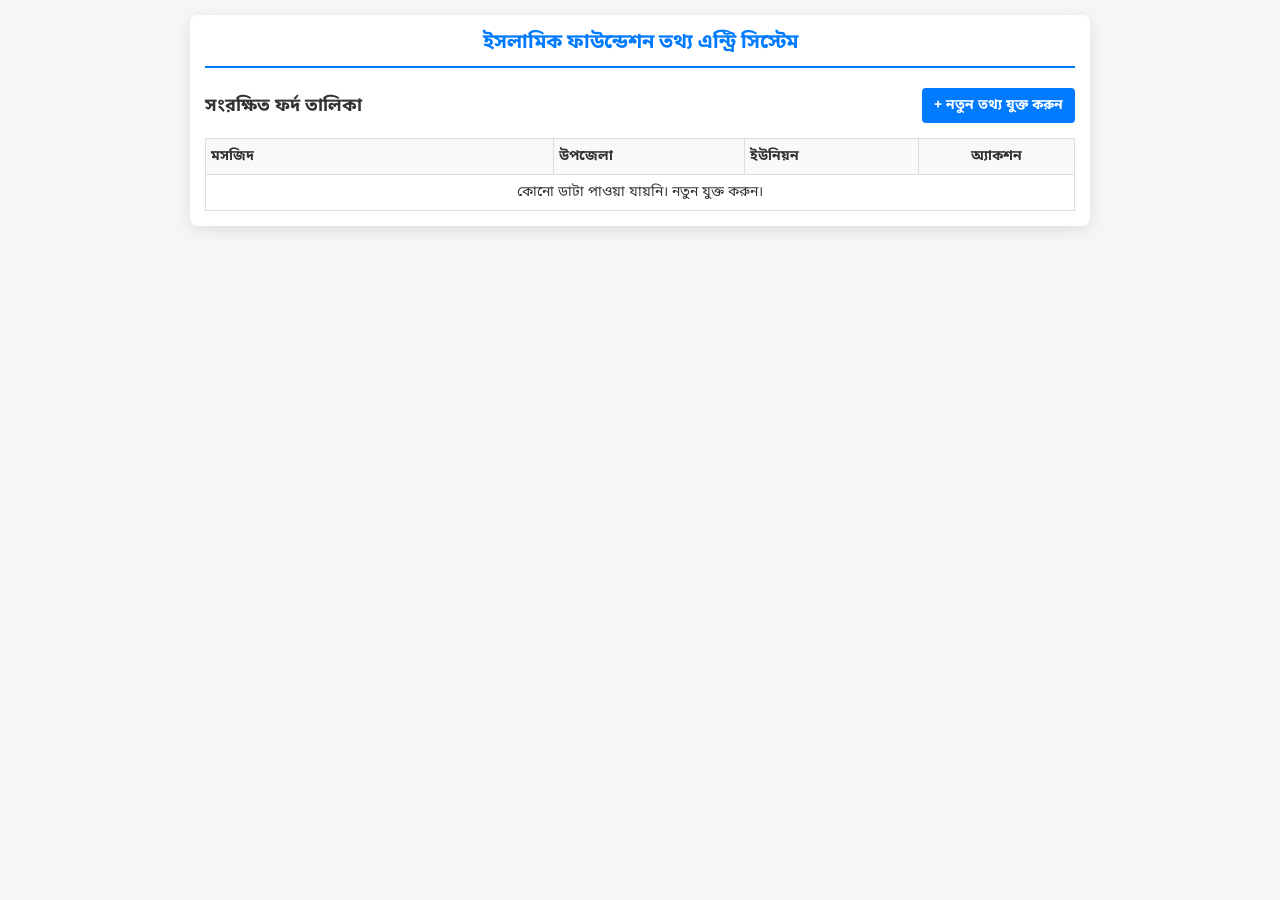
==== index.html @ f5e56ef1 "Add files via upload" ====
<!DOCTYPE html>
<html lang="bn">
<head>
    <meta charset="UTF-8">
    <meta name="viewport" content="width=device-width, initial-scale=1.0, maximum-scale=1.0, user-scalable=no">
    <title>মসজিদ তথ্য সংগ্রহ সিস্টেম</title>
    <style>
        @import url('https://fonts.googleapis.com/css2?family=Tiro+Bangla&family=Noto+Sans+Bengali:wght@400;600&display=swap');

        /* ==========================================
           সাধারণ (Global) স্টাইল
           ========================================== */
        * {
            box-sizing: border-box; 
        }

        body {
            font-family: 'Noto Sans Bengali', sans-serif;
            background-color: #f4f7f6;
            margin: 0;
            padding: 0;
            color: #333;
            overflow-x: hidden; /* ডানে-বামে নড়া পুরোপুরি বন্ধ */
        }

        .container {
            max-width: 900px;
            margin: 15px auto;
            background: #fff;
            padding: 15px;
            border-radius: 8px;
            box-shadow: 0 4px 15px rgba(0,0,0,0.1);
        }

        .app-header {
            text-align: center;
            border-bottom: 2px solid #007bff;
            padding-bottom: 10px;
            margin-bottom: 20px;
        }
        .app-header h2 { margin: 0; color: #007bff; font-size: 20px; }

        /* বাটন স্টাইল */
        .btn {
            padding: 8px 12px;
            border: none;
            border-radius: 4px;
            cursor: pointer;
            font-family: inherit;
            font-size: 14px;
            font-weight: bold;
            color: white;
            transition: 0.3s;
        }
        .btn-primary { background-color: #007bff; }
        .btn-success { background-color: #28a745; }
        .btn-warning { background-color: #ffc107; color: #000; }
        .btn-danger { background-color: #dc3545; }
        .btn-secondary { background-color: #6c757d; }
        
        .btn:hover { opacity: 0.8; }

        .top-bar {
            display: flex;
            justify-content: space-between;
            align-items: center;
            margin-bottom: 15px;
            flex-wrap: wrap; 
            gap: 10px;
        }
        .top-bar h3 { margin: 0; font-size: 18px; }

        /* ==========================================
           ১. ড্যাশবোর্ড / লিস্ট ভিউ স্টাইল (Fixed Size)
           ========================================== */
        table.data-table {
            width: 100%;
            border-collapse: collapse;
            table-layout: fixed; /* টেবিল যেন স্ক্রিনের বাইরে না যায় */
        }
        table.data-table th, table.data-table td {
            border: 1px solid #ddd;
            padding: 8px 5px; /* প্যাডিং কমানো হয়েছে */
            text-align: left;
            vertical-align: middle;
            word-wrap: break-word; /* লম্বা লেখা ভেঙে নিচে আসবে */
            font-size: 14px;
        }
        table.data-table th { background-color: #f8f9fa; }

        /* কলামের জায়গা নির্ধারণ (যাতে সুন্দরভাবে ফিট হয়) */
        table.data-table th:nth-child(1) { width: 40%; } /* মসজিদের নাম */
        table.data-table th:nth-child(2) { width: 22%; } /* উপজেলা */
        table.data-table th:nth-child(3) { width: 20%; } /* ইউনিয়ন */
        table.data-table th:nth-child(4) { width: 18%; text-align: center; } /* অ্যাকশন */

        .action-btns { 
            display: flex; 
            flex-direction: column; /* বাটনগুলো নিচে নিচে আসবে */
            gap: 4px; 
        }

        .action-btns .btn {
            padding: 5px 0;
            font-size: 11px; /* বাটনের ফন্ট ছোট করা হয়েছে */
            width: 100%;
            border-radius: 3px;
        }

        /* ==========================================
           ২. ফর্ম ভিউ স্টাইল
           ========================================== */
        #form-section { display: none; }
        .form-group { margin-bottom: 15px; }
        .form-group label { display: block; font-weight: 600; margin-bottom: 5px; font-size: 14px; }
        .form-group label span { font-size: 12px; color: #666; font-weight: normal; }
        .form-control {
            width: 100%;
            padding: 10px;
            border: 1px solid #ccc;
            border-radius: 4px;
            font-family: inherit;
            font-size: 16px; /* মোবাইলে অটো-জুম বন্ধ করতে ফন্ট 16px */
            box-sizing: border-box;
        }
        textarea.form-control { resize: vertical; min-height: 60px; }
        .section-title {
            background-color: #e9ecef;
            padding: 8px;
            border-radius: 4px;
            margin: 20px 0 10px 0;
            font-weight: bold;
            text-align: center;
        }

        /* ==========================================
           মোবাইলের জন্য মিডিয়া কোয়েরি
           ========================================== */
        @media (max-width: 600px) {
            .container { margin: 10px; padding: 10px; }
            .top-bar { flex-direction: column; align-items: stretch; }
            .top-bar .btn { width: 100%; }
            
            /* মোবাইলে টেবিলের টেক্সট আরও একটু ছোট হবে */
            table.data-table th, table.data-table td {
                font-size: 12px;
                padding: 5px 3px;
            }
            .action-btns .btn { font-size: 10px; padding: 4px 0; }
        }

        /* ==========================================
           ৩. প্রিন্ট ভিউ 
           ========================================== */
        #print-view {
            display: none;
            font-family: 'Tiro Bangla', serif;
            width: 100%;
            max-width: 210mm;
            margin: 0 auto;
            background: #fff;
        }
        .print-header { text-align: center; margin-bottom: 15px; }
        .print-header h2 { margin: 0; font-size: 24px; }
        .print-header h3 { margin: 5px 0 10px 0; font-size: 20px; }
        .print-sub-header { font-size: 16px; margin-bottom: 15px; text-align: center; }
        .underline-text { border-bottom: 1px dashed #000; display: inline-block; min-width: 150px; text-align: center; }
        
        .print-table { width: 100%; border-collapse: collapse; font-size: 15px; }
        .print-table th, .print-table td { border: 1px solid #000; padding: 6px 10px; vertical-align: top; }
        .col-question { width: 45%; }
        .col-answer { width: 55%; font-family: 'Tiro Bangla', serif; white-space: pre-wrap; }
        .small-txt { font-size: 12px; }
        
        .print-footer { margin-top: 40px; }
        .signature-area { text-align: right; font-size: 15px; font-weight: bold; margin-top: 60px; margin-bottom: 40px; }
        .deadline-area { text-align: center; font-size: 15px; font-weight: bold; }

        @media print {
            @page { size: A4 portrait; margin: 13mm; }
            body { background: none; padding: 0; margin: 0; }
            #app-view { display: none !important; }
            #print-view { display: block !important; }
        }
    </style>
</head>
<body>

    <div id="app-view" class="container">
        <div class="app-header">
            <h2>ইসলামিক ফাউন্ডেশন তথ্য এন্ট্রি সিস্টেম</h2>
        </div>

        <!-- ১. লিস্ট সেকশন -->
        <div id="list-section">
            <div class="top-bar">
                <h3>সংরক্ষিত ফর্দ তালিকা</h3>
                <button class="btn btn-primary" onclick="showForm()">+ নতুন তথ্য যুক্ত করুন</button>
            </div>
            
            <!-- টেবিল এখন ১০০% ফিট থাকবে -->
            <table class="data-table">
                <thead>
                    <tr>
                        <th>মসজিদ</th>
                        <th>উপজেলা</th>
                        <th>ইউনিয়ন</th>
                        <th>অ্যাকশন</th>
                    </tr>
                </thead>
                <tbody id="table-body">
                    <!-- জাভাস্ক্রিপ্ট দিয়ে এখানে ডাটা আসবে -->
                </tbody>
            </table>
        </div>

        <!-- ২. ফর্ম সেকশন -->
        <div id="form-section">
            <div class="top-bar">
                <h3 id="form-title">নতুন তথ্য এন্ট্রি</h3>
                <button class="btn btn-secondary" onclick="showList()">← তালিকায় ফিরে যান</button>
            </div>
            
            <input type="hidden" id="edit_id">

            <div class="form-group">
                <label>উপজেলার নাম:</label>
                <input type="text" id="in_upazila" class="form-control" placeholder="উপজেলার নাম লিখুন">
            </div>
            <div class="form-group">
                <label>১. ইউনিয়নের নাম:</label>
                <input type="text" id="in_q1" class="form-control" placeholder="ইউনিয়নের নাম">
            </div>
            <div class="form-group">
                <label>২. মসজিদের নাম ও ঠিকানা:</label>
                <textarea id="in_q2" class="form-control" placeholder="মসজিদের নাম ও বিস্তারিত ঠিকানা"></textarea>
            </div>
            <div class="form-group">
                <label>৩. মসজিদের মোট জনবলের সংখ্যা: <br><span>(পদবি সহ সংখ্যা উল্লেখ করুন)</span></label>
                <input type="text" id="in_q3" class="form-control">
            </div>
            <div class="form-group">
                <label>৪. মসজিদের ধরন: <br><span>(জামে মসজিদ/পাঞ্জেগানা)</span></label>
                <input type="text" id="in_q4" class="form-control">
            </div>

            <div class="section-title">খতিবের তথ্য</div>
            <div class="form-group"><label>৫. খতিবের নাম, মোবাইল নম্বর ও এনআইডি নম্বর:</label><textarea id="in_q5" class="form-control"></textarea></div>
            <div class="form-group"><label>৬. খতিবের স্থায়ী ঠিকানা:</label><textarea id="in_q6" class="form-control"></textarea></div>
            <div class="form-group"><label>৭. অন্য কোন পেশা (যদি থাকে):</label><input type="text" id="in_q7" class="form-control"></div>
            <div class="form-group"><label>৮. সরকারি কোষাগার থেকে কোন বেতন বা সম্মানি পায় কিনা? <span>(উত্তর হ্যাঁ হলে বিস্তারিত লিখুন)</span></label><textarea id="in_q8" class="form-control"></textarea></div>

            <div class="section-title">ইমামের তথ্য</div>
            <div class="form-group"><label>৯. ইমামের নাম, মোবাইল নম্বর ও এনআইডি নম্বর:</label><textarea id="in_q9" class="form-control"></textarea></div>
            <div class="form-group"><label>১০. ইমামের স্থায়ী ঠিকানা:</label><textarea id="in_q10" class="form-control"></textarea></div>
            <div class="form-group"><label>১১. অন্য কোন পেশা (যদি থাকে):</label><input type="text" id="in_q11" class="form-control"></div>
            <div class="form-group"><label>১২. সরকারি কোষাগার থেকে কোন বেতন বা সম্মানি পায় কিনা? <span>(উত্তর হ্যাঁ হলে বিস্তারিত লিখুন)</span></label><textarea id="in_q12" class="form-control"></textarea></div>

            <div class="section-title">মুয়াজ্জিনের তথ্য</div>
            <div class="form-group"><label>১৩. মুয়াজ্জিনের নাম, মোবাইল নম্বর ও এনআইডি নম্বর:</label><textarea id="in_q13" class="form-control"></textarea></div>
            <div class="form-group"><label>১৪. মুয়াজ্জিনের স্থায়ী ঠিকানা:</label><textarea id="in_q14" class="form-control"></textarea></div>
            <div class="form-group"><label>১৫. অন্য কোন পেশা (যদি থাকে):</label><input type="text" id="in_q15" class="form-control"></div>
            <div class="form-group"><label>১৬. সরকারি কোষাগার থেকে কোন বেতন বা সম্মানি পায় কিনা? <span>(উত্তর হ্যাঁ হলে বিস্তারিত লিখুন)</span></label><textarea id="in_q16" class="form-control"></textarea></div>

            <div class="section-title">খাদেমের তথ্য</div>
            <div class="form-group"><label>১৭. খাদেমের নাম, মোবাইল নম্বর ও এনআইডি নম্বর:</label><textarea id="in_q17" class="form-control"></textarea></div>
            <div class="form-group"><label>১৮. খাদেমের স্থায়ী ঠিকানা:</label><textarea id="in_q18" class="form-control"></textarea></div>

            <button class="btn btn-success" style="width: 100%; padding: 12px; font-size: 16px; margin-top: 15px;" onclick="saveData()">💾 ডাটা সেভ করুন</button>
        </div>
    </div>


    <!-- ৩. প্রিন্ট ভিউ -->
    <div id="print-view">
        <div class="print-header">
            <h2>ইসলামিক ফাউন্ডেশন</h2>
            <h3>কুমিল্লা জেলা</h3>
            <div class="print-sub-header">
                কুমিল্লা জেলা, <span class="underline-text" id="out_upazila"></span> উপজেলার খতিব/ইমাম/মুয়াজ্জিন/খাদেমের তথ্য
            </div>
        </div>

        <table class="print-table">
            <tbody>
                <tr><td class="col-question">১. ইউনিয়নের নাম</td><td class="col-answer" id="out_q1"></td></tr>
                <tr><td class="col-question">২. মসজিদের নাম ও ঠিকানা</td><td class="col-answer" id="out_q2"></td></tr>
                <tr><td class="col-question">৩. মসজিদের মোট জনবলের সংখ্যা <br><span class="small-txt">(পদবি সহ সংখ্যা উল্লেখ করুন)</span></td><td class="col-answer" id="out_q3"></td></tr>
                <tr><td class="col-question">৪. মসজিদের ধরন <br><span class="small-txt">(জামে মসজিদ/পাঞ্জেগানা)</span></td><td class="col-answer" id="out_q4"></td></tr>
                <tr><td class="col-question">৫. খতিবের নাম, মোবাইল নম্বর <br>ও এনআইডি নম্বর</td><td class="col-answer" id="out_q5"></td></tr>
                <tr><td class="col-question">৬. খতিবের স্থায়ী ঠিকানা</td><td class="col-answer" id="out_q6"></td></tr>
                <tr><td class="col-question">৭. অন্য কোন পেশা (যদি থাকে)</td><td class="col-answer" id="out_q7"></td></tr>
                <tr><td class="col-question">৮. সরকারি কোষাগার থেকে <br>কোন বেতন বা সম্মানি পায় <br>কিনা? <span class="small-txt">(উত্তর হ্যাঁ হলে বিস্তারিত লিখুন)</span></td><td class="col-answer" id="out_q8"></td></tr>
                <tr><td class="col-question">৯. ইমামের নাম, মোবাইল <br>নম্বর ও এনআইডি নম্বর</td><td class="col-answer" id="out_q9"></td></tr>
                <tr><td class="col-question">১০. ইমামের স্থায়ী ঠিকানা</td><td class="col-answer" id="out_q10"></td></tr>
                <tr><td class="col-question">১১. অন্য কোন পেশা (যদি থাকে)</td><td class="col-answer" id="out_q11"></td></tr>
                <tr><td class="col-question">১২. সরকারি কোষাগার থেকে <br>কোন বেতন বা সম্মানি পায় <br>কিনা? <span class="small-txt">(উত্তর হ্যাঁ হলে বিস্তারিত লিখুন)</span></td><td class="col-answer" id="out_q12"></td></tr>
                <tr><td class="col-question">১৩. মুয়াজ্জিনের নাম, মোবাইল <br>নম্বর ও এনআইডি নম্বর</td><td class="col-answer" id="out_q13"></td></tr>
                <tr><td class="col-question">১৪. মুয়াজ্জিনের স্থায়ী ঠিকানা</td><td class="col-answer" id="out_q14"></td></tr>
                <tr><td class="col-question">১৫. অন্য কোন পেশা (যদি থাকে)</td><td class="col-answer" id="out_q15"></td></tr>
                <tr><td class="col-question">১৬. সরকারি কোষাগার থেকে <br>কোন বেতন বা সম্মানি পায় <br>কিনা? <span class="small-txt">(উত্তর হ্যাঁ হলে বিস্তারিত লিখুন)</span></td><td class="col-answer" id="out_q16"></td></tr>
                <tr><td class="col-question">১৭. খাদেমের নাম, মোবাইল <br>নম্বর ও এনআইডি নম্বর</td><td class="col-answer" id="out_q17"></td></tr>
                <tr><td class="col-question">১৮. খাদেমের স্থায়ী ঠিকানা</td><td class="col-answer" id="out_q18"></td></tr>
            </tbody>
        </table>

        <div class="print-footer">
            <div class="signature-area">মসজিদ কমিটির সভাপতি/সেক্রেটারি/সদস্যের স্বাক্ষর ও মোবাইল নম্বর</div>
            <div class="deadline-area">আগামী ০১/০৩/২০২৬ খ্রি: এর মাঝে উপজেলা ফিল্ড সুপারভাইজার এর নিকট ফর্মটি জমা দিতে হবে।</div>
        </div>
    </div>

    <!-- জাভাস্ক্রিপ্ট লজিক -->
    <script>
        window.onload = function() {
            loadTableData();
        };

        function showForm() {
            clearForm();
            document.getElementById('list-section').style.display = 'none';
            document.getElementById('form-section').style.display = 'block';
            document.getElementById('form-title').innerText = "নতুন তথ্য এন্ট্রি";
            window.scrollTo(0, 0);
        }

        function showList() {
            document.getElementById('form-section').style.display = 'none';
            document.getElementById('list-section').style.display = 'block';
            loadTableData();
            window.scrollTo(0, 0);
        }

        function clearForm() {
            document.getElementById('edit_id').value = '';
            document.getElementById('in_upazila').value = '';
            for(let i=1; i<=18; i++) document.getElementById('in_q' + i).value = '';
        }

        function saveData() {
            let id = document.getElementById('edit_id').value;
            let record = {
                id: id ? id : Date.now().toString(),
                upazila: document.getElementById('in_upazila').value,
            };
            
            for(let i=1; i<=18; i++) {
                record['q' + i] = document.getElementById('in_q' + i).value;
            }

            let records = JSON.parse(localStorage.getItem('mosqueRecords')) || [];

            if(id) {
                let index = records.findIndex(r => r.id === id);
                if(index !== -1) records[index] = record;
                alert("ডাটা সফলভাবে আপডেট করা হয়েছে!");
            } else {
                records.push(record);
                alert("ডাটা সফলভাবে সেভ করা হয়েছে!");
            }

            localStorage.setItem('mosqueRecords', JSON.stringify(records));
            showList();
        }

        function loadTableData() {
            let records = JSON.parse(localStorage.getItem('mosqueRecords')) || [];
            let tbody = document.getElementById('table-body');
            tbody.innerHTML = '';

            if(records.length === 0) {
                tbody.innerHTML = '<tr><td colspan="4" style="text-align:center;">কোনো ডাটা পাওয়া যায়নি। নতুন যুক্ত করুন।</td></tr>';
                return;
            }

            records.forEach(record => {
                let row = `<tr>
                    <td>${record.q2 || 'নাম নেই'}</td>
                    <td>${record.upazila || '-'}</td>
                    <td>${record.q1 || '-'}</td>
                    <td>
                        <div class="action-btns">
                            <button class="btn btn-warning" onclick="editData('${record.id}')">এডিট</button>
                            <button class="btn btn-primary" onclick="printData('${record.id}')">প্রিন্ট</button>
                            <button class="btn btn-danger" onclick="deleteData('${record.id}')">ডিলিট</button>
                        </div>
                    </td>
                </tr>`;
                tbody.innerHTML += row;
            });
        }

        function editData(id) {
            let records = JSON.parse(localStorage.getItem('mosqueRecords')) || [];
            let record = records.find(r => r.id === id);
            
            if(record) {
                document.getElementById('edit_id').value = record.id;
                document.getElementById('in_upazila').value = record.upazila;
                for(let i=1; i<=18; i++) {
                    document.getElementById('in_q' + i).value = record['q' + i] || '';
                }
                
                document.getElementById('list-section').style.display = 'none';
                document.getElementById('form-section').style.display = 'block';
                document.getElementById('form-title').innerText = "তথ্য সংশোধন করুন";
                window.scrollTo(0, 0);
            }
        }

        function deleteData(id) {
            if(confirm("আপনি কি নিশ্চিত যে এই ডাটা ডিলিট করতে চান?")) {
                let records = JSON.parse(localStorage.getItem('mosqueRecords')) || [];
                records = records.filter(r => r.id !== id);
                localStorage.setItem('mosqueRecords', JSON.stringify(records));
                loadTableData();
            }
        }

        function printData(id) {
            let records = JSON.parse(localStorage.getItem('mosqueRecords')) || [];
            let record = records.find(r => r.id === id);

            if(record) {
                document.getElementById('out_upazila').innerText = record.upazila || '';
                for(let i=1; i<=18; i++) {
                    document.getElementById('out_q' + i).innerText = record['q' + i] || '';
                }
                
                if (typeof AndroidInterface !== "undefined") {
                    AndroidInterface.doPrint(); 
                } else {
                    window.print();
                }
            }
        }
    </script>
</body>
</html>
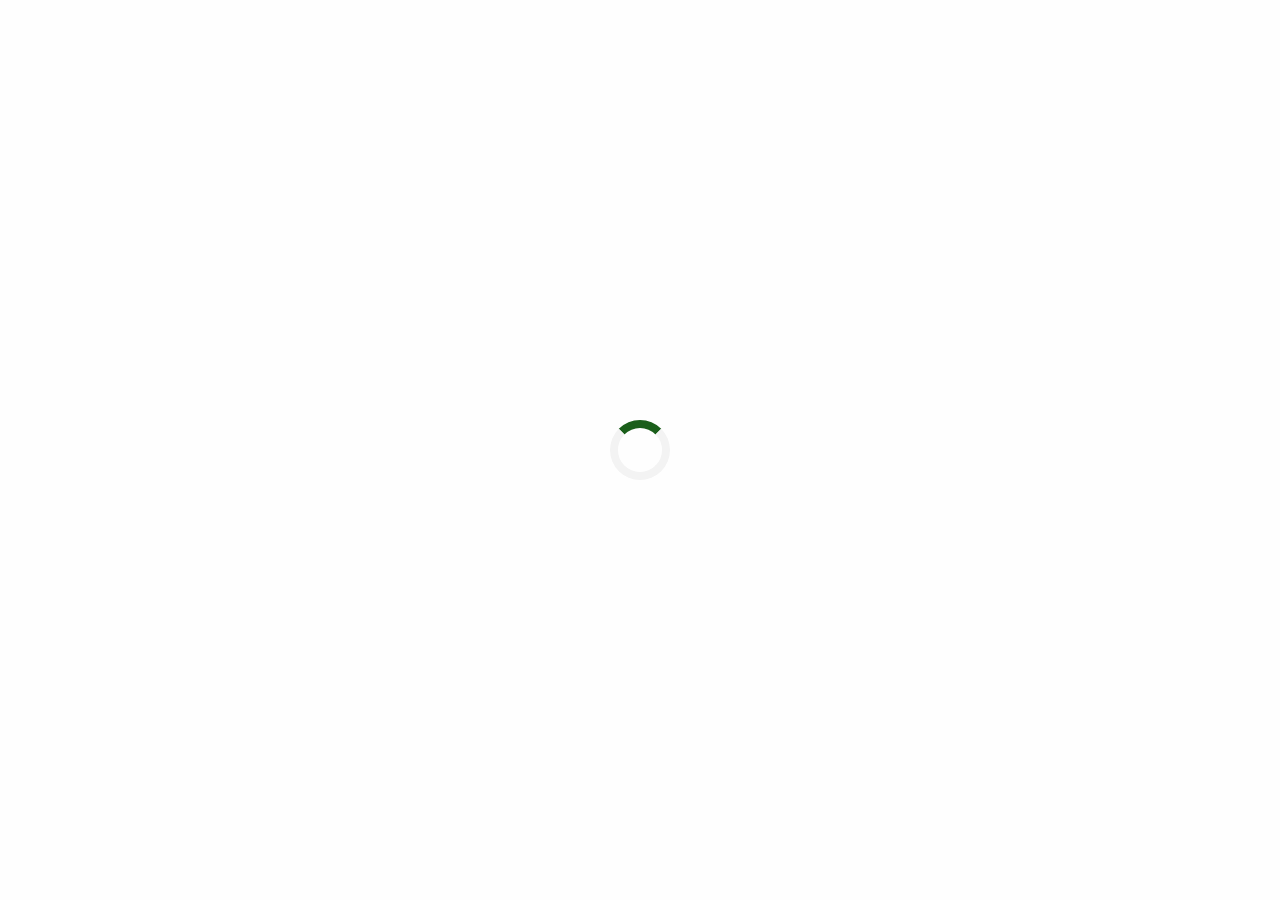
==== commit 0c5832d3: "Add files via upload" ====
--- a/index.html
+++ b/index.html
@@ -1,439 +1,11198 @@
 <!DOCTYPE html>
 <html lang="bn">
+
 <head>
     <meta charset="UTF-8">
-    <meta name="viewport" content="width=device-width, initial-scale=1.0, maximum-scale=1.0, user-scalable=no">
-    <title>মসজিদ তথ্য সংগ্রহ সিস্টেম</title>
+    <meta name="viewport" content="width=device-width, initial-scale=1.0">
+    <title>পাড়াগ্রাম মাদ্রাসা ম্যানেজমেন্ট</title>
+    <link rel="stylesheet" href="https://cdnjs.cloudflare.com/ajax/libs/font-awesome/6.4.0/css/all.min.css">
+    
     <style>
-        @import url('https://fonts.googleapis.com/css2?family=Tiro+Bangla&family=Noto+Sans+Bengali:wght@400;600&display=swap');
-
-        /* ==========================================
-           সাধারণ (Global) স্টাইল
-           ========================================== */
+
+     /* START: Compact Fee Table CSS */
+
+/* টেবিলের হেডার যদি থেকেও থাকে, তা লুকানো হবে */
+#feeTableBody tr, #teacherFeeTableBody tr {
+    border-bottom: 1px solid #e0e0e0;
+}
+
+.fee-compact-row td {
+    vertical-align: middle !important;
+    padding: 8px 5px !important; /* প্যাডিং কমানো হয়েছে */
+}
+
+/* ১ম কলাম: ছাত্রের তথ্য */
+.fee-student-cell {
+    display: flex;
+    align-items: center;
+    gap: 10px;
+}
+.fee-student-img {
+    width: 42px;
+    height: 42px;
+    border-radius: 50%;
+    border: 2px solid #ddd;
+    object-fit: cover;
+}
+.fee-student-info {
+    display: flex;
+    flex-direction: column;
+    line-height: 1.2;
+}
+.fee-student-name {
+    font-size: 15px;
+    font-weight: bold;
+    color: #333;
+    text-decoration: none;
+}
+.fee-student-meta {
+    font-size: 11px;
+    color: #666;
+    margin-top: 2px;
+}
+
+/* ২য় কলাম: মাস ও টাকা */
+.fee-month-amount-cell {
+    text-align: center;
+    min-width: 80px;
+}
+.fee-month-text {
+    font-size: 12px;
+    color: #555;
+    margin-bottom: 2px;
+}
+.fee-amount-text {
+    font-size: 14px;
+    font-weight: bold;
+    color: var(--primary); /* গ্রিন কালার */
+}
+
+/* ৩য় কলাম: স্ট্যাটাস ও অ্যাকশন */
+.fee-action-cell {
+    text-align: right; /* সব ডান পাশে থাকবে */
+    min-width: 90px;
+}
+.fee-badge-pill {
+    display: inline-block;
+    padding: 3px 8px;
+    border-radius: 12px;
+    font-size: 10px;
+    font-weight: bold;
+    margin-bottom: 5px;
+}
+.fee-btn-group {
+    display: flex;
+    justify-content: flex-end; /* ডান দিকে বাটন */
+    gap: 5px;
+}
+.btn-icon-tiny {
+    width: 28px;
+    height: 28px;
+    border-radius: 4px;
+    display: flex;
+    align-items: center;
+    justify-content: center;
+    border: none;
+    cursor: pointer;
+    color: white;
+}
+.btn-collect-sm {
+    background-color: var(--success);
+    color: white;
+    border: none;
+    padding: 4px 10px;
+    border-radius: 4px;
+    font-size: 11px;
+    cursor: pointer;
+}
+
+/* END: Compact Fee Table CSS */
+
+        :root {
+            --primary: #1a5e1a;
+            --secondary: #2d8b2d;
+            --accent: #f1c40f;
+            --light: #f8f9fa;
+            --dark: #2c3e50;
+            --danger: #e74c3c;
+            --success: #27ae60;
+            --warning: #f39c12;
+            --info: #3498db;
+            --text: #333;
+            --bg: #f5f5f5;
+        }
+
         * {
-            box-sizing: border-box; 
-        }
-
-        body {
-            font-family: 'Noto Sans Bengali', sans-serif;
-            background-color: #f4f7f6;
             margin: 0;
             padding: 0;
-            color: #333;
-            overflow-x: hidden; /* ডানে-বামে নড়া পুরোপুরি বন্ধ */
+            box-sizing: border-box;
+            font-family: 'Segoe UI', Tahoma, Geneva, Verdana, serif;
+        }
+
+        body {
+            background-color: var(--bg);
+            color: var(--text);
         }
 
         .container {
-            max-width: 900px;
-            margin: 15px auto;
-            background: #fff;
+            max-width: 100%;
+            margin: 0 auto;
+            padding: 0 15px;
+        }
+
+        /* Header Styles */
+        header {
+            background: linear-gradient(135deg, var(--primary), var(--secondary));
+            color: white;
+            padding: 15px 0;
+            box-shadow: 0 2px 10px rgba(0, 0, 0, 0.1);
+            position: sticky;
+            top: 0;
+            z-index: 100;
+        }
+
+        .header-content {
+            display: flex;
+            justify-content: space-between;
+            align-items: center;
+        }
+
+        .logo {
+            display: flex;
+            align-items: center;
+            gap: 10px;
+        }
+
+        .logo i {
+            font-size: 24px;
+        }
+
+        .logo h1 {
+            font-size: 18px;
+            font-weight: 600;
+        }
+
+        .user-actions,
+        .year-management {
+            display: flex;
+            gap: 15px;
+            align-items: center;
+        }
+
+        .user-actions button,
+        .year-management button {
+            background: transparent;
+            border: none;
+            color: white;
+            font-size: 16px;
+            cursor: pointer;
+        }
+
+        /* Navigation Styles */
+        nav {
+            background-color: white;
+            padding: 10px 0;
+            box-shadow: 0 2px 5px rgba(0, 0, 0, 0.05);
+            overflow-x: auto;
+            white-space: nowrap;
+        }
+
+        .nav-menu {
+            display: inline-flex;
+            list-style: none;
+            padding: 0 10px;
+        }
+
+        .nav-menu li {
+            text-align: center;
+            flex-shrink: 0;
+        }
+
+        .nav-menu a {
+            text-decoration: none;
+            color: var(--dark);
+            font-size: 12px;
+            display: flex;
+            flex-direction: column;
+            align-items: center;
+            gap: 5px;
+            padding: 5px 10px;
+            border-radius: 8px;
+            transition: all 0.3s;
+        }
+
+        .nav-menu a.active,
+        .nav-menu a:hover {
+            background-color: var(--primary);
+            color: white;
+        }
+
+        .nav-menu i {
+            font-size: 18px;
+        }
+
+        /* Main Content Styles */
+        main {
+            padding: 20px 0;
+            min-height: calc(100vh - 140px);
+        }
+
+        .section-title {
+            font-size: 18px;
+            margin-bottom: 15px;
+            color: var(--primary);
+            border-left: 4px solid var(--accent);
+            padding-left: 10px;
+        }
+
+        .card {
+            background-color: white;
+            border-radius: 10px;
+            box-shadow: 0 2px 10px rgba(0, 0, 0, 0.05);
             padding: 15px;
-            border-radius: 8px;
-            box-shadow: 0 4px 15px rgba(0,0,0,0.1);
-        }
-
-        .app-header {
+            margin-bottom: 15px;
+        }
+
+        .card-header {
+            display: flex;
+            justify-content: space-between;
+            align-items: center;
+            margin-bottom: 10px;
+            flex-wrap: wrap;
+            gap: 10px;
+        }
+
+        .card-title {
+            font-size: 16px;
+            font-weight: 600;
+            color: var(--dark);
+        }
+
+        .card-content {
+            font-size: 14px;
+            line-height: 1.5;
+        }
+
+        /* Dashboard Grid */
+        .dashboard-grid {
+            display: grid;
+            grid-template-columns: repeat(2, 1fr);
+            gap: 15px;
+        }
+
+        .stat-card {
+            background: linear-gradient(135deg, var(--primary), var(--secondary));
+            color: white;
+            border-radius: 10px;
+            padding: 15px;
             text-align: center;
-            border-bottom: 2px solid #007bff;
-            padding-bottom: 10px;
+        }
+
+        .stat-card i {
+            font-size: 24px;
+            margin-bottom: 10px;
+        }
+
+        .stat-card .number {
+            font-size: 24px;
+            font-weight: bold;
+            margin-bottom: 5px;
+        }
+
+        .stat-card .label {
+            font-size: 14px;
+        }
+
+        /* Form Styles */
+        .form-group {
+            margin-bottom: 15px;
+        }
+
+        .form-label {
+            display: block;
+            margin-bottom: 5px;
+            font-weight: 500;
+        }
+
+        .form-control {
+            width: 100%;
+            padding: 10px;
+            border: 1px solid #ddd;
+            border-radius: 5px;
+            font-size: 14px;
+        }
+
+        .btn {
+            padding: 10px 15px;
+            border: none;
+            border-radius: 5px;
+            font-size: 14px;
+            cursor: pointer;
+            transition: all 0.3s;
+        }
+
+        .btn:disabled {
+            background-color: #ccc;
+            cursor: not-allowed;
+        }
+
+        .btn .fa-spinner {
+            margin-right: 8px;
+        }
+
+        .btn-primary {
+            background-color: var(--primary);
+            color: white;
+        }
+
+        .btn-secondary {
+            background-color: var(--secondary);
+            color: white;
+        }
+
+        .btn-danger {
+            background-color: var(--danger);
+            color: white;
+        }
+
+        .btn-info {
+            background-color: var(--info);
+            color: white;
+        }
+
+        .btn-warning {
+            background-color: var(--warning);
+            color: white;
+        }
+
+        .btn-success {
+            background-color: var(--success);
+            color: white;
+        }
+
+        .btn-block {
+            display: block;
+            width: 100%;
+        }
+
+        /* Table Styles */
+        .table {
+            width: 100%;
+            border-collapse: collapse;
+        }
+
+        .table th,
+        .table td {
+            padding: 10px;
+            text-align: left;
+            border-bottom: 1px solid #ddd;
+        }
+
+        .table th {
+            background-color: #f8f9fa;
+            font-weight: 600;
+        }
+
+        .table tr:hover {
+            background-color: #f8f9fa;
+        }
+
+        .table-responsive {
+            overflow-x: auto;
+        }
+
+        /* START: New Search Styles */
+        .search-container {
+            position: relative;
+            flex-grow: 1;
+            max-width: 300px;
+        }
+
+        .search-results {
+            position: absolute;
+            top: 100%;
+            left: 0;
+            right: 0;
+            background-color: white;
+            border: 1px solid #ddd;
+            border-radius: 0 0 5px 5px;
+            box-shadow: 0 4px 8px rgba(0, 0, 0, 0.1);
+            z-index: 100;
+            max-height: 300px;
+            overflow-y: auto;
+        }
+
+        .search-result-item {
+            padding: 10px 15px;
+            cursor: pointer;
+            border-bottom: 1px solid #f0f0f0;
+        }
+
+        .search-result-item:last-child {
+            border-bottom: none;
+        }
+
+        .search-result-item:hover {
+            background-color: #f8f9fa;
+        }
+
+        /* END: New Search Styles */
+
+
+        /* Login Page */
+        .login-container {
+            display: flex;
+            justify-content: center;
+            align-items: center;
+            min-height: 100vh;
+            background: linear-gradient(135deg, var(--primary), var(--secondary));
+        }
+
+        .login-box {
+            background-color: white;
+            border-radius: 10px;
+            box-shadow: 0 5px 15px rgba(0, 0, 0, 0.1);
+            padding: 30px;
+            width: 100%;
+            max-width: 400px;
+        }
+
+        .login-header {
+            text-align: center;
+            margin-bottom: 30px;
+        }
+
+        .login-header h2 {
+            color: var(--primary);
+            margin-bottom: 10px;
+        }
+
+        .login-header p {
+            color: var(--dark);
+            font-size: 14px;
+        }
+
+        .login-footer {
+            text-align: center;
+            margin-top: 20px;
+            font-size: 14px;
+        }
+
+        .login-footer a {
+            color: var(--primary);
+            text-decoration: none;
+        }
+
+        /* Tabs */
+        .tabs {
+            display: flex;
             margin-bottom: 20px;
-        }
-        .app-header h2 { margin: 0; color: #007bff; font-size: 20px; }
-
-        /* বাটন স্টাইল */
-        .btn {
-            padding: 8px 12px;
-            border: none;
-            border-radius: 4px;
+            border-bottom: 1px solid #ddd;
+            overflow-x: auto;
+            white-space: nowrap;
+        }
+
+        .tab {
+            padding: 10px 20px;
             cursor: pointer;
-            font-family: inherit;
-            font-size: 14px;
-            font-weight: bold;
-            color: white;
-            transition: 0.3s;
-        }
-        .btn-primary { background-color: #007bff; }
-        .btn-success { background-color: #28a745; }
-        .btn-warning { background-color: #ffc107; color: #000; }
-        .btn-danger { background-color: #dc3545; }
-        .btn-secondary { background-color: #6c757d; }
-        
-        .btn:hover { opacity: 0.8; }
-
-        .top-bar {
+            border-bottom: 2px solid transparent;
+            flex-shrink: 0;
+        }
+
+        .tab.active {
+            border-bottom: 2px solid var(--primary);
+            color: var(--primary);
+            font-weight: 600;
+        }
+
+        .tab-content {
+            display: none;
+        }
+
+        .tab-content.active {
+            display: block;
+        }
+
+        /* Admin Specific Styles */
+        .admin-panel {
+            background-color: white;
+            border-radius: 10px;
+            box-shadow: 0 2px 10px rgba(0, 0, 0, 0.05);
+            padding: 15px;
+            margin-bottom: 15px;
+        }
+
+        .admin-header {
             display: flex;
             justify-content: space-between;
             align-items: center;
             margin-bottom: 15px;
-            flex-wrap: wrap; 
+            flex-wrap: wrap;
             gap: 10px;
         }
-        .top-bar h3 { margin: 0; font-size: 18px; }
-
-        /* ==========================================
-           ১. ড্যাশবোর্ড / লিস্ট ভিউ স্টাইল (Fixed Size)
-           ========================================== */
-        table.data-table {
+
+        /* Year Management Styles */
+        .year-selector {
+            display: flex;
+            align-items: center;
+            gap: 10px;
+            color: white;
+        }
+
+        .year-selector select {
+            background: transparent;
+            border: 1px solid rgba(255, 255, 255, 0.5);
+            color: white;
+            padding: 5px 10px;
+            border-radius: 5px;
+        }
+
+        .year-selector select option {
+            color: var(--dark);
+        }
+
+        .current-year-badge {
+            background-color: var(--accent);
+            color: var(--dark);
+            padding: 2px 8px;
+            border-radius: 12px;
+            font-size: 12px;
+            font-weight: bold;
+            margin-left: 5px;
+        }
+
+        .year-management-btn {
+            background: rgba(255, 255, 255, 0.2);
+            border: none;
+            color: white;
+            padding: 5px 10px;
+            border-radius: 5px;
+            cursor: pointer;
+            font-size: 12px;
+        }
+
+        /* Year Modal Styles */
+        .year-modal {
+            position: fixed;
+            top: 0;
+            left: 0;
+            width: 100%;
+            height: 100%;
+            background-color: rgba(0, 0, 0, 0.5);
+            display: flex;
+            justify-content: center;
+            align-items: center;
+            z-index: 1000;
+        }
+
+        .year-modal-content {
+            background-color: white;
+            border-radius: 10px;
+            padding: 30px;
+            width: 90%;
+            max-width: 400px;
+            box-shadow: 0 5px 15px rgba(0, 0, 0, 0.3);
+        }
+
+        .year-modal-header {
+            text-align: center;
+            margin-bottom: 20px;
+        }
+
+        .year-modal-header h2 {
+            color: var(--primary);
+            margin-bottom: 10px;
+        }
+
+        .year-modal-header p {
+            color: var(--dark);
+            font-size: 14px;
+        }
+
+        .year-list {
+            display: grid;
+            grid-template-columns: repeat(3, 1fr);
+            gap: 10px;
+            margin-bottom: 20px;
+            max-height: 200px;
+            overflow-y: auto;
+        }
+
+        .year-item {
+            padding: 10px;
+            text-align: center;
+            background-color: #f8f9fa;
+            border-radius: 5px;
+            cursor: pointer;
+            transition: all 0.3s;
+            position: relative;
+        }
+
+        .year-item:hover {
+            background-color: var(--primary);
+            color: white;
+        }
+
+        .year-item.active {
+            background-color: var(--primary);
+            color: white;
+        }
+
+        .year-item-delete {
+            position: absolute;
+            top: 2px;
+            right: 5px;
+            background: none;
+            border: none;
+            color: var(--danger);
+            cursor: pointer;
+            font-size: 12px;
+        }
+
+        .year-item.active .year-item-delete {
+            color: white;
+        }
+
+        .year-actions {
+            display: flex;
+            justify-content: space-between;
+            margin-top: 20px;
+        }
+
+        /* New List Styles (Student & Teacher) */
+        .student-list,
+        .teacher-list {
+            display: flex;
+            flex-direction: column;
+        }
+
+        .list-item {
+            display: flex;
+            align-items: center;
+            padding: 12px 10px;
+            border-bottom: 1px solid #f0f0f0;
+            transition: background-color 0.2s;
+        }
+
+        .admin-panel .list-item:last-child {
+            border-bottom: none;
+        }
+
+        .list-item:hover {
+            background-color: var(--light);
+        }
+
+        .list-item-photo {
+            flex-shrink: 0;
+            margin-right: 15px;
+        }
+
+        .list-item-photo img {
+            width: 50px;
+            height: 50px;
+            border-radius: 50%;
+            object-fit: cover;
+            border: 2px solid #eee;
+        }
+
+        .list-item-info {
+            flex-grow: 1;
+            display: flex;
+            flex-direction: column;
+            gap: 2px;
+        }
+
+        .list-item-name {
+            font-size: 16px;
+            font-weight: 600;
+            color: var(--dark);
+            cursor: pointer;
+            text-decoration: none;
+        }
+
+        .list-item-name:hover {
+            color: var(--primary);
+            text-decoration: underline;
+        }
+
+        .list-item-sub {
+            font-size: 13px;
+            color: #555;
+        }
+
+        .list-item-class {
+            font-size: 13px;
+            color: var(--secondary);
+            font-weight: 500;
+        }
+
+        .list-item-extra {
+            text-align: right;
+            font-size: 14px;
+            color: var(--dark);
+            min-width: 120px;
+            flex-shrink: 0;
+        }
+
+        .list-item-actions {
+            display: flex;
+            gap: 8px;
+            margin-top: 5px;
+            justify-content: flex-end;
+        }
+
+        .list-item-actions .btn {
+            padding: 4px 8px;
+            font-size: 12px;
+        }
+
+        /* End of New List Styles */
+
+
+        /* Modal Styles */
+        .modal {
+            position: fixed;
+            top: 0;
+            left: 0;
+            width: 100%;
+            height: 100%;
+            background-color: rgba(0, 0, 0, 0.5);
+            display: flex;
+            justify-content: center;
+            align-items: center;
+            z-index: 1000;
+        }
+
+        .modal-content {
+            background-color: white;
+            border-radius: 10px;
+            padding: 30px;
+            width: 90%;
+            max-width: 500px;
+            box-shadow: 0 5px 15px rgba(0, 0, 0, 0.3);
+            max-height: 90vh;
+            overflow-y: auto;
+        }
+
+        .modal-content.modal-lg {
+            max-width: 900px;
+        }
+
+        .modal-header {
+            text-align: center;
+            margin-bottom: 20px;
+        }
+
+        .modal-header h2 {
+            color: var(--primary);
+            margin-bottom: 10px;
+        }
+
+        .modal-actions {
+            display: flex;
+            justify-content: flex-end;
+            gap: 10px;
+            margin-top: 20px;
+        }
+
+        /* New Class Management Styles */
+        .class-management-container {
+            position: relative;
+            padding-bottom: 80px;
+            /* Space for FAB */
+        }
+
+        .class-grid {
+            display: grid;
+            grid-template-columns: repeat(2, 1fr);
+            /* Two columns on all screens */
+            gap: 15px;
+        }
+
+        .class-card-item {
+            background: linear-gradient(135deg, var(--primary), var(--secondary));
+            /* Islamic Green Gradient */
+            color: white;
+            border-radius: 10px;
+            padding: 15px;
+            text-align: center;
+            box-shadow: 0 2px 5px rgba(0, 0, 0, 0.1);
+            display: flex;
+            flex-direction: column;
+            justify-content: space-between;
+        }
+
+        .class-card-item .icon {
+            font-size: 32px;
+            margin-bottom: 10px;
+            opacity: 0.8;
+        }
+
+        .class-card-item h3 {
+            font-size: 18px;
+            font-weight: 600;
+            margin: 0;
+        }
+
+        .class-card-item p {
+            font-size: 13px;
+            margin: 4px 0;
+            opacity: 0.9;
+        }
+
+        .class-card-actions {
+            margin-top: 15px;
+            display: grid;
+            grid-template-columns: 1fr 1fr;
+            gap: 10px;
+        }
+
+        .class-card-actions .btn {
+            background-color: rgba(255, 255, 255, 0.2);
+            /* Subtle buttons */
+            border: 1px solid rgba(255, 255, 255, 0.4);
+            color: white;
+            border-radius: 5px;
+            padding: 8px 10px;
+            font-size: 14px;
+            cursor: pointer;
+            display: flex;
+            align-items: center;
+            justify-content: center;
+            gap: 5px;
+            transition: background-color 0.2s;
+        }
+
+        .class-card-actions .btn:hover {
+            background-color: rgba(255, 255, 255, 0.3);
+        }
+
+        /* Floating Action Button (FAB) */
+        .fab {
+            position: fixed;
+            /* Fixed position relative to viewport */
+            bottom: 30px;
+            right: 30px;
+            width: 60px;
+            height: 60px;
+            background-color: var(--info);
+            /* Blue FAB */
+            color: white;
+            border-radius: 50%;
+            border: none;
+            box-shadow: 0 4px 10px rgba(0, 0, 0, 0.3);
+            font-size: 28px;
+            display: flex;
+            justify-content: center;
+            align-items: center;
+            cursor: pointer;
+            z-index: 999;
+            transition: background-color 0.3s, transform 0.2s;
+        }
+
+        .fab:hover {
+            background-color: #5dade2;
+            /* Lighter blue */
+            transform: scale(1.05);
+        }
+
+        /* Responsive */
+        @media (min-width: 768px) {
+            .container {
+                max-width: 750px;
+            }
+
+            .dashboard-grid {
+                grid-template-columns: repeat(4, 1fr);
+            }
+
+            .nav-menu a {
+                font-size: 14px;
+            }
+        }
+
+        @media (min-width: 992px) {
+            .container {
+                max-width: 970px;
+            }
+        }
+
+        @media (min-width: 1200px) {
+            .container {
+                max-width: 1170px;
+            }
+        }
+
+        /* Hidden Class */
+        .hidden {
+            display: none !important;
+        }
+
+        /* Filter Styles */
+        .class-filter {
+            margin-bottom: 0;
+        }
+
+        .class-filter select,
+        .attendance-filters select,
+        .attendance-filters input {
+            padding: 8px 12px;
+            border: 1px solid #ddd;
+            border-radius: 5px;
+            font-size: 14px;
+        }
+
+        .attendance-filters {
+            display: flex;
+            gap: 10px;
+            align-items: center;
+            flex-wrap: wrap;
+        }
+
+        /* Attendance Status Colors */
+        .attendance-status {
+            border-width: 2px;
+            font-weight: bold;
+            transition: all 0.2s ease-in-out;
+        }
+
+        .attendance-status.status-present {
+            background-color: #eafaf1;
+            /* Light green */
+            border-color: var(--success);
+            color: var(--success);
+        }
+
+        .attendance-status.status-absent {
+            background-color: #fceae9;
+            /* Light red */
+            border-color: var(--danger);
+            color: var(--danger);
+        }
+
+        .attendance-status.status-leave {
+            background-color: #fef5e7;
+            /* Light yellow */
+            border-color: var(--warning);
+            color: var(--warning);
+        }
+
+        .attendance-status.status-none {
+            background-color: #f8f9fa;
+            /* Light grey */
+            border-color: #ddd;
+            color: #555;
+        }
+
+        /* Diary & Subject Management Styles */
+        .diary-entry {
+            background-color: var(--light);
+            border-radius: 8px;
+            padding: 15px;
+            margin-bottom: 10px;
+            border-left: 4px solid var(--secondary);
+        }
+
+        .diary-entry h4 {
+            color: var(--primary);
+            margin-bottom: 5px;
+            font-size: 16px;
+        }
+
+        .diary-entry p {
+            margin: 0;
+            line-height: 1.6;
+        }
+
+        .diary-list-item {
+            display: flex;
+            justify-content: space-between;
+            align-items: center;
+            padding: 10px;
+            border-bottom: 1px solid #eee;
+        }
+
+        .diary-list-item:last-child {
+            border-bottom: none;
+        }
+
+        .subject-list-container {
+            max-height: 250px;
+            overflow-y: auto;
+            border: 1px solid #ddd;
+            border-radius: 5px;
+            padding: 10px;
+            margin-bottom: 15px;
+        }
+
+        .subject-item {
+            display: flex;
+            justify-content: space-between;
+            align-items: center;
+            padding: 8px;
+            border-radius: 5px;
+        }
+
+        .subject-item:nth-child(even) {
+            background-color: #f8f9fa;
+        }
+
+        .subject-item-actions button {
+            background: none;
+            border: none;
+            cursor: pointer;
+            color: var(--danger);
+            font-size: 14px;
+        }
+
+        /* Notice List Item */
+        .notice-list-item {
+            border-bottom: 1px solid #eee;
+            padding-bottom: 10px;
+            margin-bottom: 10px;
+        }
+
+        .notice-list-item:last-child {
+            border-bottom: none;
+            margin-bottom: 0;
+        }
+
+        .notice-title {
+            font-size: 16px;
+            font-weight: 600;
+            color: var(--primary);
+        }
+
+        .notice-meta {
+            font-size: 12px;
+            color: #777;
+            margin-bottom: 5px;
+        }
+
+        /* Result Management Specific Styles */
+        #resultEntryTable input {
+            width: 60px;
+            padding: 5px;
+            text-align: center;
+        }
+
+        /* === START: New Result/Marksheet Styles inspired by screenshot === */
+        .new-marksheet-container,
+        .new-result-sheet-container {
+            font-family: 'SutonnyOMJ', Arial, sans-serif;
+            /* A common Bengali font */
+            position: relative;
+            background: #fff;
+            padding: 15px;
+        }
+
+        .marksheet-print-wrapper {
+            display: flex;
+            flex-direction: column;
+            gap: 20px;
+        }
+
+        .new-marksheet {
+            border: 5px solid #a84300;
+            padding: 10px;
+            background-color: #fff;
+            /* Changed from #fde6d4 to white */
+        }
+
+        .new-marksheet-header {
+            text-align: center;
+            margin-bottom: 10px;
+        }
+
+        .new-marksheet-header h2 {
+            color: #006400;
+            margin: 0;
+            font-size: 24px;
+        }
+
+        .new-marksheet-header .logos {
+            display: flex;
+            justify-content: space-between;
+            align-items: center;
+            padding: 5px 0;
+        }
+
+        .new-marksheet-header img {
+            height: 60px;
+            width: 60px;
+            object-fit: contain;
+        }
+
+        .new-marksheet-header img.student-photo {
+            border: 2px solid #006400;
+        }
+
+        .new-marksheet-info table {
             width: 100%;
             border-collapse: collapse;
-            table-layout: fixed; /* টেবিল যেন স্ক্রিনের বাইরে না যায় */
-        }
-        table.data-table th, table.data-table td {
-            border: 1px solid #ddd;
-            padding: 8px 5px; /* প্যাডিং কমানো হয়েছে */
+            font-size: 14px;
+            margin-bottom: 10px;
+        }
+
+        .new-marksheet-info td {
+            border: 1px solid #333;
+            padding: 4px 8px;
+        }
+
+        .new-marksheet-info .label-col {
+            font-weight: bold;
+            width: 50px;
+        }
+
+        .new-marksheet-info .bg-green {
+            background-color: #a2d2a2;
+        }
+
+        .new-marksheet-info .bg-yellow {
+            background-color: #f7e7a7;
+        }
+
+        .new-marksheet-info .bg-orange {
+            background-color: #f5c8a8;
+        }
+
+        .new-marksheet-info .bg-blue {
+            background-color: #a7d8f7;
+            text-align: center;
+            font-size: 20px;
+            font-weight: bold;
+        }
+
+        .subjects-and-summary-container {
+            border: 2px solid #800080;
+            background-color: #fff;
+        }
+
+        .subjects-and-summary-container .subjects-table {
+            width: 100%;
+            border-collapse: collapse;
+        }
+
+        .subjects-and-summary-container .subjects-table th,
+        .subjects-and-summary-container .subjects-table td {
+            border: 1px solid #800080;
+            padding: 6px 10px;
+            font-size: 14px;
             text-align: left;
-            vertical-align: middle;
-            word-wrap: break-word; /* লম্বা লেখা ভেঙে নিচে আসবে */
-            font-size: 14px;
-        }
-        table.data-table th { background-color: #f8f9fa; }
-
-        /* কলামের জায়গা নির্ধারণ (যাতে সুন্দরভাবে ফিট হয়) */
-        table.data-table th:nth-child(1) { width: 40%; } /* মসজিদের নাম */
-        table.data-table th:nth-child(2) { width: 22%; } /* উপজেলা */
-        table.data-table th:nth-child(3) { width: 20%; } /* ইউনিয়ন */
-        table.data-table th:nth-child(4) { width: 18%; text-align: center; } /* অ্যাকশন */
-
-        .action-btns { 
-            display: flex; 
-            flex-direction: column; /* বাটনগুলো নিচে নিচে আসবে */
-            gap: 4px; 
-        }
-
-        .action-btns .btn {
-            padding: 5px 0;
-            font-size: 11px; /* বাটনের ফন্ট ছোট করা হয়েছে */
-            width: 100%;
-            border-radius: 3px;
-        }
-
-        /* ==========================================
-           ২. ফর্ম ভিউ স্টাইল
-           ========================================== */
-        #form-section { display: none; }
-        .form-group { margin-bottom: 15px; }
-        .form-group label { display: block; font-weight: 600; margin-bottom: 5px; font-size: 14px; }
-        .form-group label span { font-size: 12px; color: #666; font-weight: normal; }
-        .form-control {
-            width: 100%;
-            padding: 10px;
-            border: 1px solid #ccc;
-            border-radius: 4px;
-            font-family: inherit;
-            font-size: 16px; /* মোবাইলে অটো-জুম বন্ধ করতে ফন্ট 16px */
-            box-sizing: border-box;
-        }
-        textarea.form-control { resize: vertical; min-height: 60px; }
-        .section-title {
-            background-color: #e9ecef;
-            padding: 8px;
-            border-radius: 4px;
-            margin: 20px 0 10px 0;
+        }
+
+        .subjects-and-summary-container .subjects-table th {
+            background-color: #f0e6f0;
             font-weight: bold;
             text-align: center;
         }
 
-        /* ==========================================
-           মোবাইলের জন্য মিডিয়া কোয়েরি
-           ========================================== */
-        @media (max-width: 600px) {
-            .container { margin: 10px; padding: 10px; }
-            .top-bar { flex-direction: column; align-items: stretch; }
-            .top-bar .btn { width: 100%; }
+        .subjects-and-summary-container .subjects-table td:last-child {
+            text-align: center;
+            font-weight: bold;
+        }
+
+        .new-marksheet-summary table {
+            width: 100%;
+            border-collapse: collapse;
+            margin-top: 0;
+            border-top: 2px solid #800080;
+        }
+
+        .new-marksheet-summary td {
+            font-size: 16px;
+            padding: 6px 15px;
+            font-weight: bold;
+        }
+
+        .new-marksheet-summary td:first-child {
+            width: 70%;
+        }
+
+        .new-marksheet-summary td:last-child {
+            text-align: center;
+        }
+
+        .new-marksheet-summary tr {
+            border-bottom: 1px solid #ddd;
+        }
+
+        .new-marksheet-summary .divider {
+            border-left: 10px solid #800080;
+        }
+
+        .new-marksheet-summary td {
+            background-color: #d7e9d7;
+        }
+
+        /* New Result Sheet Styles */
+        .new-result-sheet-header {
+            text-align: center;
+            margin-bottom: 20px;
+        }
+
+        .new-result-sheet-header h2 {
+            color: #d9534f;
+            margin: 0;
+            font-size: 28px;
+        }
+
+        .new-result-sheet-header h3,
+        .new-result-sheet-header h4 {
+            margin: 2px 0;
+        }
+
+        .new-result-sheet-container .table {
+            border: 2px solid #337ab7;
+        }
+
+        .new-result-sheet-container .table th {
+            background-color: #d9edf7;
+            color: #31708f;
+            text-align: center;
+            vertical-align: middle;
+            border: 1px solid #bce8f1;
+        }
+
+        .new-result-sheet-container .table td {
+            text-align: center;
+            border: 1px solid #bce8f1;
+        }
+
+        .new-result-sheet-container .table td:nth-child(2) {
+            text-align: left;
+        }
+
+        /* === END: New Result/Marksheet Styles === */
+
+        /* START: New PDF & Reports Styles */
+        .class-checkbox-group,
+        .report-options-group {
+            max-height: 150px;
+            overflow-y: auto;
+            border: 1px solid #ddd;
+            padding: 10px;
+            border-radius: 5px;
+        }
+
+        .class-checkbox-group label,
+        .report-options-group label {
+            display: flex;
+            align-items: center;
+            gap: 8px;
+            margin-bottom: 5px;
+        }
+
+        .report-options-group {
+            display: grid;
+            grid-template-columns: repeat(2, 1fr);
+            gap: 5px;
+        }
+
+        #pdf-render-area {
+            position: absolute;
+            left: -9999px;
+            top: -9999px;
+            background: #fff;
+        }
+
+    
+        
+       .pdf-page {
+            width: 210mm;
+            min-height: 297mm;
+            padding: 8mm;
+            box-sizing: border-box;
+            background: #fff;
+            page-break-after: always;
+        }
+
+        .pdf-page .result-sheet-wrapper {
+            page-break-before: always;
+        }
+
+        .pdf-page .result-sheet-wrapper:first-child {
+            page-break-before: avoid;
+        }
+
+        .pdf-page:last-child {
+            page-break-after: avoid;
+        }
+
+        .print-area .pdf-page {
+            width: 100%;
+            min-height: auto;
+            padding: 3mm;
+        }
+
+        .pdf-grid-container {
+            display: grid;
+            gap: 25px;
+        }
+
+        .admit-card-container {
+            grid-template-columns: repeat(2, 1fr);
+            grid-template-rows: repeat(3, 1fr);
+            /* Changed from 4 to 3 for 6 cards per page */
+        }
+
+        .admit-card-container img.admit-card-photo {
+            position: absolute;
+            top: 15px;
+            right: 10px;
+            width: 50px;
+            height: 50px;
+            object-fit: cover;
+            border: 2px solid white;
+            border-radius: 4px;
+        }
+
+
+        .id-card-container {
+            grid-template-columns: repeat(2, 1fr);
+            grid-template-rows: repeat(5, 1fr);
+        }
+
+        .seat-card-container {
+            grid-template-columns: repeat(3, 1fr);
+            grid-template-rows: repeat(6, 1fr);
+        }
+
+        .admit-card {
+            font-family: 'SutonnyOMJ', Arial, serif;
+            border: 2px solid #ccc;
+            border-radius: 8px;
+            overflow: hidden;
+            background-color: #eaf7f5;
+            display: flex;
+            flex-direction: column;
+            font-size: 13px;
+            color: #000;
+            position: relative;
+        }
+
+        .admit-card-header {
+            background-image: linear-gradient(to right, #4a4a4a, #2c3e50, #4a4a4a);
+            color: white;
+            padding: 8px;
+            text-align: center;
+            position: relative;
+        }
+
+        .admit-card-header h4 {
+            font-size: 25px;
+            margin: 0;
+            color: #e6c027;
+            font-weight: bold;
+        }
+
+        .admit-card-header::after {
+            content: '';
+            position: absolute;
+            bottom: -10px;
+            left: 50%;
+            transform: translateX(-50%);
+            width: 120%;
+            height: 20px;
+            background: #eaf7f5;
+            border-radius: 50%;
+        }
+
+        .admit-card-exam-name {
+            background-color: #f39c12;
+            padding: 2px 5px;
+            border-radius: 5px;
+            margin: 15px auto 5px auto;
+            display: inline-block;
+            font-size: 18px;
+            font-weight: bold;
+        }
+
+        .admit-card-title {
+            background-color: #e74c3c;
+            color: white;
+            padding: 6px;
+            text-align: center;
+            width: 80px;
+            margin: 5px auto;
+            font-weight: bold;
+            position: relative;
+            font-size: 20px;
+        }
+
+        .admit-card-title::before,
+        .admit-card-title::after {
+            content: "";
+            position: absolute;
+            top: 50%;
+            transform: translateY(-50%);
+            border-top: 11px solid transparent;
+            border-bottom: 11px solid transparent;
+        }
+
+        .admit-card-title::before {
+            left: -10px;
+            border-right: 10px solid #a93527;
+        }
+
+        .admit-card-title::after {
+            right: -10px;
+            border-left: 10px solid #a93527;
+        }
+
+        .admit-card-body {
+            padding: 5px 10px;
+            flex-grow: 1;
+        }
+
+        .admit-card-body p {
+            margin: 4px 0;
+            border-bottom: 1px dotted #333;
+        }
+        
+          
+
+        .admit-card-footer {
+            background-color: #e74c3c;
+            color: white;
+            text-align: center;
+            padding: 4px;
+            font-size: 11px;
+        }
+
+        .admit-card-signatures {
+            display: flex;
+            justify-content: space-between;
+            margin-top: 35px;
+            padding: 0 5px;
+            font-size: 11px;
+        }
+
+        .admit-card-signatures div {
+            border-top: 1px solid #000;
+            padding-top: 2px;
+        }
+
+        .id-card {
+            border: 1px solid var(--primary);
+            border-radius: 8px;
+            padding: 8px;
+            text-align: center;
+            background: #fff;
+            font-size: 10px;
+        }
+
+        .id-card img {
+            width: 40px;
+            height: 40px;
+            border-radius: 50%;
+            margin-bottom: 5px;
+            object-fit: cover;
+            border: 2px solid var(--primary);
+        }
+
+        .id-card h5 {
+            font-size: 12px;
+            margin: 0;
+            color: var(--primary);
+        }
+
+        .id-card p {
+            margin: 2px 0;
+        }
+
+        .seat-card {
+            border: 1px solid var(--dark);
+            padding: 10px;
+            text-align: center;
+            background: #fff;
+            font-size: 10px;
+        }
+
+        .seat-card h5 {
+            font-size: 14px;
+            margin: 0;
+            font-weight: bold;
+        }
+
+        .seat-card p {
+            margin: 3px 0;
+        }
+
+        .seat-card .roll {
+            font-size: 20px;
+            font-weight: bold;
+            color: var(--primary);
+        }
+
+        /* END: New PDF & Reports Styles */
+
+
+        /* Print Styles */
+        @media print {
+        
+             
+            body {
+                -webkit-print-color-adjust: exact !important;
+                print-color-adjust: exact !important;
+            }
+
+            body * {
+                visibility: hidden;
+            }
+
+            .print-area,
+            .print-area * {
+                visibility: visible;
+            }
+
+            .print-area {
+                position: absolute;
+                left: 0;
+                top: 0;
+                width: 100%;
+                font-size: 10pt;
+            }
+
+            header,
+            nav,
+            .modal-actions,
+            .no-print {
+                display: none !important;
+            }
+
+            .modal {
+                position: static;
+                background: none;
+                display: block;
+                overflow: visible;
+                box-shadow: none;
+            }
+
+            .modal-content {
+                box-shadow: none;
+                border: none;
+                padding: 3mm;
+                max-height: none;
+                overflow: visible;
+                width: 100%;
+                max-width: 100%;
+            }
+
+            .table th,
+            .table td {
+                padding: 4px;
+                font-size: 11pt;
+                border: 1px solid #999;
+            }
+
+            .table th {
+                background-color: #e9e9e9 !important;
+            }
+
+            .marksheet-print-wrapper {
+                display: flex;
+                flex-wrap: wrap;
+                justify-content: space-between;
+            }
+
+            .marksheet {
+                width: 100%;
+                /* Full width for single column layout on print */
+                page-break-inside: avoid;
+                margin-bottom: 10mm;
+            }
+
+            .marksheet:last-child {
+                margin-bottom: 0;
+            }
             
-            /* মোবাইলে টেবিলের টেক্সট আরও একটু ছোট হবে */
-            table.data-table th, table.data-table td {
-                font-size: 12px;
-                padding: 5px 3px;
-            }
-            .action-btns .btn { font-size: 10px; padding: 4px 0; }
-        }
-
-        /* ==========================================
-           ৩. প্রিন্ট ভিউ 
-           ========================================== */
-        #print-view {
-            display: none;
-            font-family: 'Tiro Bangla', serif;
-            width: 100%;
-            max-width: 210mm;
-            margin: 0 auto;
-            background: #fff;
-        }
-        .print-header { text-align: center; margin-bottom: 15px; }
-        .print-header h2 { margin: 0; font-size: 24px; }
-        .print-header h3 { margin: 5px 0 10px 0; font-size: 20px; }
-        .print-sub-header { font-size: 16px; margin-bottom: 15px; text-align: center; }
-        .underline-text { border-bottom: 1px dashed #000; display: inline-block; min-width: 150px; text-align: center; }
+        }
+    
+      /* START: loderer css */
+@keyframes spin {
+    0% { transform: rotate(0deg); }
+    100% { transform: rotate(360deg); }
+}
+/* END: লোডারের css */
+
+   /* START: এই কোডটি যোগ করুন */
+        body.modal-open {
+            overflow: hidden;
+        }
+        /* END: এই কোডটি যোগ করুন */
         
-        .print-table { width: 100%; border-collapse: collapse; font-size: 15px; }
-        .print-table th, .print-table td { border: 1px solid #000; padding: 6px 10px; vertical-align: top; }
-        .col-question { width: 45%; }
-        .col-answer { width: 55%; font-family: 'Tiro Bangla', serif; white-space: pre-wrap; }
-        .small-txt { font-size: 12px; }
-        
-        .print-footer { margin-top: 40px; }
-        .signature-area { text-align: right; font-size: 15px; font-weight: bold; margin-top: 60px; margin-bottom: 40px; }
-        .deadline-area { text-align: center; font-size: 15px; font-weight: bold; }
-
-        @media print {
-            @page { size: A4 portrait; margin: 13mm; }
-            body { background: none; padding: 0; margin: 0; }
-            #app-view { display: none !important; }
-            #print-view { display: block !important; }
-        }
-    </style>
+        /* Developer Profile Card Design */
+.dev-card {
+    background: white;
+    border-radius: 15px;
+    box-shadow: 0 5px 20px rgba(0,0,0,0.1);
+    overflow: hidden;
+    text-align: center;
+    max-width: 400px;
+    margin: 20px auto;
+    position: relative;
+    padding-bottom: 30px;
+}
+
+.dev-header-bg {
+    background: linear-gradient(to right, #36d1dc, #5b86e5); /* স্ক্রিনশটের মতো গ্র্যাডিয়েন্ট কালার */
+    background: linear-gradient(135deg, #2ab5a3, #3ad5b0); /* স্ক্রিনশটের গ্রিন ভাব আনতে */
+    height: 120px;
+    width: 100%;
+}
+
+.dev-profile-img {
+    width: 140px;
+    height: 140px;
+    margin: -70px auto 10px;
+    border-radius: 50%;
+    background: white;
+    padding: 4px;
+    position: relative;
+}
+
+.dev-profile-img img {
+    width: 100%;
+    height: 100%;
+    border-radius: 50%;
+    object-fit: cover;
+    border: 2px solid #eee;
+}
+
+.dev-info h2 {
+    color: #2c3e50;
+    font-size: 22px;
+    font-weight: bold;
+    margin-top: 10px;
+    margin-bottom: 5px;
+}
+
+.dev-info p {
+    color: #3498db;
+    font-size: 14px;
+    margin-bottom: 20px;
+    font-weight: 500;
+}
+
+.dev-contact-box {
+    background: #f8f9fa;
+    border: 1px dashed #ccc;
+    border-radius: 10px;
+    padding: 15px;
+    margin: 0 30px 20px;
+    display: flex;
+    flex-direction: column;
+    align-items: center;
+    gap: 5px;
+}
+
+.dev-contact-box i {
+    color: #555;
+    font-size: 16px;
+    margin-bottom: 5px;
+}
+
+.dev-contact-box span {
+    font-size: 12px;
+    color: #777;
+}
+
+.dev-contact-box strong {
+    font-size: 18px;
+    color: #333;
+    letter-spacing: 1px;
+}
+
+.dev-social-icons {
+    display: flex;
+    justify-content: center;
+    gap: 15px;
+    margin-bottom: 25px;
+}
+
+.dev-social-btn {
+    width: 45px;
+    height: 45px;
+    border-radius: 50%;
+    display: flex;
+    align-items: center;
+    justify-content: center;
+    text-decoration: none;
+    color: white;
+    font-size: 20px;
+    transition: transform 0.3s;
+}
+
+.dev-social-btn:hover {
+    transform: scale(1.1);
+}
+
+.btn-fb { background-color: #1877f2; }
+.btn-info-circle { background-color: #e74c3c; }
+
+.dev-call-btn {
+    background-color: #2c3e50;
+    color: white;
+    padding: 12px 40px;
+    border-radius: 25px;
+    text-decoration: none;
+    font-weight: 500;
+    display: inline-block;
+    box-shadow: 0 4px 10px rgba(44, 62, 80, 0.3);
+    transition: background 0.3s;
+}
+
+.dev-call-btn:hover {
+    background-color: #1a252f;
+}
+
+/* শিক্ষক হাজিরার কালারফুল ড্রপডাউন */
+.att-select {
+    font-weight: bold;
+    border-radius: 5px;
+    padding: 5px;
+    transition: all 0.3s;
+}
+
+.att-present {
+    background-color: #28a745 !important; /* সবুজ */
+    color: white !important;
+    border: 1px solid #218838;
+}
+
+.att-leave {
+    background-color: #ffc107 !important; /* হলুদ/কমলা */
+    color: #333 !important;
+    border: 1px solid #e0a800;
+}
+
+.att-none {
+    background-color: #fff !important;
+    color: #555 !important;
+    border: 1px solid #ccc;
+}
+
+/* বেতন টেবিল ও স্ট্যাটাস ডিজাইন */
+.fee-table-compact th, .fee-table-compact td { padding: 8px 5px; font-size: 13px; vertical-align: middle; }
+.fee-status-badge { padding: 3px 8px; border-radius: 12px; font-size: 11px; font-weight: bold; display: inline-block; min-width: 60px; text-align: center; }
+.fee-paid { background-color: #d4edda; color: #155724; border: 1px solid #c3e6cb; }
+.fee-due { background-color: #f8d7da; color: #721c24; border: 1px solid #f5c6cb; }
+.action-btn-group { display: flex; gap: 5px; justify-content: center; }
+.action-btn-group .btn { padding: 2px 6px; font-size: 12px; }
+@media (max-width: 600px) { .fee-table-compact th, .fee-table-compact td { font-size: 11px; padding: 6px 3px; } }
+
+/* === ডাইনামিক প্রিন্ট সেটিংস CSS === */
+:root {
+    --p-font-size: 11pt;
+    --p-padding: 4px;
+    --p-scale: 1;
+    --p-width: 100%;
+}
+
+/* যেই কন্টেন্ট প্রিন্ট হবে তার স্টাইল */
+.dynamic-content-wrapper {
+    transform: scale(var(--p-scale));
+    transform-origin: top left; /* বাম কোণা থেকে জুম হবে */
+    width: var(--p-width) !important;
+}
+
+.dynamic-content-wrapper .table th, 
+.dynamic-content-wrapper .table td {
+    font-size: var(--p-font-size) !important;
+    padding: var(--p-padding) !important;
+    line-height: 1.2 !important;
+}
+
+/* প্রিন্টের সময় এই সেটিংসগুলো কার্যকর হবে */
+@media print {
+    .no-print { display: none !important; }
+
+    .dynamic-content-wrapper {
+        transform: scale(var(--p-scale));
+        transform-origin: top left;
+        width: var(--p-width) !important;
+    }
+    
+    .dynamic-content-wrapper .table th, 
+    .dynamic-content-wrapper .table td {
+        font-size: var(--p-font-size) !important;
+        padding: var(--p-padding) !important;
+    }
+}
+
+/* START: মোবাইল হেডার ফিক্স (নাম উপরে, বাটন নিচে) */
+@media (max-width: 768px) {
+    /* পুরো হেডার কন্টেন্টকে উপর-নিচে সাজানো */
+    .header-content {
+        flex-direction: column !important;
+        align-items: center !important;
+        gap: 10px;
+    }
+
+    /* মাদ্রাসার নাম এবং লোগো সেকশন */
+    .logo {
+        width: 100%;
+        justify-content: center; /* মাঝখানে আনা */
+        text-align: center;
+        margin-bottom: 5px; /* নামের নিচে সামান্য ফাঁকা */
+    }
+
+    /* মাদ্রাসার নামের ফন্ট সাইজ ও স্টাইল */
+    .logo h1 {
+        font-size: 20px !important; /* নামটা একটু বড় ও স্পষ্ট হবে */
+        line-height: 1.4;
+        white-space: normal; /* বড় নাম হলে সুন্দরভাবে ভেঙ্গে যাবে */
+    }
+
+    /* বাটন এবং সাল সিলেক্টর সেকশন */
+    .user-actions, 
+    .year-management {
+        width: 100%;
+        justify-content: center !important; /* বাটনগুলো মাঝখানে থাকবে */
+        gap: 15px !important; /* বাটনগুলোর মাঝে ফাঁকা */
+        flex-wrap: wrap;
+    }
+
+    /* সাল নির্বাচনের বক্সটি একটু সুন্দর করা */
+    .year-selector {
+        background: rgba(255, 255, 255, 0.2);
+        padding: 5px 15px;
+        border-radius: 20px;
+    }
+}
+/* END: মোবাইল হেডার ফিক্স */
+
+  /* --- Global Ad Banner Styles --- */
+#globalAdBanner {
+    position: fixed;
+    bottom: 0;
+    left: 0;
+    width: 100%;
+    background: white;
+    box-shadow: 0 -4px 15px rgba(0,0,0,0.15);
+    z-index: 9999;
+    display: none; /* JS will show it */
+    text-align: center;
+    padding: 0;
+    border-top: 3px solid var(--accent); /* মাদ্রাসার থিম কালার */
+}
+
+#globalAdBanner img {
+    width: 100%;
+    height: auto;
+    max-height: 80px; /* বেশি বড় যেন না হয় */
+    object-fit: cover; /* ছবি কেটে যাবে না */
+    display: block;
+}
+
+#globalAdBanner .close-ad {
+    position: absolute;
+    top: -12px;
+    right: 10px;
+    background: #e74c3c;
+    color: white;
+    width: 24px;
+    height: 24px;
+    border-radius: 50%;
+    font-size: 16px;
+    font-weight: bold;
+    line-height: 22px;
+    cursor: pointer;
+    box-shadow: 0 2px 5px rgba(0,0,0,0.3);
+    border: 2px solid white;
+}
+
+/* Floating Action Button (FAB) Adjustment */
+/* ব্যানার থাকলে FAB বাটন যাতে ব্যানারের নিচে ঢাকা না পড়ে */
+.fab { 
+    transition: bottom 0.3s;
+}
+.fab.banner-active {
+    bottom: 95px !important;
+}
+
+/* Body Padding Adjustment */
+body.has-banner {
+    padding-bottom: 90px !important;
+}
+
+ /* --- নতুন প্রিন্ট এবং রিপোর্ট স্টাইল (Start) --- */
+
+/* A4 পেজ সেটআপ */
+.print-a4-page {
+    width: 210mm;
+    min-height: 297mm;
+    padding: 10mm;
+    margin: 0 auto;
+    background: white;
+    box-sizing: border-box;
+    overflow: hidden;
+    page-break-after: always;
+    position: relative;
+    font-family: 'SutonnyOMJ', sans-serif; /* বাংলা ফন্ট */
+}
+
+/* ৬টি কার্ড প্রতি পেজে (বকেয়া তালিকা) */
+.grid-6-per-page {
+    display: grid;
+    grid-template-columns: 1fr 1fr;
+    grid-template-rows: repeat(3, 1fr);
+    gap: 15px;
+    height: 100%;
+}
+
+/* ২টি কার্ড প্রতি পেজে (রুটিন) */
+.grid-2-per-page {
+    display: grid;
+    grid-template-columns: 1fr;
+    grid-template-rows: repeat(2, 1fr);
+    gap: 30px;
+    height: 100%;
+}
+
+/* ইনপুট ফিল্ড ডিজাইন */
+.money-input { width: 80px; padding: 5px; border: 1px solid #ccc; border-radius: 4px; text-align: right; }
+.routine-row input { font-size: 13px; }
+
+/* --- নতুন প্রিন্ট এবং রিপোর্ট স্টাইল (End) --- */
+
+/* --- START: ইনফরমেশন সেকশন ডিজাইন --- */
+.info-card-grid {
+    display: grid;
+    grid-template-columns: repeat(auto-fill, minmax(320px, 1fr));
+    gap: 20px;
+    padding: 10px 0;
+}
+
+.info-card {
+    background: #fff;
+    border-radius: 10px;
+    box-shadow: 0 5px 15px rgba(0,0,0,0.05);
+    overflow: hidden;
+    transition: transform 0.3s ease, box-shadow 0.3s ease;
+    border-top: 4px solid var(--primary);
+    display: flex;
+    flex-direction: column;
+}
+
+.info-card:hover {
+    transform: translateY(-5px);
+    box-shadow: 0 12px 25px rgba(0,0,0,0.1);
+}
+
+.info-card-header {
+    background: #fdfdfd;
+    padding: 15px 20px;
+    border-bottom: 1px solid #f0f0f0;
+    display: flex;
+    justify-content: space-between;
+    align-items: center;
+}
+
+.info-card-title {
+    font-size: 18px;
+    font-weight: 700;
+    color: var(--dark);
+    margin: 0;
+    display: flex;
+    align-items: center;
+    gap: 12px;
+}
+
+.info-icon-box {
+    width: 35px;
+    height: 35px;
+    background: rgba(26, 94, 26, 0.1);
+    color: var(--primary);
+    border-radius: 50%;
+    display: flex;
+    align-items: center;
+    justify-content: center;
+    font-size: 16px;
+}
+
+.info-card-body {
+    padding: 20px;
+    color: #444;
+    font-size: 15px;
+    line-height: 1.7;
+    white-space: pre-wrap;
+    flex-grow: 1;
+}
+
+.info-card-body a { color: var(--info); text-decoration: none; font-weight: 600; }
+.info-card-body a:hover { text-decoration: underline; }
+
+.info-admin-actions { display: flex; gap: 10px; }
+.info-admin-actions i { cursor: pointer; font-size: 15px; padding: 5px; border-radius: 4px; transition: 0.2s; }
+.info-btn-edit { color: var(--info); background: rgba(52, 152, 219, 0.1); }
+.info-btn-delete { color: var(--danger); background: rgba(231, 76, 60, 0.1); }
+
+.icon-select-grid { display: grid; grid-template-columns: repeat(6, 1fr); gap: 10px; margin-top: 10px; }
+.icon-option { text-align: center; padding: 10px; border: 1px solid #ddd; border-radius: 5px; cursor: pointer; font-size: 18px; transition: all 0.2s; }
+.icon-option:hover, .icon-option.selected { background-color: var(--primary); color: white; border-color: var(--primary); }
+/* --- END: ইনফরমেশন সেকশন ডিজাইন --- */
+
+ /* হাজিরা বাটন ডিজাইন */
+.att-btn-container { display: flex; gap: 5px; } /* বাটনগুলো পাশাপাশি রাখবে */
+
+.att-btn {
+    flex: 1; padding: 6px; border: 1px solid #ddd; background: white;
+    cursor: pointer; border-radius: 4px; font-weight: bold;
+}
+
+/* উপস্থিত বাটন চাপলে সবুজ হবে */
+.att-btn.active-present { background: #28a745; color: white; border-color: #28a745; }
+
+/* অনুপস্থিত বাটন চাপলে লাল হবে */
+.att-btn.active-absent { background: #dc3545; color: white; border-color: #dc3545; }
+
+/* ছুটি বাটন চাপলে হলুদ হবে */
+.att-btn.active-leave { background: #ffc107; color: black; border-color: #ffc107; }
+
+/* বাল্ক অ্যাকশন বাটন এরিয়া */
+.bulk-att-actions { margin: 10px 0; padding: 10px; background: #f1f1f1; border-radius: 5px; display: none; gap: 10px; }
+
+</style>
+
 </head>
+
+
 <body>
 
-    <div id="app-view" class="container">
-        <div class="app-header">
-            <h2>ইসলামিক ফাউন্ডেশন তথ্য এন্ট্রি সিস্টেম</h2>
+     <!-- START: লোডার -->
+<div id="loader" style="position: fixed; top: 0; left: 0; width: 100%; height: 100%; background-color: rgba(255, 255, 255, 0.9); z-index: 9999; display: flex; justify-content: center; align-items: center;">
+    <div style="border: 8px solid #f3f3f3; border-radius: 50%; border-top: 8px solid #1a5e1a; width: 60px; height: 60px; animation: spin 1s linear infinite;"></div>
+</div>
+<!-- END: লোডার -->
+
+
+    <!-- HTML কন্টেন্ট অপরিবর্তিত -->
+    <!-- Login Page -->
+    <div id="loginPage" class="login-container hidden">
+        <div class="login-box">
+            <div class="login-header">
+                <h2 class="dynamic-madrasa-name">মাদ্রাসা ম্যানেজমেন্ট</h2>
+                <p>লগইন করুন আপনার অ্যাকাউন্টে প্রবেশ করতে</p>
+            </div>
+            <form id="loginForm">
+                <div class="form-group">
+                    <label class="form-label">ইমেইল / মোবাইল নম্বর</label>
+                    <input type="text" class="form-control" id="loginIdentifier" required>
+                </div>
+                <div class="form-group">
+                    <label class="form-label">পাসওয়ার্ড</label>
+                    <input type="password" class="form-control" id="loginPassword" required>
+                </div>
+                <div class="form-group">
+                    <label class="form-label">লগইন টাইপ</label>
+                    <select class="form-control" id="loginType">
+                        <option value="user">অভিভাবক</option>
+                        <option value="teacher">শিক্ষক</option>
+                        <option value="admin">অ্যাডমিন</option>
+                    </select>
+                </div>
+                <button type="submit" id="loginButton" class="btn btn-primary btn-block">লগইন</button>
+            </form>
+            <div class="login-footer">
+                <p>অ্যাকাউন্ট নেই? <a href="tel:+8801815330274">অ্যাডমিনের সাথে যোগাযোগ করুন</a></p>
+            </div>
         </div>
-
-        <!-- ১. লিস্ট সেকশন -->
-        <div id="list-section">
-            <div class="top-bar">
-                <h3>সংরক্ষিত ফর্দ তালিকা</h3>
-                <button class="btn btn-primary" onclick="showForm()">+ নতুন তথ্য যুক্ত করুন</button>
+    </div>
+
+    <!-- Year Management Modal -->
+    <div id="yearModal" class="year-modal hidden">
+        <div class="year-modal-content">
+            <div class="year-modal-header">
+                <h2>সাল ব্যবস্থাপনা</h2>
+                <p>নতুন সাল যোগ করুন বা বিদ্যমান সাল ব্যবস্থাপনা করুন</p>
+            </div>
+            <div class="year-list" id="yearList">
+                <!-- বছরগুলো ডাইনামিকভাবে যোগ করা হবে -->
+            </div>
+            <div class="form-group">
+                <label class="form-label">নতুন সাল যোগ করুন</label>
+                <input type="number" class="form-control" id="newYear" placeholder="যেমন: ২০২৪" min="2000" max="2100">
+            </div>
+            <div class="year-actions">
+                <button class="btn btn-secondary" id="addYear">সাল যোগ করুন</button>
+                <button class="btn btn-primary" id="confirmYear">নির্বাচন করুন</button>
+            </div>
+        </div>
+    </div>
+
+    <!-- START: Student Promotion Modal -->
+    <div id="promotionModal" class="modal hidden">
+        <div class="modal-content modal-lg">
+            <div class="modal-header">
+                <h2>ছাত্র প্রমোশন</h2>
+            </div>
+            <form id="promotionForm">
+                <div class="dashboard-grid" style="grid-template-columns: 1fr 1fr;">
+                    <div class="form-group">
+                        <label class="form-label">যে সাল থেকে</label>
+                        <input type="text" class="form-control" id="promotionFromYear" readonly>
+                    </div>
+                    <div class="form-group">
+                        <label class="form-label">যে সালে যাবে</label>
+                        <select class="form-control" id="promotionToYear" required></select>
+                    </div>
+                    <div class="form-group">
+                        <label class="form-label">যে ক্লাস থেকে</label>
+                        <select class="form-control" id="promotionFromClass" required></select>
+                    </div>
+                    <div class="form-group">
+                        <label class="form-label">যে ক্লাসে যাবে</label>
+                        <select class="form-control" id="promotionToClass" required></select>
+                    </div>
+                </div>
+                <div class="form-group">
+                    <label class="form-label">ছাত্র তালিকা</label>
+                    <div id="promotionStudentListContainer" style="max-height: 300px; overflow-y: auto; border: 1px solid #ddd; padding: 10px;">
+                        <p style="text-align:center;">প্রথমে 'যে ক্লাস থেকে' নির্বাচন করুন।</p>
+                    </div>
+                </div>
+                <div class="modal-actions">
+                    <button type="button" class="btn btn-secondary" onclick="hideModal('promotionModal')">বাতিল</button>
+                    <button type="submit" class="btn btn-primary" id="promoteStudentsBtn">প্রমোট করুন</button>
+                </div>
+            </form>
+        </div>
+    </div>
+    <!-- END: Student Promotion Modal -->
+
+    <!-- Add Student Modal -->
+    <div id="studentModal" class="modal hidden">
+        <div class="modal-content">
+            <div class="modal-header">
+                <h2 id="studentModalTitle">ছাত্র যোগ করুন</h2>
+            </div>
+            <form id="studentForm">
+                <div class="form-group">
+                    <label class="form-label">ছাত্রের নাম</label>
+                    <input type="text" class="form-control" id="studentName" required>
+                </div>
+                <div class="form-group">
+                    <label class="form-label">পিতার নাম</label>
+                    <input type="text" class="form-control" id="studentFatherName" required>
+                </div>
+                <div class="form-group">
+                    <label class="form-label">রোল নম্বর</label>
+                    <input type="number" class="form-control" id="studentRoll" required>
+                </div>
+                <div class="form-group">
+                    <label class="form-label">ক্লাস</label>
+                    <select class="form-control" id="studentClass" required>
+                        <option value="">ক্লাস নির্বাচন করুন</option>
+                        <!-- Options will be populated dynamically -->
+                    </select>
+                </div>
+
+                 <div class="form-group">
+    <label class="form-label">ছাত্রের মাসিক বেতন (ঐচ্ছিক)</label>
+    <input type="number" class="form-control" id="studentMonthlyFee" placeholder="খালি রাখলে ক্লাসের বেতন প্রযোজ্য হবে">
+    <small style="color:#666;">দরিদ্র ছাত্রদের জন্য এখানে কম টাকা নির্ধারণ করতে পারেন।</small>
+</div>
+
+                <div class="form-group">
+                    <label class="form-label">জন্ম তারিখ</label>
+                    <input type="date" class="form-control" id="studentDob" required>
+                </div>
+                <div class="form-group">
+                    <label class="form-label">জন্ম নিবন্ধন নম্বর</label>
+                    <input type="text" class="form-control" id="studentBirthReg" required>
+                </div>
+                <div class="form-group">
+                    <label class="form-label">লিঙ্গ</label>
+                    <select class="form-control" id="studentGender" required>
+                        <option value="">লিঙ্গ নির্বাচন করুন</option>
+                        <option value="male">পুরুষ</option>
+                        <option value="female">মহিলা</option>
+                    </select>
+                </div>
+                <div class="form-group">
+                    <label class="form-label">ছবির URL</label>
+                    <input type="url" class="form-control" id="studentPhoto" placeholder="ছবির লিংক দিন">
+                </div>
+                <div class="form-group">
+                    <label class="form-label">ইমেইল</label>
+                    <input type="email" class="form-control" id="studentEmail" required>
+                </div>
+                <div class="form-group">
+                    <label class="form-label">পাসওয়ার্ড</label>
+                    <input type="password" class="form-control" id="studentPassword" placeholder="নতুন ছাত্রের জন্য আবশ্যক" required>
+                </div>
+                <div class="form-group">
+                    <label class="form-label">মোবাইল নম্বর</label>
+                    <input type="text" class="form-control" id="studentMobile">
+                </div>
+                <div class="form-group">
+                    <label class="form-label">ঠিকানা</label>
+                    <textarea class="form-control" id="studentAddress" rows="3"></textarea>
+                </div>
+                <div class="modal-actions">
+                    <button type="button" class="btn btn-secondary" id="cancelStudent">বাতিল</button>
+                    <button type="submit" class="btn btn-primary" id="saveStudent">সংরক্ষণ করুন</button>
+                </div>
+            </form>
+        </div>
+    </div>
+
+    <!-- Add Teacher Modal -->
+    <div id="teacherModal" class="modal hidden">
+        <div class="modal-content">
+            <div class="modal-header">
+                <h2 id="teacherModalTitle">শিক্ষক যোগ করুন</h2>
+            </div>
+            <form id="teacherForm">
+                <div class="form-group">
+                    <label class="form-label">শিক্ষকের নাম</label>
+                    <input type="text" class="form-control" id="teacherName" required>
+                </div>
+                <div class="form-group">
+                    <label class="form-label">ইমেইল</label>
+                    <input type="email" class="form-control" id="teacherEmail" required>
+                </div>
+                <div class="form-group">
+                    <label class="form-label">মোবাইল নম্বর</label>
+                    <input type="text" class="form-control" id="teacherMobile" required>
+                </div>
+                <div class="form-group">
+                    <label class="form-label">পাসওয়ার্ড</label>
+                    <input type="password" class="form-control" id="teacherPassword" placeholder="নতুন শিক্ষকের জন্য আবশ্যক" required>
+                </div>
+                <div class="form-group">
+                    <label class="form-label">ছবির URL</label>
+                    <input type="url" class="form-control" id="teacherPhoto" placeholder="ছবির লিংক দিন">
+                </div>
+                <div class="form-group">
+                    <label class="form-label">ঠিকানা</label>
+                    <textarea class="form-control" id="teacherAddress" rows="3"></textarea>
+                </div>
+
+                
+<div class="form-group">
+    <label class="form-label">ব্যক্তিগত সময়সীমা (অপশনাল)</label>
+    <div style="display:flex; gap:10px;">
+        <div style="flex:1;">
+            <small>শুরু (In)</small>
+            <input type="time" class="form-control" id="teacherStartTime">
+        </div>
+        <div style="flex:1;">
+            <small>শেষ (Out)</small>
+            <input type="time" class="form-control" id="teacherEndTime">
+        </div>
+    </div>
+    <small style="color:#777;">ফাঁকা রাখলে মাদ্রাসার ডিফল্ট সময় প্রযোজ্য হবে।</small>
+</div>
+
+                <div class="modal-actions">
+                    <button type="button" class="btn btn-secondary" id="cancelTeacher">বাতিল</button>
+                    <button type="submit" class="btn btn-primary" id="saveTeacher">সংরক্ষণ করুন</button>
+                </div>
+            </form>
+        </div>
+    </div>
+
+    <!-- Add Teacher Class Assignment Modal -->
+    <div id="teacherClassAssignmentModal" class="modal hidden">
+        <div class="modal-content">
+            <div class="modal-header">
+                <h2 id="teacherClassAssignmentModalTitle">ক্লাস নির্ধারণ করুন</h2>
+            </div>
+            <form id="teacherClassAssignmentForm">
+                <input type="hidden" id="assignmentTeacherId">
+                <div id="classListForAssignment" style="max-height: 300px; overflow-y: auto; border: 1px solid #ddd; padding: 15px; border-radius: 5px;">
+                    <!-- Checkboxes will be populated here -->
+                </div>
+                <div class="modal-actions">
+                    <button type="button" class="btn btn-secondary" id="cancelTeacherClassAssignment">বাতিল</button>
+                    <button type="submit" class="btn btn-primary">সংরক্ষণ করুন</button>
+                </div>
+            </form>
+        </div>
+    </div>
+
+    <!-- Teacher Subject Assignment Modal (নতুন) -->
+<div id="teacherSubjectAssignmentModal" class="modal hidden">
+    <div class="modal-content">
+        <div class="modal-header">
+            <h2>বিষয় নির্ধারণ করুন</h2>
+        </div>
+        <form id="teacherSubjectAssignmentForm">
+            <input type="hidden" id="subAssignTeacherId">
+            <div class="form-group">
+                <label class="form-label">ক্লাস নির্বাচন করুন</label>
+                <select id="subAssignClassSelect" class="form-control" onchange="renderSubjectsForAssignment()">
+                    <option value="">-- ক্লাস --</option>
+                </select>
+            </div>
+            <div class="form-group">
+                <label class="form-label">বিষয়সমূহ (টিক চিহ্ন দিন)</label>
+                <div id="subjectListForAssignment" class="class-checkbox-group" style="min-height: 100px; border:1px solid #ddd; padding:10px;">
+                    <p style="text-align:center; color:#777;">প্রথমে ক্লাস নির্বাচন করুন</p>
+                </div>
+            </div>
+            <div class="modal-actions">
+                <button type="button" class="btn btn-secondary" onclick="hideModal('teacherSubjectAssignmentModal')">বন্ধ করুন</button>
+                <button type="submit" class="btn btn-primary">সংরক্ষণ করুন</button>
+            </div>
+        </form>
+    </div>
+</div>
+
+    <!-- Add Class Modal -->
+    <div id="classModal" class="modal hidden">
+        <div class="modal-content">
+            <div class="modal-header">
+                <h2 id="classModalTitle">ক্লাস যোগ করুন</h2>
+            </div>
+            <form id="classForm">
+                <div class="form-group">
+                    <label class="form-label">ক্লাসের নাম</label>
+                    <input type="text" class="form-control" id="className" required>
+                </div>
+                <div class="form-group">
+                    <label class="form-label">সাল</label>
+                    <input type="number" class="form-control" id="classYear" required min="2000" max="2100" readonly>
+                </div>
+
+               <div class="form-group">
+    <label class="form-label">ক্লাসের মাসিক বেতন (টাকা)</label>
+    <input type="number" class="form-control" id="classMonthlyFee" placeholder="উদাঃ ৫০০">
+</div>
+
+                <div class="modal-actions">
+                    <button type="button" class="btn btn-secondary" id="cancelClass">বাতিল</button>
+                    <button type="submit" class="btn btn-primary" id="saveClass">সংরক্ষণ করুন</button>
+                </div>
+            </form>
+        </div>
+    </div>
+
+    <!-- Student Attendance Report Modal -->
+    <div id="attendanceReportModal" class="modal hidden">
+        <div class="modal-content">
+            <div class="modal-header">
+                <h2 id="attendanceReportTitle">উপস্থিতি রিপোর্ট</h2>
+            </div>
+            <div id="attendanceReportContent">
+                <!-- Content will be populated by JS -->
+            </div>
+            <div class="modal-actions">
+                <button type="button" class="btn btn-secondary" id="closeAttendanceReport">বন্ধ করুন</button>
+            </div>
+        </div>
+    </div>
+
+  <!-- Add Fee Modal -->
+<div id="feeModal" class="modal hidden">
+    <div class="modal-content">
+        <div class="modal-header">
+            <h2 id="feeModalTitle">বেতন যোগ করুন</h2>
+        </div>
+        <form id="feeForm">
+            <input type="hidden" id="feeId">
+            <div class="form-group">
+                <label class="form-label">ক্লাস</label>
+                <select class="form-control" id="feeClass" required>
+                    <option value="">ক্লাস নির্বাচন করুন</option>
+                    <!-- Options will be populated dynamically -->
+                </select>
+            </div>
+            <div class="form-group">
+                <label class="form-label">ছাত্র/ছাত্রী</label>
+                <select class="form-control" id="feeStudent" required>
+                    <option value="">ছাত্র/ছাত্রী নির্বাচন করুন</option>
+                    <!-- Options will be populated dynamically -->
+                </select>
             </div>
             
-            <!-- টেবিল এখন ১০০% ফিট থাকবে -->
-            <table class="data-table">
+            <!-- START: মাস নির্বাচনের অংশটি পরিবর্তন করা হয়েছে -->
+            <div class="form-group">
+                <label class="form-label">মাস নির্বাচন করুন</label>
+                <!-- মাস সম্পাদনার জন্য একটি div -->
+                <div id="feeMonthEditContainer" class="hidden">
+                    <input type="text" id="feeMonthDisplay" class="form-control" readonly>
+                </div>
+                <!-- একাধিক মাস যোগ করার জন্য চেকবক্স -->
+                <div id="feeMonthCheckboxes" class="class-checkbox-group" style="grid-template-columns: repeat(3, 1fr); display: grid;">
+                    <!-- Months will be populated by JS -->
+                </div>
+            </div>
+            <!-- END: মাস নির্বাচনের অংশ পরিবর্তন শেষ -->
+
+            <div class="form-group">
+                <label class="form-label" id="feeAmountLabel">মাসিক বেতনের পরিমাণ</label>
+                <input type="number" class="form-control" id="feeAmount" required>
+            </div>
+
+            <!-- START: মোট টাকার পরিমাণ দেখানোর জন্য নতুন অংশ -->
+            <div class="form-group" id="totalFeeGroup">
+                <p style="font-size: 16px; font-weight: bold; color: var(--primary);">
+                    সর্বমোট পরিমাণ: <span id="totalFeeDisplay">০ ৳</span>
+                </p>
+            </div>
+            <!-- END: নতুন অংশ শেষ -->
+
+            <div class="form-group">
+                <label class="form-label">স্ট্যাটাস</label>
+                <select class="form-control" id="feeStatus" required>
+                    <option value="paid">পরিশোধিত</option>
+                    <option value="unpaid">বকেয়া</option>
+                </select>
+            </div>
+            <div class="form-group" id="paidDateGroup">
+                <label class="form-label">পরিশোধের তারিখ</label>
+                <input type="date" class="form-control" id="paidDate">
+            </div>
+            <div class="modal-actions">
+                <button type="button" class="btn btn-secondary" id="cancelFee">বাতিল</button>
+                <button type="submit" class="btn btn-primary" id="saveFee">সংরক্ষণ করুন</button>
+            </div>
+        </form>
+    </div>
+</div>
+
+    <!-- Student Fee Report Modal -->
+    <div id="feeReportModal" class="modal hidden">
+        <div class="modal-content">
+            <div class="modal-header">
+                <h2 id="feeReportTitle">বেতন রিপোর্ট</h2>
+            </div>
+            <div id="feeReportContent">
+                <!-- Content will be populated by JS -->
+            </div>
+            <div class="modal-actions">
+                <button type="button" class="btn btn-secondary" id="closeFeeReport">বন্ধ করুন</button>
+            </div>
+        </div>
+    </div>
+
+    <!-- Add/Edit Diary Modal -->
+    <div id="diaryModal" class="modal hidden">
+        <div class="modal-content">
+            <div class="modal-header">
+                <h2 id="diaryModalTitle">ডায়েরি যোগ করুন</h2>
+            </div>
+            <form id="diaryForm">
+                <input type="hidden" id="diaryId">
+                <div class="form-group">
+                    <label class="form-label">ক্লাস</label>
+                    <select class="form-control" id="diaryEntryClass" required>
+                        <option value="">ক্লাস নির্বাচন করুন</option>
+                        <!-- Options will be populated dynamically -->
+                    </select>
+                </div>
+                <div class="form-group">
+                    <label class="form-label">তারিখ</label>
+                    <input type="date" class="form-control" id="diaryEntryDate" required>
+                </div>
+                <div class="form-group">
+                    <label class="form-label">বিষয়</label>
+                    <select class="form-control" id="diaryEntrySubject" required>
+                        <option value="">বিষয় নির্বাচন করুন</option>
+                        <!-- Options will be populated dynamically based on class -->
+                    </select>
+                </div>
+                <div class="form-group">
+                    <label class="form-label">পড়ার বিবরণ</label>
+                    <textarea class="form-control" id="diaryEntryDetails" rows="4" required></textarea>
+                </div>
+                <div class="modal-actions">
+                    <button type="button" class="btn btn-secondary" id="cancelDiaryEntry">বাতিল</button>
+                    <button type="submit" class="btn btn-primary">সংরক্ষণ করুন</button>
+                </div>
+            </form>
+        </div>
+    </div>
+
+    <!-- Subject Management Modal -->
+    <div id="subjectManagementModal" class="modal hidden">
+        <div class="modal-content">
+            <div class="modal-header">
+                <h2>বিষয় ব্যবস্থাপনা</h2>
+                <p>ক্লাস অনুযায়ী বিষয় যোগ, এডিট বা ডিলিট করুন</p>
+            </div>
+            <div class="form-group">
+                <label class="form-label">ক্লাস নির্বাচন করুন</label>
+                <select class="form-control" id="subjectMgmtClassSelect">
+                    <option value="">-- ক্লাস --</option>
+                    <!-- Options populated by JS -->
+                </select>
+            </div>
+            <div id="subjectListForClassContainer" class="hidden">
+                <label class="form-label">বিষয় তালিকা</label>
+                <div class="subject-list-container" id="subjectListForClass">
+                    <!-- Subjects list populated by JS -->
+                </div>
+                <label class="form-label">নতুন বিষয় যোগ করুন</label>
+                <div style="display: flex; gap: 10px;">
+                    <input type="text" class="form-control" id="newSubjectName" placeholder="বিষয়ের নাম">
+                    <button type="button" class="btn btn-primary" id="addSubjectForClassBtn">যোগ করুন</button>
+                </div>
+            </div>
+            <div class="modal-actions">
+                <button type="button" class="btn btn-secondary" id="closeSubjectModal">বন্ধ করুন</button>
+            </div>
+        </div>
+    </div>
+
+    <!-- START: Result Management Modals -->
+    <!-- Exam Name Management Modal -->
+    <div id="examNameModal" class="modal hidden">
+        <div class="modal-content">
+            <div class="modal-header">
+                <h2>পরীক্ষার নাম ব্যবস্থাপনা</h2>
+            </div>
+            <div id="examNameList"></div>
+            <form id="examNameForm" style="margin-top: 20px; display: flex; gap: 10px;">
+                <input type="hidden" id="examNameId">
+                <input type="text" class="form-control" id="examNameInput" placeholder="নতুন পরীক্ষার নাম" required>
+                <button type="submit" class="btn btn-primary">সংরক্ষণ</button>
+            </form>
+            <div class="modal-actions">
+                <button type="button" class="btn btn-secondary" onclick="hideModal('examNameModal')">বন্ধ করুন</button>
+            </div>
+        </div>
+    </div>
+
+    <!-- Grade Management Modal -->
+    <div id="gradeModal" class="modal hidden">
+        <div class="modal-content">
+            <div class="modal-header">
+                <h2>গ্রেড ব্যবস্থাপনা</h2>
+            </div>
+            <form id="gradeForm">
+                <div id="gradeListContainer"></div>
+                <div class="modal-actions">
+                    <button type="button" class="btn btn-secondary" onclick="hideModal('gradeModal')">বাতিল</button>
+                    <button type="submit" class="btn btn-primary">সংরক্ষণ করুন</button>
+                </div>
+            </form>
+        </div>
+    </div>
+
+
+    <!-- START: এই সম্পূর্ণ resultEntryModal টি পরিবর্তন করুন -->
+<!-- Result Entry Modal -->
+<div id="resultEntryModal" class="modal hidden">
+    <div class="modal-content modal-lg">
+        <div class="modal-header">
+            <h2 id="resultEntryTitle">ফলাফল যোগ/সম্পাদনা</h2>
+        </div>
+
+        <!-- Entry Method Selector -->
+<div class="form-group" style="text-align: center; margin-bottom: 20px;">
+    <label class="form-label">পদ্ধতি নির্বাচন করুন:</label>
+    <div style="display: inline-flex; border: 1px solid #ddd; border-radius: 5px; overflow: hidden;">
+        <button class="btn btn-secondary" id="entryMethodClassBtn" onclick="showEntryView('class')"><i class="fas fa-eye"></i> ক্লাসের ফলাফল দেখুন</button>
+        <button class="btn btn-primary" id="entryMethodStudentBtn" onclick="showEntryView('student')"><i class="fas fa-user-edit"></i> ছাত্র অনুযায়ী এন্ট্রি</button>
+        <button class="btn btn-primary" id="entryMethodSubjectBtn" onclick="showEntryView('subject')"><i class="fas fa-book-medical"></i> বিষয় অনুযায়ী এন্ট্রি</button>
+    </div>
+</div>
+
+        <!-- Container for Entry Methods -->
+        <div id="resultEntryContent">
+            <!-- 1. Entry by Class (Existing System) -->
+            <div id="entryByClassView">
+                <!-- Content will be loaded by JS -->
+            </div>
+
+            <!-- 2. Entry by Student -->
+            <div id="entryByStudentView" class="hidden">
+                <div class="form-group">
+                    <label class="form-label">ছাত্র নির্বাচন করুন</label>
+                    <select class="form-control" id="selectStudentForEntry"></select>
+                </div>
+                <div id="studentSubjectListContainer">
+                    <!-- Subject inputs for the selected student will appear here -->
+                </div>
+            </div>
+
+            <!-- 3. Entry by Subject -->
+            <div id="entryBySubjectView" class="hidden">
+                <div class="form-group">
+                    <label class="form-label">বিষয় নির্বাচন করুন</label>
+                    <select class="form-control" id="selectSubjectForEntry"></select>
+                </div>
+                <div id="subjectStudentListContainer">
+                    <!-- Student inputs for the selected subject will appear here -->
+                </div>
+            </div>
+        </div>
+
+        <div class="modal-actions">
+            <button type="button" class="btn btn-secondary" onclick="hideModal('resultEntryModal')">বন্ধ করুন</button>
+            <button type="button" class="btn btn-primary" id="saveResultsBtn">ফলাফল সংরক্ষণ করুন</button>
+        </div>
+    </div>
+</div>
+<!-- END: resultEntryModal পরিবর্তন শেষ -->
+
+    <!-- Result Sheet Modal -->
+    <div id="resultSheetModal" class="modal hidden">
+        <div class="modal-content modal-lg print-area">
+            <div class="modal-header no-print">
+                <h2 id="resultSheetTitle">ফলাফল শীট</h2>
+            </div>
+            <div id="resultSheetContent"></div>
+            <div class="modal-actions no-print">
+                <button type="button" class="btn btn-secondary" onclick="hideModal('resultSheetModal')">বন্ধ করুন</button>
+                <button type="button" class="btn btn-info" onclick="printModalContent('resultSheetContent')"><i class="fas fa-print"></i> প্রিন্ট করুন</button>
+            </div>
+        </div>
+    </div>
+
+    <!-- Marksheet Print Modal -->
+    <div id="marksheetPrintModal" class="modal hidden">
+        <div class="modal-content modal-lg print-area">
+            <div class="modal-header no-print">
+                <h2 id="marksheetPrintTitle">মার্কশীট</h2>
+            </div>
+            <div id="marksheetPrintContent"></div>
+            <div class="modal-actions no-print">
+                <button type="button" class="btn btn-secondary" onclick="hideModal('marksheetPrintModal')">বন্ধ করুন</button>
+                <button type="button" class="btn btn-info" onclick="printModalContent('marksheetPrintContent')"><i class="fas fa-print"></i> প্রিন্ট করুন</button>
+            </div>
+        </div>
+    </div>
+
+    <!-- Admit Card Print Modal (NEW) -->
+    <div id="admitCardPrintModal" class="modal hidden">
+        <div class="modal-content modal-lg print-area">
+            <div class="modal-header no-print">
+                <h2 id="admitCardPrintTitle">প্রবেশপত্র</h2>
+            </div>
+            <div id="admitCardPrintContent"></div>
+            <div class="modal-actions no-print">
+                <button type="button" class="btn btn-secondary" onclick="hideModal('admitCardPrintModal')">বন্ধ করুন</button>
+                <button type="button" class="btn btn-info" onclick="printModalContent('admitCardPrintContent')"><i class="fas fa-print"></i> প্রিন্ট করুন</button>
+            </div>
+        </div>
+    </div>
+    <!-- END: Result Management Modals -->
+
+    <!-- START: Report Viewer Modal (NEW) -->
+    <div id="reportViewModal" class="modal hidden">
+        <div class="modal-content modal-lg print-area">
+            <div class="modal-header no-print">
+                <h2 id="reportViewTitle">রিপোর্ট প্রিভিউ</h2>
+            </div>
+            <div id="reportViewContent">
+                <!-- Generated report will be displayed here -->
+            </div>
+            <div class="modal-actions no-print">
+                <button type="button" class="btn btn-secondary" onclick="hideModal('reportViewModal')">বন্ধ করুন</button>
+                <button type="button" class="btn btn-info" onclick="printModalContent('reportViewContent')"><i class="fas fa-print"></i> প্রিন্ট করুন</button>
+            </div>
+        </div>
+    </div>
+    <!-- END: Report Viewer Modal -->
+
+
+    <!-- START: Notice Management Modal -->
+    <div id="noticeModal" class="modal hidden">
+        <div class="modal-content">
+            <div class="modal-header">
+                <h2 id="noticeModalTitle">নোটিশ যোগ করুন</h2>
+            </div>
+            <form id="noticeForm">
+                <input type="hidden" id="noticeId">
+                <div class="form-group">
+                    <label class="form-label">শিরোনাম</label>
+                    <input type="text" class="form-control" id="noticeTitle" required>
+                </div>
+                <div class="form-group">
+                    <label class="form-label">বিস্তারিত</label>
+                    <textarea class="form-control" id="noticeDetails" rows="4" required></textarea>
+                </div>
+                <div class="form-group">
+                    <label class="form-label">কাদের জন্য নোটিশ</label>
+                    <select class="form-control" id="noticeTargetType">
+                        <option value="all">সকলের জন্য</option>
+                        <option value="teacher">শিক্ষকদের জন্য</option>
+                        <option value="class">ক্লাসের জন্য</option>
+                        <option value="student">নির্দিষ্ট ছাত্রের জন্য</option>
+                    </select>
+                </div>
+                <!-- Dynamic Target Options -->
+                <div id="teacherTargetGroup" class="form-group hidden">
+                    <label class="form-label">শিক্ষক নির্বাচন করুন</label>
+                    <select class="form-control" id="noticeTeacherTarget">
+                        <option value="all">সকল শিক্ষক</option>
+                        <!-- Teachers populated by JS -->
+                    </select>
+                </div>
+                <div id="classTargetGroup" class="form-group hidden">
+                    <label class="form-label">ক্লাস নির্বাচন করুন</label>
+                    <select class="form-control" id="noticeClassTarget">
+                        <option value="all">সকল ক্লাস</option>
+                        <!-- Classes populated by JS -->
+                    </select>
+                </div>
+                <div id="studentTargetGroup" class="form-group hidden">
+                    <div style="display: flex; gap: 10px;">
+                        <div style="flex-grow: 1;">
+                            <label class="form-label">ক্লাস</label>
+                            <select class="form-control" id="noticeStudentClassSelect">
+                                <option value="">-- ক্লাস --</option>
+                            </select>
+                        </div>
+                        <div style="flex-grow: 1;">
+                            <label class="form-label">ছাত্র</label>
+                            <select class="form-control" id="noticeStudentTarget" disabled>
+                                <option value="">-- ছাত্র --</option>
+                            </select>
+                        </div>
+                    </div>
+                </div>
+                <!-- End Dynamic Target Options -->
+                <div class="modal-actions">
+                    <button type="button" class="btn btn-secondary" id="cancelNotice">বাতিল</button>
+                    <button type="submit" class="btn btn-primary">সংরক্ষণ করুন</button>
+                </div>
+            </form>
+        </div>
+    </div>
+    <!-- END: Notice Management Modal -->
+
+    <!-- Create Fee Head Modal -->
+<div id="createFeeHeadModal" class="modal hidden">
+    <div class="modal-content">
+        <div class="modal-header">
+            <h2>নতুন ফি খাত তৈরি</h2>
+        </div>
+        <form id="createFeeHeadForm">
+            <div class="form-group">
+                <label class="form-label">ফি এর নাম (শিরোনাম)</label>
+                <input type="text" class="form-control" id="cfhTitle" placeholder="যেমন: বার্ষিক পরীক্ষা ফি ২০২৪" required>
+            </div>
+            <div class="form-group">
+                <label class="form-label">কোন ক্লাসের জন্য?</label>
+                <select class="form-control" id="cfhClass" required>
+                    <option value="">ক্লাস নির্বাচন করুন</option>
+                    <!-- JS populated -->
+                </select>
+            </div>
+            <div class="form-group">
+                <label class="form-label">জনপ্রতি টাকার পরিমাণ</label>
+                <input type="number" class="form-control" id="cfhAmount" required>
+            </div>
+            <div class="modal-actions">
+                <button type="button" class="btn btn-secondary" onclick="hideModal('createFeeHeadModal')">বাতিল</button>
+                <button type="submit" class="btn btn-primary">সংরক্ষণ করুন</button>
+            </div>
+        </form>
+    </div>
+</div>
+
+
+    <!-- User App -->
+    <div id="userApp" class="hidden">
+        <header>
+            <div class="container">
+                <div class="header-content">
+                    <div class="logo">
+                        <i class="fas fa-mosque"></i>
+                        <h1 class="dynamic-madrasa-name">মাদ্রাসা লোড হচ্ছে...</h1>
+                    </div>
+                    <div class="user-actions">
+                        <div class="year-selector">
+                            <span>সাল:</span>
+                            <select id="userYearSelect"></select>
+                            <span class="current-year-badge" id="userCurrentYearBadge"></span>
+                        </div>
+                        <button id="userLogout"><i class="fas fa-sign-out-alt"></i></button>
+                    </div>
+                </div>
+            </div>
+        </header>
+
+        <nav>
+            <div class="container">
+                <ul class="nav-menu">
+                    <li><a href="#" class="nav-link active" data-target="userDashboard"><i class="fas fa-home"></i> ড্যাশবোর্ড</a></li>
+                    <li><a href="#" class="nav-link" data-target="userInfoSection"><i class="fas fa-info-circle"></i> তথ্য ও নিয়মাবলি</a></li>
+                    <li><a href="#" class="nav-link" data-target="userProfile"><i class="fas fa-user"></i> প্রোফাইল</a></li>
+                    <li><a href="#" class="nav-link" data-target="userFees"><i class="fas fa-money-bill"></i> বেতন</a></li>
+                    <li><a href="#" class="nav-link" data-target="userDiary"><i class="fas fa-book"></i> ডায়েরি</a></li>
+                    <li><a href="#" class="nav-link" data-target="userAttendance"><i class="fas fa-calendar-check"></i> উপস্থিতি</a></li>
+                    <li><a href="#" class="nav-link" data-target="userResult"><i class="fas fa-chart-bar"></i> রেজাল্ট</a></li>
+                    <li><a href="#" class="nav-link" data-target="userNotice"><i class="fas fa-bullhorn"></i> নোটিশ</a></li>
+                    <li><a href="#" class="nav-link" data-target="userDeveloperInfo"><i class="fas fa-code"></i> ডেভেলপার</a></li>
+                    
+                </ul>
+            </div>
+        </nav>
+
+        <main>
+            <div class="container">
+                <!-- User Dashboard -->
+                <div id="userDashboard" class="tab-content active">
+                    <h2 class="section-title">ড্যাশবোর্ড</h2>
+
+                    <div class="dashboard-grid">
+                        <div class="stat-card">
+                            <i class="fas fa-user-graduate"></i>
+                            <div class="number" id="userAttendancePercent">০%</div>
+                            <div class="label">উপস্থিতি (চলতি মাস)</div>
+                        </div>
+                        <div class="stat-card" style="background: linear-gradient(135deg, var(--danger), #c0392b);">
+                            <i class="fas fa-money-bill-wave"></i>
+                            <div class="number" id="userTotalDue">০ ৳</div>
+                            <div class="label">মোট বকেয়া</div>
+                        </div>
+                        <div class="stat-card">
+                            <i class="fas fa-book"></i>
+                            <div class="number" id="userCurrentClass">...</div>
+                            <div class="label">বর্তমান ক্লাস</div>
+                        </div>
+                        <div class="stat-card">
+                            <i class="fas fa-bell"></i>
+                            <div class="number" id="userNewNotices">০</div>
+                            <div class="label">নতুন নোটিশ</div>
+                        </div>
+                    </div>
+
+                    <div class="card">
+                        <div class="card-header">
+                            <h3 class="card-title">আজকের ডায়েরি</h3>
+                        </div>
+                        <div class="card-content" id="userDashboardDiary">
+                            <!-- আজকের ডায়েরি এখানে আসবে -->
+                        </div>
+                    </div>
+                </div>
+
+<!-- madrasainfo -->
+<div id="userInfoSection" class="tab-content">
+    <h2 class="section-title">তথ্য ও নিয়মাবলি</h2>
+    <div id="userInfoGrid" class="info-card-grid"></div>
+</div>   
+
+<!-- User Profile -->
+                <div id="userProfile" class="tab-content">
+                    <h2 class="section-title">প্রোফাইল</h2>
+                    <div class="card">
+                        <div class="card-content" style="text-align: center;">
+                            <img id="userProfilePhoto" src="https://via.placeholder.com/100" alt="Profile Photo" style="width: 100px; height: 100px; border-radius: 50%; object-fit: cover; margin-bottom: 15px;">
+                        </div>
+                        <div class="card-content">
+                            <div class="form-group"><label class="form-label">নাম</label><input type="text" id="userProfileName" class="form-control" readonly></div>
+                            <div class="form-group"><label class="form-label">পিতার নাম</label><input type="text" id="userProfileFatherName" class="form-control" readonly></div>
+                            <div class="form-group"><label class="form-label">ক্লাস</label><input type="text" id="userProfileClass" class="form-control" readonly></div>
+                            <div class="form-group"><label class="form-label">রোল</label><input type="text" id="userProfileRoll" class="form-control" readonly></div>
+                            <div class="form-group"><label class="form-label">মোবাইল</label><input type="text" id="userProfileMobile" class="form-control" readonly></div>
+                            <div class="form-group"><label class="form-label">ইমেইল</label><input type="email" id="userProfileEmail" class="form-control" readonly></div>
+                            <div class="form-group"><label class="form-label">ঠিকানা</label><textarea class="form-control" id="userProfileAddress" readonly></textarea></div>
+                        </div>
+                    </div>
+                </div>
+
+                <!-- User Fees -->
+                <div id="userFees" class="tab-content">
+                    <h2 class="section-title">বেতন তথ্য</h2>
+                    <div class="card">
+                        <div class="card-header">
+                            <h3 class="card-title">বেতন ইতিহাস (<span id="userFeeYear"></span>)</h3>
+                        </div>
+                        <div class="card-content table-responsive">
+                            <table class="table">
+                                <thead>
+                                    <tr>
+                                        <th>মাস</th>
+                                        <th>পরিমাণ</th>
+                                        <th>স্ট্যাটাস</th>
+                                        <th>পরিশোধের তারিখ</th>
+                                    </tr>
+                                </thead>
+                                <tbody id="userFeesHistoryBody"></tbody>
+                            </table>
+                        </div>
+                    </div>
+                </div>
+
+                <!-- User Diary -->
+                <div id="userDiary" class="tab-content">
+                    <h2 class="section-title">ক্লাস ডায়েরি</h2>
+                    <div class="card">
+                        <div class="card-header">
+                            <h3 class="card-title">ডায়েরি খুঁজুন</h3> <input type="date" id="userDiaryDateFilter" class="form-control" style="width:auto;">
+                        </div>
+                    </div>
+                    <div class="card">
+                        <div class="card-header">
+                            <h3 class="card-title" id="userDiaryTitle">আজকের ডায়েরি</h3>
+                        </div>
+                        <div class="card-content" id="userDiaryContent"></div>
+                    </div>
+                </div>
+
+                <!-- User Attendance -->
+                <div id="userAttendance" class="tab-content">
+                    <h2 class="section-title">উপস্থিতি রিপোর্ট</h2>
+                    <div class="card">
+                        <div class="card-header">
+                            <h3 class="card-title">মাসিক উপস্থিতি সারাংশ</h3>
+                        </div>
+                        <div class="card-content" id="userAttendanceSummary"></div>
+                    </div>
+                </div>
+
+                <!-- User Result -->
+                <div id="userResult" class="tab-content">
+                    <h2 class="section-title">পরীক্ষার ফলাফল</h2>
+                    <div class="card">
+                        <div class="card-header">
+                            <h3 class="card-title">ফলাফল দেখুন</h3>
+                            <select id="userExamSelect" class="form-control" style="width: auto;"></select>
+                        </div>
+                        <div class="card-content" id="userResultContent">
+                            <p style="text-align: center;">একটি পরীক্ষা নির্বাচন করুন।</p>
+                        </div>
+                    </div>
+                </div>
+
+                <!-- User Notices -->
+                <div id="userNotice" class="tab-content">
+                    <h2 class="section-title">নোটিশ বোর্ড</h2>
+                    <div class="card">
+                        <div class="card-content" id="userNoticeList"></div>
+                    </div>
+                </div>
+            </div>
+            
+            <!-- Developer Info Tab for User -->
+<div id="userDeveloperInfo" class="tab-content">
+    <h2 class="section-title">ডেভেলপার পরিচিতি</h2>
+    <!-- উপরের একই কার্ড কোড এখানে কপি করুন -->
+    <div class="dev-card">
+        <div class="dev-header-bg"></div>
+        <div class="dev-profile-img">
+            <img src="https://i.ibb.co.com/tPJR46QB/developer.jpg">
+        </div>
+        <div class="dev-info">
+            <h2>মাওলানা মোজ্জাম্মেল হোসাইন</h2>
+            <p>সফটওয়্যার ডেভেলপার</p>
+        </div>
+        <div class="dev-contact-box">
+            <i class="fas fa-phone-alt"></i>
+            <span>মোবাইল:</span>
+            <strong>01815330274</strong>
+        </div>
+        <div class="dev-social-icons">
+            <a href="https://m.facebook.com/muzzammel60" class="dev-social-btn btn-fb"><i class="fab fa-facebook-f"></i></a>
+            <a href="https://asunjanbo.blogspot.com" class="dev-social-btn btn-info-circle"><i class="fas fa-info"></i></a>
+        </div>
+        <a href="tel:+8801815330274" class="dev-call-btn">সরাসরি কল করুন</a>
+    </div>
+</div>
+        </main>
+    </div>
+
+    <!-- Teacher App -->
+    <div id="teacherApp" class="hidden">
+        <header>
+            <div class="container">
+                <div class="header-content">
+                    <div class="logo">
+                        <i class="fas fa-mosque"></i>
+                        <h1 class="dynamic-madrasa-name">মাদ্রাসা লোড হচ্ছে...</h1>
+                    </div>
+                    <div class="year-management">
+                        <div class="year-selector">
+                            <span>সাল:</span>
+                            <select id="teacherYearSelect"></select>
+                            <span class="current-year-badge" id="teacherCurrentYearBadge"></span>
+                        </div>
+                        <button id="teacherLogout"><i class="fas fa-sign-out-alt"></i></button>
+                    </div>
+                </div>
+            </div>
+        </header>
+
+        <nav>
+            <div class="container">
+                <ul class="nav-menu">
+                    <li><a href="#" class="nav-link active" data-target="teacherDashboard"><i class="fas fa-home"></i> ড্যাশবোর্ড</a></li>
+                    <li><a href="#" class="nav-link" data-target="teacherInfoSection"><i class="fas fa-info-circle"></i> তথ্য ও নিয়মাবলি</a></li>
+                    <li><a href="#" class="nav-link" data-target="teacherProfile"><i class="fas fa-user"></i> প্রোফাইল</a></li>
+                    <li><a href="#" class="nav-link" data-target="teacherNotices"><i class="fas fa-bullhorn"></i> নোটিশ</a></li>
+                    <li><a href="#" class="nav-link" data-target="teacherStudentManagement"><i class="fas fa-user-graduate"></i> ছাত্র</a></li>
+                    <li><a href="#" class="nav-link" data-target="teacherAttendance"><i class="fas fa-calendar-check"></i> উপস্থিতি</a></li>
+                    <li><a href="#" class="nav-link" data-target="teacherFeeManagement"><i class="fas fa-money-bill"></i> বেতন</a></li>
+                    
+                    <li><a href="#" class="nav-link" data-target="teacherDiaryManagement"><i class="fas fa-book-reader"></i> ডায়েরি</a></li>
+                    <li><a href="#" class="nav-link" data-target="teacherResultManagement"><i class="fas fa-chart-bar"></i> রেজাল্ট</a></li>
+                    <li><a href="#" class="nav-link" data-target="teacherDeveloperInfo"><i class="fas fa-code"></i> ডেভেলপার পরিচিতি</a></li>
+                    <li><a href="#" class="nav-link" data-target="teacherMyAttendance"><i class="fas fa-clock"></i> আমার হাজিরা</a></li>
+                    
+                </ul>
+            </div>
+        </nav>
+
+        <main>
+            <div class="container">
+                <!-- Teacher Dashboard -->
+                <div id="teacherDashboard" class="tab-content active">
+                    <h2 class="section-title">ড্যাশবোর্ড</h2>
+                    <div class="dashboard-grid">
+                        <div class="stat-card">
+                            <i class="fas fa-users"></i>
+                            <div class="number" id="teacherTotalStudents">০</div>
+                            <div class="label">মোট ছাত্র (দায়িত্বপ্রাপ্ত)</div>
+                        </div>
+                        <div class="stat-card">
+                            <i class="fas fa-chalkboard-teacher"></i>
+                            <div class="number" id="teacherTotalClasses">০</div>
+                            <div class="label">মোট ক্লাস (দায়িত্বপ্রাপ্ত)</div>
+                        </div>
+                        <div class="stat-card">
+                            <i class="fas fa-bell"></i>
+                            <div class="number" id="teacherNewNotices">০</div>
+                            <div class="label">নতুন নোটিশ</div>
+                        </div>
+                    </div>
+                </div>
+
+     <!-- info -->  
+<div id="teacherInfoSection" class="tab-content">
+    <h2 class="section-title">তথ্য ও নিয়মাবলি</h2>
+    <div id="teacherInfoGrid" class="info-card-grid"></div>
+</div>        
+
+ <!-- Teacher Profile -->
+                <div id="teacherProfile" class="tab-content">
+                    <h2 class="section-title">প্রোফাইল</h2>
+                    <div class="card">
+                        <div class="card-header">
+                            <h3 class="card-title">ব্যক্তিগত তথ্য</h3>
+                        </div>
+                        <div class="card-content">
+                            <div class="form-group"><label class="form-label">নাম</label><input type="text" id="teacherProfileName" class="form-control" readonly></div>
+                            <div class="form-group"><label class="form-label">মোবাইল নম্বর</label><input type="text" id="teacherProfileMobile" class="form-control" readonly></div>
+                            <div class="form-group"><label class="form-label">ইমেইল</label><input type="email" id="teacherProfileEmail" class="form-control" readonly></div>
+                            <div class="form-group"><label class="form-label">ঠিকানা</label><textarea class="form-control" id="teacherProfileAddress" readonly></textarea></div>
+                        </div>
+                    </div>
+                </div>
+
+                <!-- Teacher Notices -->
+                <div id="teacherNotices" class="tab-content">
+                    <h2 class="section-title">নোটিশ বোর্ড</h2>
+                    <div class="card">
+                        <div class="card-content" id="teacherNoticeList"></div>
+                    </div>
+                </div>
+
+                <!-- Teacher Student Management -->
+                <div id="teacherStudentManagement" class="tab-content">
+                    <div class="admin-panel">
+                        <div class="admin-header">
+                            <h3 class="card-title">ছাত্র তালিকা</h3>
+                            <div style="display: flex; align-items: center; gap: 10px; flex-wrap: wrap; justify-content: flex-end; width:100%;">
+                                <div class="search-container">
+                                    <input type="search" id="teacherStudentSearch" class="form-control" placeholder="ছাত্রের নাম খুঁজুন...">
+                                    <div id="teacherSearchResults" class="search-results hidden"></div>
+                                </div>
+                                <select id="teacherClassFilter" class="form-control" style="width: auto;"></select>
+                                <button class="btn btn-primary" id="teacherAddStudentBtn">ছাত্র যোগ</button>
+                            </div>
+                        </div>
+                        <div class="student-list" id="teacherStudentList"></div>
+                    </div>
+                </div>
+                <div id="teacherStudentDetailsPage" class="hidden"></div>
+
+
+               
+                <!-- Teacher Attendance -->
+<div id="teacherAttendance" class="tab-content">
+    <h2 class="section-title">উপস্থিতি ব্যবস্থাপনা</h2>
+    <div class="admin-panel">
+        <div class="admin-header">
+            <h3 class="card-title">উপস্থিতি নিন</h3>
+            <div class="attendance-filters">
+                <input type="date" id="teacherAttendanceDate" class="form-control" style="width: auto;">
+                <select id="teacherAttendanceClassFilter" class="form-control" style="width: auto;">
+                    <option value="">ক্লাস নির্বাচন করুন</option>
+                </select>
+            </div>
+        </div>
+
+        <!-- Teacher Attendance Bulk Actions -->
+<div class="bulk-att-actions" id="teacherBulkActionsContainer" style="display:none; gap:10px; margin-bottom:15px; padding:10px; background:#f1f1f1; border-radius:5px; flex-wrap:wrap;">
+    <button class="btn btn-success btn-sm" onclick="markAllTeacherAttendance('present')">
+        ✅ সবাইকে উপস্থিত
+    </button>
+    <button class="btn btn-danger btn-sm" onclick="markAllTeacherAttendance('absent')">
+        ❌ সবাইকে অনুপস্থিত
+    </button>
+    <!-- নতুন ডিলিট বাটন -->
+    <button class="btn btn-secondary btn-sm" onclick="deleteAllTeacherAttendance()" style="background:#6c757d; border-color:#6c757d;">
+        🗑️ হাজিরা মুছুন
+    </button>
+</div>
+
+        <!-- সারাংশ ড্যাশবোর্ড -->
+        <div class="card" style="margin-top: 15px;">
+            <div class="card-header"><h3 class="card-title">সারাংশ</h3></div>
+            <div class="dashboard-grid" style="grid-template-columns: repeat(3, 1fr); padding: 15px;">
+                <div class="stat-card">
+                    <i class="fas fa-user-check"></i>
+                    <div class="number" id="teacherPresentCount">০</div>
+                    <div class="label">উপস্থিত</div>
+                </div>
+                <div class="stat-card" style="background: linear-gradient(135deg, var(--danger), #c0392b);">
+                    <i class="fas fa-user-times"></i>
+                    <div class="number" id="teacherAbsentCount">০</div>
+                    <div class="label">অনুপস্থিত</div>
+                </div>
+                <div class="stat-card" style="background: linear-gradient(135deg, var(--warning), #d35400);">
+                    <i class="fas fa-user-clock"></i>
+                    <div class="number" id="teacherLeaveCount">০</div>
+                    <div class="label">ছুটি</div>
+                </div>
+            </div>
+        </div>
+
+        <div class="table-responsive">
+            <table class="table">
                 <thead>
                     <tr>
-                        <th>মসজিদ</th>
-                        <th>উপজেলা</th>
-                        <th>ইউনিয়ন</th>
-                        <th>অ্যাকশন</th>
+                        <th style="width: 15%">রোল</th>
+                        <th style="width: 35%">নাম</th>
+                        <th style="width: 50%">স্ট্যাটাস</th>
                     </tr>
                 </thead>
-                <tbody id="table-body">
-                    <!-- জাভাস্ক্রিপ্ট দিয়ে এখানে ডাটা আসবে -->
+                <tbody id="teacherAttendanceTableBody"></tbody>
+            </table>
+        </div>
+    </div>
+</div>
+
+                <!-- Teacher Fee Management -->
+                <div id="teacherFeeManagement" class="tab-content">
+                    <h2 class="section-title">বেতন ব্যবস্থাপনা</h2>
+                    <div class="admin-panel">
+                        <div class="admin-header">
+                            <h3 class="card-title">বেতন তালিকা</h3>
+                            <div style="display: flex; align-items: center; gap: 10px; flex-wrap: wrap;">
+                                <select id="teacherFeeClassFilter" class="form-control" style="width: auto;"></select>
+                                <select id="teacherFeeMonthFilter" class="form-control" style="width: auto;">
+                                    <option value="">সকল মাস</option>
+                                    <option value="January">জানুয়ারি</option>
+                                    <option value="February">ফেব্রুয়ারি</option>
+                                    <option value="March">মার্চ</option>
+                                    <option value="April">এপ্রিল</option>
+                                    <option value="May">মে</option>
+                                    <option value="June">জুন</option>
+                                    <option value="July">জুলাই</option>
+                                    <option value="August">আগস্ট</option>
+                                    <option value="September">সেপ্টেম্বর</option>
+                                    <option value="October">অক্টোবর</option>
+                                    <option value="November">নভেম্বর</option>
+                                    <option value="December">ডিসেম্বর</option>
+                                </select>
+                       <select id="teacherFeeStatusFilter" class="form-control" style="width: auto;">
+    <option value="">সকল স্ট্যাটাস</option>
+    <option value="paid">পরিশোধিত</option>
+    <option value="due">বকেয়া</option>
+</select>
+                                <button class="btn btn-primary" id="teacherAddFeeBtn">বেতন যোগ</button>
+                            </div>
+                        </div>
+                        <div class="table-responsive">
+                            <table class="table">
+                               
+                                <tbody id="teacherFeeTableBody"></tbody>
+                            </table>
+                        </div>
+                    </div>
+                </div>
+
+                <!-- Teacher Diary Management -->
+                <div id="teacherDiaryManagement" class="tab-content">
+                    <h2 class="section-title">ক্লাস ডায়েরি ব্যবস্থাপনা</h2>
+                    <div class="admin-panel">
+                        <div class="admin-header">
+                            <h3 class="card-title">ডায়েরি তালিকা</h3>
+                            <div style="display: flex; align-items: center; gap: 10px; flex-wrap: wrap;">
+                                <input type="date" id="teacherDiaryDateFilter" class="form-control" style="width: auto;">
+                                <select id="teacherDiaryClassFilter" class="form-control" style="width: auto;"></select>
+                                <button class="btn btn-info" id="teacherManageSubjectsBtn">বিষয় ব্যবস্থাপনা</button>
+                                <button class="btn btn-primary" id="teacherAddDiaryBtn">ডায়েরি যোগ</button>
+                            </div>
+                        </div>
+                        <div class="table-responsive">
+                            <table class="table">
+                               
+<thead>
+    <tr>
+        <th>ক্লাস</th>
+        <th>বিষয়</th>
+        <th>পড়ার বিবরণ</th>
+        <th>কতজন দেখেছে</th>
+        <th>কার্যক্রম</th>
+    </tr>
+</thead>
+                                <tbody id="teacherDiaryTableBody"></tbody>
+                            </table>
+                        </div>
+                    </div>
+                </div>
+
+                <!-- Teacher Result Management -->
+                <div id="teacherResultManagement" class="tab-content">
+                    <h2 class="section-title">ফলাফল ব্যবস্থাপনা</h2>
+                    <div class="admin-panel">
+                        <div class="admin-header">
+                            <h3 class="card-title">পরীক্ষার তালিকা</h3>
+                            <div><button class="btn btn-primary" id="teacherManageExamsBtn">পরীক্ষা ব্যবস্থাপনা</button></div>
+                        </div>
+                        <div class="table-responsive">
+                            <table class="table">
+                                <thead>
+                                    <tr>
+                                        <th>পরীক্ষার নাম</th>
+                                        <th>কার্যক্রম</th>
+                                    </tr>
+                                </thead>
+                                <tbody id="teacherExamListForResults"></tbody>
+                            </table>
+                        </div>
+                    </div>
+                </div>
+                
+                <!-- Developer Info Tab for Teacher -->
+<div id="teacherDeveloperInfo" class="tab-content">
+    <h2 class="section-title">ডেভেলপার পরিচিতি</h2>
+    <!-- উপরের একই কার্ড কোড এখানে কপি করুন -->
+    <div class="dev-card">
+        <div class="dev-header-bg"></div>
+        <div class="dev-profile-img">
+            <img src="https://i.ibb.co.com/tPJR46QB/developer.jpg">
+        </div>
+        <div class="dev-info">
+            <h2>মাওলানা মোজ্জাম্মেল হোসাইন</h2>
+            <p>সফটওয়্যার ডেভেলপার</p>
+        </div>
+        <div class="dev-contact-box">
+            <i class="fas fa-phone-alt"></i>
+            <span>মোবাইল:</span>
+            <strong>01815330274</strong>
+        </div>
+        <div class="dev-social-icons">
+            <a href="https://m.facebook.com/muzzammel60" class="dev-social-btn btn-fb"><i class="fab fa-facebook-f"></i></a>
+            <a href="https://asunjanbo.blogspot.com" class="dev-social-btn btn-info-circle"><i class="fas fa-info"></i></a>
+        </div>
+        <a href="tel:+8801815330274" class="dev-call-btn">সরাসরি কল করুন</a>
+    </div>
+</div>
+                
+            </div>
+       
+<!-- Teacher Own Attendance Tab -->
+<div id="teacherMyAttendance" class="tab-content">
+    <h2 class="section-title">আমার হাজিরা ও সময়ের হিসাব</h2>
+    <div class="card mb-3">
+        <div class="card-content" style="padding: 10px; display: flex; gap: 10px; align-items: center;">
+            <select id="myReportYear" class="form-control" style="width: auto;"></select>
+            <select id="myReportMonth" class="form-control" style="width: auto;">
+                <option value="">চলতি মাস</option>
+                <option value="0">জানুয়ারি</option>
+                <option value="1">ফেব্রুয়ারি</option>
+                <option value="2">মার্চ</option>
+                <option value="3">এপ্রিল</option>
+                <option value="4">মে</option>
+                <option value="5">জুন</option>
+                <option value="6">জুলাই</option>
+                <option value="7">আগস্ট</option>
+                <option value="8">সেপ্টেম্বর</option>
+                <option value="9">অক্টোবর</option>
+                <option value="10">নভেম্বর</option>
+                <option value="11">ডিসেম্বর</option>
+            </select>
+            <button class="btn btn-info" onclick="renderTeacherOwnData()">হিসাব দেখুন</button>
+        </div>
+    </div>
+    <div class="dashboard-grid">
+        <div class="stat-card"><i class="fas fa-user-check"></i><div class="number" id="tAttPresent">০ দিন</div><div class="label">মোট উপস্থিত</div></div>
+        <div class="stat-card" style="background: linear-gradient(135deg, var(--warning), #d35400);"><i class="fas fa-plane-departure"></i><div class="number" id="tAttLeave">০ দিন</div><div class="label">মোট ছুটি</div></div>
+        <div class="stat-card" style="background: linear-gradient(135deg, var(--danger), #c0392b);"><i class="fas fa-clock"></i><div class="number" id="tAttShortage">০ঘঃ ০মিঃ</div><div class="label">মোট সময়ের ঘাটতি</div></div>
+    </div>
+    <div class="card mt-3">
+        <div class="card-header"><h3 class="card-title">আজকের এন্ট্রি (<span id="tAttDateDisplay"></span>)</h3></div>
+        <div class="card-content">
+            <div class="form-group"><label class="form-label">স্ট্যাটাস</label><select id="myAttStatus" class="form-control"><option value="present">উপস্থিত</option><option value="leave">ছুটি</option></select></div>
+            <div class="dashboard-grid" style="grid-template-columns: 1fr 1fr; gap: 10px;">
+                <div class="form-group"><label class="form-label">আগমন (In)</label><input type="time" id="myInTime" class="form-control"><small style="color: var(--primary);">নির্ধারিত: <span id="schoolStartDisplay"></span></small></div>
+                <div class="form-group"><label class="form-label">প্রস্থান (Out)</label><input type="time" id="myOutTime" class="form-control"><small style="color: var(--primary);">নির্ধারিত: <span id="schoolEndDisplay"></span></small></div>
+            </div>
+            <button class="btn btn-success btn-block" onclick="saveMyAttendance()">আপডেট করুন</button>
+        </div>
+    </div>
+    <div class="card mt-3">
+        <div class="card-header"><h3 class="card-title">বিস্তারিত ইতিহাস</h3></div>
+        <div class="table-responsive">
+            <table class="table"><thead><tr><th>তারিখ</th><th>স্ট্যাটাস</th><th>সময়</th><th>ঘাটতি</th></tr></thead><tbody id="myAttHistoryBody"></tbody></table>
+        </div>
+    </div>
+</div>
+ </main>
+    </div>
+
+    <!-- Admin App -->
+    <div id="adminApp" class="hidden">
+        <header>
+            <div class="container">
+                <div class="header-content">
+                    <div class="logo">
+                        <i class="fas fa-mosque"></i>
+                        <h1 class="dynamic-madrasa-name">মাদ্রাসা লোড হচ্ছে...</h1>
+                    </div>
+                    <div class="year-management">
+                        <div class="year-selector">
+                            <span>সাল:</span>
+                            <select id="yearSelect">
+                                <!-- বছরগুলো ডাইনামিকভাবে যোগ করা হবে -->
+                            </select>
+                            <span class="current-year-badge" id="currentYearBadge">২০২৪</span>
+                        </div>
+                        <button class="year-management-btn" id="manageYearBtn"><i class="fas fa-cog"></i></button>
+                        <button id="adminLogout"><i class="fas fa-sign-out-alt"></i></button>
+                    </div>
+                </div>
+            </div>
+        </header>
+
+        <nav>
+            <div class="container">
+                <ul class="nav-menu">
+                    <li><a href="#" class="nav-link active" data-target="adminDashboard"><i class="fas fa-home"></i> ড্যাশবোর্ড</a></li>
+                    <li><a href="#" class="nav-link" data-target="adminInfoSection"><i class="fas fa-info-circle"></i> তথ্য ও নিয়মাবলি</a></li>
+                    <li><a href="#" class="nav-link" data-target="studentManagement"><i class="fas fa-user-graduate"></i> ছাত্র ব্যবস্থাপনা</a></li>
+                    <li><a href="#" class="nav-link" data-target="teacherManagement"><i class="fas fa-chalkboard-teacher"></i> শিক্ষক ব্যবস্থাপনা</a></li>
+                    <li><a href="#" class="nav-link" data-target="classManagement"><i class="fas fa-school"></i> ক্লাস ব্যবস্থাপনা</a></li>
+                    <li><a href="#" class="nav-link" data-target="attendanceManagement"><i class="fas fa-calendar-check"></i> উপস্থিতি</a></li>
+                    <li><a href="#" class="nav-link" data-target="feeManagement"><i class="fas fa-money-bill"></i> বেতন ব্যবস্থাপনা</a></li>
+                    <li><a href="#" class="nav-link" data-target="otherFeeManagement"><i class="fas fa-hand-holding-usd"></i> অন্যান্য ফি</a></li>
+                    <li><a href="#" class="nav-link" data-target="resultManagement"><i class="fas fa-chart-bar"></i> রেজাল্ট</a></li>
+                    <li><a href="#" class="nav-link" data-target="noticeManagement"><i class="fas fa-bullhorn"></i> নোটিশ</a></li>
+                    <li><a href="#" class="nav-link" data-target="diaryManagement"><i class="fas fa-book-reader"></i> ক্লাস ডায়েরি</a></li>
+                    <li><a href="#" class="nav-link" data-target="reportsManagement"><i class="fas fa-file-pdf"></i> রিপোর্ট</a></li>
+                    <li><a href="#" class="nav-link" data-target="developerInfo"><i class="fas fa-code"></i> ডেভেলপার</a></li>
+                    <li><a href="#" class="nav-link" data-target="adminTeacherAttendance"><i class="fas fa-clock"></i> শিক্ষক হাজিরা</a></li>
+                    <li><a href="#" class="nav-link" data-target="advancedReports"><i class="fas fa-print"></i>বেতন রিপোর্ট ও রুটিন</a></li>
+                    <li><a href="#" class="nav-link" data-target="feeSummarySection"><i class="fas fa-chart-pie"></i> বেতন সামারি</a></li>
+                </ul>
+            </div>
+        </nav>
+
+        <main>
+            <div class="container">
+                <!-- Admin Dashboard -->
+
+                <div id="adminDashboard" class="tab-content active">
+                    <h2 class="section-title">ড্যাশবোর্ড</h2>
+
+                    <div class="dashboard-grid">
+                        <div class="stat-card">
+                            <i class="fas fa-user-graduate"></i>
+                            <div id="totalStudentsCount" style="font-size: 17px; text-align: left; padding-left: 20px; width: 100%; line-height: 1.6;">
+                                <div>
+                                    <span>ছাত্র : </span>
+                                    <span id="totalBoys" style="font-weight: bold;">০</span>
+                                </div>
+                                <div>
+                                    <span>ছাত্রী : </span>
+                                    <span id="totalGirls" style="font-weight: bold;">০</span>
+                                </div>
+                                <div style="border-top: 1px solid rgba(255,255,255,0.4); margin-top: 5px; padding-top: 5px;">
+                                    <strong style="font-size: 18px;">মোট শিক্ষার্থী : </strong>
+                                    <strong id="totalStudentsOverall" style="font-size: 18px;">০</strong>
+                                </div>
+                            </div>
+                            <div class="label" style="margin-top: 0px;">শিক্ষার্থী পরিসংখ্যান</div>
+                        </div>
+                        <div class="stat-card">
+                            <i class="fas fa-chalkboard-teacher"></i>
+                            <div class="number" id="totalTeachersCount">০</div>
+                            <div class="label">মোট শিক্ষক</div>
+                        </div>
+                        <div class="stat-card">
+                            <i class="fas fa-school"></i>
+                            <div class="number" id="totalClassesCount">০</div>
+                            <div class="label">মোট ক্লাস</div>
+                        </div>
+                        <div class="stat-card">
+                            <i class="fas fa-money-bill-wave"></i>
+                            <div class="number" id="monthlyCollection">০ ৳</div>
+                            <div class="label">মাসিক আদায়</div>
+                        </div>
+                    </div>
+
+                    <div class="card">
+                        <div class="card-header">
+                            <h3 class="card-title">সাম্প্রতিক কার্যক্রম</h3>
+                        </div>
+                        <div class="card-content" id="recentActivities">
+                            <p>সাম্প্রতিক কার্যক্রম এখানে দেখানো হবে।</p>
+                        </div>
+                    </div>
+
+                    <div class="card">
+                        <div class="card-header">
+                            <h3 class="card-title">উপস্থিতি সারাংশ</h3>
+                        </div>
+                        <div class="card-content">
+                            <div class="dashboard-grid">
+                                <div class="stat-card">
+                                    <i class="fas fa-calendar-check"></i>
+                                    <div class="number" id="todayPresent">০</div>
+                                    <div class="label">আজকের উপস্থিতি</div>
+                                </div>
+                                <div class="stat-card">
+                                    <i class="fas fa-calendar-times"></i>
+                                    <div class="number" id="todayAbsent">০</div>
+                                    <div class="label">আজকের অনুপস্থিতি</div>
+                                </div>
+                                <div class="stat-card">
+                                    <i class="fas fa-percentage"></i>
+                                    <div class="number" id="overallAttendance">০%</div>
+                                    <div class="label">সামগ্রিক উপস্থিতি</div>
+                                </div>
+                            </div>
+                        </div>
+                    </div>
+                </div>
+         
+   
+         <!-- Admin Info Management Tab -->
+<div id="adminInfoSection" class="tab-content">
+    <h2 class="section-title">তথ্য ও নিয়মাবলি ব্যবস্থাপনা</h2>
+    <div class="admin-panel">
+        <div class="admin-header">
+            <h3 class="card-title">সকল তথ্য কার্ড</h3>
+            <button class="btn btn-primary" onclick="showInfoModal()"><i class="fas fa-plus"></i> নতুন তথ্য যোগ করুন</button>
+        </div>
+        <div id="adminInfoGrid" class="info-card-grid"></div>
+    </div>
+</div>
+
+                <!-- Student Management -->
+                <div id="studentManagement" class="tab-content">
+                    <div id="studentListPage">
+                        <h2 class="section-title">ছাত্র ব্যবস্থাপনা</h2>
+                        <div class="admin-panel">
+                            <div class="admin-header">
+                                <h3 class="card-title">ছাত্র তালিকা</h3>
+                                <div style="display: flex; align-items: center; gap: 10px; flex-wrap: wrap; justify-content: flex-end; width:100%;">
+                                    <div class="search-container">
+                                        <input type="search" id="adminStudentSearch" class="form-control" placeholder="ছাত্রের নাম খুঁজুন...">
+                                        <div id="adminSearchResults" class="search-results hidden"></div>
+                                    </div>
+                                    <div class="class-filter">
+                                        <select id="classFilter">
+                                            <option value="">সকল ক্লাস</option>
+                                        </select>
+                                    </div>
+                                    <button class="btn btn-warning" id="showPromotionModalBtn">ছাত্র প্রমোশন</button>
+                                    <button class="btn btn-primary" id="addStudentBtn">ছাত্র যোগ করুন</button>
+                                </div>
+                            </div>
+                            <div class="student-list" id="studentList">
+                            </div>
+                        </div>
+                    </div>
+                </div>
+
+                <!-- START: পরিবর্তন #1 - ডিটেলস পেজটিকে ছাত্র ব্যবস্থাপনা ট্যাব থেকে বের করে স্বাধীন করা হয়েছে -->
+                <div id="adminStudentDetailsPage" class="tab-content">
+                    <!-- ডিটেলস পেজের কন্টেন্ট জাভাস্ক্রিপ্ট দ্বারা লোড হবে -->
+                </div>
+                <!-- END: পরিবর্তন #1 -->
+
+                <!-- Teacher Management -->
+                <div id="teacherManagement" class="tab-content">
+                    <h2 class="section-title">শিক্ষক ব্যবস্থাপনা</h2>
+                    <div class="admin-panel">
+                        <div class="admin-header">
+                            <h3 class="card-title">শিক্ষক তালিকা</h3>
+                            <button class="btn btn-primary" id="addTeacherBtn">শিক্ষক যোগ করুন</button>
+                        </div>
+                        <div class="teacher-list" id="teacherList">
+                        </div>
+                    </div>
+                </div>
+
+                <!-- Class Management -->
+                <div id="classManagement" class="tab-content">
+                    <h2 class="section-title">ক্লাস ব্যবস্থাপনা</h2>
+                    <div class="class-management-container">
+                        <div class="class-grid" id="classGrid">
+                        </div>
+                        <button class="fab" id="addClassFab" title="নতুন ক্লাস যোগ করুন">
+                            <i class="fas fa-plus"></i>
+                        </button>
+                    </div>
+                </div>
+
+               
+ <!-- Attendance Management -->
+
+<div id="attendanceManagement" class="tab-content">
+    <h2 class="section-title">উপস্থিতি ব্যবস্থাপনা</h2>
+    <div class="admin-panel">
+        <div class="admin-header">
+            <h3 class="card-title">হাজিরা গ্রহণ</h3>
+            <div class="attendance-filters" style="flex-wrap: wrap; align-items: flex-end;">
+                <div>
+                    <label style="font-size:12px; display:block;">তারিখ</label>
+                    <input type="date" id="attendanceDate" class="form-control">
+                </div>
+                <div>
+                    <label style="font-size:12px; display:block;">ক্লাস</label>
+                    <select id="attendanceClass" class="form-control">
+                        <option value="">ক্লাস নির্বাচন করুন</option>
+                    </select>
+                </div>
+                <!-- ছুটি অপশন -->
+                <div>
+                    <label style="font-size:12px; display:block;">ছুটি/বন্ধ (ঐচ্ছিক)</label>
+                    <div style="display:flex; gap:5px;">
+                        <input type="text" id="attHolidayReasonInput" class="form-control" placeholder="বন্ধের কারণ..." style="min-width: 150px;">
+                        <button class="btn btn-warning" onclick="saveDailyHoliday('student')" title="সেভ করুন"><i class="fas fa-save"></i></button>
+                        <button class="btn btn-info" onclick="showBulkHolidayModal()" title="একাধিক দিন"><i class="fas fa-calendar-alt"></i></button>
+                    </div>
+                </div>
+            </div>
+        </div>
+
+        <!-- ছুটির স্ট্যাটাস -->
+        <div id="studentHolidayStatusDisplay" style="margin: 20px 0; text-align: center; display: none;"></div>
+
+        <!-- === নতুন সামারি বক্স (এখানে সংখ্যা দেখাবে) === -->
+        <div class="card" id="studentAttSummaryBox" style="margin-top: 15px; margin-bottom: 15px;">
+            <div class="card-header"><h3 class="card-title">আজকের সারাংশ</h3></div>
+            <div class="dashboard-grid" style="grid-template-columns: repeat(3, 1fr); padding: 10px;">
+                <div class="stat-card">
+                    <i class="fas fa-user-check"></i>
+                    <div class="number" id="adminPresentCount">০</div>
+                    <div class="label">উপস্থিত</div>
+                </div>
+                <div class="stat-card" style="background: linear-gradient(135deg, var(--danger), #c0392b);">
+                    <i class="fas fa-user-times"></i>
+                    <div class="number" id="adminAbsentCount">০</div>
+                    <div class="label">অনুপস্থিত</div>
+                </div>
+                <div class="stat-card" style="background: linear-gradient(135deg, var(--warning), #d35400);">
+                    <i class="fas fa-user-clock"></i>
+                    <div class="number" id="adminLeaveCount">০</div>
+                    <div class="label">ছুটি</div>
+                </div>
+            </div>
+        </div>
+        <!-- === সামারি শেষ === -->
+
+        <!-- বাল্ক অ্যাকশন বাটন -->
+        <div class="bulk-att-actions" id="bulkActionsContainer" style="display:none; gap:10px; margin-bottom:15px; padding:10px; background:#f1f1f1; border-radius:5px; flex-wrap:wrap;">
+            <button class="btn btn-success btn-sm" onclick="markAllAttendance('present')">✅ সবাইকে উপস্থিত</button>
+            <button class="btn btn-danger btn-sm" onclick="markAllAttendance('absent')">❌ সবাইকে অনুপস্থিত</button>
+            <button class="btn btn-secondary btn-sm" onclick="deleteAllAttendance()" style="background:#6c757d; border-color:#6c757d;">🗑️ হাজিরা মুছুন</button>
+        </div>
+
+        <div class="table-responsive">
+            <table class="table">
+                <thead>
+                    <tr><th style="width: 15%">রোল</th><th style="width: 35%">নাম</th><th style="width: 50%">স্ট্যাটাস</th></tr>
+                </thead>
+                <tbody id="adminAttendanceTableBody">
+                    <tr><td colspan="3" style="text-align:center;">একটি ক্লাস এবং তারিখ নির্বাচন করুন।</td></tr>
                 </tbody>
             </table>
         </div>
-
-        <!-- ২. ফর্ম সেকশন -->
-        <div id="form-section">
-            <div class="top-bar">
-                <h3 id="form-title">নতুন তথ্য এন্ট্রি</h3>
-                <button class="btn btn-secondary" onclick="showList()">← তালিকায় ফিরে যান</button>
+    </div>
+</div>
+
+               <!-- Fee Summary Section -->
+<div id="feeSummarySection" class="tab-content">
+    <h2 class="section-title">বেতন সামারি ও বিশ্লেষণ</h2>
+    
+    <div class="card">
+        <div class="card-header">
+            <h3 class="card-title">ফিল্টার অপশন</h3>
+        </div>
+        <div class="card-content">
+            <div class="form-group" style="display: flex; gap: 10px; flex-wrap: wrap;">
+                
+                <div style="flex: 1; min-width: 150px;">
+                    <label class="form-label">সাল</label>
+                    <select id="fsYear" class="form-control"></select>
+                </div>
+
+                <div style="flex: 1; min-width: 150px;">
+                    <label class="form-label">মাস</label>
+                    <select id="fsMonth" class="form-control">
+                        <option value="all">পুরো বছর (১২ মাস)</option>
+                        <option value="January">জানুয়ারি</option>
+                        <option value="February">ফেব্রুয়ারি</option>
+                        <option value="March">মার্চ</option>
+                        <option value="April">এপ্রিল</option>
+                        <option value="May">মে</option>
+                        <option value="June">জুন</option>
+                        <option value="July">জুলাই</option>
+                        <option value="August">আগস্ট</option>
+                        <option value="September">সেপ্টেম্বর</option>
+                        <option value="October">অক্টোবর</option>
+                        <option value="November">নভেম্বর</option>
+                        <option value="December">ডিসেম্বর</option>
+                    </select>
+                </div>
+            </div>
+
+            <div class="form-group">
+                <label class="form-label">ক্লাস নির্বাচন করুন (একাধিক বা সব)</label>
+                <div id="fsClassCheckboxes" class="class-checkbox-group" style="max-height: 150px; overflow-y: auto; border: 1px solid #ddd; padding: 10px; display: grid; grid-template-columns: repeat(2, 1fr); gap: 5px;">
+                    <!-- JS দিয়ে লোড হবে -->
+                </div>
+                <div style="margin-top: 5px;">
+                    <button class="btn btn-sm btn-info" onclick="toggleFsClasses(true)">সব সিলেক্ট</button>
+                    <button class="btn btn-sm btn-secondary" onclick="toggleFsClasses(false)">সব আনসিলেক্ট</button>
+                </div>
+            </div>
+
+            <button class="btn btn-primary btn-block" onclick="calculateFeeSummary()">
+                <i class="fas fa-calculator"></i> হিসাব দেখুন
+            </button>
+        </div>
+    </div>
+
+    <!-- ফলাফল দেখানোর কার্ড -->
+    <div id="fsResultArea" class="hidden">
+        <h3 class="section-title" style="margin-top: 20px; border-left-color: var(--info);">ফলাফল বিবরণী</h3>
+        
+        <div class="dashboard-grid">
+            <div class="stat-card" style="background: linear-gradient(135deg, #34495e, #2c3e50);">
+                <i class="fas fa-bullseye"></i>
+                <div class="number" id="fsTotalDemand">0 ৳</div>
+                <div class="label">মোট আদায়যোগ্য (Target)</div>
+            </div>
+            <div class="stat-card" style="background: linear-gradient(135deg, var(--success), #27ae60);">
+                <i class="fas fa-hand-holding-usd"></i>
+                <div class="number" id="fsTotalCollected">0 ৳</div>
+                <div class="label">মোট আদায় হয়েছে</div>
+            </div>
+            <div class="stat-card" style="background: linear-gradient(135deg, var(--danger), #c0392b);">
+                <i class="fas fa-money-bill-wave"></i>
+                <div class="number" id="fsTotalDue">0 ৳</div>
+                <div class="label">মোট বকেয়া</div>
+            </div>
+        </div>
+
+        <div class="card" style="margin-top: 20px;">
+            <div class="card-header">
+                <h3 class="card-title">ক্লাস ভিত্তিক বিস্তারিত</h3>
+            </div>
+            <div class="table-responsive">
+                <table class="table table-bordered">
+                    <thead>
+                        <tr style="background: #f1f1f1;">
+                            <th>ক্লাসের নাম</th>
+                            <th style="text-align: right;">টার্গেট</th>
+                            <th style="text-align: right; color: green;">আদায়</th>
+                            <th style="text-align: right; color: red;">বকেয়া</th>
+                            <th style="text-align: center;">আদায়ের হার</th>
+                        </tr>
+                    </thead>
+                    <tbody id="fsDetailsTable"></tbody>
+                </table>
+            </div>
+        </div>
+    </div>
+</div>
+
+                <!-- Fee Management -->
+                <div id="feeManagement" class="tab-content">
+                    <h2 class="section-title">বেতন ব্যবস্থাপনা</h2>
+                    <div class="admin-panel">
+                        <div class="admin-header">
+                            <h3 class="card-title">বেতন তালিকা</h3>
+                            <div class="d-flex" style="display: flex; align-items: center; gap: 10px; flex-wrap: wrap;">
+                                <select id="feeClassFilter" class="form-control" style="width: auto;">
+                                    <option value="">সকল ক্লাস</option>
+                                </select>
+                                <select id="feeMonthFilter" class="form-control" style="width: auto;">
+                                    <option value="">সকল মাস</option>
+                                    <option value="January">জানুয়ারি</option>
+                                    <option value="February">ফেব্রুয়ারি</option>
+                                    <option value="March">মার্চ</option>
+                                    <option value="April">এপ্রিল</option>
+                                    <option value="May">মে</option>
+                                    <option value="June">জুন</option>
+                                    <option value="July">জুলাই</option>
+                                    <option value="August">আগস্ট</option>
+                                    <option value="September">সেপ্টেম্বর</option>
+                                    <option value="October">অক্টোবর</option>
+                                    <option value="November">নভেম্বর</option>
+                                    <option value="December">ডিসেম্বর</option>
+                                </select>
+                                <select id="feeStatusFilter" class="form-control" style="width: auto;">
+    <option value="">সকল স্ট্যাটাস</option>
+    <option value="paid">পরিশোধিত</option>
+    <option value="due">বকেয়া</option>
+</select>
+                                <button class="btn btn-primary" id="addFeeBtn">বেতন যোগ করুন</button>
+                            </div>
+                        </div>
+                        <div class="table-responsive">
+                            <table class="table">
+                               
+                                <tbody id="feeTableBody">
+                                    <tr>
+                                        <td colspan="6" style="text-align:center;">এই সালের জন্য কোনো বেতনের তথ্য নেই।</td>
+                                    </tr>
+                                </tbody>
+                            </table>
+                        </div>
+                    </div>
+                </div>
+
+        <!-- Advanced Reports Tab Start -->
+<div id="advancedReports" class="tab-content">
+    <h2 class="section-title">বেতন রিপোর্ট ও পরীক্ষার রুটিন</h2>
+
+    <!-- ১. বকেয়া বেতনের রিপোর্ট -->
+    <div class="card">
+        <div class="card-header"><h3 class="card-title">১. বকেয়া বেতনের স্লিপ (৬ জন/পৃষ্ঠা)</h3></div>
+        <div class="card-content">
+            <div class="form-group" style="display:flex; gap:10px; align-items:flex-end; flex-wrap:wrap;">
+                <div>
+                    <label class="form-label">ক্লাস</label>
+                    <select id="advRepClass" class="form-control" style="min-width:150px;"></select>
+                </div>
+                <div>
+                    <label class="form-label">কোন মাস পর্যন্ত?</label>
+                    <select id="advRepMonth" class="form-control" style="min-width:150px;">
+                        <option value="0">জানুয়ারি</option>
+                        <option value="1">ফেব্রুয়ারি</option>
+                        <option value="2">মার্চ</option>
+                        <option value="3">এপ্রিল</option>
+                        <option value="4">মে</option>
+                        <option value="5">জুন</option>
+                        <option value="6">জুলাই</option>
+                        <option value="7">আগস্ট</option>
+                        <option value="8">সেপ্টেম্বর</option>
+                        <option value="9">অক্টোবর</option>
+                        <option value="10">নভেম্বর</option>
+                        <option value="11">ডিসেম্বর</option>
+                    </select>
+                </div>
+                <button class="btn btn-primary" onclick="prepareDueList()">তালিকা প্রস্তুত করুন</button>
             </div>
             
-            <input type="hidden" id="edit_id">
-
-            <div class="form-group">
-                <label>উপজেলার নাম:</label>
-                <input type="text" id="in_upazila" class="form-control" placeholder="উপজেলার নাম লিখুন">
+            <div id="dueListPrepArea" class="hidden" style="margin-top:20px; border-top:1px solid #eee; padding-top:10px;">
+                <p class="text-info">অন্যান্য ফি বা নোট থাকলে ম্যানুয়ালি লিখুন:</p>
+                <div class="table-responsive" style="max-height: 400px; overflow-y: auto;">
+                    <table class="table">
+                        <thead><tr><th>রোল-নাম</th><th>বেতন বকেয়া (অটো)</th><th>অন্যান্য ফি</th><th>বিবরণ (অপশনাল)</th></tr></thead>
+                        <tbody id="dueListTableBody"></tbody>
+                    </table>
+                </div>
+                <div style="margin-top:10px; text-align:right;">
+                    <button class="btn btn-success" onclick="printDueList6Per()">🖨️ প্রিন্ট করুন</button>
+                </div>
             </div>
-            <div class="form-group">
-                <label>১. ইউনিয়নের নাম:</label>
-                <input type="text" id="in_q1" class="form-control" placeholder="ইউনিয়নের নাম">
-            </div>
-            <div class="form-group">
-                <label>২. মসজিদের নাম ও ঠিকানা:</label>
-                <textarea id="in_q2" class="form-control" placeholder="মসজিদের নাম ও বিস্তারিত ঠিকানা"></textarea>
-            </div>
-            <div class="form-group">
-                <label>৩. মসজিদের মোট জনবলের সংখ্যা: <br><span>(পদবি সহ সংখ্যা উল্লেখ করুন)</span></label>
-                <input type="text" id="in_q3" class="form-control">
-            </div>
-            <div class="form-group">
-                <label>৪. মসজিদের ধরন: <br><span>(জামে মসজিদ/পাঞ্জেগানা)</span></label>
-                <input type="text" id="in_q4" class="form-control">
-            </div>
-
-            <div class="section-title">খতিবের তথ্য</div>
-            <div class="form-group"><label>৫. খতিবের নাম, মোবাইল নম্বর ও এনআইডি নম্বর:</label><textarea id="in_q5" class="form-control"></textarea></div>
-            <div class="form-group"><label>৬. খতিবের স্থায়ী ঠিকানা:</label><textarea id="in_q6" class="form-control"></textarea></div>
-            <div class="form-group"><label>৭. অন্য কোন পেশা (যদি থাকে):</label><input type="text" id="in_q7" class="form-control"></div>
-            <div class="form-group"><label>৮. সরকারি কোষাগার থেকে কোন বেতন বা সম্মানি পায় কিনা? <span>(উত্তর হ্যাঁ হলে বিস্তারিত লিখুন)</span></label><textarea id="in_q8" class="form-control"></textarea></div>
-
-            <div class="section-title">ইমামের তথ্য</div>
-            <div class="form-group"><label>৯. ইমামের নাম, মোবাইল নম্বর ও এনআইডি নম্বর:</label><textarea id="in_q9" class="form-control"></textarea></div>
-            <div class="form-group"><label>১০. ইমামের স্থায়ী ঠিকানা:</label><textarea id="in_q10" class="form-control"></textarea></div>
-            <div class="form-group"><label>১১. অন্য কোন পেশা (যদি থাকে):</label><input type="text" id="in_q11" class="form-control"></div>
-            <div class="form-group"><label>১২. সরকারি কোষাগার থেকে কোন বেতন বা সম্মানি পায় কিনা? <span>(উত্তর হ্যাঁ হলে বিস্তারিত লিখুন)</span></label><textarea id="in_q12" class="form-control"></textarea></div>
-
-            <div class="section-title">মুয়াজ্জিনের তথ্য</div>
-            <div class="form-group"><label>১৩. মুয়াজ্জিনের নাম, মোবাইল নম্বর ও এনআইডি নম্বর:</label><textarea id="in_q13" class="form-control"></textarea></div>
-            <div class="form-group"><label>১৪. মুয়াজ্জিনের স্থায়ী ঠিকানা:</label><textarea id="in_q14" class="form-control"></textarea></div>
-            <div class="form-group"><label>১৫. অন্য কোন পেশা (যদি থাকে):</label><input type="text" id="in_q15" class="form-control"></div>
-            <div class="form-group"><label>১৬. সরকারি কোষাগার থেকে কোন বেতন বা সম্মানি পায় কিনা? <span>(উত্তর হ্যাঁ হলে বিস্তারিত লিখুন)</span></label><textarea id="in_q16" class="form-control"></textarea></div>
-
-            <div class="section-title">খাদেমের তথ্য</div>
-            <div class="form-group"><label>১৭. খাদেমের নাম, মোবাইল নম্বর ও এনআইডি নম্বর:</label><textarea id="in_q17" class="form-control"></textarea></div>
-            <div class="form-group"><label>১৮. খাদেমের স্থায়ী ঠিকানা:</label><textarea id="in_q18" class="form-control"></textarea></div>
-
-            <button class="btn btn-success" style="width: 100%; padding: 12px; font-size: 16px; margin-top: 15px;" onclick="saveData()">💾 ডাটা সেভ করুন</button>
         </div>
     </div>
 
-
-    <!-- ৩. প্রিন্ট ভিউ -->
-    <div id="print-view">
-        <div class="print-header">
-            <h2>ইসলামিক ফাউন্ডেশন</h2>
-            <h3>কুমিল্লা জেলা</h3>
-            <div class="print-sub-header">
-                কুমিল্লা জেলা, <span class="underline-text" id="out_upazila"></span> উপজেলার খতিব/ইমাম/মুয়াজ্জিন/খাদেমের তথ্য
+    <!-- ২. পরীক্ষার রুটিন -->
+    <div class="card">
+        <div class="card-header"><h3 class="card-title">২. পরীক্ষার রুটিন ও বকেয়া (২ জন/পৃষ্ঠা)</h3></div>
+        <div class="card-content">
+            <div class="form-group">
+                <label class="form-label">পরীক্ষার নাম</label>
+                <input type="text" id="routineExamName" class="form-control" placeholder="যেমন: বার্ষিক পরীক্ষা ২০২৪">
+            </div>
+            <div class="form-group" style="display:flex; gap:10px;">
+                <div style="flex:1"><label class="form-label">ক্লাস</label><select id="routineClass" class="form-control"></select></div>
+                <div style="flex:1"><label class="form-label">হিসাবের মাস (পর্যন্ত)</label>
+                    <select id="routineCalcMonth" class="form-control">
+                         <option value="0">জানুয়ারি</option><option value="1">ফেব্রুয়ারি</option><option value="2">মার্চ</option>
+                         <option value="3">এপ্রিল</option><option value="4">মে</option><option value="5">জুন</option>
+                         <option value="6">জুলাই</option><option value="7">আগস্ট</option><option value="8">সেপ্টেম্বর</option>
+                         <option value="9">অক্টোবর</option><option value="10">নভেম্বর</option><option value="11">ডিসেম্বর</option>
+                    </select>
+                </div>
+                <div style="flex:1"><label class="form-label">পরীক্ষার ফি</label><input type="number" id="routineExamFee" class="form-control" value="0"></div>
+            </div>
+            
+            <div class="form-group">
+                <label class="form-label">রুটিন (তারিখ - বার - সময় - বিষয়)</label>
+                <div id="routineRows">
+                    <div class="routine-row" style="display:flex; gap:5px; margin-bottom:5px;">
+                        <input type="text" class="form-control" placeholder="তারিখ (১০/১২)" name="rDate" style="width:20%">
+                        <input type="text" class="form-control" placeholder="বার (শনি)" name="rDay" style="width:15%">
+                        <input type="text" class="form-control" placeholder="সময় (১০:০০-১:০০)" name="rTime" style="width:25%">
+                        <input type="text" class="form-control" placeholder="বিষয়" name="rSub" style="width:35%">
+                    </div>
+                </div>
+                <button class="btn btn-sm btn-info" onclick="addRoutineRow()">+ আরো বিষয় যোগ করুন</button>
+            </div>
+
+            <div class="form-group">
+                <label class="form-label">নোট (সবার জন্য)</label>
+                <input type="text" id="routineNote" class="form-control" placeholder="উদাঃ বকেয়া পরিশোধ করে প্রবেশপত্র সংগ্রহ করুন।">
+            </div>
+
+             <div style="margin-top:10px;">
+                <button class="btn btn-primary" onclick="prepareRoutineList()">প্রিভিউ ও এডিট</button>
+            </div>
+
+            <div id="routinePrepArea" class="hidden" style="margin-top:20px; border-top:1px solid #eee; padding-top:10px;">
+                <div class="table-responsive" style="max-height: 300px; overflow-y: auto;">
+                    <table class="table">
+                        <thead><tr><th>নাম</th><th>বেতন বকেয়া</th><th>পরীক্ষা ফি</th><th>অন্যান্য ফি</th><th>মোট</th></tr></thead>
+                        <tbody id="routinePrepTableBody"></tbody>
+                    </table>
+                </div>
+                <div style="margin-top:10px; text-align:right;">
+                    <button class="btn btn-success" onclick="printRoutine2Per()">🖨️ রুটিন প্রিন্ট করুন</button>
+                </div>
             </div>
         </div>
-
-        <table class="print-table">
-            <tbody>
-                <tr><td class="col-question">১. ইউনিয়নের নাম</td><td class="col-answer" id="out_q1"></td></tr>
-                <tr><td class="col-question">২. মসজিদের নাম ও ঠিকানা</td><td class="col-answer" id="out_q2"></td></tr>
-                <tr><td class="col-question">৩. মসজিদের মোট জনবলের সংখ্যা <br><span class="small-txt">(পদবি সহ সংখ্যা উল্লেখ করুন)</span></td><td class="col-answer" id="out_q3"></td></tr>
-                <tr><td class="col-question">৪. মসজিদের ধরন <br><span class="small-txt">(জামে মসজিদ/পাঞ্জেগানা)</span></td><td class="col-answer" id="out_q4"></td></tr>
-                <tr><td class="col-question">৫. খতিবের নাম, মোবাইল নম্বর <br>ও এনআইডি নম্বর</td><td class="col-answer" id="out_q5"></td></tr>
-                <tr><td class="col-question">৬. খতিবের স্থায়ী ঠিকানা</td><td class="col-answer" id="out_q6"></td></tr>
-                <tr><td class="col-question">৭. অন্য কোন পেশা (যদি থাকে)</td><td class="col-answer" id="out_q7"></td></tr>
-                <tr><td class="col-question">৮. সরকারি কোষাগার থেকে <br>কোন বেতন বা সম্মানি পায় <br>কিনা? <span class="small-txt">(উত্তর হ্যাঁ হলে বিস্তারিত লিখুন)</span></td><td class="col-answer" id="out_q8"></td></tr>
-                <tr><td class="col-question">৯. ইমামের নাম, মোবাইল <br>নম্বর ও এনআইডি নম্বর</td><td class="col-answer" id="out_q9"></td></tr>
-                <tr><td class="col-question">১০. ইমামের স্থায়ী ঠিকানা</td><td class="col-answer" id="out_q10"></td></tr>
-                <tr><td class="col-question">১১. অন্য কোন পেশা (যদি থাকে)</td><td class="col-answer" id="out_q11"></td></tr>
-                <tr><td class="col-question">১২. সরকারি কোষাগার থেকে <br>কোন বেতন বা সম্মানি পায় <br>কিনা? <span class="small-txt">(উত্তর হ্যাঁ হলে বিস্তারিত লিখুন)</span></td><td class="col-answer" id="out_q12"></td></tr>
-                <tr><td class="col-question">১৩. মুয়াজ্জিনের নাম, মোবাইল <br>নম্বর ও এনআইডি নম্বর</td><td class="col-answer" id="out_q13"></td></tr>
-                <tr><td class="col-question">১৪. মুয়াজ্জিনের স্থায়ী ঠিকানা</td><td class="col-answer" id="out_q14"></td></tr>
-                <tr><td class="col-question">১৫. অন্য কোন পেশা (যদি থাকে)</td><td class="col-answer" id="out_q15"></td></tr>
-                <tr><td class="col-question">১৬. সরকারি কোষাগার থেকে <br>কোন বেতন বা সম্মানি পায় <br>কিনা? <span class="small-txt">(উত্তর হ্যাঁ হলে বিস্তারিত লিখুন)</span></td><td class="col-answer" id="out_q16"></td></tr>
-                <tr><td class="col-question">১৭. খাদেমের নাম, মোবাইল <br>নম্বর ও এনআইডি নম্বর</td><td class="col-answer" id="out_q17"></td></tr>
-                <tr><td class="col-question">১৮. খাদেমের স্থায়ী ঠিকানা</td><td class="col-answer" id="out_q18"></td></tr>
-            </tbody>
-        </table>
-
-        <div class="print-footer">
-            <div class="signature-area">মসজিদ কমিটির সভাপতি/সেক্রেটারি/সদস্যের স্বাক্ষর ও মোবাইল নম্বর</div>
-            <div class="deadline-area">আগামী ০১/০৩/২০২৬ খ্রি: এর মাঝে উপজেলা ফিল্ড সুপারভাইজার এর নিকট ফর্মটি জমা দিতে হবে।</div>
+    </div>
+</div>
+<!-- Advanced Reports Tab End -->     
+
+
+<!-- Other Fee Management Tab (সংশোধিত) -->
+<div id="otherFeeManagement" class="tab-content">
+    <h2 class="section-title">অন্যান্য ফি আদায় ও রিপোর্ট</h2>
+    
+    <div class="admin-panel">
+        <!-- Admin Header for Other Fee -->
+        <div class="admin-header">
+            <h3 class="card-title">ফি আদায় করুন</h3>
+            <div style="display: flex; gap: 5px; flex-wrap: wrap; align-items: center;">
+                <select id="otherFeeHeadSelector" class="form-control" style="width: auto; min-width: 200px;">
+                    <option value="">-- ফি এর খাত নির্বাচন করুন --</option>
+                </select>
+                <!-- বাটন গ্রুপ -->
+                <button class="btn btn-info" onclick="editSelectedFeeHead()" title="নাম বা টাকার পরিমাণ ঠিক করুন"><i class="fas fa-edit"></i></button>
+                <button class="btn btn-danger" onclick="deleteSelectedFeeHead()" title="এই খাতটি মুছে ফেলুন"><i class="fas fa-trash"></i></button>
+                <span style="border-right: 2px solid #ddd; height: 30px; margin: 0 5px;"></span>
+                <button class="btn btn-primary" onclick="showCreateFeeHeadModal()">নতুন ফি খাত তৈরি করুন</button>
+            </div>
+        </div>
+
+        <!-- Dashboard Summary for Selected Fee -->
+        <div id="otherFeeSummary" class="hidden">
+            <div class="dashboard-grid" style="margin-bottom: 20px;">
+                <div class="stat-card">
+                    <i class="fas fa-users"></i>
+                    <div class="number" id="ofTotalStudent">0</div>
+                    <div class="label">মোট ছাত্র</div>
+                </div>
+                <div class="stat-card" style="background: linear-gradient(135deg, var(--success), #27ae60);">
+                    <i class="fas fa-check-circle"></i>
+                    <div class="number" id="ofTotalPaid">0</div>
+                    <div class="label">আদায় হয়েছে (জন)</div>
+                </div>
+                <div class="stat-card" style="background: linear-gradient(135deg, var(--warning), #f39c12);">
+                    <i class="fas fa-exclamation-circle"></i>
+                    <div class="number" id="ofTotalDue">0</div>
+                    <div class="label">বকেয়া আছে (জন)</div>
+                </div>
+                <div class="stat-card" style="background: linear-gradient(135deg, var(--info), #2980b9);">
+                    <i class="fas fa-coins"></i>
+                    <div class="number" id="ofCollectedAmount">0 ৳</div>
+                    <div class="label">মোট আদায় (টাকা)</div>
+                </div>
+            </div>
+
+            <!-- Collection List -->
+            <div class="table-responsive">
+                <table class="table">
+                    <thead>
+                        <tr>
+                            <th>রোল</th>
+                            <th>নাম</th>
+                            <th>অবস্থা</th>
+                            <th>অ্যাকশন</th>
+                        </tr>
+                    </thead>
+                    <tbody id="otherFeeCollectionTable"></tbody>
+                </table>
+            </div>
+        </div>
+        
+        <div id="otherFeePlaceholder" style="text-align: center; padding: 40px; color: #777;">
+            উপরে তালিকা থেকে একটি "ফি খাত" নির্বাচন করুন অথবা নতুন তৈরি করুন।
         </div>
     </div>
-
-    <!-- জাভাস্ক্রিপ্ট লজিক -->
+</div>
+
+
+                <!-- Result Management -->
+                <div id="resultManagement" class="tab-content">
+                    <h2 class="section-title">ফলাফল ব্যবস্থাপনা</h2>
+                    <div class="admin-panel">
+                        <div class="admin-header">
+                            <h3 class="card-title">পরীক্ষার তালিকা</h3>
+                            <div>
+                                <button class="btn btn-secondary" onclick="showGradeModal()">গ্রেড সিস্টেম</button>
+                                <button class="btn btn-primary" onclick="showExamNameModal()">পরীক্ষা ব্যবস্থাপনা</button>
+                            </div>
+                        </div>
+                        <div class="table-responsive">
+                            <table class="table">
+                                <thead>
+                                    <tr>
+                                        <th>পরীক্ষার নাম</th>
+                                        <th>কার্যক্রম</th>
+                                    </tr>
+                                </thead>
+                                <tbody id="examListForResults">
+                                </tbody>
+                            </table>
+                        </div>
+                    </div>
+                </div>
+
+                <!-- Notice Management -->
+                <div id="noticeManagement" class="tab-content">
+                    <h2 class="section-title">নোটিশ ব্যবস্থাপনা</h2>
+                    <div class="admin-panel">
+                        <div class="admin-header">
+                            <h3 class="card-title">নোটিশ তালিকা</h3>
+                            <button class="btn btn-primary" id="addNoticeBtn">নোটিশ যোগ করুন</button>
+                        </div>
+                        <div class="table-responsive">
+                            <table class="table">
+                                <thead>
+                                    <tr>
+                                        <th>শিরোনাম</th>
+                                        <th>কাদের জন্য</th>
+                                        <th>তারিখ</th>
+                                        <th>কার্যক্রম</th>
+                                    </tr>
+                                </thead>
+                                <tbody id="noticeTableBody">
+                                </tbody>
+                            </table>
+                        </div>
+                    </div>
+                </div>
+
+                <!-- Diary Management -->
+                <div id="diaryManagement" class="tab-content">
+                    <h2 class="section-title">ক্লাস ডায়েরি ব্যবস্থাপনা</h2>
+                    <div class="admin-panel">
+                        <div class="admin-header">
+                            <h3 class="card-title">ডায়েরি তালিকা</h3>
+                            <div class="d-flex" style="display: flex; align-items: center; gap: 10px; flex-wrap: wrap;">
+                                <input type="date" id="diaryDateFilter" class="form-control" style="width: auto;">
+                                <select id="diaryClassFilter" class="form-control" style="width: auto;">
+                                    <option value="">সকল ক্লাস</option>
+                                </select>
+                                <button class="btn btn-info" id="manageSubjectsBtn" style="background-color: var(--info);">বিষয় ব্যবস্থাপনা</button>
+                                <button class="btn btn-primary" id="addDiaryBtn">ডায়েরি যোগ করুন</button>
+                            </div>
+                        </div>
+                        <div id="diaryList" class="table-responsive">
+                            <table class="table">
+                                
+<thead>
+    <tr>
+        <th>ক্লাস</th>
+        <th>বিষয়</th>
+        <th>পড়ার বিবরণ</th>
+        <th>কতজন দেখেছে</th> 
+        <th>কার্যক্রম</th>
+    </tr>
+</thead>
+                                <tbody id="diaryTableBody">
+                                    <tr>
+                                        <td colspan="4" style="text-align:center;">এই তারিখের জন্য কোনো ডায়েরি নেই।</td>
+                                    </tr>
+                                </tbody>
+                            </table>
+                        </div>
+                    </div>
+                </div>
+
+                <!-- START: New Reports Management Tab -->
+                <div id="reportsManagement" class="tab-content">
+                    <h2 class="section-title">রিপোর্ট জেনারেটর</h2>
+                    <div class="card">
+                        <div class="card-content">
+                            <div class="form-group">
+                                <label class="form-label">রিপোর্টের ধরণ</label>
+                                <select id="reportType" class="form-control">
+                                    <option value="studentList">ছাত্র-ছাত্রীর তালিকা</option>
+                                    <option value="admitCard">প্রবেশপত্র</option>
+                                    <option value="idCard">পরিচয়পত্র</option>
+                                    <option value="seatPlan">আসন বিন্যাস</option>
+                                    <option value="resultSheet">ফলাফল শীট (সকল ক্লাস)</option>
+                                    <option value="results">মার্কশীট (সকল ছাত্র)</option>
+                                    <option value="teacherWiseResult">শিক্ষক ভিত্তিক ফলাফল</option>
+                                </select>
+                            </div>
+
+                            <div class="form-group hidden" id="examSelectorGroup">
+                                <label class="form-label">পরীক্ষা নির্বাচন করুন</label>
+                                <select id="reportExamSelector" class="form-control"></select>
+                            </div>
+
+                            <!-- START: Report Customization Options -->
+                            <div class="form-group hidden" id="studentListOptions">
+                                <label class="form-label">তালিকার কলাম নির্বাচন করুন</label>
+                                <div class="report-options-group">
+                                    <label><input type="checkbox" name="studentListCols" value="roll" checked> রোল নং</label>
+                                    <label><input type="checkbox" name="studentListCols" value="name" checked> নাম</label>
+                                    <label><input type="checkbox" name="studentListCols" value="fatherName" checked> পিতার নাম</label>
+                                    <label><input type="checkbox" name="studentListCols" value="dob"> জন্ম তারিখ</label>
+                                    <label><input type="checkbox" name="studentListCols" value="mobile" checked> মোবাইল নাম্বার</label>
+                                    <label><input type="checkbox" name="studentListCols" value="address"> ঠিকানা</label>
+                                    <label><input type="checkbox" name="studentListCols" value="birthReg"> জন্ম নিবন্ধন</label>
+                                </div>
+                            </div>
+                            <div class="form-group hidden" id="admitCardOptions">
+                                <label class="form-label">প্রবেশপত্রের তথ্য নির্বাচন করুন</label>
+                                <div class="report-options-group">
+                                    <label><input type="checkbox" name="admitCardFields" value="name" checked> নাম</label>
+                                    <label><input type="checkbox" name="admitCardFields" value="fatherName" checked> পিতার নাম</label>
+                                    <label><input type="checkbox" name="admitCardFields" value="roll" checked> রোল</label>
+                                    <label><input type="checkbox" name="admitCardFields" value="className" checked> শ্রেণীর নাম</label>
+                                    <label><input type="checkbox" name="admitCardFields" value="photo"> শিক্ষার্থীর ছবি</label>
+                                </div>
+                            </div>
+                            <!-- END: Report Customization Options -->
+
+
+                            <div class="form-group">
+                                <label class="form-label">ক্লাস নির্বাচন করুন</label>
+                                <div id="reportClassSelector" class="class-checkbox-group">
+                                </div>
+                            </div>
+
+                            <button class="btn btn-success btn-block" id="generateReportBtn">
+                                <i class="fas fa-eye"></i> রিপোর্ট দেখুন
+                            </button>
+                        </div>
+                    </div>
+                </div>
+                <!-- END: New Reports Management Tab -->
+
+<!-- Info Management Modal -->
+<div id="infoModal" class="modal hidden">
+    <div class="modal-content">
+        <div class="modal-header">
+            <h2 id="infoModalTitle">তথ্য যোগ করুন</h2>
+        </div>
+        <form id="infoForm">
+            <input type="hidden" id="infoId">
+            
+            <div class="form-group">
+                <label class="form-label">শিরোনাম (Title)</label>
+                <input type="text" class="form-control" id="infoTitle" placeholder="উদাঃ যোগাযোগ / ক্লাস রুটিন / নিয়মাবলি" required>
+            </div>
+
+            <div class="form-group">
+                <label class="form-label">আইকন নির্বাচন করুন</label>
+                <input type="hidden" id="infoIcon" value="fa-info-circle">
+                <div class="icon-select-grid">
+                    <div class="icon-option selected" onclick="selectIcon(this, 'fa-info-circle')"><i class="fas fa-info-circle"></i></div>
+                    <div class="icon-option" onclick="selectIcon(this, 'fa-phone-alt')"><i class="fas fa-phone-alt"></i></div>
+                    <div class="icon-option" onclick="selectIcon(this, 'fa-map-marker-alt')"><i class="fas fa-map-marker-alt"></i></div>
+                    <div class="icon-option" onclick="selectIcon(this, 'fa-money-bill-wave')"><i class="fas fa-money-bill-wave"></i></div>
+                    <div class="icon-option" onclick="selectIcon(this, 'fa-clock')"><i class="fas fa-clock"></i></div>
+                    <div class="icon-option" onclick="selectIcon(this, 'fa-bullhorn')"><i class="fas fa-bullhorn"></i></div>
+                    <div class="icon-option" onclick="selectIcon(this, 'fa-book-open')"><i class="fas fa-book-open"></i></div>
+                    <div class="icon-option" onclick="selectIcon(this, 'fa-user-tie')"><i class="fas fa-user-tie"></i></div>
+                </div>
+            </div>
+
+            <div class="form-group">
+                <label class="form-label">বিস্তারিত তথ্য</label>
+                <textarea class="form-control" id="infoContent" rows="6" placeholder="এখানে বিস্তারিত লিখুন..." required></textarea>
+                <small style="color:#777;">মোবাইল নম্বর বা ওয়েব লিংক দিলে তা অটোমেটিক লিংক হয়ে যাবে।</small>
+            </div>
+
+            <div class="modal-actions">
+                <button type="button" class="btn btn-secondary" onclick="hideModal('infoModal')">বন্ধ করুন</button>
+                <button type="submit" class="btn btn-primary">সংরক্ষণ করুন</button>
+            </div>
+        </form>
+    </div>
+</div>
+   
+<!-- Developer Info Tab for Admin -->
+<div id="developerInfo" class="tab-content">
+    <h2 class="section-title">ডেভেলপার পরিচিতি</h2>
+    
+    <div class="dev-card">
+        <div class="dev-header-bg"></div>
+        <div class="dev-profile-img">
+            <!-- এখানে আপনার ছবি দিন -->
+            <img src="https://i.ibb.co.com/tPJR46QB/developer.jpg">
+        </div>
+        <div class="dev-info">
+            <h2>মাওলানা মোজ্জাম্মেল হোসাইন</h2>
+            <p>সফটওয়্যার ডেভেলপার</p>
+        </div>
+        <div class="dev-contact-box">
+            <i class="fas fa-phone-alt"></i>
+            <span>মোবাইল:</span>
+            <strong>01815330274</strong>
+        </div>
+        <div class="dev-social-icons">
+            <a href="https://m.facebook.com/muzzammel60" class="dev-social-btn btn-fb"><i class="fab fa-facebook-f"></i></a>
+            <a href="https://asunjanbo.blogspot.com" class="dev-social-btn btn-info-circle"><i class="fas fa-info"></i></a>
+        </div>
+        <a href="tel:+8801815330274" class="dev-call-btn">সরাসরি কল করুন</a>
+    </div>
+</div>
+     </div>
+     
+
+   <!-- Admin Teacher Attendance Tab -->
+<div id="adminTeacherAttendance" class="tab-content">
+    <h2 class="section-title">শিক্ষক হাজিরা ও সময় পর্যবেক্ষণ</h2>
+
+    <!-- ১. সেটিংস -->
+    <div class="card mb-3">
+        <div class="card-header"><h3 class="card-title">নির্ধারিত ক্লাসের সময়সীমা</h3></div>
+        <div class="card-content" style="display: flex; gap: 15px; align-items: flex-end; flex-wrap: wrap;">
+            <div class="form-group" style="margin-bottom: 0;">
+                <label>ক্লাস শুরু</label><input type="time" id="schoolStartTime" class="form-control">
+            </div>
+            <div class="form-group" style="margin-bottom: 0;">
+                <label>ক্লাস শেষ</label><input type="time" id="schoolEndTime" class="form-control">
+            </div>
+            <button class="btn btn-primary" onclick="saveSchoolTiming()">সময় সেভ করুন</button>
+        </div>
+    </div>
+
+    <!-- ২. দৈনিক হাজিরা -->
+    <div class="admin-panel mb-3">
+        <div class="admin-header">
+            <h3 class="card-title">দৈনিক হাজিরা</h3>
+            <div style="display:flex; flex-wrap:wrap; gap:10px; align-items:flex-end;">
+                <div>
+                    <label style="font-size:12px; display:block;">তারিখ</label>
+                    <input type="date" id="adminTeacherAttDate" class="form-control">
+                </div>
+                <div>
+                    <label style="font-size:12px; display:block;">ছুটি/বন্ধ (ঐচ্ছিক)</label>
+                    <div style="display:flex; gap:5px;">
+                        <input type="text" id="teacherHolidayReasonInput" class="form-control" placeholder="বন্ধের কারণ..." style="min-width: 150px;">
+                        <button class="btn btn-warning" onclick="saveDailyHoliday('teacher')" title="সেভ করুন"><i class="fas fa-save"></i></button>
+                        <button class="btn btn-info" onclick="showBulkHolidayModal()" title="একাধিক দিন"><i class="fas fa-calendar-alt"></i></button>
+                    </div>
+                </div>
+                <div style="padding-bottom:8px;">
+                    <span id="attDayNameDisplay" style="font-weight:bold; color:var(--primary); font-size:16px;"></span>
+                </div>
+            </div>
+        </div>
+
+        <div id="teacherHolidayStatusDisplay" style="margin: 10px 0; text-align: center; display: none;"></div>
+
+        <div class="table-responsive" style="max-height: 300px; overflow-y: auto;">
+            <table class="table">
+                <thead style="position: sticky; top: 0; background: #eee;">
+                    <tr><th>শিক্ষক</th><th>স্ট্যাটাস</th><th>আগমন (In)</th><th>প্রস্থান (Out)</th><th>আজকের ঘাটতি</th></tr>
+                </thead>
+                <tbody id="adminTeacherAttTable"></tbody>
+            </table>
+        </div>
+    </div>
+
+    <!-- ৩. রিপোর্ট -->
+    <div class="card">
+        <div class="card-header"><h3 class="card-title">মাসিক রিপোর্ট ও সময়ের হিসাব</h3></div>
+        <div class="card-content">
+            <div style="display: flex; gap: 10px; margin-bottom: 15px; flex-wrap: wrap; background: #f8f9fa; padding: 10px; border-radius: 5px;">
+                <select id="reportTeacherId" class="form-control" style="width: auto;">
+                    <option value="all">সকল শিক্ষক (সারাংশ)</option>
+                </select>
+                <select id="reportYear" class="form-control" style="width: auto;"></select>
+                <select id="reportMonth" class="form-control" style="width: auto;">
+                    <option value="all">পুরো বছর</option>
+                    <option value="0">জানুয়ারি</option>
+                    <option value="1">ফেব্রুয়ারি</option>
+                    <option value="2">মার্চ</option>
+                    <option value="3">এপ্রিল</option>
+                    <option value="4">মে</option>
+                    <option value="5">জুন</option>
+                    <option value="6">জুলাই</option>
+                    <option value="7">আগস্ট</option>
+                    <option value="8">সেপ্টেম্বর</option>
+                    <option value="9">অক্টোবর</option>
+                    <option value="10">নভেম্বর</option>
+                    <option value="11">ডিসেম্বর</option>
+                </select>
+                <button class="btn btn-info" onclick="renderAdminReport()">রিপোর্ট দেখুন</button>
+            </div>
+            <div id="adminReportContainer"><p class="text-center text-muted">রিপোর্ট দেখতে ফিল্টার সেট করুন।</p></div>
+        </div>
+    </div>
+</div>
+
+</main>
+    </div>
+
+    <!-- This hidden area is used for rendering content before converting to PDF -->
+    <div id="pdf-render-area"></div>
+
+    <!-- Firebase SDK Scripts -->
+    <script src="https://www.gstatic.com/firebasejs/8.10.1/firebase-app.js"></script>
+    <script src="https://www.gstatic.com/firebasejs/8.10.1/firebase-auth.js"></script>
+    <script src="https://www.gstatic.com/firebasejs/8.10.1/firebase-firestore.js"></script>
+
     <script>
-        window.onload = function() {
-            loadTableData();
+
+
+        // For Firebase JS SDK v7.20.0 and later, measurementId is optional
+// For Firebase JS SDK v7.20.0 and later, measurementId is optional
+const firebaseConfig = {
+  apiKey: "AIzaSyBepC0zDwNHTzd2g7AUk6qyZEzBgHJJSiY",
+  authDomain: "madrasa-49d11.firebaseapp.com",
+  projectId: "madrasa-49d11",
+  storageBucket: "madrasa-49d11.firebasestorage.app",
+  messagingSenderId: "557452587231",
+  appId: "1:557452587231:web:a3a57603abdad6c185b96a",
+  measurementId: "G-Z8CH8S5NG2"
+};
+
+        // Initialize Firebase
+        firebase.initializeApp(firebaseConfig);
+        const db = firebase.firestore();
+        const auth = firebase.auth();
+        let currentMadrasaId = null;
+        let currentMadrasaName = "মাদ্রাসা ম্যানেজমেন্ট";
+        let currentMadrasaLogo = "https://via.placeholder.com/100";
+        let isRegistering = false;
+        
+        // থিম পরিবর্তন করার ফাংশন
+function applyDynamicTheme(primary, secondary) {
+    const root = document.documentElement;
+    if(primary) root.style.setProperty('--primary', primary);
+    if(secondary) root.style.setProperty('--secondary', secondary);
+    if(primary) root.style.setProperty('--info', primary); // ইনফো বাটনও সেইম কালার হবে
+}
+
+        // State management
+        let currentYear = new Date().getFullYear();
+        let students = [],
+            teachers = [],
+            classes = [],
+            years = [],
+            attendanceRecords = [],
+            feeRecords = [],
+            subjects = [],
+            diaries = [],
+            teacherClassAssignments = [],
+            exams = [],
+            results = [],
+            grades = [],
+            notices = [];
+            let holidays = [];
+     let teacherAttendanceRecords = [];
+     let schoolTiming = { start: "08:30", end: "12:50" };
+     let feeHeads = []; // ফি এর খাতগুলো এখানে থাকবে
+     let teacherSubjectAssignments = [];
+
+        let currentUser = null;
+        let currentUserType = null;
+        let currentUserData = null;
+        let currentUserProfiles = []; // For students with multiple year records
+        let editingStudentId, editingTeacherId, editingClassId, editingFeeId, editingDiaryId, editingNoticeId;
+        
+        let lastActiveAdminTabId = 'adminDashboard';
+        let lastActiveTeacherTabId = 'teacherDashboard';
+        let modalSelectedYear = null;
+
+        // DOM elements
+        const loginPage = document.getElementById('loginPage');
+        const userApp = document.getElementById('userApp');
+        const teacherApp = document.getElementById('teacherApp');
+        const adminApp = document.getElementById('adminApp');
+
+        // Helper function
+        const toBengaliNumber = (numStr) => {
+            if (numStr === null || numStr === undefined) return '';
+            const bengaliDigits = ['০', '১', '২', '৩', '৪', '৫', '৬', '৭', '৮', '৯'];
+            return String(numStr).replace(/[0-9]/g, d => bengaliDigits[parseInt(d)]);
         };
 
-        function showForm() {
-            clearForm();
-            document.getElementById('list-section').style.display = 'none';
-            document.getElementById('form-section').style.display = 'block';
-            document.getElementById('form-title').innerText = "নতুন তথ্য এন্ট্রি";
-            window.scrollTo(0, 0);
-        }
-
-        function showList() {
-            document.getElementById('form-section').style.display = 'none';
-            document.getElementById('list-section').style.display = 'block';
-            loadTableData();
-            window.scrollTo(0, 0);
-        }
-
-        function clearForm() {
-            document.getElementById('edit_id').value = '';
-            document.getElementById('in_upazila').value = '';
-            for(let i=1; i<=18; i++) document.getElementById('in_q' + i).value = '';
-        }
-
-        function saveData() {
-            let id = document.getElementById('edit_id').value;
-            let record = {
-                id: id ? id : Date.now().toString(),
-                upazila: document.getElementById('in_upazila').value,
-            };
+        function getClassNameById(id) {
+            const classObj = classes.find(c => c.id === id);
+            return classObj ? classObj.name : 'Unknown';
+        }
+
+        function getStudentNameById(id) {
+            const student = students.find(s => s.id === id);
+            return student ? student.name : 'Unknown';
+        }
+
+        function getTeacherNameById(id) {
+            if (!id) return null;
+            const teacher = teachers.find(t => t.id === id);
+            return teacher ? teacher.name : 'Unknown';
+        }
+
+        function getSubjectNameById(id) {
+            const subject = subjects.find(s => s.id === id);
+            return subject ? subject.name : 'Unknown';
+        }
+
+        function getExamNameById(id) {
+            const exam = exams.find(e => e.id === id);
+            return exam ? exam.name : 'Unknown';
+        }
+    
+      // মোট টাকা গননার এই নতুন ফাংশনটি যোগ করুন
+function updateTotalFeeDisplay() {
+    const checkedMonths = document.querySelectorAll('#feeMonthCheckboxes input:checked').length;
+    const amountPerMonth = parseFloat(document.getElementById('feeAmount').value) || 0;
+    const totalAmount = checkedMonths * amountPerMonth;
+    document.getElementById('totalFeeDisplay').textContent = `${toBengaliNumber(totalAmount)} ৳`;
+}
+
+        // +++ এই নতুন কোডটি পেস্ট করুন +++
+        function printModalContent(elementId) {
+            // প্রথমে চেক করা হচ্ছে "Android" নামে কোনো অবজেক্ট আছে কি না।
+            // এটি নিশ্চিত করে যে আমরা অ্যাপের WebView এর ভেতরে আছি।
+            if (typeof Android !== 'undefined' && Android.print) {
+                // যদি অ্যাপের ভেতরে থাকে, তাহলে সরাসরি জাভা কোডকে কল করা হবে।
+                Android.print();
+            } else {
+                // যদি অ্যাপের বাইরে (সাধারণ ব্রাউজারে) থাকে, তাহলে আগের মতো কাজ করবে।
+                console.warn("Android interface not found. Using browser's print function.");
+                
+                const printArea = document.getElementById(elementId);
+                if (!printArea) {
+                    console.error("Print area not found:", elementId);
+                    return;
+                }
+
+                const styles = Array.from(document.querySelectorAll('style, link[rel="stylesheet"]'))
+                    .map(el => el.outerHTML)
+                    .join('\n');
+
+                const printWindow = window.open('', '_blank', 'height=800,width=800');
+
+                printWindow.document.write('<html><head><title>প্রিন্ট করুন</title>');
+                printWindow.document.write(styles);
+                printWindow.document.write('</head><body>');
+                printWindow.document.write(printArea.innerHTML);
+                printWindow.document.write('</body></html>');
+                printWindow.document.close();
+
+                printWindow.onload = function() {
+                    printWindow.focus();
+                    printWindow.print();
+                    printWindow.close();
+                };
+            }
+        }
+        
+     async function loadAllDataFromFirestore() {
+    if(!currentMadrasaId) return;
+    const loader = document.getElementById('loader');
+    if(loader) loader.style.display = 'flex';
+
+    try {
+        const mapSnapshot = (snapshot) => snapshot.docs.map(doc => ({id: doc.id, ...doc.data()}));
+
+        const [yearsSnap, classesSnap, studentsSnap, teachersSnap, assignSnap, timeSnap, feeHeadsSnap, subSnap, examSnap, gradeSnap, subAssignSnap, noticesSnap, tAttSnap, holidaysSnap] = await Promise.all([
+            db.collection('settings').where('madrasaId', '==', currentMadrasaId).where('type', '==', 'years').get(),
+            db.collection('classes').where('madrasaId', '==', currentMadrasaId).get(),
+            db.collection('students').where('madrasaId', '==', currentMadrasaId).get(),
+            db.collection('teachers').where('madrasaId', '==', currentMadrasaId).get(),
+            db.collection('teacherClassAssignments').where('madrasaId', '==', currentMadrasaId).get(),
+            db.collection('settings').where('madrasaId', '==', currentMadrasaId).where('type', '==', 'timing').get(),
+            db.collection('fee_heads').where('madrasaId', '==', currentMadrasaId).get(),
+            db.collection('subjects').where('madrasaId', '==', currentMadrasaId).get(),
+            db.collection('exams').where('madrasaId', '==', currentMadrasaId).get(),
+            db.collection('settings').where('madrasaId', '==', currentMadrasaId).where('type', '==', 'grades').get(),
+            db.collection('teacherSubjectAssignments').where('madrasaId', '==', currentMadrasaId).get(),
+            db.collection('notices').where('madrasaId', '==', currentMadrasaId).limit(20).get(),
+            db.collection('teacher_attendance').where('madrasaId', '==', currentMadrasaId).where('year', '==', currentYear).get(),
+            // ছুটির ডাটা লোড
+            db.collection('holidays').where('madrasaId', '==', currentMadrasaId).where('year', '==', currentYear).get()
+        ]);
+
+        years = (!yearsSnap.empty) ? yearsSnap.docs[0].data().list.sort((a,b)=>b-a) : [new Date().getFullYear()];
+        classes = mapSnapshot(classesSnap);
+        students = mapSnapshot(studentsSnap);
+        teachers = mapSnapshot(teachersSnap);
+        teacherClassAssignments = mapSnapshot(assignSnap);
+        subjects = mapSnapshot(subSnap);
+        exams = mapSnapshot(examSnap);
+        notices = mapSnapshot(noticesSnap).sort((a, b) => new Date(b.date) - new Date(a.date));
+        
+        teacherAttendanceRecords = mapSnapshot(tAttSnap);
+        holidays = mapSnapshot(holidaysSnap); // ছুটির ডাটা ভেরিয়েবলে রাখা হলো
+
+        // অন্যান্য ভেরিয়েবল রিসেট
+        attendanceRecords = [];
+        feeRecords = [];
+        diaries = [];
+        results = [];
+
+        schoolTiming = (!timeSnap.empty) ? timeSnap.docs[0].data() : {start:"08:30",end:"12:50"};
+        feeHeads = mapSnapshot(feeHeadsSnap);
+        grades = (!gradeSnap.empty) ? gradeSnap.docs[0].data().list : [{grade:'A+',min:80},{grade:'A',min:70},{grade:'A-',min:60},{grade:'B',min:50},{grade:'C',min:40},{grade:'D',min:33},{grade:'F',min:0}];
+        teacherSubjectAssignments = mapSnapshot(subAssignSnap);
+
+        if(!years.includes(currentYear)) currentYear = years[0] || new Date().getFullYear();
+        currentYear = parseInt(currentYear) || new Date().getFullYear();
+        
+        if(document.getElementById('totalStudentsOverall')) {
+             document.getElementById('totalStudentsOverall').innerText = toBengaliNumber(students.length);
+        }
+
+    } catch (e) { 
+        console.error(e); 
+        alert("ডাটা লোড সমস্যা: " + e.message); 
+    } finally {
+        if(loader) loader.style.display = 'none';
+    }
+}
+          
+     async function handleLogin(e) {
+    e.preventDefault();
+    const loginButton = document.getElementById('loginButton');
+    const originalButtonHTML = loginButton.innerHTML;
+    loginButton.disabled = true;
+    loginButton.innerHTML = `<i class="fas fa-spinner fa-spin"></i> প্রসেসিং...`;
+
+    const loginIdentifier = document.getElementById('loginIdentifier').value;
+    const password = document.getElementById('loginPassword').value;
+    const loginType = document.getElementById('loginType').value;
+
+   
+
+    if (!loginIdentifier || !password) {
+        alert('অনুগ্রহ করে ইমেইল/মোবাইল নম্বর এবং পাসওয়ার্ড দিন');
+        loginButton.disabled = false;
+        loginButton.innerHTML = originalButtonHTML;
+        return;
+    }
+
+    try {
+        let emailToLogin = loginIdentifier;
+
+        // মোবাইল নম্বর দিয়ে লগইন হ্যান্ডেল করা
+        if (!loginIdentifier.includes('@')) {
+            let userQuery;
+            if (loginType === 'user') {
+                userQuery = await db.collection('students').where('mobile', '==', loginIdentifier).get();
+            } else if (loginType === 'teacher') {
+                userQuery = await db.collection('teachers').where('mobile', '==', loginIdentifier).get();
+            } else if (loginType === 'admin') {
+                userQuery = await db.collection('users').where('mobile', '==', loginIdentifier).where('role', '==', 'admin').get();
+            }
+
+            if (!userQuery.empty) {
+                // একাধিক থাকলে প্রথমটি নেওয়া হবে
+                emailToLogin = userQuery.docs[0].data().email;
+            } else {
+                throw new Error("Mobile not found");
+            }
+        }
+
+        await auth.signInWithEmailAndPassword(emailToLogin, password);
+        // সফল হলে auth listener বাকি কাজ করবে
+
+    } catch (error) {
+        console.error("Login failed:", error);
+        if (error.message === "Mobile not found") {
+            alert("এই মোবাইল নম্বরটি ডাটাবেসে পাওয়া যায়নি।");
+        } else if (error.code === 'auth/wrong-password' || error.code === 'auth/invalid-credential') {
+            alert("ভুল পাসওয়ার্ড।");
+        } else if (error.code === 'auth/user-not-found') {
+            alert("ব্যবহারকারী পাওয়া যায়নি।");
+        } else {
+            alert("লগইন ব্যর্থ হয়েছে। তথ্য যাচাই করুন।");
+        }
+        
+        loginButton.disabled = false;
+        loginButton.innerHTML = originalButtonHTML;
+    }
+}
+
+        auth.onAuthStateChanged(async (user) => {
+    if (typeof isRegistering !== 'undefined' && isRegistering) return;
+
+    const loader = document.getElementById('loader');
+
+    if (user) {
+        currentUser = user;
+        
+        try {
+            const userRoleDoc = await db.collection('users').doc(user.uid).get();
             
-            for(let i=1; i<=18; i++) {
-                record['q' + i] = document.getElementById('in_q' + i).value;
+            if (userRoleDoc.exists) {
+                const userData = userRoleDoc.data();
+                
+                let isMadrasaBlocked = false;
+                
+                // ডিফল্ট লোগো রিসেট
+                currentMadrasaLogo = "https://via.placeholder.com/100";
+
+                // === থিম ভেরিয়েবল ডিক্লেয়ার (নতুন) ===
+                let currentThemePrimary = null;
+                let currentThemeSecondary = null;
+
+                if (userData.role === 'admin') {
+                    if (userData.isBlocked === true) isMadrasaBlocked = true;
+                    if (userData.madrasaName) currentMadrasaName = userData.madrasaName;
+                    
+                    // এডমিনের লোগো সেট করা
+                    if (userData.logoUrl && userData.logoUrl.trim() !== "") {
+                        currentMadrasaLogo = userData.logoUrl;
+                    }
+
+                    // === এডমিনের থিম কালার লোড (নতুন) ===
+                    if(userData.themePrimary) currentThemePrimary = userData.themePrimary;
+                    if(userData.themeSecondary) currentThemeSecondary = userData.themeSecondary;
+
+                } else {
+                    const adminQuery = await db.collection('users')
+                        .where('madrasaId', '==', userData.madrasaId)
+                        .where('role', '==', 'admin')
+                        .limit(1)
+                        .get();
+
+                    if (!adminQuery.empty) {
+                        const adminData = adminQuery.docs[0].data();
+                        if (adminData.isBlocked === true) isMadrasaBlocked = true;
+                        if (adminData.madrasaName) currentMadrasaName = adminData.madrasaName;
+                        
+                        // এডমিনের লোগো সেট করা (অন্য ইউজারদের জন্য)
+                        if (adminData.logoUrl && adminData.logoUrl.trim() !== "") {
+                            currentMadrasaLogo = adminData.logoUrl;
+                        }
+
+                        // === অন্য ইউজারদের জন্য থিম কালার লোড (নতুন) ===
+                        if(adminData.themePrimary) currentThemePrimary = adminData.themePrimary;
+                        if(adminData.themeSecondary) currentThemeSecondary = adminData.themeSecondary;
+                    }
+                }
+
+                // === থিম অ্যাপ্লাই করা (নতুন) ===
+                applyDynamicTheme(currentThemePrimary, currentThemeSecondary);
+
+                if (isMadrasaBlocked) {
+                    alert("⚠️ দুঃখিত! এই মাদ্রাসার অ্যাক্সেস সাময়িকভাবে বন্ধ (Blocked) করা হয়েছে।\nপ্রশাসকের সাথে যোগাযোগ করুন।");
+                    await auth.signOut();
+                    if (loader) loader.style.display = 'none';
+                    return;
+                }
+
+                updateMadrasaNameUI();
+                currentUserType = userData.role;
+                currentMadrasaId = userData.madrasaId;
+                
+                // ব্যানার লোড এবং বাকি অ্যাপ লোড করা
+                loadGlobalBanner();
+
+                if (!currentMadrasaId) {
+                    alert("আপনার অ্যাকাউন্টের সাথে কোনো মাদ্রাসা যুক্ত নেই।");
+                    await auth.signOut();
+                    if (loader) loader.style.display = 'none';
+                    return;
+                }
+
+                await loadAllDataFromFirestore();
+
+                // ইউজার রোল অনুযায়ী অ্যাপ দেখানো
+                if (currentUserType === 'user') {
+                    const studentQuerySnapshot = await db.collection('students')
+                        .where('madrasaId', '==', currentMadrasaId)
+                        .where('email', '==', user.email).get();
+                        
+                    if (!studentQuerySnapshot.empty) {
+                        currentUserProfiles = studentQuerySnapshot.docs.map(doc => ({id: doc.id, ...doc.data()}));
+                        let latestProfile = null;
+                        let maxYear = 0;
+                        for (const profile of currentUserProfiles) {
+                            const profileClass = classes.find(c => c.id === profile.class);
+                            if (profileClass && profileClass.year > maxYear) {
+                                maxYear = profileClass.year;
+                                latestProfile = profile;
+                            }
+                        }
+                        currentUserData = latestProfile;
+                        if (latestProfile) {
+                            const latestClass = classes.find(c => c.id === latestProfile.class);
+                            if (latestClass) currentYear = latestClass.year;
+                        }
+                    }
+                } else if (currentUserType === 'teacher') {
+                    const teacherSnapshot = await db.collection('teachers')
+                        .where('madrasaId', '==', currentMadrasaId)
+                        .where('email', '==', user.email).limit(1).get();
+                    if (!teacherSnapshot.empty) currentUserData = { id: teacherSnapshot.docs[0].id, ...teacherSnapshot.docs[0].data() };
+                } else {
+                    currentUserData = { name: "Admin", madrasaName: currentMadrasaName };
+                }
+
+                hideLoginPage();
+                if (currentUserType === 'user') showUserApp();
+                else if (currentUserType === 'teacher') showTeacherApp();
+                else if (currentUserType === 'admin') showAdminApp();
+
+                loadAppData();
+                if (loader) loader.style.display = 'none';
+
+            } else {
+                console.log("User data not found in database.");
+                await auth.signOut();
+                if (loader) loader.style.display = 'none';
             }
 
-            let records = JSON.parse(localStorage.getItem('mosqueRecords')) || [];
-
-            if(id) {
-                let index = records.findIndex(r => r.id === id);
-                if(index !== -1) records[index] = record;
-                alert("ডাটা সফলভাবে আপডেট করা হয়েছে!");
-            } else {
-                records.push(record);
-                alert("ডাটা সফলভাবে সেভ করা হয়েছে!");
+        } catch (error) {
+            console.error("Auth check error:", error);
+            if (loader) loader.style.display = 'none';
+        }
+    } else {
+        currentUser = null;
+        currentUserType = null;
+        currentUserData = null;
+        currentUserProfiles = [];
+        showLoginPage();
+        if (loader) loader.style.display = 'none';
+    }
+});
+
+        async function logout() {
+            try {
+                await auth.signOut();
+            } catch (error) {
+                console.error("Logout Error: ", error);
             }
-
-            localStorage.setItem('mosqueRecords', JSON.stringify(records));
-            showList();
-        }
-
-        function loadTableData() {
-            let records = JSON.parse(localStorage.getItem('mosqueRecords')) || [];
-            let tbody = document.getElementById('table-body');
-            tbody.innerHTML = '';
-
-            if(records.length === 0) {
-                tbody.innerHTML = '<tr><td colspan="4" style="text-align:center;">কোনো ডাটা পাওয়া যায়নি। নতুন যুক্ত করুন।</td></tr>';
+        }
+        
+        async function saveStudent(e) {
+    e.preventDefault();
+    const btn = e.submitter;
+    const originalText = btn.innerHTML;
+    btn.disabled = true; btn.innerHTML = 'সংরক্ষণ...';
+
+    try {
+        let inputPhoto = document.getElementById('studentPhoto').value.trim();
+        const inputGender = document.getElementById('studentGender').value;
+        const password = document.getElementById('studentPassword').value; // পাসওয়ার্ড ভেরিয়েবল
+
+        if (!inputPhoto) {
+            if (inputGender === 'male') inputPhoto = "https://i.ibb.co.com/chD4BtwF/images-5.jpg";
+            else if (inputGender === 'female') inputPhoto = "https://i.ibb.co.com/Z18kPGTY/136302126-muslim-avatar-vector-illustration-muslim-people-flat-icon.jpg";
+            else inputPhoto = "https://via.placeholder.com/150"; 
+        }
+
+        const studentData = {
+            name: document.getElementById('studentName').value,
+            fatherName: document.getElementById('studentFatherName').value,
+            roll: parseInt(document.getElementById('studentRoll').value),
+            class: document.getElementById('studentClass').value,
+            dob: document.getElementById('studentDob').value,
+            birthReg: document.getElementById('studentBirthReg').value,
+            gender: inputGender,
+            photo: inputPhoto,
+            email: document.getElementById('studentEmail').value,
+            mobile: document.getElementById('studentMobile').value,
+            address: document.getElementById('studentAddress').value,
+            monthlyFee: document.getElementById('studentMonthlyFee').value === "" ? null : parseFloat(document.getElementById('studentMonthlyFee').value),
+            madrasaId: currentMadrasaId,
+            password: password // <--- নতুন: পাসওয়ার্ড ডাটাবেসে সেভ করা হচ্ছে
+        };
+
+        if (editingStudentId) {
+            // এডিট করার সময় যদি পাসওয়ার্ড খালি থাকে, তবে আগের পাসওয়ার্ড আপডেট হবে না
+            const updateData = { ...studentData };
+            if (!password) delete updateData.password; 
+            
+            await db.collection('students').doc(editingStudentId).update(updateData);
+        } else {
+            if (!password) { alert('পাসওয়ার্ড আবশ্যক।'); btn.disabled=false; btn.innerHTML=originalText; return; }
+
+            const tempApp = firebase.initializeApp(firebaseConfig, 'tempApp');
+            try {
+                const userCred = await tempApp.auth().createUserWithEmailAndPassword(studentData.email, password);
+                await db.collection('students').add(studentData);
+                await db.collection('users').doc(userCred.user.uid).set({
+                    email: studentData.email,
+                    mobile: studentData.mobile,
+                    role: 'user',
+                    madrasaId: currentMadrasaId
+                });
+            } finally {
+                await tempApp.auth().signOut();
+                await tempApp.delete();
+            }
+        }
+        hideModal('studentModal');
+        await loadAllDataFromFirestore();
+        loadDataForActiveTab();
+        alert('সফলভাবে সংরক্ষিত।');
+    } catch (error) { console.error(error); alert("সমস্যা হয়েছে: " + error.message); }
+    finally { btn.disabled = false; btn.innerHTML = originalText; }
+}
+        
+        async function saveTeacher(e) {
+    e.preventDefault();
+    const btn = e.submitter;
+    const originalText = btn.innerHTML;
+    btn.disabled = true; btn.innerHTML = 'সংরক্ষণ...';
+
+    try {
+        const password = document.getElementById('teacherPassword').value; // পাসওয়ার্ড ভেরিয়েবল
+
+        const teacherData = {
+            name: document.getElementById('teacherName').value,
+            email: document.getElementById('teacherEmail').value,
+            mobile: document.getElementById('teacherMobile').value,
+            photo: document.getElementById('teacherPhoto').value,
+            address: document.getElementById('teacherAddress').value,
+            startTime: document.getElementById('teacherStartTime').value, 
+            endTime: document.getElementById('teacherEndTime').value,
+            madrasaId: currentMadrasaId,
+            password: password // <--- নতুন: পাসওয়ার্ড ডাটাবেসে সেভ করা হচ্ছে
+        };
+
+        if (editingTeacherId) {
+            // এডিট করার সময় পাসওয়ার্ড ফিল্ড খালি থাকলে আপডেট হবে না
+            const updateData = { ...teacherData };
+            if (!password) delete updateData.password;
+
+            await db.collection('teachers').doc(editingTeacherId).update(updateData);
+        } else {
+            if (!password) { alert('পাসওয়ার্ড আবশ্যক।'); btn.disabled=false; btn.innerHTML=originalText; return; }
+            
+            const tempApp = firebase.initializeApp(firebaseConfig, 'tempTeacherApp');
+            try {
+                const userCred = await tempApp.auth().createUserWithEmailAndPassword(teacherData.email, password);
+                await db.collection('teachers').add(teacherData);
+                await db.collection('users').doc(userCred.user.uid).set({
+                    email: teacherData.email,
+                    mobile: teacherData.mobile,
+                    role: 'teacher',
+                    madrasaId: currentMadrasaId 
+                });
+            } finally {
+                await tempApp.auth().signOut();
+                await tempApp.delete();
+            }
+        }
+        hideModal('teacherModal');
+        await loadAllDataFromFirestore();
+        renderTeacherList();
+        alert('শিক্ষক সংরক্ষিত।');
+    } catch (error) { console.error(error); alert("সমস্যা হয়েছে: " + error.message); }
+    finally { btn.disabled = false; btn.innerHTML = originalText; }
+}
+
+        function handleStudentSearch(event, userType) {
+            const searchInput = event.target;
+            const resultsContainer = document.getElementById(`${userType}SearchResults`);
+            const query = searchInput.value.trim().toLowerCase();
+
+            if (!query) {
+                resultsContainer.innerHTML = '';
+                resultsContainer.classList.add('hidden');
                 return;
             }
 
-            records.forEach(record => {
-                let row = `<tr>
-                    <td>${record.q2 || 'নাম নেই'}</td>
-                    <td>${record.upazila || '-'}</td>
-                    <td>${record.q1 || '-'}</td>
+            let searchableStudents = students.filter(s => classes.some(c => c.id === s.class && c.year === currentYear));
+
+            if (userType === 'teacher' && currentUserData) {
+                const assignedClassIds = teacherClassAssignments
+                    .filter(a => a.teacherId === currentUserData.id && a.year === currentYear)
+                    .map(a => a.classId);
+                searchableStudents = searchableStudents.filter(s => assignedClassIds.includes(s.class));
+            }
+
+            const matches = searchableStudents.filter(s => s.name.toLowerCase().includes(query));
+
+            if (matches.length > 0) {
+                resultsContainer.innerHTML = matches.map(student => `
+                    <div class="search-result-item" onclick="showStudentDetailsAndClearSearch('${student.id}', '${userType}')">
+                        <div class="list-item-name">${student.name}</div>
+                        <div class="list-item-sub">পিতা: ${student.fatherName} | ক্লাস: ${getClassNameById(student.class)}</div>
+                    </div>
+                `).join('');
+                resultsContainer.classList.remove('hidden');
+            } else {
+                resultsContainer.innerHTML = '<div class="search-result-item" style="text-align:center; cursor:default;">কোনো ছাত্র পাওয়া যায়নি</div>';
+                resultsContainer.classList.remove('hidden');
+            }
+        }
+
+        function showStudentDetailsAndClearSearch(studentId, userType) {
+            showStudentDetails(studentId, userType);
+
+            const searchInput = document.getElementById(`${userType}StudentSearch`);
+            const resultsContainer = document.getElementById(`${userType}SearchResults`);
+
+            if (searchInput) searchInput.value = '';
+            if (resultsContainer) {
+                resultsContainer.innerHTML = '';
+                resultsContainer.classList.add('hidden');
+            }
+        }
+
+        function showLoginPage() {
+            [loginPage].forEach(p => p.classList.remove('hidden'));
+            [userApp, teacherApp, adminApp].forEach(p => p.classList.add('hidden'));
+        }
+
+        function hideLoginPage() {
+            loginPage.classList.add('hidden');
+        }
+
+        function showUserApp() {
+            [userApp].forEach(p => p.classList.remove('hidden'));
+            [loginPage, teacherApp, adminApp].forEach(p => p.classList.add('hidden'));
+        }
+
+        function showTeacherApp() {
+            [teacherApp].forEach(p => p.classList.remove('hidden'));
+            [loginPage, userApp, adminApp].forEach(p => p.classList.add('hidden'));
+        }
+
+        function showAdminApp() {
+            [adminApp].forEach(p => p.classList.remove('hidden'));
+            [loginPage, userApp, teacherApp].forEach(p => p.classList.add('hidden'));
+        }
+
+        function handleNavClick(e) {
+            e.preventDefault();
+            const navLink = e.currentTarget;
+            const nav = navLink.closest('.nav-menu');
+            nav.querySelectorAll('.nav-link').forEach(link => link.classList.remove('active'));
+            navLink.classList.add('active');
+            
+            const appContainer = navLink.closest('#userApp, #teacherApp, #adminApp');
+            appContainer.querySelectorAll('.tab-content').forEach(content => content.classList.remove('active'));
+
+            const targetTabId = navLink.getAttribute('data-target');
+
+            // অ্যাডমিন প্যানেলের জন্য
+            if (appContainer.id === 'adminApp') {
+                const adminDetailsPage = document.getElementById('adminStudentDetailsPage');
+                if (adminDetailsPage) adminDetailsPage.classList.remove('active');
+                lastActiveAdminTabId = targetTabId;
+            }
+
+            // শিক্ষক প্যানেলের জন্য
+            if (appContainer.id === 'teacherApp') {
+                const teacherDetailsPage = document.getElementById('teacherStudentDetailsPage');
+                if (teacherDetailsPage) {
+                    teacherDetailsPage.classList.add('hidden');
+                    teacherDetailsPage.innerHTML = '';
+                }
+                lastActiveTeacherTabId = targetTabId;
+            }
+            
+            document.getElementById(targetTabId).classList.add('active');
+            loadDataForActiveTab();
+        }
+
+        
+      async function renderFeeManagement(options) {
+    const { containerId, classFilterId, monthFilterId, statusFilterId, canDelete, allowedClassIds } = options;
+    const tbody = document.getElementById(containerId);
+    const classFilter = document.getElementById(classFilterId).value;
+    const monthFilter = document.getElementById(monthFilterId).value;
+    const statusFilter = document.getElementById(statusFilterId) ? document.getElementById(statusFilterId).value : '';
+
+    tbody.innerHTML = '<tr><td colspan="3" style="text-align:center;">লোড হচ্ছে...</td></tr>';
+
+    if (!classFilter && !allowedClassIds) {
+         tbody.innerHTML = '<tr><td colspan="3" style="text-align:center;">অনুগ্রহ করে একটি ক্লাস নির্বাচন করুন।</td></tr>';
+         return;
+    }
+
+    try {
+        let query = db.collection('fees')
+            .where('madrasaId', '==', currentMadrasaId)
+            .where('year', '==', currentYear);
+
+        if (classFilter) {
+            query = query.where('classId', '==', classFilter);
+        }
+
+        if (monthFilter) {
+            query = query.where('month', '==', monthFilter);
+        }
+
+        const snapshot = await query.get();
+        const currentViewFees = snapshot.docs.map(doc => ({id: doc.id, ...doc.data()}));
+        
+        tbody.innerHTML = '';
+
+        const currentYearClassIds = classes.filter(c => c.year === currentYear).map(c => c.id);
+        let targetStudents = students.filter(s => currentYearClassIds.includes(s.class));
+
+        if (classFilter) {
+            targetStudents = targetStudents.filter(s => s.class == classFilter);
+        } else if (allowedClassIds) {
+            targetStudents = targetStudents.filter(s => allowedClassIds.includes(s.class));
+        }
+
+        targetStudents.sort((a, b) => a.roll - b.roll);
+
+        if (targetStudents.length === 0) {
+            tbody.innerHTML = `<tr><td colspan="3" style="text-align:center; padding: 20px; color:#777;">কোনো ছাত্র পাওয়া যায়নি।</td></tr>`; 
+            return;
+        }
+
+        const monthMap = {'January':'জানুয়ারি','February':'ফেব্রুয়ারি','March':'মার্চ','April':'এপ্রিল','May':'মে','June':'জুন','July':'জুলাই','August':'আগস্ট','September':'সেপ্টেম্বর','October':'অক্টোবর','November':'নভেম্বর','December':'ডিসেম্বর'};
+        const displayMonth = monthFilter ? (monthMap[monthFilter] || monthFilter) : '-';
+        const userType = containerId.includes('teacher') ? 'teacher' : 'admin';
+
+        targetStudents.forEach(std => {
+            let record = null;
+            if (monthFilter) {
+                record = currentViewFees.find(f => f.studentId === std.id && f.month === monthFilter);
+            }
+
+            const status = record ? 'paid' : 'due';
+            if (statusFilter && statusFilter !== status && monthFilter) return;
+
+            const photoUrl = std.photo || 'https://via.placeholder.com/50';
+            const colStudent = `
+                <div class="fee-student-cell">
+                    <img src="${photoUrl}" class="fee-student-img">
+                    <div class="fee-student-info">
+                        <a href="#" class="fee-student-name" onclick="event.preventDefault(); showStudentDetails('${std.id}', '${userType}')">${std.name}</a>
+                        <span class="fee-student-meta">পিতা: ${std.fatherName}</span>
+                        <span class="fee-student-meta" style="color:var(--secondary);">ক্লাস: ${getClassNameById(std.class)} (রোল: ${toBengaliNumber(std.roll)})</span>
+                    </div>
+                </div>`;
+
+            let colMoney = '';
+            if(monthFilter) {
+                const amountShow = record ? `${toBengaliNumber(record.amount)} ৳` : '-';
+                
+                // আদায়কারীর নাম দেখানোর লজিক
+                let collectorInfo = '';
+                if (record && record.createdBy) {
+                    const teacher = teachers.find(t => t.id === record.createdBy);
+                    if (teacher) {
+                        collectorInfo = `<div style="font-size:10px; color:#555; margin-top:2px;">আদায়কারী: ${teacher.name}</div>`;
+                    }
+                }
+                
+                colMoney = `<div class="fee-month-text">${displayMonth}</div>
+                            <div class="fee-amount-text">${amountShow}</div>
+                            ${collectorInfo}`;
+            } else {
+                 colMoney = `<small style="color:#aaa;">মাস নির্বাচন করুন</small>`;
+            }
+
+            let colAction = '';
+            if (monthFilter) {
+                if (record) {
+                    colAction = `<span class="fee-badge-pill fee-paid">পরিশোধিত</span>
+                        <div class="fee-btn-group">
+                            <button class="btn-icon-tiny" style="background:#3498db;" onclick="showFeeModal('${record.id}')"><i class="fas fa-pen"></i></button>
+                            ${canDelete ? `<button class="btn-icon-tiny" style="background:#e74c3c;" onclick="deleteFee('${record.id}')"><i class="fas fa-trash"></i></button>` : ''}
+                        </div>`;
+                } else {
+                    colAction = `<span class="fee-badge-pill fee-due">বকেয়া</span>
+                        <div style="margin-top:2px;">
+                            <button class="btn-collect-sm" onclick="addFeeDirectly('${std.id}', '${std.class}', '${monthFilter}')"><i class="fas fa-hand-holding-usd"></i> আদায়</button>
+                        </div>`;
+                }
+            } else {
+                 colAction = `<small style="color:#aaa;">--</small>`;
+            }
+
+            tbody.innerHTML += `<tr class="fee-compact-row"><td style="width: 55%;">${colStudent}</td><td class="fee-month-amount-cell" style="width: 20%;">${colMoney}</td><td class="fee-action-cell" style="width: 25%;">${colAction}</td></tr>`;
+        });
+    } catch (e) {
+        console.error(e);
+        tbody.innerHTML = `<tr><td colspan="3" style="text-align:center; color:red;">ডাটা লোড করতে সমস্যা হয়েছে।</td></tr>`; 
+    }
+}
+
+// ২. শর্টকাট আদায় বাটন ফাংশন (আপডেট করা)
+// ২. শর্টকাট আদায় বাটন ফাংশন (ফিক্সড)
+async function addFeeDirectly(studentId, classId, month) {
+    hideModal('feeReportModal'); 
+    showFeeModal(); // মোডাল ওপেন
+    
+    // ১. ক্লাস সেট করা
+    const classSelect = document.getElementById('feeClass');
+    classSelect.value = classId;
+    
+    // ২. ছাত্রের ড্রপডাউন লোড করা
+    await populateFeeStudentDropdown(); 
+    
+    // ৩. ছাত্র সেট করা
+    const studentSelect = document.getElementById('feeStudent');
+    studentSelect.value = studentId;
+    
+    // ৪. ছাত্র সেট করার পর আবার কল করা (যাতে টাকার পরিমাণ এবং মাসের চেকবক্স লোড হয়)
+    await populateFeeStudentDropdown(); 
+
+    // ৫. নির্দিষ্ট মাস চেক করে দেওয়া
+    document.querySelectorAll('input[name="feeMonths"]').forEach(cb => cb.checked = false);
+    const cb = document.querySelector(`input[name="feeMonths"][value="${month}"]`);
+    if(cb && !cb.disabled) cb.checked = true;
+    
+    // ৬. অটোমেটিক টাকার পরিমাণ সেট করা (এই অংশটি নতুন)
+    const student = students.find(s => s.id === studentId);
+    if (student) {
+        const rate = getFeeRate(student);
+        const amountInput = document.getElementById('feeAmount');
+        if (amountInput) amountInput.value = rate;
+    }
+
+    // ৭. অন্যান্য সেটিংস
+    document.getElementById('feeStatus').value = 'paid';
+    document.getElementById('paidDate').valueAsDate = new Date();
+    document.getElementById('paidDateGroup').style.display = 'block';
+    
+    // ৮. মোট টাকা আপডেট
+    updateTotalFeeDisplay();
+}
+
+// এই ফাংশনটি দিয়ে showStudentFeeReport রিপ্লেস করুন
+function showStudentFeeReport(studentId) {
+    const student = students.find(s => s.id === studentId);
+    if (!student) return;
+
+    const canManage = ['admin', 'teacher'].includes(currentUserType);
+    const canDelete = currentUserType === 'admin';
+
+    document.getElementById('feeReportTitle').innerHTML = `
+        <div style="font-size:16px;">${student.name}</div>
+        <div style="font-size:12px; color:#666;">বেতন রিপোর্ট - ${toBengaliNumber(currentYear)}</div>`;
+
+    const months = ["January", "February", "March", "April", "May", "June", "July", "August", "September", "October", "November", "December"];
+    const monthMap = {'January':'জানুয়ারি','February':'ফেব্রুয়ারি','March':'মার্চ','April':'এপ্রিল','May':'মে','June':'জুন','July':'জুলাই','August':'আগস্ট','September':'সেপ্টেম্বর','October':'অক্টোবর','November':'নভেম্বর','December':'ডিসেম্বর'};
+    
+    let totalPaid = 0;
+    let listHtml = `<div style="max-height: 400px; overflow-y: auto; border: 1px solid #eee; border-radius: 5px;">`;
+
+    months.forEach(m => {
+        // ফিক্স: feeRecords গ্লোবাল ভেরিয়েবল থেকে ডাটা ফিল্টার করা হচ্ছে। নিশ্চিত করুন feeRecords লোড হয়েছে।
+        // যদি on-demand লোডিং ব্যবহার করেন, তবে এখানে আলাদা কুয়েরি লাগতে পারে।
+        // কিন্তু আপনার বর্তমান সেটআপে feeRecords লোড করা হয় না শুরুতে। তাই এখানে আলাদা কুয়েরি করতে হবে।
+        
+        // যেহেতু এই মোডালটি সিঙ্গেল স্টুডেন্টের জন্য, আমরা এখানে সরাসরি ডাটাবেস থেকে ডাটা আনতে পারি অথবা
+        // আগের loadAllDataFromFirestore ফাংশনে feeRecords লোড করা বন্ধ করায় এখন এখানে ডাটা পাওয়া যাচ্ছে না।
+        
+        // সমাধান: এই ফাংশনের শুরুতে ডাটা লোড করে নিতে হবে।
+    });
+    
+    // নতুন লজিক: ডাটা লোড করে তারপর দেখানো
+    loadStudentFees(studentId).then(fees => {
+        let totalPaid = 0;
+        let listHtml = `<div style="max-height: 400px; overflow-y: auto; border: 1px solid #eee; border-radius: 5px;">`;
+
+        months.forEach(m => {
+            const rec = fees.find(f => f.month === m);
+            let rowStyle = rec ? "background-color: #f0fff4;" : "";
+            let status = rec ? `<span class="fee-status-badge fee-paid">পরিশোধিত</span>` : `<span class="fee-status-badge fee-due">বকেয়া</span>`;
+            let amt = rec ? `<span style="font-weight:bold; color:var(--primary);">${toBengaliNumber(rec.amount)} ৳</span>` : `<small style="color:#999;">প্রদেয়</small>`;
+            
+            if(rec) totalPaid += parseFloat(rec.amount);
+
+            let actions = '';
+            if(canManage) {
+                if(rec) actions = `<button class="btn btn-primary" style="padding:2px 8px;font-size:11px;" onclick="showFeeModal('${rec.id}')"><i class="fas fa-edit"></i></button> ${canDelete ? `<button class="btn btn-danger" style="padding:2px 8px;font-size:11px;" onclick="deleteFee('${rec.id}')"><i class="fas fa-trash"></i></button>` : ''}`;
+                else actions = `<button class="btn btn-success" style="padding:2px 10px;font-size:11px;" onclick="addFeeDirectly('${studentId}', '${student.class}', '${m}')">আদায়</button>`;
+            }
+
+            listHtml += `
+                <div style="display:flex; justify-content:space-between; align-items:center; padding:10px; border-bottom:1px solid #eee; ${rowStyle}">
+                    <div style="flex:1;">
+                        <div style="font-weight:500;">${monthMap[m]}</div>
+                        <div style="margin-top:2px;">${status}</div>
+                    </div>
+                    <div style="text-align:right;">
+                        <div style="margin-bottom:5px;">${amt}</div>
+                        <div>${actions}</div>
+                    </div>
+                </div>`;
+        });
+        listHtml += `</div>
+            <div style="background:var(--primary);color:white;padding:10px;border-radius:5px;margin-bottom:10px;text-align:center;margin-top:10px;">
+                <small>মোট পরিশোধিত</small><br><span style="font-size:18px;font-weight:bold;">${toBengaliNumber(totalPaid)} ৳</span>
+            </div>`;
+
+        document.getElementById('feeReportContent').innerHTML = listHtml;
+        showModal('feeReportModal');
+    });
+}
+
+// সাহায্যকারী ফাংশন: নির্দিষ্ট ছাত্রের ফি লোড করা
+async function loadStudentFees(studentId) {
+    try {
+        const snapshot = await db.collection('fees')
+            .where('madrasaId', '==', currentMadrasaId)
+            .where('studentId', '==', studentId)
+            .where('year', '==', currentYear)
+            .get();
+        return snapshot.docs.map(doc => ({id: doc.id, ...doc.data()}));
+    } catch (e) {
+        console.error(e);
+        return [];
+    }
+}
+
+// ৪. বেতন সেভ ফাংশন (আপডেট)
+async function saveFee(e) {
+    e.preventDefault();
+    const btn = e.submitter;
+    const originalText = btn.innerHTML;
+    btn.disabled = true; btn.innerHTML = 'সংরক্ষণ...';
+
+    try {
+        const status = document.getElementById('feeStatus').value || 'paid';
+        if (editingFeeId) {
+            await db.collection('fees').doc(editingFeeId).update({
+                studentId: document.getElementById('feeStudent').value,
+                classId: document.getElementById('feeClass').value,
+                amount: parseFloat(document.getElementById('feeAmount').value),
+                status: status,
+                paidDate: document.getElementById('paidDate').value,
+                year: currentYear,
+                // madrasaId আপডেটে না দিলেও চলে, তবে সিকিউরিটির জন্য রাখা ভালো
+            });
+        } else {
+            const classId = document.getElementById('feeClass').value;
+            const studentId = document.getElementById('feeStudent').value;
+            const amount = parseFloat(document.getElementById('feeAmount').value);
+            const paidDate = document.getElementById('paidDate').value;
+            const selectedMonths = Array.from(document.querySelectorAll('input[name="feeMonths"]:checked')).map(cb => cb.value);
+
+            if (!studentId || !classId || selectedMonths.length === 0) { alert('তথ্য অসম্পূর্ণ।'); btn.disabled=false; btn.innerHTML=originalText; return; }
+            
+            const batch = db.batch();
+            selectedMonths.forEach(month => {
+                const data = { 
+                    studentId, classId, month, amount, status, paidDate, year: currentYear,
+                    madrasaId: currentMadrasaId // নতুন লাইন
+                };
+                if (currentUserType === 'teacher') data.createdBy = currentUserData.id;
+                batch.set(db.collection('fees').doc(), data);
+            });
+            await batch.commit();
+        }
+        hideModal('feeModal');
+        await loadAllDataFromFirestore();
+        loadDataForActiveTab();
+    } catch (e) { console.error(e); alert("সমস্যা হয়েছে!"); } 
+    finally { btn.disabled = false; btn.innerHTML = originalText; }
+}
+
+async function loadDataForActiveTab() {
+    if (!currentUserType) return;
+    
+    // ইউজার টাইপ অনুযায়ী অ্যাপ এবং অ্যাক্টিভ ট্যাব খুঁজে বের করা
+    let app, activeTab;
+    if (currentUserType === 'admin') {
+        app = document.getElementById('adminApp');
+    } else if (currentUserType === 'teacher') {
+        app = document.getElementById('teacherApp');
+    } else if (currentUserType === 'user') {
+        app = document.getElementById('userApp'); // ইউজার অ্যাপও যোগ করা হলো
+    }
+
+    if (!app) return;
+    activeTab = app.querySelector('.tab-content.active');
+    if (!activeTab) return;
+
+    const currentMonthName = new Date().toLocaleString('en-US', { month: 'long' });
+    
+    // ফিল্টার সেটআপ
+    const adminMonthFilter = document.getElementById('feeMonthFilter');
+    if(activeTab.id === 'feeManagement' && adminMonthFilter && !adminMonthFilter.value) adminMonthFilter.value = currentMonthName;
+    
+    const teacherMonthFilter = document.getElementById('teacherFeeMonthFilter');
+    if(activeTab.id === 'teacherFeeManagement' && teacherMonthFilter && !teacherMonthFilter.value) teacherMonthFilter.value = currentMonthName;
+
+    // অটো ক্লাস সিলেক্ট লজিক
+    if (activeTab.id === 'feeManagement') {
+        const feeClassSelect = document.getElementById('feeClassFilter');
+        if (feeClassSelect && feeClassSelect.options.length > 1 && feeClassSelect.value === "") feeClassSelect.selectedIndex = 1; 
+    }
+    if (activeTab.id === 'teacherFeeManagement') {
+        const tFeeClassSelect = document.getElementById('teacherFeeClassFilter');
+        if (tFeeClassSelect && tFeeClassSelect.options.length > 1 && tFeeClassSelect.value === "") tFeeClassSelect.selectedIndex = 1; 
+    }
+    if (activeTab.id === 'studentManagement') {
+        const studentClassFilter = document.getElementById('classFilter');
+        if (studentClassFilter && studentClassFilter.options.length > 1 && studentClassFilter.value === "") studentClassFilter.selectedIndex = 1; 
+    }
+
+    // --- ডাটা রেন্ডার ---
+    if (activeTab.id === 'feeManagement') {
+        await renderFeeManagement({
+            containerId: 'feeTableBody',
+            classFilterId: 'feeClassFilter',
+            monthFilterId: 'feeMonthFilter',
+            statusFilterId: 'feeStatusFilter', 
+            canDelete: true
+        });
+    } 
+    else if (activeTab.id === 'teacherFeeManagement') {
+        const assignedIds = teacherClassAssignments
+            .filter(a => a.teacherId === currentUserData.id && a.year === currentYear)
+            .map(a => a.classId);
+        await renderFeeManagement({
+            containerId: 'teacherFeeTableBody',
+            classFilterId: 'teacherFeeClassFilter',
+            monthFilterId: 'teacherFeeMonthFilter',
+            statusFilterId: 'teacherFeeStatusFilter',
+            canDelete: false,
+            allowedClassIds: assignedIds
+        });
+    } 
+    else if (activeTab.id === 'studentManagement') {
+        renderStudentList({ containerId: 'studentList', filterId: 'classFilter', canDelete: true });
+    }
+    else if (activeTab.id === 'adminDashboard') await renderAdminDashboard();
+    else if (activeTab.id === 'teacherManagement') renderTeacherList();
+    else if (activeTab.id === 'classManagement') renderClassList();
+    else if (activeTab.id === 'teacherStudentManagement') {
+        const assignedIds = teacherClassAssignments.filter(a => a.teacherId === currentUserData.id && a.year === currentYear).map(a => a.classId);
+        renderStudentList({containerId: 'teacherStudentList', filterId: 'teacherClassFilter', canDelete: false, allowedClassIds: assignedIds});
+    }
+    else if (activeTab.id === 'diaryManagement') renderDiaryManagement({containerId: 'diaryTableBody', dateFilterId: 'diaryDateFilter', classFilterId: 'diaryClassFilter', canDelete: true});
+    else if (activeTab.id === 'teacherDiaryManagement') {
+        const assignedIds = teacherClassAssignments.filter(a => a.teacherId === currentUserData.id && a.year === currentYear).map(a => a.classId);
+        renderDiaryManagement({containerId: 'teacherDiaryTableBody', dateFilterId: 'teacherDiaryDateFilter', classFilterId: 'teacherDiaryClassFilter', canDelete: false, allowedClassIds: assignedIds});
+    }
+    else if (activeTab.id === 'resultManagement') renderResultManagement({containerId: 'examListForResults', canDelete: true});
+    else if (activeTab.id === 'teacherResultManagement') {
+        const assignedIds = teacherClassAssignments.filter(a => a.teacherId === currentUserData.id && a.year === currentYear).map(a => a.classId);
+        renderResultManagement({containerId: 'teacherExamListForResults', canDelete: false, allowedClassIds: assignedIds});
+    }
+    else if (activeTab.id === 'attendanceManagement') await renderAttendanceManagement();
+    else if (activeTab.id === 'teacherAttendance') renderTeacherAttendanceTable();
+    else if (activeTab.id === 'noticeManagement') renderNoticeManagement();
+    else if (activeTab.id === 'reportsManagement') renderReportsTab();
+    else if (activeTab.id === 'adminTeacherAttendance') {
+         const dIn = document.getElementById('adminTeacherAttDate'); if(dIn && !dIn.value) dIn.valueAsDate = new Date();
+         populateTeacherAttendanceDropdowns(); renderAdminTeacherAttendance(); renderAdminReport();
+    }
+    else if (activeTab.id === 'teacherMyAttendance') { 
+        populateTeacherAttendanceDropdowns(); 
+        renderTeacherOwnData(); 
+    }
+    else if (activeTab.id === 'otherFeeManagement') {
+        loadFeeHeads();
+    }
+    /* --- নতুন কোড এখানে --- */
+    else if (['adminInfoSection', 'teacherInfoSection', 'userInfoSection'].includes(activeTab.id)) {
+        await loadCustomInfoData();
+    }
+
+    else if (activeTab.id === 'feeSummarySection') {
+        initFeeSummary();
+    }
+}
+     
+
+        async function renderAdminDashboard() {
+    // ১. লোডিং ইন্ডিকেটর সেট করা
+    const ids = ['todayPresent', 'todayAbsent', 'monthlyCollection', 'overallAttendance'];
+    ids.forEach(id => {
+        const el = document.getElementById(id);
+        if(el) el.textContent = '...';
+    });
+
+    const activityContainer = document.getElementById('recentActivities');
+    if (activityContainer) activityContainer.innerHTML = '<p style="text-align:center;">লোড হচ্ছে...</p>';
+
+    // ২. লোকাল ডাটা (ছাত্র/শিক্ষক) থেকে কাউন্ট দেখানো
+    // এটি সার্ভার কলের আগেই হয়ে যাবে, তাই অ্যাপ ফাস্ট মনে হবে
+    const studentsForYear = students.filter(s => classes.some(c => c.id === s.class && c.year === currentYear));
+    
+    if(document.getElementById('totalStudentsOverall')) document.getElementById('totalStudentsOverall').textContent = toBengaliNumber(studentsForYear.length);
+    if(document.getElementById('totalBoys')) document.getElementById('totalBoys').textContent = toBengaliNumber(studentsForYear.filter(s => s.gender === 'male').length);
+    if(document.getElementById('totalGirls')) document.getElementById('totalGirls').textContent = toBengaliNumber(studentsForYear.filter(s => s.gender === 'female').length);
+    
+    if(document.getElementById('totalTeachersCount')) document.getElementById('totalTeachersCount').textContent = toBengaliNumber(teachers.length);
+    if(document.getElementById('totalClassesCount')) document.getElementById('totalClassesCount').textContent = toBengaliNumber(classes.filter(c => c.year === currentYear).length);
+
+    try {
+        // ৩. সার্ভার থেকে আজকের হাজিরা আনা
+        const todayStr = new Date().toISOString().split('T')[0];
+        const attSnapshot = await db.collection('attendance')
+            .where('madrasaId', '==', currentMadrasaId)
+            .where('date', '==', todayStr)
+            .get();
+
+        const todayRecords = attSnapshot.docs.map(doc => doc.data());
+        const todayPresent = todayRecords.filter(a => a.status === 'present').length;
+        const todayAbsent = todayRecords.filter(a => a.status === 'absent').length;
+
+        if(document.getElementById('todayPresent')) document.getElementById('todayPresent').textContent = toBengaliNumber(todayPresent);
+        if(document.getElementById('todayAbsent')) document.getElementById('todayAbsent').textContent = toBengaliNumber(todayAbsent);
+
+        // ৪. সার্ভার থেকে এই মাসের বেতন কালেকশন আনা
+        const currentMonth = new Date().toLocaleString('en-US', { month: 'long' });
+        const feeSnapshot = await db.collection('fees')
+            .where('madrasaId', '==', currentMadrasaId)
+            .where('year', '==', currentYear)
+            .where('month', '==', currentMonth)
+            .where('status', '==', 'paid')
+            .get();
+
+        const monthlyCollection = feeSnapshot.docs.reduce((sum, doc) => sum + (doc.data().amount || 0), 0);
+        if(document.getElementById('monthlyCollection')) document.getElementById('monthlyCollection').textContent = toBengaliNumber(monthlyCollection) + ' ৳';
+
+        // ৫. উপস্থিতির হার (আজকের)
+        const totalCounted = todayPresent + todayAbsent;
+        const overallAttendance = totalCounted > 0 ? ((todayPresent / totalCounted) * 100).toFixed(0) : 0;
+        if(document.getElementById('overallAttendance')) document.getElementById('overallAttendance').textContent = toBengaliNumber(overallAttendance) + '% (আজ)';
+
+        // ৬. সাম্প্রতিক কার্যক্রম লোড করা (ইনডেক্স ছাড়া)
+        // আমরা শেষ ১০টি করে রেকর্ড আনব এবং জাভাস্ক্রিপ্ট দিয়ে সর্ট করব
+        const [noticeSnap, feeRecentSnap, diarySnap] = await Promise.all([
+            db.collection('notices').where('madrasaId', '==', currentMadrasaId).limit(10).get(),
+            db.collection('fees').where('madrasaId', '==', currentMadrasaId).limit(10).get(),
+            db.collection('diaries').where('madrasaId', '==', currentMadrasaId).limit(10).get()
+        ]);
+
+        let activities = [];
+
+        // নোটিশ প্রসেস
+        noticeSnap.docs.forEach(doc => {
+            const d = doc.data();
+            if(d.date) {
+                activities.push({
+                    type: 'bullhorn',
+                    text: `নোটিশ: ${d.title}`,
+                    date: d.date,
+                    color: '#3498db'
+                });
+            }
+        });
+
+        // ফি প্রসেস
+        feeRecentSnap.docs.forEach(doc => {
+            const d = doc.data();
+            if(d.paidDate) {
+                const student = students.find(s => s.id === d.studentId);
+                const name = student ? student.name : 'একজন ছাত্র';
+                activities.push({
+                    type: 'money-bill-wave',
+                    text: `${name} - ${toBengaliNumber(d.amount)}৳ জমা দিয়েছে`,
+                    date: d.paidDate,
+                    color: '#27ae60'
+                });
+            }
+        });
+
+        // ডায়েরি প্রসেস
+        diarySnap.docs.forEach(doc => {
+            const d = doc.data();
+            if(d.date) {
+                const subject = subjects.find(s => s.id === d.subjectId);
+                const subName = subject ? subject.name : 'বিষয়';
+                const clsName = getClassNameById(d.classId) || '';
+                activities.push({
+                    type: 'book',
+                    text: `ডায়েরি: ${subName} (${clsName})`,
+                    date: d.date,
+                    color: '#f39c12'
+                });
+            }
+        });
+
+        // জাভাস্ক্রিপ্ট দিয়ে তারিখ অনুযায়ী নতুন থেকে পুরাতন সাজানো
+        activities.sort((a, b) => new Date(b.date) - new Date(a.date));
+
+        // সেরা ৫টি দেখানো
+        if (activityContainer) {
+            if (activities.length === 0) {
+                activityContainer.innerHTML = '<p style="text-align:center; color:#777;">কোনো সাম্প্রতিক কার্যক্রম নেই।</p>';
+            } else {
+                activityContainer.innerHTML = activities.slice(0, 5).map(act => `
+                    <div style="display:flex; align-items:center; gap:10px; padding:8px 0; border-bottom:1px solid #eee;">
+                        <div style="width:35px; height:35px; border-radius:50%; background:${act.color}20; color:${act.color}; display:flex; align-items:center; justify-content:center; flex-shrink: 0;">
+                            <i class="fas fa-${act.type}"></i>
+                        </div>
+                        <div style="overflow: hidden;">
+                            <div style="font-size:14px; font-weight:500; white-space: nowrap; overflow: hidden; text-overflow: ellipsis;">${act.text}</div>
+                            <div style="font-size:11px; color:#888;">${toBengaliNumber(new Date(act.date).toLocaleDateString('bn-BD'))}</div>
+                        </div>
+                    </div>
+                `).join('');
+            }
+        }
+
+    } catch (error) {
+        console.error("Dashboard Error: ", error);
+        if (activityContainer) activityContainer.innerHTML = '<p style="text-align:center; color:red;">তথ্য লোড করা যায়নি।</p>';
+    }
+}
+
+        function showModal(id) {
+            document.getElementById(id).classList.remove('hidden');
+            document.body.classList.add('modal-open'); // <-- এই লাইনটি যোগ করুন
+        }
+
+        function hideModal(id) {
+            document.getElementById(id).classList.add('hidden');
+            document.body.classList.remove('modal-open'); // <-- এই লাইনটি যোগ করুন
+        }
+
+        function showYearModal() {
+            modalSelectedYear = currentYear;
+            renderYearList();
+            document.getElementById('yearModal').classList.remove('hidden');
+            document.body.classList.add('modal-open'); // <-- এই লাইনটি যোগ করুন
+        }
+
+        function hideYearModal() {
+            document.getElementById('yearModal').classList.add('hidden');
+            document.body.classList.remove('modal-open'); // <-- এই লাইনটি যোগ করুন
+        }
+
+        function renderYearList() {
+            const yearList = document.getElementById('yearList');
+            yearList.innerHTML = '';
+            years.forEach(year => {
+                const yearItem = document.createElement('div');
+                yearItem.className = `year-item ${year === modalSelectedYear ? 'active' : ''}`;
+                yearItem.dataset.year = year;
+                
+                const yearText = document.createTextNode(toBengaliNumber(year));
+                yearItem.appendChild(yearText);
+
+                const deleteBtn = document.createElement('button');
+                deleteBtn.className = 'year-item-delete';
+                deleteBtn.innerHTML = `<i class="fas fa-times"></i>`;
+                deleteBtn.onclick = (event) => {
+                    event.stopPropagation();
+                    deleteYear(year);
+                };
+                yearItem.appendChild(deleteBtn);
+                
+                yearItem.addEventListener('click', () => selectYearInModal(year));
+                yearList.appendChild(yearItem);
+            });
+        }
+        
+        function selectYearInModal(year) {
+            modalSelectedYear = year;
+            document.querySelectorAll('.year-item').forEach(item => item.classList.remove('active'));
+            const yearItem = document.querySelector(`.year-item[data-year="${year}"]`);
+            if (yearItem) {
+                yearItem.classList.add('active');
+            }
+        }
+
+        function confirmYear() {
+            if (modalSelectedYear) {
+                handleYearChange(modalSelectedYear);
+            }
+            hideYearModal();
+        }
+
+        async function addYear() {
+    const newYearInput = document.getElementById('newYear');
+    const newYear = parseInt(newYearInput.value);
+    if (!newYear || newYear < 2000 || newYear > 2100) return alert('সঠিক সাল দিন');
+    if (years.includes(newYear)) return alert('সালটি ইতিমধ্যে আছে');
+
+    const updatedYears = [newYear, ...years].sort((a, b) => b - a);
+    
+    try {
+        // সেটিংস এখন কুয়েরি করে আনতে হবে কারণ প্রতিটি মাদ্রাসার আলাদা সেটিংস
+        const snapshot = await db.collection('settings')
+            .where('madrasaId', '==', currentMadrasaId)
+            .where('type', '==', 'years').get();
+
+        if (!snapshot.empty) {
+            await snapshot.docs[0].ref.update({ list: updatedYears });
+        } else {
+            await db.collection('settings').add({
+                type: 'years',
+                list: updatedYears,
+                madrasaId: currentMadrasaId
+            });
+        }
+
+        years = updatedYears;
+        newYearInput.value = '';
+        renderYearList();
+        renderYearSelect();
+        alert(`${toBengaliNumber(newYear)} সাল যোগ করা হয়েছে।`);
+    } catch (error) { console.error(error); alert("সমস্যা হয়েছে।"); }
+}
+
+        async function deleteYear(year) {
+            if (years.length <= 1) {
+                alert('অন্তত একটি সাল থাকতে হবে');
+                return;
+            }
+            if (year === currentYear) {
+                alert('বর্তমান সাল মুছতে পারবেন না');
+                return;
+            }
+            if (confirm(` আপনি কি ${toBengaliNumber(year)} সাল এবং এর সাথে সম্পর্কিত সমস্ত ক্লাস, ছাত্র, পরীক্ষার ফলাফল ইত্যাদি মুছে ফেলতে চান? এই কাজটি ফিরিয়ে আনা যাবে না।`)) {
+
+                const batch = db.batch();
+                
+                const classesToDelete = classes.filter(c => c.year === year);
+                const classIdsToDelete = classesToDelete.map(c => c.id);
+
+                classesToDelete.forEach(c => batch.delete(db.collection('classes').doc(c.id)));
+
+                const studentsToDelete = students.filter(s => classIdsToDelete.includes(s.class));
+                studentsToDelete.forEach(s => batch.delete(db.collection('students').doc(s.id)));
+                
+                const collectionsToDelete = ['attendance', 'fees', 'diaries', 'results', 'exams', 'subjects', 'teacherClassAssignments'];
+                for (const coll of collectionsToDelete) {
+                    const snapshot = await db.collection(coll).where('year', '==', year).get();
+                    snapshot.docs.forEach(doc => batch.delete(doc.ref));
+                }
+
+                const updatedYears = years.filter(y => y !== year);
+                batch.set(db.collection('settings').doc('years'), {
+                    list: updatedYears
+                });
+
+                try {
+                    await batch.commit();
+                    await loadAllDataFromFirestore();
+                    selectYearInModal(currentYear); // মুছে ফেলার পর বর্তমান সালকে সিলেক্ট করুন
+                    renderYearList();
+                    renderYearSelect();
+                    alert(`${toBengaliNumber(year)} সাল এবং সম্পর্কিত সমস্ত ডেটা মুছে ফেলা হয়েছে।`);
+                } catch (e) {
+                    console.error(e);
+                    alert("সাল মুছতে সমস্যা হয়েছে।");
+                }
+            }
+        }
+
+        async function handleYearChange(newYear) {
+            currentYear = parseInt(newYear);
+
+            if (currentUserType === 'user') {
+                const profileForYear = currentUserProfiles.find(p => {
+                    const pClass = classes.find(c => c.id === p.class);
+                    return pClass && pClass.year === currentYear;
+                });
+                currentUserData = profileForYear || null;
+            }
+
+            loadAppData();
+        }
+
+        function renderYearSelect() {
+            const yearData = (currentUserType === 'user' && currentUserProfiles.length > 0) ? [...new Set(currentUserProfiles.map(p => {
+                    const c = classes.find(cls => cls.id === p.class);
+                    return c ? c.year : null;
+                }).filter(Boolean))].sort((a, b) => b - a) :
+                years;
+
+            const selectors = [{
+                    id: 'yearSelect',
+                    badgeId: 'currentYearBadge'
+                },
+                {
+                    id: 'teacherYearSelect',
+                    badgeId: 'teacherCurrentYearBadge'
+                },
+                {
+                    id: 'userYearSelect',
+                    badgeId: 'userCurrentYearBadge'
+                }
+            ];
+
+            selectors.forEach(sel => {
+                const selectEl = document.getElementById(sel.id);
+                const badgeEl = document.getElementById(sel.badgeId);
+                if (selectEl) {
+                    selectEl.innerHTML = '';
+                    yearData.forEach(year => {
+                        selectEl.innerHTML += `<option value="${year}" ${year === currentYear ? 'selected' : ''}>${toBengaliNumber(year)}</option>`;
+                    });
+                }
+                if (badgeEl) {
+                    badgeEl.textContent = toBengaliNumber(currentYear);
+                }
+            });
+        }
+
+
+        async function deleteStudent(id) {
+            if (currentUserType !== 'admin') {
+                alert('আপনার এই অনুমতি নেই।');
+                return;
+            }
+            if (confirm('আপনি কি এই ছাত্রকে তালিকা থেকে মুছে ফেলতে চান? এটি তাদের লগইন অ্যাকাউন্ট ডিলিট করবে না।')) {
+                try {
+                    await db.collection('students').doc(id).delete();
+                    await loadAllDataFromFirestore();
+                    hideStudentDetails('admin');
+                    loadDataForActiveTab();
+                    renderClassList();
+                } catch (error) {
+                    console.error("Error deleting student: ", error);
+                    alert("ছাত্রকে মুছতে সমস্যা হয়েছে।");
+                }
+            }
+        }
+
+        async function deleteTeacher(id) {
+            if (confirm('আপনি কি এই শিক্ষককে তালিকা থেকে মুছে ফেলতে চান?')) {
+                try {
+                    await db.collection('teachers').doc(id).delete();
+                    await loadAllDataFromFirestore();
+                    renderTeacherList();
+                } catch (e) {
+                    console.error(e);
+                    alert("শিক্ষককে মুছতে সমস্যা হয়েছে।")
+                }
+            }
+        }
+
+        async function saveTeacherClassAssignments(e) {
+    e.preventDefault();
+    const btn = e.submitter;
+    const originalText = btn.innerHTML;
+    btn.disabled = true;
+
+    try {
+        const teacherId = document.getElementById('assignmentTeacherId').value;
+        const selectedClassIds = Array.from(document.querySelectorAll('#classListForAssignment input:checked')).map(cb => cb.value);
+
+        const batch = db.batch();
+        // আগের অ্যাসাইনমেন্ট ডিলিট করার সময় madrasaId চেক করা ভালো, যদিও teacherId ইউনিক
+        const oldAssignmentsQuery = await db.collection('teacherClassAssignments')
+            .where('teacherId', '==', teacherId)
+            .where('year', '==', currentYear).get();
+            
+        oldAssignmentsQuery.docs.forEach(doc => batch.delete(doc.ref));
+
+        selectedClassIds.forEach(classId => {
+            const newAssignmentRef = db.collection('teacherClassAssignments').doc();
+            batch.set(newAssignmentRef, {
+                teacherId,
+                classId,
+                year: currentYear,
+                madrasaId: currentMadrasaId // নতুন লাইন
+            });
+        });
+
+        await batch.commit();
+        hideModal('teacherClassAssignmentModal');
+        await loadAllDataFromFirestore();
+        renderTeacherList();
+    } catch (error) { console.error(error); alert("সমস্যা হয়েছে।"); }
+    finally { btn.disabled = false; btn.innerHTML = originalText; }
+}
+
+        async function saveClass(e) {
+    e.preventDefault();
+    const btn = e.submitter;
+    const originalText = btn.innerHTML;
+    btn.disabled = true; btn.innerHTML = 'সংরক্ষণ...';
+
+    try {
+        const clsData = {
+            name: document.getElementById('className').value,
+            year: parseInt(document.getElementById('classYear').value),
+            // এই লাইনটি নতুন যোগ হয়েছে (বেতন সেভ করার জন্য)
+            monthlyFee: parseFloat(document.getElementById('classMonthlyFee').value) || 0, 
+            madrasaId: currentMadrasaId
+        };
+        if (editingClassId) {
+            await db.collection('classes').doc(editingClassId).update(clsData);
+        } else {
+            await db.collection('classes').add(clsData);
+        }
+        hideModal('classModal');
+        await loadAllDataFromFirestore();
+        renderClassList();
+        populateClassDropdowns();
+        alert("ক্লাস সফলভাবে সংরক্ষিত হয়েছে।");
+    } catch (error) { console.error(error); alert("সমস্যা হয়েছে।"); }
+    finally { btn.disabled = false; btn.innerHTML = originalText; }
+}
+
+        async function updateAttendance(studentId, date, newStatus, classId) {
+            try {
+                const attendanceQuery = await db.collection('attendance').where('studentId', '==', studentId).where('date', '==', date).limit(1).get();
+
+                if (newStatus === '') {
+                    if (!attendanceQuery.empty) await attendanceQuery.docs[0].ref.delete();
+                } else {
+                    const record = {
+                        studentId,
+                        classId,
+                        date,
+                        status: newStatus,
+                        year: currentYear,
+                        madrasaId: currentMadrasaId
+                    };
+                    if (!attendanceQuery.empty) await attendanceQuery.docs[0].ref.update({
+                        status: newStatus
+                    });
+                    else await db.collection('attendance').add(record);
+                }
+
+                const recordIndex = attendanceRecords.findIndex(r => r.studentId === studentId && r.date === date);
+                if (newStatus === '') {
+                    if (recordIndex !== -1) attendanceRecords.splice(recordIndex, 1);
+                } else {
+                    if (recordIndex !== -1) {
+                        attendanceRecords[recordIndex].status = newStatus;
+                    } else {
+                        attendanceRecords.push({
+                            id: 'temp',
+                            studentId,
+                            classId,
+                            date,
+                            status: newStatus,
+                            year: currentYear
+                        });
+                    }
+                }
+
+            } catch (e) {
+                console.error(e);
+                alert("উপস্থিতি আপডেট করতে সমস্যা হয়েছে।");
+            }
+        }
+
+        
+
+        async function deleteFee(feeId) {
+            if (currentUserType !== 'admin') {
+                alert('আপনার এই অনুমতি নেই।');
+                return;
+            }
+            if (confirm('আপনি কি এই বেতনের তথ্য মুছে ফেলতে চান?')) {
+                try {
+                    await db.collection('fees').doc(feeId).delete();
+                    await loadAllDataFromFirestore();
+                    loadDataForActiveTab();
+                } catch (e) {
+                    console.error(e);
+                    alert("তথ্য মুছতে সমস্যা হয়েছে।");
+                }
+            }
+        }
+
+        async function saveDiary(e) {
+    e.preventDefault();
+    const btn = e.submitter;
+    const originalText = btn.innerHTML;
+    btn.disabled = true;
+    btn.innerHTML = 'সংরক্ষণ...';
+
+    try {
+        const diaryData = {
+            classId: document.getElementById('diaryEntryClass').value,
+            subjectId: document.getElementById('diaryEntrySubject').value,
+            date: document.getElementById('diaryEntryDate').value,
+            details: document.getElementById('diaryEntryDetails').value,
+            year: currentYear,
+            madrasaId: currentMadrasaId
+        };
+
+        if (currentUserType === 'teacher') {
+            diaryData[editingDiaryId ? 'lastModifiedBy' : 'createdBy'] = currentUserData.id;
+        }
+
+        if (editingDiaryId) {
+            await db.collection('diaries').doc(editingDiaryId).update(diaryData);
+        } else {
+            await db.collection('diaries').add(diaryData);
+        }
+        
+        hideModal('diaryModal');
+        
+        // ফিক্স: ডাটা সেভ করার পর গ্লোবাল diaries আপডেট করা হচ্ছে না, তাই লিস্ট রিফ্রেশ হচ্ছে না।
+        // লোড অল ডাটা কল করার দরকার নেই, শুধু রেন্ডার ফাংশন কল করলেই হবে (সেখানে ডাটা ফেচ করা হয়)
+        // await loadAllDataFromFirestore(); // এটা বাদ দিন, অনেক ভারী
+        
+        // বর্তমান ট্যাব অনুযায়ী রেন্ডার ফাংশন কল করা
+        if (currentUserType === 'teacher') {
+             // শিক্ষকের জন্য প্যারামিটার সহ কল করতে হবে
+             const assignedIds = teacherClassAssignments.filter(a => a.teacherId === currentUserData.id && a.year === currentYear).map(a => a.classId);
+             await renderDiaryManagement({
+                 containerId: 'teacherDiaryTableBody', 
+                 dateFilterId: 'teacherDiaryDateFilter', 
+                 classFilterId: 'teacherDiaryClassFilter', 
+                 canDelete: false, 
+                 allowedClassIds: assignedIds
+             });
+        } else {
+             await renderDiaryManagement({
+                 containerId: 'diaryTableBody', 
+                 dateFilterId: 'diaryDateFilter', 
+                 classFilterId: 'diaryClassFilter', 
+                 canDelete: true
+             });
+        }
+
+        alert("সফলভাবে সংরক্ষিত হয়েছে।");
+        
+    } catch (e) { 
+        console.error(e); 
+        alert("সমস্যা হয়েছে: " + e.message); 
+    } finally { 
+        btn.disabled = false; 
+        btn.innerHTML = originalText; 
+    }
+}
+
+        async function addSubjectForClass() {
+    const classId = document.getElementById('subjectMgmtClassSelect').value;
+    const name = document.getElementById('newSubjectName').value.trim();
+    if (!classId || !name) return alert('তথ্য অসম্পূর্ণ');
+
+    try {
+        await db.collection('subjects').add({
+            classId,
+            name,
+            year: currentYear,
+            totalMarks: 100,
+            madrasaId: currentMadrasaId // নতুন লাইন
+        });
+        document.getElementById('newSubjectName').value = '';
+        await loadAllDataFromFirestore();
+        renderSubjectListForClass();
+    } catch (e) { console.error(e); alert("সমস্যা হয়েছে।"); }
+}
+
+        async function deleteSubject(subjectId) {
+            if (currentUserType !== 'admin') {
+                alert('আপনার এই অনুমতি নেই।');
+                return;
+            }
+            if (diaries.some(d => d.subjectId === subjectId) || results.some(r => r.subjectId === subjectId)) {
+                alert('এই বিষয়টি ডায়েরি বা ফলাফলে ব্যবহৃত হয়েছে, তাই মুছে ফেলা যাবে না।');
+                return;
+            }
+            if (confirm('আপনি কি এই বিষয়টি মুছে ফেলতে চান?')) {
+                try {
+                    await db.collection('subjects').doc(subjectId).delete();
+                    await loadAllDataFromFirestore();
+                    renderSubjectListForClass();
+                } catch (e) {
+                    console.error(e);
+                    alert("বিষয়টি মুছতে সমস্যা হয়েছে।");
+                }
+            }
+        }
+
+      async function editSubject(id, oldName, oldMarks) {
+    const newName = prompt("বিষয়ের নাম পরিবর্তন করুন:", oldName);
+    if (newName === null) return; // বাতিল করলে
+
+    const newMarksStr = prompt("পূর্ণমান পরিবর্তন করুন (যেমন: 100):", oldMarks);
+    const newMarks = parseInt(newMarksStr);
+
+    if (!newName || isNaN(newMarks)) {
+        alert("সঠিক তথ্য দিন।");
+        return;
+    }
+
+    try {
+        await db.collection('subjects').doc(id).update({
+            name: newName,
+            totalMarks: newMarks
+        });
+        await loadAllDataFromFirestore();
+        renderSubjectListForClass(); // লিস্ট রিফ্রেশ
+        alert("বিষয় আপডেট হয়েছে।");
+    } catch (e) {
+        console.error(e);
+        alert("আপডেট করতে সমস্যা হয়েছে।");
+    }
+}
+
+
+        async function saveExamName(e) {
+    e.preventDefault();
+    const btn = e.submitter;
+    const originalText = btn.innerHTML;
+    btn.disabled = true;
+
+    try {
+        const id = document.getElementById('examNameId').value;
+        const name = document.getElementById('examNameInput').value;
+        if (!name) return;
+
+        let examData = {
+            name: name,
+            year: currentYear,
+            madrasaId: currentMadrasaId
+        };
+
+        if (id) {
+            await db.collection('exams').doc(id).update({ name: name });
+            // লোকাল আপডেট (ফিক্স)
+            const index = exams.findIndex(ex => ex.id === id);
+            if(index !== -1) exams[index].name = name;
+        } else {
+            const docRef = await db.collection('exams').add(examData);
+            // লোকাল আপডেট (ফিক্স)
+            exams.push({ id: docRef.id, ...examData });
+        }
+        
+        document.getElementById('examNameForm').reset();
+        document.getElementById('examNameId').value = '';
+        
+        // রেন্ডার ফাংশন কল (ডাটাবেস থেকে আবার লোড করার দরকার নেই কারণ আমরা লোকালে পুশ করেছি)
+        renderExamNames({ canDelete: currentUserType === 'admin' });
+        
+        // রেজাল্ট ট্যাবের ড্রপডাউন বা টেবিল আপডেট করার জন্য (যদি খোলা থাকে)
+        if(document.getElementById('resultManagement').classList.contains('active')) {
+             renderResultManagement({containerId: 'examListForResults', canDelete: true});
+        }
+        
+        alert("সংরক্ষণ হয়েছে।");
+        
+    } catch (e) { 
+        console.error(e); 
+        alert("সমস্যা হয়েছে।"); 
+    } finally { 
+        btn.disabled = false; 
+        btn.innerHTML = originalText; 
+    }
+}
+
+        async function saveGrades(e) {
+    e.preventDefault();
+    const btn = e.submitter;
+    const originalText = btn.innerHTML;
+    btn.disabled = true;
+
+    try {
+        const newGrades = [];
+        document.querySelectorAll('#gradeForm [name=gradeName]').forEach((el, i) => {
+            newGrades.push({
+                grade: el.value,
+                min: parseInt(document.querySelectorAll('#gradeForm [name=gradeMin]')[i].value)
+            });
+        });
+        grades = newGrades.sort((a, b) => b.min - a.min);
+
+        const snapshot = await db.collection('settings')
+            .where('madrasaId', '==', currentMadrasaId)
+            .where('type', '==', 'grades').get();
+
+        if (!snapshot.empty) {
+            await snapshot.docs[0].ref.update({ list: grades });
+        } else {
+            await db.collection('settings').add({
+                type: 'grades',
+                list: grades,
+                madrasaId: currentMadrasaId
+            });
+        }
+
+        hideModal('gradeModal');
+        alert('গ্রেড সিস্টেম সংরক্ষিত।');
+    } catch (e) { console.error(e); alert("সমস্যা হয়েছে।"); }
+    finally { btn.disabled = false; btn.innerHTML = originalText; }
+}
+
+
+// এই ফাংশনটি নির্ধারণ করে কোন ভিউ থেকে সেভ করা হচ্ছে
+async function saveAllResults() {
+    // কোন ভিউটি বর্তমানে দৃশ্যমান আছে তা খুঁজে বের করে
+    const classView = document.getElementById('entryByClassView');
+    const studentView = document.getElementById('entryByStudentView');
+    
+    // দৃশ্যমান ভিউ অনুযায়ী সঠিক ইনপুট সিলেক্টর দিয়ে processAndSaveResults ফাংশনকে কল করে
+    if (!classView.classList.contains('hidden')) {
+        await processAndSaveResults('#entryByClassView input');
+    } else if (!studentView.classList.contains('hidden')) {
+        await processAndSaveResults('#entryByStudentView input');
+    } else {
+        await processAndSaveResults('#entryBySubjectView input');
+    }
+}
+
+// এই ফাংশনটি ফলাফল যোগ, আপডেট এবং ডিলিট করার মূল কাজটি করে
+async function processAndSaveResults(inputSelector) {
+    const saveButton = document.getElementById('saveResultsBtn');
+    const originalButtonHTML = saveButton.innerHTML;
+    saveButton.disabled = true;
+    saveButton.innerHTML = `<i class="fas fa-spinner fa-spin"></i> সংরক্ষণ হচ্ছে...`;
+
+    try {
+        const modal = document.getElementById('resultEntryModal');
+        const { examId, classId } = modal.dataset;
+        const inputs = document.querySelectorAll(inputSelector);
+
+        if (inputs.length === 0) {
+            alert("সংরক্ষণ করার জন্য কোনো তথ্য পাওয়া যায়নি।");
+            return;
+        }
+
+        const batch = db.batch();
+
+        // ধাপ ১: পারফর্ম্যান্সের জন্য লুপের বাইরে একবারেই ক্লাসের সমস্ত বিদ্যমান ফলাফল নিয়ে আসা হয়।
+        const existingResultsSnapshot = await db.collection('results')
+            .where('examId', '==', examId)
+            .where('classId', '==', classId)
+            .get();
+
+        // ধাপ ২: দ্রুত খুঁজে বের করার জন্য ফলাফলগুলো একটি Map এ রাখা হয়।
+        const existingResultsMap = new Map();
+        existingResultsSnapshot.docs.forEach(doc => {
+            const data = doc.data();
+            const key = `${data.studentId}_${data.subjectId}`;
+            existingResultsMap.set(key, { ref: doc.ref, marks: data.marks });
+        });
+        
+        // ধাপ ৩: স্ক্রিনে থাকা প্রতিটি ইনপুট ফিল্ডের জন্য লুপ চালানো হয়।
+        for (const input of inputs) {
+            const studentId = input.dataset.studentId;
+            const subjectId = input.dataset.subjectId;
+            const newMarksStr = input.value.trim();
+            // ইনপুট খালি থাকলে newMarks null হবে, যা ডিলিট করতে সাহায্য করবে।
+            const newMarks = newMarksStr === '' ? null : parseFloat(newMarksStr);
+
+            const compositeKey = `${studentId}_${subjectId}`;
+            const existingRecord = existingResultsMap.get(compositeKey);
+
+            if (newMarks !== null) { // যদি ইনপুটে কোনো নাম্বার থাকে
+                if (existingRecord) {
+                    // যদি নাম্বার পরিবর্তন হয়ে থাকে তবেই শুধু আপডেট করা হবে।
+                    if (existingRecord.marks !== newMarks) {
+                        batch.update(existingRecord.ref, { marks: newMarks, lastModified: new Date() });
+                    }
+                } else {
+                    // যদি নতুন নাম্বার হয়, তবে যোগ করা হবে।
+                    const newResultRef = db.collection('results').doc();
+                    const newResult = {
+                        examId, classId, studentId, subjectId,
+                        marks: newMarks, year: currentYear, createdAt: new Date(), madrasaId: currentMadrasaId
+                    };
+                    if (currentUserType === 'teacher') newResult.createdBy = currentUserData.id;
+                    batch.set(newResultRef, newResult);
+                }
+            } else if (existingRecord) { // যদি ইনপুট খালি করা হয় এবং ডাটাবেসে রেকর্ড থাকে, তবে ডিলিট করা হবে।
+                batch.delete(existingRecord.ref);
+            }
+        }
+
+        // ধাপ ৪: সমস্ত পরিবর্তন (যোগ, আপডেট, ডিলিট) একসাথে ডাটাবেসে পাঠানো হয়।
+        await batch.commit();
+        hideModal('resultEntryModal');
+        await loadAllDataFromFirestore();
+        alert('ফলাফল সফলভাবে সংরক্ষণ করা হয়েছে।');
+
+    } catch (e) {
+        console.error("Error saving results: ", e);
+        alert("ফলাফল সংরক্ষণ করতে সমস্যা হয়েছে।");
+    } finally {
+        saveButton.disabled = false;
+        saveButton.innerHTML = originalButtonHTML;
+    }
+}
+// END: নতুন কোড পেস্ট করা শেষ
+
+
+        async function saveNotice(e) {
+    e.preventDefault();
+    const btn = e.submitter;
+    const originalText = btn.innerHTML;
+    btn.disabled = true;
+
+    try {
+        const type = document.getElementById('noticeTargetType').value;
+        let targetId = 'all';
+        if (type !== 'all') targetId = document.getElementById(`notice${type.charAt(0).toUpperCase() + type.slice(1)}Target`).value;
+
+        const noticeData = {
+            title: document.getElementById('noticeTitle').value,
+            details: document.getElementById('noticeDetails').value,
+            targetType: type,
+            targetId: isNaN(parseInt(targetId)) ? targetId : targetId,
+            date: new Date().toISOString().split('T')[0],
+            madrasaId: currentMadrasaId // নতুন লাইন
+        };
+
+        if (editingNoticeId) await db.collection('notices').doc(editingNoticeId).update(noticeData);
+        else await db.collection('notices').add(noticeData);
+        
+        hideModal('noticeModal');
+        await loadAllDataFromFirestore();
+        renderNoticeManagement();
+    } catch (e) { console.error(e); alert("সমস্যা হয়েছে।"); }
+    finally { btn.disabled = false; btn.innerHTML = originalText; }
+}
+
+        async function deleteNotice(noticeId) {
+            if (confirm('আপনি কি এই নোটিশটি মুছে ফেলতে চান?')) {
+                try {
+                    await db.collection('notices').doc(noticeId).delete();
+                    await loadAllDataFromFirestore();
+                    renderNoticeManagement();
+                } catch (e) {
+                    console.error(e);
+                    alert("নোটিশ মুছতে সমস্যা হয়েছে।");
+                }
+            }
+        }
+
+        // START: এখান থেকে কপি করুন
+
+
+         function updateMadrasaNameUI() {
+    document.title = currentMadrasaName;
+    const nameElements = document.querySelectorAll('.dynamic-madrasa-name');
+    nameElements.forEach(el => {
+        el.textContent = currentMadrasaName;
+    });
+}
+
+
+        function initApp() {
+            // এই ফাংশনটি অ্যাপ শুরু করার জন্য কল করা হয়
+            // এবং এটি initEventListeners ফাংশনকে চালু করে দেয়
+            initEventListeners();
+        }
+
+    /* === শিক্ষক হাজিরা লজিক শুরু === */
+
+function calculateTimeShortage(actualIn, actualOut, stdStart, stdEnd) {
+    // যদি কোনো একটা সময় না থাকে, তাহলে হিসাব করা যাবে না, ০ রিটার্ন করবে
+    if (!actualIn || !actualOut || !stdStart || !stdEnd) return 0;
+
+    const getMinutes = (t) => {
+        const parts = t.split(':');
+        const h = parseInt(parts[0], 10);
+        const m = parseInt(parts[1], 10);
+        return h * 60 + m;
+    };
+
+    const actIn = getMinutes(actualIn);   // কখন এসেছে
+    const actOut = getMinutes(actualOut); // কখন গিয়েছে
+    const stdIn = getMinutes(stdStart);   // স্কুল শুরুর সময়
+    const stdOut = getMinutes(stdEnd);    // স্কুল ছুটির সময়
+
+    // ১. দেরিতে আসা (Late Arrival)
+    // যদি আসার সময় > শুরুর সময় হয়
+    let late = 0;
+    if (actIn > stdIn) {
+        late = actIn - stdIn;
+    }
+
+    // ২. আগে চলে যাওয়া (Early Departure)
+    // যদি যাওয়ার সময় < ছুটির সময় হয়
+    let early = 0;
+    if (actOut < stdOut) {
+        early = stdOut - actOut;
+    }
+
+    // মোট ঘাটতি = দেরি + আগে চলে যাওয়া
+    return late + early; 
+}
+
+function formatDuration(minutes) {
+    if (minutes <= 0) return toBengaliNumber(0) + "মিঃ";
+    const h = Math.floor(minutes / 60), m = Math.floor(minutes % 60);
+    return (h > 0 ? `${toBengaliNumber(h)}ঘঃ ` : '') + `${toBengaliNumber(m)}মিঃ`;
+}
+
+async function saveSchoolTiming() {
+    const start = document.getElementById('schoolStartTime').value;
+    const end = document.getElementById('schoolEndTime').value;
+    if(!start || !end) { alert("উভয় সময় দিন"); return; }
+    
+    try {
+        const snapshot = await db.collection('settings')
+            .where('madrasaId', '==', currentMadrasaId)
+            .where('type', '==', 'timing').get();
+
+        const data = { start, end, type: 'timing', madrasaId: currentMadrasaId };
+
+        if (!snapshot.empty) {
+            await snapshot.docs[0].ref.update(data);
+        } else {
+            await db.collection('settings').add(data);
+        }
+        
+        schoolTiming = { start, end }; 
+        alert("সময়সূচী আপডেট হয়েছে!");
+    } catch(e) { console.error(e); alert("সমস্যা হয়েছে"); }
+}
+
+
+
+// এই ছোট ফাংশনটি সাথে যোগ করে দিন (ড্রপডাউন চেঞ্জ করার সাথে সাথে কালার বদলানোর জন্য)
+function updateColor(selectElement) {
+    selectElement.className = 'form-control att-select'; // Reset
+    if(selectElement.value === 'present') {
+        selectElement.classList.add('att-present');
+    } else if(selectElement.value === 'leave') {
+        selectElement.classList.add('att-leave');
+    } else {
+        selectElement.classList.add('att-none');
+    }
+}
+
+async function updateTeacherAttSingle(teacherId, date, element, field) {
+    const newVal = element.value;
+
+    // ১. যদি ইউজার "নির্বাচন করুন" (ফাঁকা) সিলেক্ট করেন, তবে রেকর্ড ডিলিট হবে
+    if (field === 'status' && newVal === '') {
+        if (!confirm("আপনি কি নিশ্চিত যে এই শিক্ষকের হাজিরা রেকর্ড মুছে ফেলতে চান?")) {
+            // যদি বাতিল করে, তবে আগের ভ্যালু ফেরত আনুন
+            const oldRec = teacherAttendanceRecords.find(r => r.teacherId === teacherId && r.date === date);
+            element.value = oldRec ? oldRec.status : '';
+            updateColor(element); // কালার ঠিক করা
+            return;
+        }
+
+        try {
+            // ডাটাবেস থেকে ডিলিট করা
+            const q = await db.collection('teacher_attendance')
+                .where('madrasaId', '==', currentMadrasaId)
+                .where('teacherId', '==', teacherId)
+                .where('date', '==', date)
+                .limit(1)
+                .get();
+
+            if (!q.empty) {
+                await q.docs[0].ref.delete();
+                console.log("Record deleted");
+            }
+
+            // লোকাল অ্যারে থেকে রিমুভ করা
+            const index = teacherAttendanceRecords.findIndex(r => r.teacherId === teacherId && r.date === date);
+            if (index !== -1) {
+                teacherAttendanceRecords.splice(index, 1);
+            }
+
+            // UI আপডেট: কালার রিসেট এবং টাইমিং রিসেট
+            updateColor(element);
+            
+            // সময়গুলো ডিফল্টে ফেরত আনা
+            const teacher = teachers.find(t => t.id === teacherId);
+            const defStart = (teacher && teacher.startTime) ? teacher.startTime : schoolTiming.start;
+            const defEnd = (teacher && teacher.endTime) ? teacher.endTime : schoolTiming.end;
+            
+            // ইনপুট ফিল্ড খুঁজে বের করে রিসেট করা
+            const row = element.closest('tr');
+            if(row) {
+                const inputs = row.querySelectorAll('input[type="time"]');
+                if(inputs[0]) inputs[0].value = defStart;
+                if(inputs[1]) inputs[1].value = defEnd;
+                // শর্টকাট টেক্সট কলাম ক্লিয়ার করা
+                row.cells[4].innerHTML = '- <button class="btn btn-sm" onclick="renderAdminTeacherAttendance()" style="float:right; border:none; background:none; color:#777;"><i class="fas fa-sync"></i></button>';
+            }
+
+            return; // কাজ শেষ, ফাংশন থেকে বের হয়ে যাওয়া
+
+        } catch (e) {
+            console.error(e);
+            alert("রেকর্ড মুছতে সমস্যা হয়েছে।");
+            return;
+        }
+    }
+
+    // ২. আগের লজিক: রেকর্ড আপডেট বা যোগ করা (যদি ডিলিট না হয়)
+    let record = teacherAttendanceRecords.find(r => r.teacherId === teacherId && r.date === date);
+
+    // শিক্ষকের নির্দিষ্ট সময় খুঁজে বের করা
+    const teacher = teachers.find(t => t.id === teacherId);
+    const tStart = (teacher && teacher.startTime) ? teacher.startTime : schoolTiming.start;
+    const tEnd = (teacher && teacher.endTime) ? teacher.endTime : schoolTiming.end;
+
+    if (!record) {
+        record = { 
+            teacherId, 
+            date, 
+            status: '', 
+            year: currentYear, 
+            inTime: tStart,    
+            outTime: tEnd,     
+            stdInTime: tStart, 
+            stdOutTime: tEnd,  
+            madrasaId: currentMadrasaId 
+        };
+        teacherAttendanceRecords.push(record);
+    }
+
+    record[field] = newVal;
+    
+    if (!record.stdInTime) record.stdInTime = tStart;
+    if (!record.stdOutTime) record.stdOutTime = tEnd;
+    
+    try {
+        const q = await db.collection('teacher_attendance')
+            .where('madrasaId', '==', currentMadrasaId)
+            .where('teacherId', '==', teacherId)
+            .where('date', '==', date)
+            .limit(1)
+            .get();
+
+        if (!q.empty) {
+            await q.docs[0].ref.update({ [field]: newVal });
+            console.log("Teacher attendance updated");
+        } else {
+            const dataToSave = {
+                teacherId: record.teacherId,
+                date: record.date,
+                status: record.status || '', 
+                year: record.year,
+                inTime: record.inTime,
+                outTime: record.outTime,
+                stdInTime: record.stdInTime,
+                stdOutTime: record.stdOutTime,
+                madrasaId: record.madrasaId
+            };
+            await db.collection('teacher_attendance').add(dataToSave);
+            console.log("New teacher attendance added");
+        }
+        
+    } catch(e) { 
+        console.error("Teacher Att Update Error:", e);
+        alert("হাজিরা আপডেট করতে সমস্যা হয়েছে। ইন্টারনেট সংযোগ চেক করুন।");
+    }
+}
+
+function getTeacherStats(teacherId, year, month) {
+    let records = teacherAttendanceRecords.filter(r => r.teacherId === teacherId);
+    if (year) records = records.filter(r => new Date(r.date).getFullYear() == year);
+    if (month !== 'all' && month !== '') records = records.filter(r => new Date(r.date).getMonth() == month);
+
+    // শিক্ষকের বর্তমান সেটিংস (যদি রেকর্ডে stdTime না থাকে তবে এটি ব্যবহার হবে)
+    const teacher = teachers.find(t => t.id === teacherId);
+    const fallbackStart = (teacher && teacher.startTime) ? teacher.startTime : schoolTiming.start;
+    const fallbackEnd = (teacher && teacher.endTime) ? teacher.endTime : schoolTiming.end;
+
+    let present = 0, leave = 0, shortageMins = 0;
+    records.forEach(r => {
+        if (r.status === 'present') {
+            present++;
+            // রেকর্ড এর সময় অথবা শিক্ষকের বর্তমান সময় ব্যবহার
+            const recordStart = r.stdInTime || fallbackStart;
+            const recordEnd = r.stdOutTime || fallbackEnd;
+            
+            shortageMins += calculateTimeShortage(r.inTime, r.outTime, recordStart, recordEnd);
+        } else if (r.status === 'leave') leave++;
+    });
+    return { present, leave, shortageMins, records };
+}
+
+
+
+function renderTeacherOwnData() {
+    if (!currentUserData) return;
+    const tId = currentUserData.id;
+    
+    // --- নতুন লজিক: শিক্ষকের ব্যক্তিগত সময় ---
+    // currentUserData তে সব তথ্য নাও থাকতে পারে, তাই teachers অ্যারে থেকে খুঁজি
+    const teacherObj = teachers.find(t => t.id === tId);
+    const tStart = (teacherObj && teacherObj.startTime) ? teacherObj.startTime : schoolTiming.start;
+    const tEnd = (teacherObj && teacherObj.endTime) ? teacherObj.endTime : schoolTiming.end;
+
+    let yr = document.getElementById('myReportYear').value || currentYear;
+    let mo = document.getElementById('myReportMonth').value;
+    if(mo === "") mo = new Date().getMonth(); 
+
+    const stats = getTeacherStats(tId, yr, mo);
+
+    document.getElementById('tAttPresent').innerText = toBengaliNumber(stats.present) + ' দিন';
+    document.getElementById('tAttLeave').innerText = toBengaliNumber(stats.leave) + ' দিন';
+    document.getElementById('tAttShortage').innerText = formatDuration(stats.shortageMins);
+
+    const today = new Date().toISOString().split('T')[0];
+    document.getElementById('tAttDateDisplay').innerText = toBengaliNumber(new Date().toLocaleDateString('bn-BD'));
+    // ডিসপ্লেতে ব্যক্তিগত সময় দেখানো হচ্ছে
+    document.getElementById('schoolStartDisplay').innerText = toBengaliNumber(tStart);
+    document.getElementById('schoolEndDisplay').innerText = toBengaliNumber(tEnd);
+
+    const todayRec = teacherAttendanceRecords.find(r => r.teacherId === tId && r.date === today);
+    if(todayRec) {
+        document.getElementById('myAttStatus').value = todayRec.status;
+        document.getElementById('myInTime').value = todayRec.inTime;
+        document.getElementById('myOutTime').value = todayRec.outTime;
+    } else {
+        document.getElementById('myAttStatus').value = 'present';
+        // ডিফল্ট ইনপুট ভ্যালু হিসেবে ব্যক্তিগত সময়
+        document.getElementById('myInTime').value = tStart;
+        document.getElementById('myOutTime').value = tEnd;
+    }
+
+    const hBody = document.getElementById('myAttHistoryBody');
+    hBody.innerHTML = '';
+    
+    stats.records.sort((a,b) => new Date(b.date) - new Date(a.date)).forEach(r => {
+        let sHtml = '-';
+        
+        // রেকর্ডের নিজস্ব stdTime অথবা বর্তমান ব্যক্তিগত সময়
+        const recStart = r.stdInTime || tStart;
+        const recEnd = r.stdOutTime || tEnd;
+
+        if(r.status === 'present') {
+            const s = calculateTimeShortage(r.inTime, r.outTime, recStart, recEnd);
+            sHtml = s > 0 ? `<span style="color:red; font-weight:bold;">${formatDuration(s)}</span>` : `<span style="color:green;">সঠিক</span>`;
+        } else sHtml = '<span style="color:orange;">ছুটি</span>';
+
+        hBody.innerHTML += `<tr>
+            <td>
+    ${toBengaliNumber(new Date(r.date).toLocaleDateString('bn-BD'))} 
+    <br><small style="color:#666;">${new Date(r.date).toLocaleDateString('bn-BD', { weekday: 'long' })}</small>
+</td>
+            <td>${r.status==='present'?'<span class="attendance-status status-present">উপস্থিত</span>':'<span class="attendance-status status-leave">ছুটি</span>'}</td>
+            <td><small>${toBengaliNumber(r.inTime)} - ${toBengaliNumber(r.outTime)}</small></td>
+            <td>${sHtml}</td>
+        </tr>`;
+    });
+}
+
+async function saveMyAttendance() {
+    const btn = event.target; // বাটন ডিজেবল করার জন্য
+    const originalText = btn.innerText;
+    btn.disabled = true; 
+    btn.innerText = "সেভ হচ্ছে...";
+
+    const tId = currentUserData.id;
+    const date = new Date().toISOString().split('T')[0];
+    const status = document.getElementById('myAttStatus').value;
+    const inTime = document.getElementById('myInTime').value;
+    const outTime = document.getElementById('myOutTime').value;
+
+    const record = { 
+        teacherId: tId, 
+        date, 
+        status, 
+        inTime, 
+        outTime, 
+        year: currentYear,
+        stdInTime: schoolTiming.start, 
+        stdOutTime: schoolTiming.end,
+        madrasaId: currentMadrasaId
+    };
+
+    try {
+        const q = await db.collection('teacher_attendance')
+            .where('madrasaId', '==', currentMadrasaId)
+            .where('teacherId', '==', tId)
+            .where('date', '==', date)
+            .limit(1)
+            .get();
+
+        if(!q.empty) {
+            await q.docs[0].ref.update(record);
+            // লোকাল আপডেট
+            const index = teacherAttendanceRecords.findIndex(r => r.id === q.docs[0].id);
+            if(index !== -1) teacherAttendanceRecords[index] = {id: q.docs[0].id, ...record};
+        } else {
+            const docRef = await db.collection('teacher_attendance').add(record);
+            // লোকাল আপডেট
+            teacherAttendanceRecords.push({id: docRef.id, ...record});
+        }
+        
+        // রেন্ডার ফাংশন কল
+        renderTeacherOwnData();
+        alert("আপডেট সম্পন্ন হয়েছে!");
+
+    } catch(e) { 
+        console.error(e); 
+        alert("সমস্যা হয়েছে: " + e.message); 
+    } finally {
+        btn.disabled = false;
+        btn.innerText = originalText;
+    }
+}
+
+function populateTeacherAttendanceDropdowns() {
+    const yearHTML = years.map(y => `<option value="${y}" ${y==currentYear?'selected':''}>${toBengaliNumber(y)}</option>`).join('');
+    if(document.getElementById('reportYear')) document.getElementById('reportYear').innerHTML = yearHTML;
+    if(document.getElementById('myReportYear')) document.getElementById('myReportYear').innerHTML = yearHTML;
+    const teacherSelect = document.getElementById('reportTeacherId');
+    if(teacherSelect) teacherSelect.innerHTML = `<option value="all">সকল শিক্ষক (সারাংশ)</option>` + teachers.map(t => `<option value="${t.id}">${t.name}</option>`).join('');
+}
+/* === শিক্ষক হাজিরা লজিক শেষ === */
+
+
+
+        // এই সম্পূর্ণ ফাংশনটি হলো initEventListeners এর definition
+        function initEventListeners() {
+            document.getElementById('loginForm').addEventListener('submit', handleLogin);
+            document.querySelectorAll('.nav-link').forEach(link => link.addEventListener('click', handleNavClick));
+            document.getElementById('manageYearBtn')?.addEventListener('click', showYearModal);
+            document.getElementById('addYear')?.addEventListener('click', addYear);
+            document.getElementById('confirmYear')?.addEventListener('click', confirmYear);
+            document.getElementById('adminTeacherAttDate')?.addEventListener('change', renderAdminTeacherAttendance);
+            document.getElementById('infoForm').addEventListener('submit', saveInfo);
+
+            ['yearSelect', 'teacherYearSelect', 'userYearSelect'].forEach(id => {
+                const select = document.getElementById(id);
+                if (select) select.addEventListener('change', (e) => handleYearChange(e.target.value));
+            });
+
+            document.getElementById('addStudentBtn')?.addEventListener('click', () => showStudentModal());
+            document.getElementById('classFilter')?.addEventListener('change', () => renderStudentList({
+                containerId: 'studentList',
+                filterId: 'classFilter',
+                canDelete: true
+            }));
+
+            document.getElementById('adminStudentSearch')?.addEventListener('input', (e) => handleStudentSearch(e, 'admin'));
+            document.getElementById('teacherStudentSearch')?.addEventListener('input', (e) => handleStudentSearch(e, 'teacher'));
+
+            document.getElementById('addTeacherBtn')?.addEventListener('click', () => showTeacherModal());
+            document.getElementById('teacherClassAssignmentForm')?.addEventListener('submit', saveTeacherClassAssignments);
+            document.getElementById('cancelTeacherClassAssignment')?.addEventListener('click', () => hideModal('teacherClassAssignmentModal'));
+            document.getElementById('addClassFab')?.addEventListener('click', () => showClassModal());
+            const attendanceDateInput = document.getElementById('attendanceDate');
+            if (attendanceDateInput) {
+                attendanceDateInput.valueAsDate = new Date();
+                attendanceDateInput.addEventListener('change', renderAttendanceManagement);
+            }
+            document.getElementById('attendanceClass')?.addEventListener('change', renderAttendanceManagement);
+            document.getElementById('closeAttendanceReport')?.addEventListener('click', () => hideModal('attendanceReportModal'));
+            document.getElementById('addFeeBtn')?.addEventListener('click', () => showFeeModal());
+            document.getElementById('feeClassFilter')?.addEventListener('change', () => renderFeeManagement({
+                containerId: 'feeTableBody',
+                classFilterId: 'feeClassFilter',
+                monthFilterId: 'feeMonthFilter',
+                canDelete: true
+            }));
+            document.getElementById('feeMonthFilter')?.addEventListener('change', () => renderFeeManagement({
+                containerId: 'feeTableBody',
+                classFilterId: 'feeClassFilter',
+                monthFilterId: 'feeMonthFilter',
+                canDelete: true
+            }));
+            document.getElementById('closeFeeReport')?.addEventListener('click', () => hideModal('feeReportModal'));
+            document.getElementById('addDiaryBtn')?.addEventListener('click', () => showDiaryModal());
+            const diaryDateInput = document.getElementById('diaryDateFilter');
+            if (diaryDateInput) {
+                diaryDateInput.valueAsDate = new Date();
+                diaryDateInput.addEventListener('change', () => renderDiaryManagement({
+                    containerId: 'diaryTableBody',
+                    dateFilterId: 'diaryDateFilter',
+                    classFilterId: 'diaryClassFilter',
+                    canDelete: true
+                }));
+            }
+            document.getElementById('diaryClassFilter')?.addEventListener('change', () => renderDiaryManagement({
+                containerId: 'diaryTableBody',
+                dateFilterId: 'diaryDateFilter',
+                classFilterId: 'diaryClassFilter',
+                canDelete: true
+            }));
+            document.getElementById('manageSubjectsBtn')?.addEventListener('click', showSubjectManagementModal);
+            document.getElementById('addNoticeBtn')?.addEventListener('click', () => showNoticeModal());
+            document.getElementById('teacherAddStudentBtn')?.addEventListener('click', () => showStudentModal());
+            document.getElementById('teacherClassFilter')?.addEventListener('change', loadDataForActiveTab);
+
+         const teacherAttendanceDateInput = document.getElementById('teacherAttendanceDate');
+            if (teacherAttendanceDateInput) {
+                teacherAttendanceDateInput.valueAsDate = new Date();
+                teacherAttendanceDateInput.addEventListener('change', renderTeacherAttendanceTable);
+            }
+            document.getElementById('teacherAttendanceClassFilter')?.addEventListener('change', renderTeacherAttendanceTable);
+            document.getElementById('teacherAddFeeBtn')?.addEventListener('click', () => showFeeModal());
+            document.getElementById('teacherFeeClassFilter')?.addEventListener('change', loadDataForActiveTab);
+            document.getElementById('teacherFeeMonthFilter')?.addEventListener('change', loadDataForActiveTab);
+            document.getElementById('teacherAddDiaryBtn')?.addEventListener('click', () => showDiaryModal());
+            const teacherDiaryDateInput = document.getElementById('teacherDiaryDateFilter');
+            if (teacherDiaryDateInput) {
+                teacherDiaryDateInput.valueAsDate = new Date();
+                teacherDiaryDateInput.addEventListener('change', loadDataForActiveTab);
+            }
+            document.getElementById('teacherDiaryClassFilter')?.addEventListener('change', loadDataForActiveTab);
+            document.getElementById('teacherManageSubjectsBtn')?.addEventListener('click', showSubjectManagementModal);
+            document.getElementById('teacherManageExamsBtn')?.addEventListener('click', () => showExamNameModal({
+                canDelete: false
+            }));
+            const userDiaryDateInput = document.getElementById('userDiaryDateFilter');
+            if (userDiaryDateInput) {
+                userDiaryDateInput.valueAsDate = new Date();
+                userDiaryDateInput.addEventListener('change', renderUserDiary);
+            }
+            document.getElementById('userExamSelect')?.addEventListener('change', renderUserResult);
+            document.getElementById('studentForm')?.addEventListener('submit', saveStudent);
+            document.getElementById('cancelStudent')?.addEventListener('click', () => hideModal('studentModal'));
+            document.getElementById('teacherForm')?.addEventListener('submit', saveTeacher);
+            document.getElementById('cancelTeacher')?.addEventListener('click', () => hideModal('teacherModal'));
+            document.getElementById('classForm')?.addEventListener('submit', saveClass);
+            document.getElementById('cancelClass')?.addEventListener('click', () => hideModal('classModal'));
+            document.getElementById('feeForm')?.addEventListener('submit', saveFee);
+            document.getElementById('cancelFee')?.addEventListener('click', () => hideModal('feeModal'));
+            document.getElementById('feeClass')?.addEventListener('change', populateFeeStudentDropdown);
+            document.getElementById('feeStudent')?.addEventListener('change', populateFeeStudentDropdown);
+            document.getElementById('feeStatus')?.addEventListener('change', (e) => {
+                document.getElementById('paidDateGroup').style.display = e.target.value === 'paid' ? 'block' : 'none';
+            });
+            document.getElementById('diaryForm')?.addEventListener('submit', saveDiary);
+            document.getElementById('cancelDiaryEntry')?.addEventListener('click', () => hideModal('diaryModal'));
+            document.getElementById('diaryEntryClass')?.addEventListener('change', populateDiarySubjectDropdown);
+            document.getElementById('closeSubjectModal')?.addEventListener('click', () => hideModal('subjectManagementModal'));
+            document.getElementById('subjectMgmtClassSelect')?.addEventListener('change', renderSubjectListForClass);
+            document.getElementById('addSubjectForClassBtn')?.addEventListener('click', addSubjectForClass);
+            document.getElementById('examNameForm')?.addEventListener('submit', saveExamName);
+            document.getElementById('gradeForm')?.addEventListener('submit', saveGrades);
+            
+            // ফলাফল সেভ করার বাটন
+            document.getElementById('saveResultsBtn')?.addEventListener('click', saveAllResults);
+
+            document.getElementById('noticeForm')?.addEventListener('submit', saveNotice);
+            document.getElementById('cancelNotice')?.addEventListener('click', () => hideModal('noticeModal'));
+            document.getElementById('noticeTargetType')?.addEventListener('change', handleNoticeTargetChange);
+            document.getElementById('noticeStudentClassSelect')?.addEventListener('change', () => populateNoticeStudentDropdown());
+            document.getElementById('userLogout')?.addEventListener('click', logout);
+            document.getElementById('teacherLogout')?.addEventListener('click', logout);
+            document.getElementById('adminLogout')?.addEventListener('click', logout);
+            
+            // রিপোর্ট সেকশনের বাটন
+            document.getElementById('reportType')?.addEventListener('change', handleReportTypeChange);
+            document.getElementById('generateReportBtn')?.addEventListener('click', generateReport);
+
+            // প্রমোশন সেকশনের বাটন
+            document.getElementById('showPromotionModalBtn')?.addEventListener('click', showPromotionModal);
+            document.getElementById('promotionForm')?.addEventListener('submit', handlePromotion);
+            document.getElementById('promotionToYear')?.addEventListener('change', populatePromotionToClass);
+            document.getElementById('promotionFromClass')?.addEventListener('change', populatePromotionStudentList);
+        }
+
+// END: এখানে কপি করা শেষ করুন
+
+
+        function showStudentModal(student = null) {
+    editingStudentId = student ? student.id : null;
+    document.getElementById('studentModalTitle').textContent = student ? 'ছাত্রের তথ্য সম্পাদনা' : 'নতুন ছাত্র যোগ করুন';
+    document.getElementById('studentForm').reset();
+    document.getElementById('studentPassword').required = !student;
+    document.getElementById('studentEmail').readOnly = !!student;
+
+    const studentClassSelect = document.getElementById('studentClass');
+    const classesForDropdown = classes.filter(c => c.year === currentYear);
+
+    studentClassSelect.innerHTML = '<option value="">ক্লাস নির্বাচন করুন</option>';
+    classesForDropdown.forEach(c => studentClassSelect.innerHTML += `<option value="${c.id}">${c.name}</option>`);
+
+    if (student) {
+        Object.keys(student).forEach(key => {
+            const input = document.getElementById(`student${key.charAt(0).toUpperCase() + key.slice(1)}`);
+            if (input) input.value = student[key];
+        });
+        // এডিট করার সময় ছাত্রের স্পেশাল বেতন লোড হবে
+        // এই কোডটি বসালে ০ থাকলেও ইনপুট বক্সে ০ দেখাবে
+let currentFee = '';
+if (student && student.monthlyFee !== undefined && student.monthlyFee !== null) {
+    currentFee = student.monthlyFee;
+}
+document.getElementById('studentMonthlyFee').value = currentFee;
+    }
+    showModal('studentModal');
+}
+
+        function showTeacherModal(teacher = null) {
+    editingTeacherId = teacher ? teacher.id : null;
+    document.getElementById('teacherModalTitle').textContent = teacher ? 'শিক্ষকের তথ্য সম্পাদনা' : 'নতুন শিক্ষক যোগ করুন';
+    document.getElementById('teacherForm').reset();
+    document.getElementById('teacherPassword').required = !teacher;
+    document.getElementById('teacherEmail').readOnly = !!teacher;
+
+    // সময়ের ঘর রিসেট করা
+    document.getElementById('teacherStartTime').value = '';
+    document.getElementById('teacherEndTime').value = '';
+
+    if (teacher) {
+        Object.keys(teacher).forEach(key => {
+            const input = document.getElementById(`teacher${key.charAt(0).toUpperCase() + key.slice(1)}`);
+            if (input) input.value = teacher[key];
+        });
+        // আলাদাভাবে সময় সেট করা (যদি থাকে)
+        if(teacher.startTime) document.getElementById('teacherStartTime').value = teacher.startTime;
+        if(teacher.endTime) document.getElementById('teacherEndTime').value = teacher.endTime;
+    }
+    showModal('teacherModal');
+}
+
+        function showTeacherClassAssignmentModal(teacherId) {
+           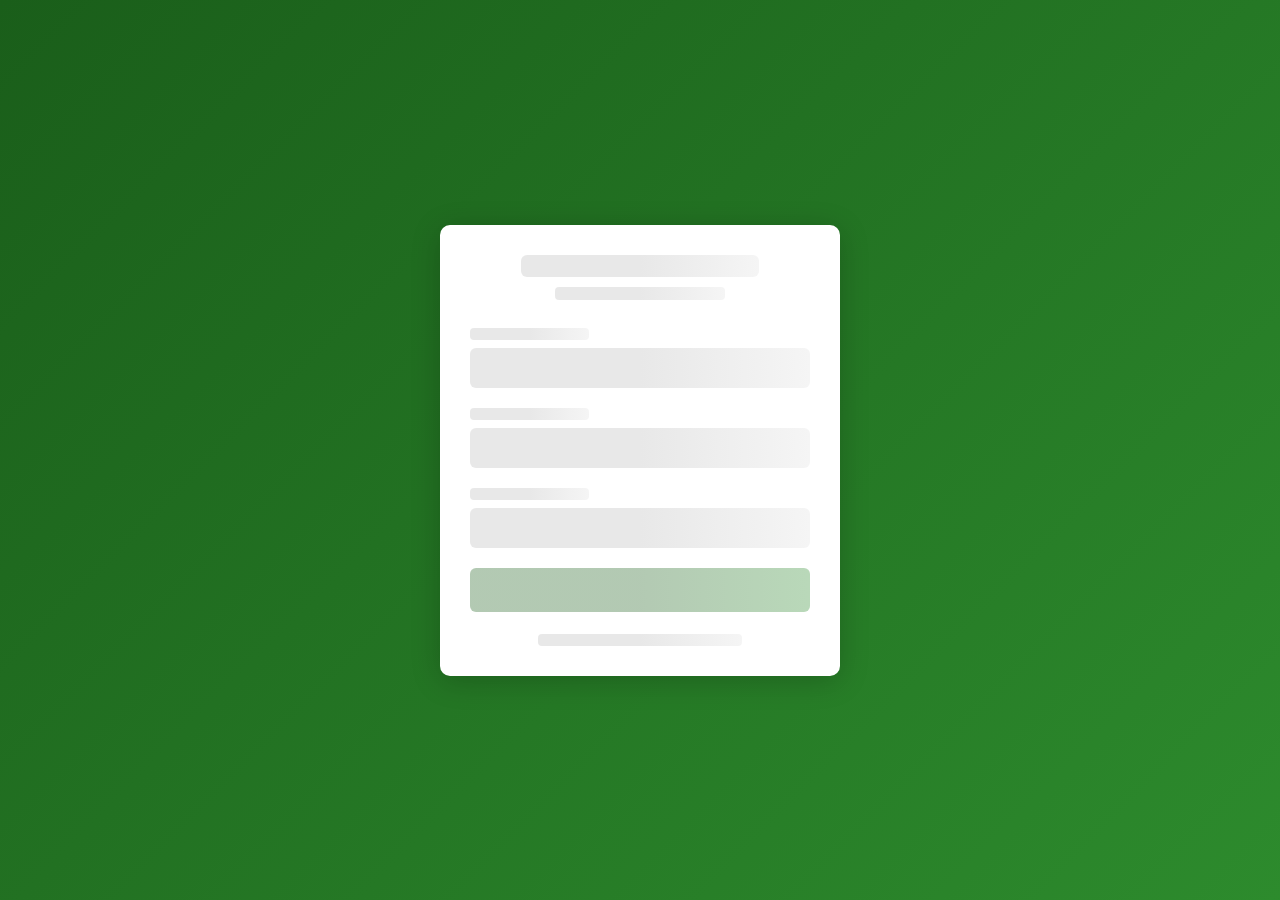
==== commit bafac190: "Rename index_updated (3).html to index.html" ====
--- a/index.html
+++ b/index.html
@@ -5,9 +5,70 @@
     <meta charset="UTF-8">
     <meta name="viewport" content="width=device-width, initial-scale=1.0">
     <title>পাড়াগ্রাম মাদ্রাসা ম্যানেজমেন্ট</title>
+    <!-- Preconnect for faster external resource loading -->
+    <link rel="preconnect" href="https://cdnjs.cloudflare.com" crossorigin>
+    <link rel="preconnect" href="https://www.gstatic.com" crossorigin>
+    <link rel="preconnect" href="https://fonts.googleapis.com">
+    <link rel="preconnect" href="https://fonts.gstatic.com" crossorigin>
+    <!-- Font Awesome — defer করা যাবে না কারণ প্রথম render এ লাগে -->
     <link rel="stylesheet" href="https://cdnjs.cloudflare.com/ajax/libs/font-awesome/6.4.0/css/all.min.css">
-    
+    <!-- jsrsasign — defer দিয়ে parse blocking সরানো হলো -->
+    <script src="https://cdnjs.cloudflare.com/ajax/libs/jsrsasign/10.5.2/jsrsasign-all-min.js"></script>
     <style>
+
+/* ===== টগল সুইচ CSS ===== */
+.toggle-switch-label {
+    position: relative; display: inline-block;
+    width: 52px; height: 28px; flex-shrink: 0;
+}
+.toggle-switch-label input { opacity: 0; width: 0; height: 0; }
+.toggle-switch-slider {
+    position: absolute; cursor: pointer;
+    top: 0; left: 0; right: 0; bottom: 0;
+    background-color: #ccc; border-radius: 28px; transition: 0.3s;
+}
+.toggle-switch-slider:before {
+    position: absolute; content: "";
+    height: 22px; width: 22px; left: 3px; bottom: 3px;
+    background-color: white; border-radius: 50%; transition: 0.3s;
+}
+.toggle-switch-label input:checked + .toggle-switch-slider { background-color: var(--success); }
+.toggle-switch-label input:checked + .toggle-switch-slider:before { transform: translateX(24px); }
+/* ===== টগল সুইচ শেষ ===== */
+
+
+
+/* ===== আয়-ব্যয় সেকশন CSS ===== */
+.ie-filter-btn { background:#f0f4f8; border:1px solid #ddd; padding:5px 14px; border-radius:20px; font-size:0.85rem; white-space:nowrap; cursor:pointer; color:var(--primary); font-weight:bold; font-family:inherit; }
+.ie-filter-btn.active { background:var(--primary); color:white; border-color:var(--primary); }
+.ie-view-tab { flex:1; padding:10px; text-align:center; cursor:pointer; background:#f9f9f9; font-size:0.9rem; transition:0.2s; }
+.ie-view-tab.active { background:var(--primary); color:white; }
+.ie-type-btn { padding:6px 18px; border:1px solid #ddd; background:white; border-radius:20px; cursor:pointer; font-family:inherit; font-size:0.9rem; }
+.ie-type-btn.active { background:var(--primary); color:white; border-color:var(--primary); }
+.ie-t-item { background:white; padding:10px 12px; margin-bottom:8px; border-radius:8px; display:flex; align-items:center; border-bottom:1px solid #eee; cursor:pointer; box-shadow:0 1px 3px rgba(0,0,0,0.06); }
+.ie-t-item:active { background:#f8f8f8; }
+.ie-t-date-box { background:#f1f5f9; color:#444; padding:5px 8px; border-radius:6px; text-align:center; margin-right:12px; min-width:55px; border:1px solid #e2e8f0; }
+.ie-t-date-day { font-size:1.2rem; font-weight:bold; line-height:1; display:block; color:var(--primary); }
+.ie-t-date-month { font-size:0.75rem; display:block; margin-top:2px; }
+.ie-t-mid { flex-grow:1; overflow:hidden; padding-right:10px; }
+.ie-t-cat { font-size:1rem; font-weight:bold; color:#333; margin-bottom:2px; white-space:nowrap; overflow:hidden; text-overflow:ellipsis; }
+.ie-t-note { font-size:0.8rem; color:#666; white-space:nowrap; overflow:hidden; text-overflow:ellipsis; }
+.ie-t-right { text-align:right; min-width:85px; }
+.ie-t-amount { font-weight:bold; font-size:1.1rem; display:block; margin-bottom:2px; }
+.ie-t-badge { font-size:0.7rem; background:#eee; padding:1px 6px; border-radius:4px; color:#555; display:inline-block; }
+.ie-summary-box { background:white; border-radius:10px; box-shadow:0 2px 8px rgba(0,0,0,0.07); margin-bottom:15px; overflow:hidden; border:1px solid #e0e0e0; }
+.ie-date-nav { display:flex; justify-content:space-between; align-items:center; padding:10px 15px; border-bottom:1px solid #eee; }
+.ie-nav-btn { background:none; border:none; font-size:1.2rem; color:var(--primary); cursor:pointer; padding:0 10px; }
+.ie-stat-row { display:grid; grid-template-columns:1fr 1fr 1fr; text-align:center; padding:10px 0; }
+.ie-stat-cell { padding:5px; border-right:1px solid #eee; }
+.ie-stat-cell:last-child { border-right:none; }
+.ie-stat-label { font-size:0.8rem; color:#666; display:block; margin-bottom:4px; }
+.ie-stat-value { font-size:1.1rem; font-weight:bold; }
+.ie-prev-row { display:flex; justify-content:space-between; align-items:center; padding:8px 15px; border-top:1px solid #eee; font-size:0.9rem; }
+.ie-manage-item { display:flex; justify-content:space-between; padding:10px; border-bottom:1px solid #eee; align-items:center; }
+.ie-empty-state { text-align:center; padding:40px 20px; color:#aaa; }
+.ie-empty-state i { font-size:2.5rem; margin-bottom:10px; display:block; }
+/* ===== আয়-ব্যয় CSS শেষ ===== */
 
      /* START: Compact Fee Table CSS */
 
@@ -165,6 +226,13 @@
 
         .logo i {
             font-size: 24px;
+        }
+        .logo .header-logo-img {
+            width: 36px;
+            height: 36px;
+            border-radius: 50%;
+            object-fit: cover;
+            border: 2px solid rgba(255,255,255,0.6);
         }
 
         .logo h1 {
@@ -1792,30 +1860,46 @@
 
 /* যেই কন্টেন্ট প্রিন্ট হবে তার স্টাইল */
 .dynamic-content-wrapper {
-    transform: scale(var(--p-scale));
-    transform-origin: top left; /* বাম কোণা থেকে জুম হবে */
-    width: var(--p-width) !important;
+    zoom: var(--p-scale);
+    transform-origin: top left;
+}
+
+.dynamic-content-wrapper * {
+    font-size: var(--p-font-size) !important;
 }
 
 .dynamic-content-wrapper .table th, 
-.dynamic-content-wrapper .table td {
+.dynamic-content-wrapper .table td,
+.dynamic-content-wrapper td,
+.dynamic-content-wrapper th {
     font-size: var(--p-font-size) !important;
     padding: var(--p-padding) !important;
     line-height: 1.2 !important;
 }
 
+.dynamic-content-wrapper h1,
+.dynamic-content-wrapper h2,
+.dynamic-content-wrapper h3 {
+    font-size: calc(var(--p-font-size) * 1.3) !important;
+}
+
 /* প্রিন্টের সময় এই সেটিংসগুলো কার্যকর হবে */
 @media print {
     .no-print { display: none !important; }
 
     .dynamic-content-wrapper {
-        transform: scale(var(--p-scale));
+        zoom: var(--p-scale);
         transform-origin: top left;
-        width: var(--p-width) !important;
-    }
-    
+    }
+
+    .dynamic-content-wrapper * {
+        font-size: var(--p-font-size) !important;
+    }
+
     .dynamic-content-wrapper .table th, 
-    .dynamic-content-wrapper .table td {
+    .dynamic-content-wrapper .table td,
+    .dynamic-content-wrapper td,
+    .dynamic-content-wrapper th {
         font-size: var(--p-font-size) !important;
         padding: var(--p-padding) !important;
     }
@@ -1863,59 +1947,31 @@
 }
 /* END: মোবাইল হেডার ফিক্স */
 
-  /* --- Global Ad Banner Styles --- */
+  /* --- Global Ad Banner Styles (Multi-Banner Slider) --- */
 #globalAdBanner {
-    position: fixed;
-    bottom: 0;
-    left: 0;
-    width: 100%;
-    background: white;
-    box-shadow: 0 -4px 15px rgba(0,0,0,0.15);
-    z-index: 9999;
-    display: none; /* JS will show it */
-    text-align: center;
-    padding: 0;
-    border-top: 3px solid var(--accent); /* মাদ্রাসার থিম কালার */
-}
-
-#globalAdBanner img {
-    width: 100%;
-    height: auto;
-    max-height: 80px; /* বেশি বড় যেন না হয় */
-    object-fit: cover; /* ছবি কেটে যাবে না */
-    display: block;
-}
-
+    position: fixed; bottom: 0; left: 0; width: 100%;
+    background: white; box-shadow: 0 -4px 15px rgba(0,0,0,0.15);
+    z-index: 9999; display: none;
+    border-top: 3px solid var(--accent);
+}
+.ad-slider-wrap { position: relative; overflow: hidden; width: 100%; max-height: 85px; }
+.ad-slides { display: flex; transition: transform 0.4s ease; width: 100%; }
+.ad-slide { min-width: 100%; position: relative; }
+.ad-slide img { width: 100%; height: auto; max-height: 85px; object-fit: cover; display: block; }
+.ad-dots { display: flex; justify-content: center; gap: 5px; padding: 4px 0 2px; background: white; }
+.ad-dot { width: 6px; height: 6px; border-radius: 50%; background: #ccc; cursor: pointer; transition: background 0.2s; }
+.ad-dot.active { background: var(--primary, #1a5e1a); }
 #globalAdBanner .close-ad {
-    position: absolute;
-    top: -12px;
-    right: 10px;
-    background: #e74c3c;
-    color: white;
-    width: 24px;
-    height: 24px;
-    border-radius: 50%;
-    font-size: 16px;
-    font-weight: bold;
-    line-height: 22px;
-    cursor: pointer;
-    box-shadow: 0 2px 5px rgba(0,0,0,0.3);
-    border: 2px solid white;
-}
-
-/* Floating Action Button (FAB) Adjustment */
-/* ব্যানার থাকলে FAB বাটন যাতে ব্যানারের নিচে ঢাকা না পড়ে */
-.fab { 
-    transition: bottom 0.3s;
-}
-.fab.banner-active {
-    bottom: 95px !important;
-}
-
-/* Body Padding Adjustment */
-body.has-banner {
-    padding-bottom: 90px !important;
-}
+    position: absolute; top: -12px; right: 10px;
+    background: #e74c3c; color: white;
+    width: 24px; height: 24px; border-radius: 50%;
+    font-size: 16px; font-weight: bold; line-height: 22px;
+    cursor: pointer; box-shadow: 0 2px 5px rgba(0,0,0,0.3);
+    border: 2px solid white; z-index: 10;
+}
+.fab { transition: bottom 0.3s; }
+.fab.banner-active { bottom: 110px !important; }
+body.has-banner { padding-bottom: 105px !important; }
 
  /* --- নতুন প্রিন্ট এবং রিপোর্ট স্টাইল (Start) --- */
 
@@ -1946,9 +2002,31 @@
 .grid-2-per-page {
     display: grid;
     grid-template-columns: 1fr;
-    grid-template-rows: repeat(2, 1fr);
-    gap: 30px;
+    grid-template-rows: repeat(2, calc(50% - 8px));
+    gap: 16px;
     height: 100%;
+}
+
+/* A4 Landscape পেজ — ২টি কার্ড পাশাপাশি */
+.print-a4-landscape {
+    width: 297mm;
+    height: 210mm;
+    padding: 10mm;
+    margin: 0 auto;
+    background: white;
+    box-sizing: border-box;
+    overflow: hidden;
+    page-break-after: always;
+    position: relative;
+}
+.grid-2-landscape {
+    display: grid;
+    grid-template-columns: 1fr 1fr;
+    gap: 10mm;
+    height: 100%;
+}
+@media print {
+    .print-a4-landscape { margin: 0; }
 }
 
 /* ইনপুট ফিল্ড ডিজাইন */
@@ -2048,22 +2126,403 @@
 /* অনুপস্থিত বাটন চাপলে লাল হবে */
 .att-btn.active-absent { background: #dc3545; color: white; border-color: #dc3545; }
 
+/* আগের দিনের অনুপস্থিতি ব্যাজ */
+.prev-absent-badge {
+    display: inline-block;
+    font-size: 10px;
+    background: #fdecea;
+    color: #c0392b;
+    border: 1px solid #f5c6cb;
+    border-radius: 4px;
+    padding: 1px 5px;
+    margin-top: 2px;
+    font-weight: normal;
+    white-space: nowrap;
+    vertical-align: middle;
+    margin-left: 4px;
+}
+
+/* হাজিরা তালিকায় নামের ঘর */
+#adminAttendanceTableBody td:nth-child(2) {
+    line-height: 1.5;
+}
+
 /* ছুটি বাটন চাপলে হলুদ হবে */
 .att-btn.active-leave { background: #ffc107; color: black; border-color: #ffc107; }
 
 /* বাল্ক অ্যাকশন বাটন এরিয়া */
 .bulk-att-actions { margin: 10px 0; padding: 10px; background: #f1f1f1; border-radius: 5px; display: none; gap: 10px; }
 
+
+/* ===== Menu Page Grid ===== */
+.menu-page-grid {
+    display: grid;
+    grid-template-columns: repeat(3, 1fr);
+    gap: 15px;
+    padding: 10px 0;
+}
+
+.menu-page-card {
+    background: white;
+    border-radius: 12px;
+    box-shadow: 0 2px 10px rgba(0,0,0,0.08);
+    padding: 20px 10px 15px;
+    text-align: center;
+    cursor: pointer;
+    transition: transform 0.2s, box-shadow 0.2s;
+    border: 1px solid #f0f0f0;
+}
+
+.menu-page-card:hover, .menu-page-card:active {
+    transform: translateY(-4px);
+    box-shadow: 0 8px 20px rgba(0,0,0,0.13);
+}
+
+.menu-page-icon {
+    width: 58px;
+    height: 58px;
+    border-radius: 14px;
+    display: flex;
+    align-items: center;
+    justify-content: center;
+    margin: 0 auto 10px;
+    font-size: 24px;
+    color: white;
+    box-shadow: 0 4px 10px rgba(0,0,0,0.15);
+}
+
+.menu-page-label {
+    font-size: 12px;
+    font-weight: 600;
+    color: #444;
+    line-height: 1.3;
+}
+
+@media (max-width: 360px) {
+    .menu-page-grid {
+        grid-template-columns: repeat(2, 1fr);
+    }
+}
+/* ===== End Menu Page Grid ===== */
 </style>
 
+<!-- Google Fonts loaded in <head> -->
+<style id="qmkPrintOrientation">@page { size: A4 portrait; margin: 12mm; }</style>
+<style id="qmkStyles">
+  .qmk-scope{
+    --qink:#1a1d1a;
+    --qpaper:#fbf8ee;
+    --qpaper-edge:#e9e2c8;
+    --qgreen-900:#0d3d2c;
+    --qgreen-700:#12523a;
+    --qgreen-500:#1c7a52;
+    --qgold-600:#b8892c;
+    --qgold-200:#f1e2b8;
+    --qpanel:#f4f2ea;
+    --qpanel-line:#dcd6c2;
+    --qdanger:#a8402f;
+    --qshadow: 0 10px 30px -12px rgba(13,61,44,0.35);
+  }
+  .qmk-scope{
+    background:
+      radial-gradient(circle at 15% 10%, rgba(184,137,44,0.08), transparent 40%),
+      radial-gradient(circle at 85% 90%, rgba(28,122,82,0.10), transparent 45%),
+      var(--qpanel);
+    font-family:'Hind Siliguri', sans-serif;
+    color:var(--qink);
+    border-radius:14px;
+    padding-bottom:6px;
+    max-width: 100%;
+    overflow: hidden; /* মোবাইল স্ক্রিনের বাইরে কনটেন্ট যাওয়া রোধ করতে */
+  }
+  .qmk-scope .display{font-family:'Noto Serif Bengali', serif;}
+
+  /* ===== Action bar (সংরক্ষণ/প্রিন্ট) ===== */
+  .qmk-scope .qmk-actionbar{
+    position:sticky; top:0; z-index:20;
+    background:linear-gradient(135deg, var(--qgreen-900), var(--qgreen-700));
+    color:#fdf9ec;
+    padding:12px 18px;
+    border-radius:14px 14px 0 0;
+    display:flex; align-items:center; gap:10px; flex-wrap:wrap;
+    box-shadow:var(--qshadow);
+  }
+  .qmk-scope .qmk-current-label{font-size:12.5px; opacity:.85;}
+  .qmk-scope .qmk-spacer{flex:1;}
+  .qmk-scope .btn{
+    border:none; cursor:pointer; font-family:inherit; font-weight:600;
+    border-radius:9px; padding:9px 16px; font-size:14px; transition:transform .12s ease, box-shadow .12s ease;
+  }
+  .qmk-scope .btn:active{transform:translateY(1px);}
+  .qmk-scope .btn-gold{background:linear-gradient(135deg,#e9c877,var(--qgold-600)); color:#2c1c05;}
+  .qmk-scope .btn-ghost{background:rgba(255,255,255,0.12); color:#fdf9ec; border:1px solid rgba(255,255,255,0.28);}
+  .qmk-scope .btn-ghost:hover{background:rgba(255,255,255,0.2);}
+
+  /* ===== Layout ===== */
+  .qmk-scope .workspace{
+    display:grid;
+    grid-template-columns: 400px 1fr;
+    gap:22px;
+    padding:22px;
+    max-width:1500px;
+    margin:0 auto;
+    align-items:start;
+  }
+  @media (max-width: 980px){
+    .qmk-scope .workspace{
+      grid-template-columns:1fr;
+      padding: 10px; /* অতিরিক্ত ফাঁকা জায়গা কমাতে প্যাডিং কমানো হলো */
+    }
+    .qmk-scope .workspace > * {
+      min-width: 0;
+      max-width: 100%; /* গ্রিড চাইল্ডের আকার যেন স্ক্রিনের চেয়ে বড় না হয় */
+    }
+  }
+
+  /* ===== Left panel ===== */
+  .qmk-scope .panel{
+    background:#fffdf7;
+    border:1px solid var(--qpanel-line);
+    border-radius:16px;
+    box-shadow:var(--qshadow);
+    overflow:hidden;
+    margin-bottom:18px;
+  }
+  .qmk-scope .panel-head{
+    padding:14px 18px; background:var(--qgold-200);
+    border-bottom:1px solid var(--qpanel-line);
+    font-weight:700; font-size:15px; color:#3a2c07;
+    display:flex; align-items:center; justify-content:space-between; gap:8px;
+  }
+  .qmk-scope .panel-head.collapsible{cursor:pointer; user-select:none;}
+  .qmk-scope .panel-head .chevron{font-size:12px; color:#7a611e;}
+  .qmk-scope .panel-body.collapsed{display:none;}
+  .qmk-scope .panel-body{padding:16px 18px;}
+  .qmk-scope .field{margin-bottom:12px;}
+  .qmk-scope .field label{display:block; font-size:12.5px; font-weight:600; color:#4a5a4f; margin-bottom:4px;}
+  .qmk-scope .field input, .qmk-scope .field select, .qmk-scope .field textarea{
+    width:100%; padding:8px 10px; border:1px solid #cfd6cd; border-radius:8px;
+    font-family:'Hind Siliguri',sans-serif; font-size:14px; background:#fff;
+  }
+  .qmk-scope .field textarea{resize:vertical; min-height:44px;}
+  .qmk-scope .row2{display:grid; grid-template-columns:1fr 1fr; gap:10px;}
+
+  .qmk-scope .check-row{display:flex; align-items:center; gap:9px; margin-bottom:10px; font-size:13.5px; font-weight:600; color:#2f3d33;}
+  .qmk-scope .check-row input{width:17px; height:17px; accent-color:var(--qgreen-500); flex:none;}
+  .qmk-scope .layout-options{display:flex; flex-direction:column; gap:8px; margin-bottom:14px;}
+  .qmk-scope .layout-opt{
+    display:flex; align-items:center; gap:10px; border:1px solid #cfd6cd; border-radius:10px;
+    padding:9px 10px; cursor:pointer; font-size:13px; font-weight:600; color:#33422f;
+  }
+  .qmk-scope .layout-opt.active{border-color:var(--qgreen-500); background:#eef6f0;}
+  .qmk-scope .layout-opt input{accent-color:var(--qgreen-500);}
+
+  .qmk-scope .type-grid{display:grid; grid-template-columns:1fr 1fr; gap:8px; margin-top:8px;}
+  .qmk-scope .type-btn{
+    border:1px dashed #a9b8ac; background:#f3f7f2; border-radius:10px;
+    padding:10px 8px; font-size:12.5px; font-weight:600; text-align:center; color:var(--qgreen-900);
+    cursor:pointer; transition:.15s;
+  }
+  .qmk-scope .type-btn:hover{background:var(--qgreen-500); color:#fff; border-color:var(--qgreen-500);}
+
+  .qmk-scope #qmkBuilderList{display:flex; flex-direction:column; gap:12px; margin-top:14px;}
+  .qmk-scope .qcard{
+    border:1px solid var(--qpanel-line); border-radius:12px; padding:12px; background:#fbfaf4;
+    position:relative;
+  }
+  .qmk-scope .qcard-top{display:flex; justify-content:space-between; align-items:center; margin-bottom:8px;}
+  .qmk-scope .qcard-tag{
+    font-size:11px; font-weight:700; color:#fff; background:var(--qgreen-500);
+    padding:3px 9px; border-radius:20px;
+  }
+  .qmk-scope .qcard-tools{display:flex; gap:6px;}
+  .qmk-scope .icon-btn{
+    width:26px; height:26px; border-radius:6px; border:1px solid #cfd6cd; background:#fff;
+    cursor:pointer; font-size:12px; display:flex; align-items:center; justify-content:center;
+  }
+  .qmk-scope .icon-btn:hover{background:#eef2ec;}
+  .qmk-scope .icon-btn.danger{color:var(--qdanger); border-color:#e3bdb4;}
+  .qmk-scope .miniLabel{font-size:11.5px; color:#6b7a70; font-weight:600; margin:6px 0 3px;}
+  .qmk-scope .opt-row{display:flex; gap:6px; margin-bottom:5px; align-items:center;}
+  .qmk-scope .opt-row input[type=text]{flex:1;}
+  .qmk-scope .add-mini{font-size:12px; color:var(--qgreen-700); font-weight:700; cursor:pointer; background:none; border:none; padding:2px 0;}
+  .qmk-scope .empty-hint{padding:22px 14px; text-align:center; color:#7c8a80; font-size:13px; line-height:1.7;}
+
+  /* ===== Right: Paper preview ===== */
+  .qmk-scope .preview-wrap{
+    background:#fffdf7;
+    border-radius:16px;
+    padding:10px;
+    box-shadow:var(--qshadow);
+    display:flex; justify-content:center;
+    overflow-x:auto;
+    overflow-y:visible;
+    max-width: 100%;
+  }
+  
+  .qmk-scope .preview-page{
+    background:var(--qpaper);
+    border:1px solid var(--qpaper-edge);
+    box-shadow: 0 2px 8px rgba(0,0,0,0.12);
+    font-size:13.5px;
+    --q-gap:14px;
+  }
+  .qmk-scope .preview-page.layout-portrait{ width:100%; max-width:760px; padding:34px 38px 46px; min-height:900px;}
+  .qmk-scope .preview-page.layout-landscape-single{
+    width:100%; max-width:1180px; padding:30px 50px 40px;
+    columns:2; column-gap:44px;
+    column-fill:balance;
+  }
+  .qmk-scope .preview-page.layout-landscape-double{ width:100%; max-width:1180px; padding:26px 30px; display:flex; min-height:660px;}
+
+  .qmk-scope .paper-copy{flex:1; min-width:0; padding:0 22px; overflow:hidden;}
+  .qmk-scope .cut-line{
+    flex:none; width:1px; border-left:1px dashed #9a9a86; margin:0 4px;
+    position:relative;
+  }
+  .qmk-scope .cut-line::before{
+    content:'✂'; position:absolute; top:-4px; left:50%; transform:translate(-50%,-100%) rotate(90deg);
+    font-size:14px; color:#9a9a86;
+  }
+
+  .qmk-scope .p-institute{
+    text-align:center; font-family:'Noto Serif Bengali', serif; font-weight:700;
+    font-size:1.48em; color:#111; margin:0;
+  }
+  .qmk-scope .p-examtitle{text-align:center; font-size:1.07em; font-weight:600; color:#111; margin:4px 0 2px;}
+  .qmk-scope .p-classsubject{text-align:center; font-size:1em; font-weight:600; color:#111; margin:0 0 8px;}
+  .qmk-scope .p-rule-solid{border-top:1.5px solid #333; margin:6px 0 10px;}
+  .qmk-scope .p-top-ornament{
+    text-align:center; font-size:0.95em; letter-spacing:3px; color:var(--qgold-600); margin-bottom:6px;
+  }
+  .qmk-scope .p-meta-row{display:flex; justify-content:space-between; font-size:1em; margin-bottom:10px; font-weight:700;}
+  .qmk-scope .p-fillrow{font-size:1em; margin:5px 0; display:flex; gap:6px;}
+  .qmk-scope .p-fillrow .fill{flex:1; border-bottom:1px dotted #8a8a78; min-width:40px; height:1.2em;}
+  .qmk-scope .p-questions{margin-top:4px;}
+  .qmk-scope .p-q{margin-bottom:var(--q-gap, 14px);}
+  .qmk-scope .p-q-head{display:flex; justify-content:space-between; gap:10px; font-size:1.04em; font-weight:600; margin-bottom:4px;}
+  .qmk-scope .p-q-head .marks{white-space:nowrap; font-weight:700; color:var(--qink);}
+  .qmk-scope .p-sub{margin:3px 0 3px 20px; font-size:1em;}
+  .qmk-scope .p-blankline{border-bottom:1px dotted #8a8a78; height:1.5em; margin:4px 0;}
+  .qmk-scope .p-letterbox-row{display:flex; gap:6px; flex-wrap:wrap; margin:6px 0;}
+  .qmk-scope .p-letterbox{
+    width:2.35em; height:2.35em; border:1px solid #999; border-radius:4px;
+    display:flex; align-items:center; justify-content:center; font-size:1.04em; background:#fff;
+  }
+  .qmk-scope .p-blankbox{width:2.35em; height:2.35em; border:1px solid #999; border-radius:4px; background:#fff;}
+  .qmk-scope .p-opts{display:flex; flex-wrap:wrap; gap:14px; margin:4px 0 4px 20px; font-size:1em;}
+  .qmk-scope .p-match-cols{display:flex; gap:26px; margin:4px 0 4px 20px;}
+  .qmk-scope .p-match-col{flex:1;}
+  .qmk-scope .p-match-col div{font-size:1em; margin-bottom:5px;}
+  .qmk-scope .p-note{margin-top:6px; font-size:0.9em; color:#6b5b1c; font-style:italic;}
+  .qmk-scope .p-footer-space{height:6px;}
+
+  /* fractions & math */
+  .qmk-scope .frac{display:inline-flex; flex-direction:column; align-items:center; vertical-align:middle; margin:0 3px; line-height:1.05; font-size:0.95em;}
+  .qmk-scope .frac-num{padding:0 3px;}
+  .qmk-scope .frac-den{border-top:1px solid #222; padding:1px 3px 0;}
+  .qmk-scope .math-col{display:inline-block; font-family:'Courier New', monospace; font-size:1.15em; margin:6px 0 10px 20px; text-align:right;}
+  .qmk-scope .math-col-row{display:flex; justify-content:flex-end; gap:8px; padding:1px 2px;}
+  .qmk-scope .math-op{width:1em; text-align:left; font-weight:700;}
+  .qmk-scope .math-col-line{border-top:2px solid #222; margin-top:3px;}
+  .qmk-scope .math-col-answer{height:1.3em;}
+
+  .qmk-scope .p-arabic-passage{
+    font-family:'Amiri','Scheherazade New','Noto Serif Bengali','Hind Siliguri', serif;
+    font-size:1.3em; line-height:2.15; margin:6px 0 10px;
+    white-space:normal; word-break:break-word; overflow-wrap:anywhere;
+    display:block; width:100%; box-sizing:border-box;
+    text-align:right; direction:rtl;
+  }
+  .qmk-scope .p-arabic-sub{
+    font-family:'Amiri','Scheherazade New','Noto Serif Bengali','Hind Siliguri', serif;
+    font-size:1.1em; margin:4px 0 6px 0; line-height:1.9;
+    white-space:normal; word-break:break-word; overflow-wrap:anywhere;
+    display:block; width:100%; box-sizing:border-box;
+    text-align:right;
+  }
+
+  /* বাজার তালিকার (bank) কার্ড */
+  .qmk-scope .qmk-bank-row{border:1px solid var(--qpanel-line); border-radius:10px; padding:8px 10px; cursor:pointer; background:#fff; margin-bottom:8px;}
+  .qmk-scope .qmk-bank-row:hover{background:#f7f5ec;}
+
+  /* print — পপ-আপ window এ সরাসরি print হবে, তাই body-level print CSS */
+  @media print{
+    body{ margin:0; padding:0; background:#fff; }
+    .preview-wrap{
+      padding:0 !important; background:none !important;
+      box-shadow:none !important; border-radius:0 !important;
+    }
+    .preview-page{
+      box-shadow:none !important; border:none !important;
+      width:100% !important; max-width:none !important;
+      margin:0 !important;
+    }
+    .preview-page.layout-portrait{
+      padding:14mm 16mm !important;
+      min-height:unset !important;
+    }
+    .preview-page.layout-landscape-double{
+      padding:10mm 12mm !important;
+      min-height:unset !important;
+    }
+    .preview-page.layout-landscape-single{
+      padding:10mm 14mm !important;
+    }
+  }
+</style>
+
+<!-- Google Fonts — একটাই call, display=swap দিয়ে FOUT এড়ানো -->
+<link href="https://fonts.googleapis.com/css2?family=Noto+Serif+Bengali:wght@500;600;700&family=Hind+Siliguri:wght@400;500;600;700&family=Amiri:wght@400;700&family=Scheherazade+New:wght@400;700&display=swap" rel="stylesheet">
+
 </head>
 
 
 <body>
 
      <!-- START: লোডার -->
-<div id="loader" style="position: fixed; top: 0; left: 0; width: 100%; height: 100%; background-color: rgba(255, 255, 255, 0.9); z-index: 9999; display: flex; justify-content: center; align-items: center;">
-    <div style="border: 8px solid #f3f3f3; border-radius: 50%; border-top: 8px solid #1a5e1a; width: 60px; height: 60px; animation: spin 1s linear infinite;"></div>
+<div id="loader" style="position: fixed; top: 0; left: 0; width: 100%; height: 100%; background: linear-gradient(135deg, #1a5e1a, #2d8b2d); z-index: 9999; display: flex; justify-content: center; align-items: center; transition: opacity 0.35s ease;">
+    <style>
+        #loader-skeleton-box {
+            background: white;
+            border-radius: 10px;
+            box-shadow: 0 5px 30px rgba(0,0,0,0.2);
+            padding: 30px;
+            width: 100%;
+            max-width: 400px;
+            margin: 0 16px;
+        }
+        .skel {
+            background: linear-gradient(90deg, #e8e8e8 25%, #f5f5f5 50%, #e8e8e8 75%);
+            background-size: 200% 100%;
+            animation: skel-shine 1.4s ease infinite;
+            border-radius: 6px;
+        }
+        @keyframes skel-shine {
+            0%   { background-position: 200% 0; }
+            100% { background-position: -200% 0; }
+        }
+        .skel-title   { height: 22px; width: 70%; margin: 0 auto 10px; border-radius: 6px; }
+        .skel-sub     { height: 13px; width: 50%; margin: 0 auto 28px; border-radius: 4px; }
+        .skel-label   { height: 12px; width: 35%; margin-bottom: 8px; border-radius: 4px; }
+        .skel-input   { height: 40px; width: 100%; margin-bottom: 20px; border-radius: 6px; }
+        .skel-btn     { height: 44px; width: 100%; margin-top: 8px; border-radius: 6px; background: linear-gradient(90deg, #1a5e1a55 25%, #2d8b2d55 50%, #1a5e1a55 75%); background-size: 200% 100%; animation: skel-shine 1.4s ease infinite; }
+        .skel-footer  { height: 12px; width: 60%; margin: 22px auto 0; border-radius: 4px; }
+    </style>
+    <div id="loader-skeleton-box">
+        <div style="text-align:center; margin-bottom:28px;">
+            <div class="skel skel-title"></div>
+            <div class="skel skel-sub"></div>
+        </div>
+        <div class="skel skel-label"></div>
+        <div class="skel skel-input"></div>
+        <div class="skel skel-label"></div>
+        <div class="skel skel-input"></div>
+        <div class="skel skel-label"></div>
+        <div class="skel skel-input"></div>
+        <div class="skel skel-btn"></div>
+        <div class="skel skel-footer"></div>
+    </div>
 </div>
 <!-- END: লোডার -->
 
@@ -2176,6 +2635,10 @@
                 <div class="form-group">
                     <label class="form-label">পিতার নাম</label>
                     <input type="text" class="form-control" id="studentFatherName" required>
+                </div>
+                <div class="form-group">
+                    <label class="form-label">মাতার নাম <span style="font-size:0.8rem; color:#888; font-weight:normal;">(ঐচ্ছিক)</span></label>
+                    <input type="text" class="form-control" id="studentMotherName" placeholder="মায়ের নাম লিখুন (না থাকলে খালি রাখুন)">
                 </div>
                 <div class="form-group">
                     <label class="form-label">রোল নম্বর</label>
@@ -2228,8 +2691,22 @@
                     <input type="text" class="form-control" id="studentMobile">
                 </div>
                 <div class="form-group">
+                    <label class="form-label">অভিভাবকের মোবাইল নম্বর <span style="font-size:0.8rem; color:#888; font-weight:normal;">(পারিবারিক গ্রুপের জন্য)</span></label>
+                    <input type="text" class="form-control" id="studentParentMobile" placeholder="একই পরিবারের সব ছাত্রে একই নম্বর দিন">
+                    <small style="color:#666;">একজন অভিভাবকের একাধিক সন্তান থাকলে সবার প্রোফাইলে একই নম্বর দিন। তখন একটি অ্যাকাউন্ট থেকে সব সন্তানের তথ্য দেখা যাবে।</small>
+                </div>
+                <div class="form-group">
                     <label class="form-label">ঠিকানা</label>
                     <textarea class="form-control" id="studentAddress" rows="3"></textarea>
+                </div>
+                <div class="form-group">
+                    <label class="form-label">বিশেষ শ্রেণী (ঐচ্ছিক)</label>
+                    <select class="form-control" id="studentCategory">
+                        <option value="">-- কোনোটি নয় --</option>
+                        <option value="orphan">এতিম</option>
+                        <option value="poor">গরীব</option>
+                    </select>
+                    <small style="color:#666;">এতিম বা গরীব ছাত্রদের আলাদা তালিকায় দেখা যাবে।</small>
                 </div>
                 <div class="modal-actions">
                     <button type="button" class="btn btn-secondary" id="cancelStudent">বাতিল</button>
@@ -2267,6 +2744,10 @@
                     <input type="url" class="form-control" id="teacherPhoto" placeholder="ছবির লিংক দিন">
                 </div>
                 <div class="form-group">
+                    <label class="form-label">পদবী</label>
+                    <input type="text" class="form-control" id="teacherDesignation" placeholder="যেমন: পরিচালক, সহকারী শিক্ষক...">
+                </div>
+                <div class="form-group">
                     <label class="form-label">ঠিকানা</label>
                     <textarea class="form-control" id="teacherAddress" rows="3"></textarea>
                 </div>
@@ -2316,31 +2797,76 @@
 
     <!-- Teacher Subject Assignment Modal (নতুন) -->
 <div id="teacherSubjectAssignmentModal" class="modal hidden">
-    <div class="modal-content">
+    <div class="modal-content" style="max-height:90vh; overflow-y:auto;">
         <div class="modal-header">
-            <h2>বিষয় নির্ধারণ করুন</h2>
-        </div>
-        <form id="teacherSubjectAssignmentForm">
-            <input type="hidden" id="subAssignTeacherId">
-            <div class="form-group">
-                <label class="form-label">ক্লাস নির্বাচন করুন</label>
-                <select id="subAssignClassSelect" class="form-control" onchange="renderSubjectsForAssignment()">
-                    <option value="">-- ক্লাস --</option>
-                </select>
-            </div>
-            <div class="form-group">
-                <label class="form-label">বিষয়সমূহ (টিক চিহ্ন দিন)</label>
-                <div id="subjectListForAssignment" class="class-checkbox-group" style="min-height: 100px; border:1px solid #ddd; padding:10px;">
-                    <p style="text-align:center; color:#777;">প্রথমে ক্লাস নির্বাচন করুন</p>
+            <h2 id="subAssignModalTitle">বিষয় ব্যবস্থাপনা</h2>
+        </div>
+
+        <!-- ট্যাব -->
+        <div style="display:flex; border-bottom:2px solid #eee; margin-bottom:15px;">
+            <button type="button" id="subTabView" onclick="switchSubTab('view')" style="flex:1; padding:10px; border:none; background:#f0f7f0; color:var(--primary); font-weight:700; font-family:inherit; cursor:pointer; border-bottom:3px solid var(--primary);">📋 বর্তমান বিষয়সমূহ</button>
+            <button type="button" id="subTabEdit" onclick="switchSubTab('edit')" style="flex:1; padding:10px; border:none; background:#fff; color:#888; font-family:inherit; cursor:pointer; border-bottom:3px solid transparent;">✏️ বিষয় নির্ধারণ</button>
+        </div>
+
+        <!-- ভিউ ট্যাব -->
+        <div id="subPanelView">
+            <div id="subjectCurrentView" style="min-height:80px;">
+                <p style="text-align:center;color:#aaa;padding:20px;">লোড হচ্ছে...</p>
+            </div>
+        </div>
+
+        <!-- এডিট ট্যাব -->
+        <div id="subPanelEdit" style="display:none;">
+            <form id="teacherSubjectAssignmentForm">
+                <input type="hidden" id="subAssignTeacherId">
+                <div class="form-group">
+                    <label class="form-label">ক্লাস নির্বাচন করুন</label>
+                    <select id="subAssignClassSelect" class="form-control" onchange="renderSubjectsForAssignment()">
+                        <option value="">-- ক্লাস --</option>
+                    </select>
                 </div>
-            </div>
-            <div class="modal-actions">
-                <button type="button" class="btn btn-secondary" onclick="hideModal('teacherSubjectAssignmentModal')">বন্ধ করুন</button>
-                <button type="submit" class="btn btn-primary">সংরক্ষণ করুন</button>
-            </div>
-        </form>
+                <div class="form-group">
+                    <label class="form-label">বিষয়সমূহ ও সময়সূচি</label>
+                    <div id="subjectListForAssignment" style="min-height:80px; border:1px solid #ddd; border-radius:6px; padding:10px;">
+                        <p style="text-align:center;color:#777;">প্রথমে ক্লাস নির্বাচন করুন</p>
+                    </div>
+                </div>
+                <div class="modal-actions">
+                    <button type="button" class="btn btn-secondary" onclick="hideModal('teacherSubjectAssignmentModal')">বন্ধ করুন</button>
+                    <button type="submit" class="btn btn-primary">সংরক্ষণ করুন</button>
+                </div>
+            </form>
+        </div>
     </div>
 </div>
+
+    <!-- নিষ্ক্রিয় ছাত্র তালিকা মোডাল (সাময়িক ছুটিতে থাকা ছাত্র/ছাত্রী) -->
+    <div id="inactiveStudentsModal" class="modal hidden">
+        <div class="modal-content">
+            <div class="modal-header">
+                <h2>নিষ্ক্রিয় (সাময়িক ছুটিতে থাকা) ছাত্র/ছাত্রী</h2>
+            </div>
+            <p style="color:#666; font-size:14px; margin-bottom:10px;">এই ছাত্র/ছাত্রীরা বর্তমানে ক্লাসের তালিকায় দেখা যাচ্ছে না এবং মোট সংখ্যা থেকেও বাদ দেওয়া হয়েছে। চাইলে যকোনো সময় আবার সক্রিয় করা যাবে।</p>
+            <div id="inactiveStudentsList" style="max-height: 60vh; overflow-y: auto;"></div>
+            <div class="modal-actions">
+                <button type="button" class="btn btn-secondary" onclick="hideModal('inactiveStudentsModal')">বন্ধ করুন</button>
+            </div>
+        </div>
+    </div>
+
+    <!-- নিষ্ক্রিয় শিক্ষক তালিকা মোডাল (সাময়িক ছুটিতে থাকা শিক্ষক) -->
+    <div id="inactiveTeachersModal" class="modal hidden">
+        <div class="modal-content">
+            <div class="modal-header">
+                <h2>নিষ্ক্রিয় (সাময়িক ছুটিতে থাকা) শিক্ষক</h2>
+            </div>
+            <p style="color:#666; font-size:14px; margin-bottom:10px;">এই শিক্ষকরা বর্তমানে তালিকায় দেখা যাচ্ছে না। চাইলে যকোনো সময় আবার সক্রিয় করা যাবে।</p>
+            <div id="inactiveTeachersList" style="max-height: 60vh; overflow-y: auto;"></div>
+            <div class="modal-actions">
+                <button type="button" class="btn btn-secondary" onclick="hideModal('inactiveTeachersModal')">বন্ধ করুন</button>
+            </div>
+        </div>
+    </div>
 
     <!-- Add Class Modal -->
     <div id="classModal" class="modal hidden">
@@ -2651,6 +3177,26 @@
             <div class="modal-header no-print">
                 <h2 id="marksheetPrintTitle">মার্কশীট</h2>
             </div>
+            <div id="marksheetPrintSettingsPanel" class="no-print" style="display:none; background:#e0f7fa; padding:10px; margin-bottom:10px; border-radius:5px; border:1px solid #006064;">
+                <h4 style="margin:0 0 5px 0; font-size:14px; color:#006064; text-align:center;">🖨️ প্রিন্ট সেটিংস</h4>
+                <div style="display:flex; gap:10px; flex-wrap:wrap; justify-content:center;">
+                    <div style="text-align:center;">
+                        <label style="font-size:11px; display:block; font-weight:bold;">ফন্ট সাইজ: <span id="msDispFS">11</span>pt</label>
+                        <input type="range" id="msFontSize" min="8" max="24" step="0.5" value="11" oninput="updateMarksheetPrintCSS()">
+                    </div>
+                    <div style="text-align:center;">
+                        <label style="font-size:11px; display:block; font-weight:bold;">প্যাডিং: <span id="msDispPad">4</span>px</label>
+                        <input type="range" id="msPadding" min="0" max="15" step="1" value="4" oninput="updateMarksheetPrintCSS()">
+                    </div>
+                    <div style="text-align:center;">
+                        <label style="font-size:11px; display:block; font-weight:bold;">জুম: <span id="msDispScale">100</span>%</label>
+                        <input type="range" id="msScale" min="0.6" max="1.3" step="0.05" value="1" oninput="updateMarksheetPrintCSS()">
+                    </div>
+                    <div style="display:flex; align-items:flex-end;">
+                        <button onclick="resetMarksheetPrintSettings()" class="btn btn-secondary btn-sm" style="height:25px; font-size:10px;">রিসেট</button>
+                    </div>
+                </div>
+            </div>
             <div id="marksheetPrintContent"></div>
             <div class="modal-actions no-print">
                 <button type="button" class="btn btn-secondary" onclick="hideModal('marksheetPrintModal')">বন্ধ করুন</button>
@@ -2679,6 +3225,47 @@
         <div class="modal-content modal-lg print-area">
             <div class="modal-header no-print">
                 <h2 id="reportViewTitle">রিপোর্ট প্রিভিউ</h2>
+            </div>
+            <div id="printSettingsPanel" class="no-print" style="display:none; background: #e0f7fa; padding: 10px; margin-bottom: 10px; border-radius: 5px; border: 1px solid #006064;">
+    <h4 style="margin: 0 0 5px 0; font-size: 14px; color: #006064; text-align: center;">🖨️ প্রিন্ট সেটিংস (কমিয়ে/বাড়িয়ে দেখুন)</h4>
+    <div style="display: flex; gap: 10px; flex-wrap: wrap; justify-content: center;">
+        <div style="text-align: center;">
+            <label style="font-size: 11px; display: block; font-weight: bold;">ফন্ট সাইজ: <span id="dispFS">11</span>pt</label>
+            <input type="range" id="setsFontSize" min="8" max="24" step="0.5" value="11" oninput="updatePrintCSS()">
+        </div>
+        <div style="text-align: center;">
+            <label style="font-size: 11px; display: block; font-weight: bold;">প্যাডিং: <span id="dispPad">4</span>px</label>
+            <input type="range" id="setsPadding" min="0" max="15" step="1" value="4" oninput="updatePrintCSS()">
+        </div>
+        <div style="text-align: center;">
+            <label style="font-size: 11px; display: block; font-weight: bold;">জুম (Scale): <span id="dispScale">100</span>%</label>
+            <input type="range" id="setsScale" min="0.6" max="1.3" step="0.05" value="1" oninput="updatePrintCSS()">
+        </div>
+        <div style="display: flex; align-items: flex-end;">
+            <button onclick="resetPrintSettings()" class="btn btn-secondary btn-sm" style="height: 25px; font-size: 10px;">রিসেট</button>
+        </div>
+    </div>
+</div>
+<div id="inlineRoutineControls" class="no-print" style="display:none; background:#fff8e1; border:1px solid #f9a825; border-radius:8px; padding:10px 14px; margin:6px 0; flex-wrap:wrap; align-items:center; gap:14px;">
+                <span style="font-weight:bold; font-size:13px; color:#e65100;">🖨️ প্রিন্ট সেটিংস:</span>
+                <!-- ফন্ট সাইজ -->
+                <div style="display:flex; align-items:center; gap:6px; background:#fff; border:1px solid #f0c040; border-radius:6px; padding:5px 10px;">
+                    <span style="font-size:12px; color:#555;">ফন্ট:</span>
+                    <button onclick="rChangeFontSize(-1)" style="width:28px;height:28px;border:1px solid #ddd;border-radius:5px;background:#f5f5f5;cursor:pointer;font-size:17px;font-weight:bold;line-height:1;">−</button>
+                    <span id="rDispFS" style="font-weight:bold; font-size:14px; min-width:38px; text-align:center; color:#c0392b;">13px</span>
+                    <button onclick="rChangeFontSize(1)" style="width:28px;height:28px;border:1px solid #ddd;border-radius:5px;background:#f5f5f5;cursor:pointer;font-size:17px;font-weight:bold;line-height:1;">+</button>
+                    <input type="range" min="8" max="22" step="1" value="13" id="rFSSlider"
+                        oninput="rChangeFontSizeAbs(parseInt(this.value))"
+                        style="width:90px; accent-color:#e65100; cursor:pointer;">
+                </div>
+                <!-- জুম -->
+                <div style="display:flex; align-items:center; gap:6px; background:#fff; border:1px solid #f0c040; border-radius:6px; padding:5px 10px;">
+                    <span style="font-size:12px; color:#555;">জুম:</span>
+                    <button onclick="rChangeScale(-0.1)" style="width:28px;height:28px;border:1px solid #ddd;border-radius:5px;background:#f5f5f5;cursor:pointer;font-size:17px;font-weight:bold;line-height:1;">−</button>
+                    <span id="rDispScale" style="font-weight:bold; font-size:14px; min-width:44px; text-align:center; color:#1565c0;">100%</span>
+                    <button onclick="rChangeScale(0.1)" style="width:28px;height:28px;border:1px solid #ddd;border-radius:5px;background:#f5f5f5;cursor:pointer;font-size:17px;font-weight:bold;line-height:1;">+</button>
+                </div>
+                <button onclick="rResetSettings()" style="padding:6px 14px;border:1px solid #bbb;border-radius:6px;background:#fff;cursor:pointer;font-size:12px;color:#555;">↺ রিসেট</button>
             </div>
             <div id="reportViewContent">
                 <!-- Generated report will be displayed here -->
@@ -2795,7 +3382,7 @@
             <div class="container">
                 <div class="header-content">
                     <div class="logo">
-                        <i class="fas fa-mosque"></i>
+                        <span id="userHeaderLogo"><i class="fas fa-mosque"></i></span>
                         <h1 class="dynamic-madrasa-name">মাদ্রাসা লোড হচ্ছে...</h1>
                     </div>
                     <div class="user-actions">
@@ -2814,13 +3401,18 @@
             <div class="container">
                 <ul class="nav-menu">
                     <li><a href="#" class="nav-link active" data-target="userDashboard"><i class="fas fa-home"></i> ড্যাশবোর্ড</a></li>
+                    <li><a href="#" class="nav-link" data-target="userMenuPage"><i class="fas fa-th"></i> সব অপশন</a></li>
                     <li><a href="#" class="nav-link" data-target="userInfoSection"><i class="fas fa-info-circle"></i> তথ্য ও নিয়মাবলি</a></li>
                     <li><a href="#" class="nav-link" data-target="userProfile"><i class="fas fa-user"></i> প্রোফাইল</a></li>
                     <li><a href="#" class="nav-link" data-target="userFees"><i class="fas fa-money-bill"></i> বেতন</a></li>
                     <li><a href="#" class="nav-link" data-target="userDiary"><i class="fas fa-book"></i> ডায়েরি</a></li>
                     <li><a href="#" class="nav-link" data-target="userAttendance"><i class="fas fa-calendar-check"></i> উপস্থিতি</a></li>
                     <li><a href="#" class="nav-link" data-target="userResult"><i class="fas fa-chart-bar"></i> রেজাল্ট</a></li>
+                    <li><a href="#" class="nav-link" data-target="userSyllabus"><i class="fas fa-graduation-cap"></i> সিলেবাস</a></li>
+                    <li><a href="#" class="nav-link" data-target="userRoutine"><i class="fas fa-calendar-alt"></i> পরীক্ষার রুটিন</a></li>
                     <li><a href="#" class="nav-link" data-target="userNotice"><i class="fas fa-bullhorn"></i> নোটিশ</a></li>
+                    <li><a href="#" class="nav-link" data-target="userComplaint"><i class="fas fa-exclamation-circle"></i> অভিযোগ করুন</a></li>
+                    <li id="userHifzNavLi" style="display:none;"><a href="#" class="nav-link" data-target="userHifzReport"><i class="fas fa-quran"></i> হিফজ রিপোর্ট</a></li>
                     <li><a href="#" class="nav-link" data-target="userDeveloperInfo"><i class="fas fa-code"></i> ডেভেলপার</a></li>
                     
                 </ul>
@@ -2832,6 +3424,17 @@
                 <!-- User Dashboard -->
                 <div id="userDashboard" class="tab-content active">
                     <h2 class="section-title">ড্যাশবোর্ড</h2>
+
+                    <!-- ===== সন্তান সুইচার (পারিবারিক গ্রুপ) ===== -->
+                    <div id="familySwitcherCard" style="display:none; background: linear-gradient(135deg, #1a5e1a, #2d8b2d); border-radius: 12px; padding: 12px 15px; margin-bottom: 15px; box-shadow: 0 3px 10px rgba(0,0,0,0.15);">
+                        <div style="display:flex; align-items:center; gap:8px; margin-bottom:10px;">
+                            <i class="fas fa-users" style="color:#f1c40f; font-size:16px;"></i>
+                            <span style="color:white; font-weight:700; font-size:14px;">আমার সন্তানরা</span>
+                            <span style="color:rgba(255,255,255,0.7); font-size:12px;">— যেকোনো একজনকে বেছে নিন</span>
+                        </div>
+                        <div id="familySwitcherButtons" style="display:flex; flex-wrap:wrap; gap:8px;"></div>
+                    </div>
+                    <!-- ===== সন্তান সুইচার শেষ ===== -->
 
                     <div class="dashboard-grid">
                         <div class="stat-card">
@@ -2856,17 +3459,159 @@
                         </div>
                     </div>
 
-                    <div class="card">
+                    <!-- ড্যাশবোর্ড নোটিশ বোর্ড — সর্বশেষ ১টি -->
+                    <div class="card" style="margin-top:15px; overflow:hidden;">
+                        <div style="background:linear-gradient(135deg,#1a5e1a,#2d8b2d); padding:10px 15px; display:flex; justify-content:space-between; align-items:center;">
+                            <h3 style="color:white; margin:0; font-size:14px; display:flex; align-items:center; gap:7px;">
+                                <i class="fas fa-bullhorn"></i> সর্বশেষ নোটিশ
+                            </h3>
+                            <a href="#" onclick="event.preventDefault(); navigateToTab('userNotice','userApp')" style="color:#f1c40f; font-size:11px; text-decoration:none; font-weight:600;">সব দেখুন →</a>
+                        </div>
+                        <div id="dashboardNoticeBoard" style="padding:0;">
+                            <p style="text-align:center; color:#888; padding:15px;">লোড হচ্ছে...</p>
+                        </div>
+                    </div>
+
+                    <div class="card" style="margin-top:15px;">
                         <div class="card-header">
-                            <h3 class="card-title">আজকের ডায়েরি</h3>
+                            <h3 class="card-title">আজকের ডায়েরি</h3>
                         </div>
                         <div class="card-content" id="userDashboardDiary">
-                            <!-- আজকের ডায়েরি এখানে আসবে -->
+                            <!-- আজকের ডায়েরি এখানে আসবে -->
                         </div>
                     </div>
                 </div>
 
 <!-- madrasainfo -->
+
+<!-- User Menu Page -->
+<div id="userMenuPage" class="tab-content">
+    <h2 class="section-title">সব অপশন</h2>
+    <div class="menu-page-grid">
+        <div class="menu-page-card" onclick="navigateToTab('userInfoSection', 'userApp')">
+            <div class="menu-page-icon" style="background: linear-gradient(135deg, #3498db, #2980b9);">
+                <i class="fas fa-info-circle"></i>
+            </div>
+            <div class="menu-page-label">তথ্য ও নিয়মাবলি</div>
+        </div>
+        <div class="menu-page-card" onclick="navigateToTab('userProfile', 'userApp')">
+            <div class="menu-page-icon" style="background: linear-gradient(135deg, #8e44ad, #7d3c98);">
+                <i class="fas fa-user"></i>
+            </div>
+            <div class="menu-page-label">প্রোফাইল</div>
+        </div>
+        <div class="menu-page-card" onclick="navigateToTab('userFees', 'userApp')">
+            <div class="menu-page-icon" style="background: linear-gradient(135deg, #f39c12, #d68910);">
+                <i class="fas fa-money-bill"></i>
+            </div>
+            <div class="menu-page-label">বেতন</div>
+        </div>
+        <div class="menu-page-card" onclick="navigateToTab('userDiary', 'userApp')">
+            <div class="menu-page-icon" style="background: linear-gradient(135deg, #1abc9c, #17a589);">
+                <i class="fas fa-book"></i>
+            </div>
+            <div class="menu-page-label">ডায়েরি</div>
+        </div>
+        <div class="menu-page-card" onclick="navigateToTab('userAttendance', 'userApp')">
+            <div class="menu-page-icon" style="background: linear-gradient(135deg, #16a085, #138d75);">
+                <i class="fas fa-calendar-check"></i>
+            </div>
+            <div class="menu-page-label">উপস্থিতি</div>
+        </div>
+        <div class="menu-page-card" onclick="navigateToTab('userResult', 'userApp')">
+            <div class="menu-page-icon" style="background: linear-gradient(135deg, #2c3e50, #212f3d);">
+                <i class="fas fa-chart-bar"></i>
+            </div>
+            <div class="menu-page-label">রেজাল্ট</div>
+        </div>
+        <div class="menu-page-card" onclick="navigateToTab('userNotice', 'userApp')">
+            <div class="menu-page-icon" style="background: linear-gradient(135deg, #c0392b, #a93226);">
+                <i class="fas fa-bullhorn"></i>
+            </div>
+            <div class="menu-page-label">নোটিশ</div>
+        </div>
+        <div class="menu-page-card" onclick="navigateToTab('userComplaint', 'userApp')">
+            <div class="menu-page-icon" style="background: linear-gradient(135deg, #d35400, #a04000);">
+                <i class="fas fa-exclamation-circle"></i>
+            </div>
+            <div class="menu-page-label">অভিযোগ করুন</div>
+        </div>
+        <div class="menu-page-card" onclick="navigateToTab('userSyllabus', 'userApp')">
+            <div class="menu-page-icon" style="background: linear-gradient(135deg, #6c3483, #5b2c6f);">
+                <i class="fas fa-graduation-cap"></i>
+            </div>
+            <div class="menu-page-label">সিলেবাস</div>
+        </div>
+        <div class="menu-page-card" onclick="navigateToTab('userRoutine', 'userApp')">
+            <div class="menu-page-icon" style="background: linear-gradient(135deg, #e67e22, #d35400);">
+                <i class="fas fa-calendar-alt"></i>
+            </div>
+            <div class="menu-page-label">পরীক্ষার রুটিন</div>
+        </div>
+        <div class="menu-page-card" id="userHifzMenuCard" style="display:none;" onclick="navigateToTab('userHifzReport', 'userApp')">
+            <div class="menu-page-icon" style="background: linear-gradient(135deg, #00897b, #00695c);">
+                <i class="fas fa-quran"></i>
+            </div>
+            <div class="menu-page-label">হিফজ রিপোর্ট</div>
+        </div>
+        <div class="menu-page-card" onclick="navigateToTab('userDeveloperInfo', 'userApp')">
+            <div class="menu-page-icon" style="background: linear-gradient(135deg, #1a5e1a, #145214);">
+                <i class="fas fa-code"></i>
+            </div>
+            <div class="menu-page-label">ডেভেলপার পরিচিতি</div>
+        </div>
+    </div>
+</div>
+
+
+<!-- User Routine Tab -->
+<!-- অভিযোগ স্বামিত/তালিকা পেজ (অভিভাবক) -->
+<div id="userComplaint" class="tab-content">
+    <h2 class="section-title">অভিযোগ করুন</h2>
+    <div class="card">
+        <div class="card-header"><h3 class="card-title"><i class="fas fa-exclamation-circle"></i> নতুন অভিযোগ লিখুন</h3></div>
+        <div class="card-content">
+            <p style="font-size:13px; color:#666; margin-bottom:12px;">কোনো সমস্যা বা অভিযোগ থাকলে নিচে লিলে সরাসরি মাদরাসা কর্তৃপক্ষের (এডমিন) কাছে পৌঁছে যাবে।</p>
+            <div class="form-group">
+                <label class="form-label">আপনার অভিযোগ</label>
+                <textarea id="complaintMessageInput" class="form-control" rows="5" placeholder="এখানে বিস্তারিত লিখুন..."></textarea>
+            </div>
+            <div class="form-group" style="display:flex; align-items:center; gap:10px;">
+                <label class="toggle-switch-label"><input type="checkbox" id="complaintAnonymousCheck"><span class="toggle-switch-slider"></span></label>
+                <label for="complaintAnonymousCheck" style="font-weight:normal; margin:0; cursor:pointer;">🔒 আমি আমার পরিচয় গোপন রাখতে চাই</label>
+            </div>
+            <button class="btn btn-primary" id="submitComplaintBtn" onclick="submitComplaint()">
+                <i class="fas fa-paper-plane"></i> অভিযোগ জমা দিন
+            </button>
+            <div id="complaintSubmitFeedback" style="display:none; margin-top:15px; padding:14px 16px; background:#eafaf1; border-left:4px solid #27ae60; border-radius:6px; color:#1e8449; font-size:14px; line-height:1.6;"></div>
+        </div>
+    </div>
+
+    <div class="card" style="margin-top:15px;">
+        <div class="card-header"><h3 class="card-title"><i class="fas fa-history"></i> আপনার পূর্বের অভিযোগসমূহ</h3></div>
+        <div class="card-content">
+            <div id="userComplaintHistory">
+                <p style="text-align:center; padding:20px; color:#777;">লোড হচ্ছে...</p>
+            </div>
+        </div>
+    </div>
+</div>
+<!-- অভিযোগ পেজ শেষ -->
+
+<div id="userRoutine" class="tab-content">
+    <h2 class="section-title">পরীক্ষার রুটিন</h2>
+    <div class="form-group" style="max-width:320px;">
+        <label class="form-label">পরীক্ষা নির্বাচন করুন</label>
+        <select id="userRoutineSelect" class="form-control" onchange="loadUserRoutine()">
+            <option value="">-- পরীক্ষা বাছাই করুন --</option>
+        </select>
+    </div>
+    <div id="userRoutineContainer">
+        <p style="text-align:center; color:#aaa; padding:20px;">পরীক্ষা নির্বাচন করুন।</p>
+    </div>
+</div>
+<!-- User Routine Tab End -->
+
 <div id="userInfoSection" class="tab-content">
     <h2 class="section-title">তথ্য ও নিয়মাবলি</h2>
     <div id="userInfoGrid" class="info-card-grid"></div>
@@ -2882,6 +3627,7 @@
                         <div class="card-content">
                             <div class="form-group"><label class="form-label">নাম</label><input type="text" id="userProfileName" class="form-control" readonly></div>
                             <div class="form-group"><label class="form-label">পিতার নাম</label><input type="text" id="userProfileFatherName" class="form-control" readonly></div>
+                            <div class="form-group" id="userProfileMotherNameGroup" style="display:none;"><label class="form-label">মাতার নাম</label><input type="text" id="userProfileMotherName" class="form-control" readonly></div>
                             <div class="form-group"><label class="form-label">ক্লাস</label><input type="text" id="userProfileClass" class="form-control" readonly></div>
                             <div class="form-group"><label class="form-label">রোল</label><input type="text" id="userProfileRoll" class="form-control" readonly></div>
                             <div class="form-group"><label class="form-label">মোবাইল</label><input type="text" id="userProfileMobile" class="form-control" readonly></div>
@@ -2893,10 +3639,12 @@
 
                 <!-- User Fees -->
                 <div id="userFees" class="tab-content">
-                    <h2 class="section-title">বেতন তথ্য</h2>
+                    <h2 class="section-title">বেতন তথ্য (<span id="userFeeYear"></span>)</h2>
+
+                    <!-- মাসিক বেতন সেকশন -->
                     <div class="card">
                         <div class="card-header">
-                            <h3 class="card-title">বেতন ইতিহাস (<span id="userFeeYear"></span>)</h3>
+                            <h3 class="card-title"><i class="fas fa-money-bill-wave" style="color:var(--primary);"></i> মাসিক বেতন</h3>
                         </div>
                         <div class="card-content table-responsive">
                             <table class="table">
@@ -2912,6 +3660,26 @@
                             </table>
                         </div>
                     </div>
+
+                    <!-- অন্যান্য ফি সেকশন -->
+                    <div class="card" id="userOtherFeesCard" style="margin-top:10px;">
+                        <div class="card-header">
+                            <h3 class="card-title"><i class="fas fa-hand-holding-usd" style="color:var(--warning);"></i> অন্যান্য ফি</h3>
+                        </div>
+                        <div class="card-content table-responsive">
+                            <table class="table">
+                                <thead>
+                                    <tr>
+                                        <th>বিবরণ</th>
+                                        <th>পরিমাণ</th>
+                                        <th>স্ট্যাটাস</th>
+                                        <th>পরিশোধের তারিখ</th>
+                                    </tr>
+                                </thead>
+                                <tbody id="userOtherFeesHistoryBody"></tbody>
+                            </table>
+                        </div>
+                    </div>
                 </div>
 
                 <!-- User Diary -->
@@ -2933,11 +3701,82 @@
                 <!-- User Attendance -->
                 <div id="userAttendance" class="tab-content">
                     <h2 class="section-title">উপস্থিতি রিপোর্ট</h2>
+
+                    <!-- ফিল্টার কার্ড -->
+                    <div class="card" style="margin-bottom:15px;">
+                        <div class="card-content" style="display:flex; gap:10px; align-items:center; flex-wrap:wrap; padding:12px;">
+                            <div>
+                                <label class="form-label" style="font-size:12px; margin-bottom:4px;">মাস নির্বাচন</label>
+                                <select id="userAttMonthFilter" class="form-control" style="width:auto;" onchange="renderUserAttendance()">
+                                    <option value="all">বার্ষিক (সব মাস)</option>
+                                    <option value="0">জানুয়ারি</option>
+                                    <option value="1">ফেব্রুয়ারি</option>
+                                    <option value="2">মার্চ</option>
+                                    <option value="3">এপ্রিল</option>
+                                    <option value="4">মে</option>
+                                    <option value="5">জুন</option>
+                                    <option value="6">জুলাই</option>
+                                    <option value="7">আগস্ট</option>
+                                    <option value="8">সেপ্টেম্বর</option>
+                                    <option value="9">অক্টোবর</option>
+                                    <option value="10">নভেম্বর</option>
+                                    <option value="11">ডিসেম্বর</option>
+                                </select>
+                            </div>
+                            <div style="align-self:flex-end;">
+                                <button class="btn btn-primary" onclick="renderUserAttendance()" style="padding:8px 16px;">
+                                    <i class="fas fa-search"></i> রিপোর্ট দেখুন
+                                </button>
+                            </div>
+                        </div>
+                    </div>
+
+                    <!-- সারাংশ স্ট্যাট কার্ড -->
                     <div class="card">
                         <div class="card-header">
-                            <h3 class="card-title">মাসিক উপস্থিতি সারাংশ</h3>
+                            <h3 class="card-title" id="userAttReportTitle">উপস্থিতি সারাংশ</h3>
                         </div>
                         <div class="card-content" id="userAttendanceSummary"></div>
+                    </div>
+
+                    <!-- মাসিক বিস্তারিত টেবিল (মাস নির্বাচিত হলে দেখাবে) -->
+                    <div class="card" id="userAttDetailCard" style="margin-top:15px; display:none;">
+                        <div class="card-header">
+                            <h3 class="card-title">দৈনিক উপস্থিতির বিবরণ</h3>
+                        </div>
+                        <div class="table-responsive">
+                            <table class="table">
+                                <thead>
+                                    <tr style="background:#f1f1f1;">
+                                        <th>তারিখ</th>
+                                        <th>বার</th>
+                                        <th>অবস্থা</th>
+                                    </tr>
+                                </thead>
+                                <tbody id="userAttDetailBody"></tbody>
+                            </table>
+                        </div>
+                    </div>
+
+                    <!-- বার্ষিক মাসওয়ারি রিপোর্ট (বার্ষিক নির্বাচিত হলে দেখাবে) -->
+                    <div class="card" id="userAttYearlyCard" style="margin-top:15px; display:none;">
+                        <div class="card-header">
+                            <h3 class="card-title">মাসওয়ারি বার্ষিক রিপোর্ট</h3>
+                        </div>
+                        <div class="table-responsive">
+                            <table class="table table-bordered">
+                                <thead>
+                                    <tr style="background:#f1f1f1; text-align:center;">
+                                        <th>মাস</th>
+                                        <th style="color:green;">উপস্থিত</th>
+                                        <th style="color:red;">অনুপস্থিত</th>
+                                        <th style="color:orange;">ছুটি</th>
+                                        <th>হার</th>
+                                    </tr>
+                                </thead>
+                                <tbody id="userAttYearlyBody"></tbody>
+                            </table>
+                        </div>
                     </div>
                 </div>
 
@@ -2962,34 +3801,63 @@
                         <div class="card-content" id="userNoticeList"></div>
                     </div>
                 </div>
-            </div>
-            
-            <!-- Developer Info Tab for User -->
+                <!-- User Hifz Report -->
+                <div id="userHifzReport" class="tab-content">
+                    <h2 class="section-title"><i class="fas fa-quran"></i> হিফজ রিপোর্ট</h2>
+                    <div class="card">
+                        <div class="card-header">
+                            <h3 class="card-title">রিপোর্ট ফিল্টার</h3>
+                        </div>
+                        <div class="card-content">
+                            <div style="display:flex; flex-wrap:wrap; gap:10px; align-items:flex-end; margin-bottom:15px;">
+                                <div>
+                                    <label style="display:block; font-size:0.85rem; margin-bottom:4px;">রিপোর্টের ধরন</label>
+                                    <select id="userHifzReportType" class="form-control">
+                                        <option value="weekly">সাপ্তাহিক</option>
+                                        <option value="monthly">মাসিক</option>
+                                        <option value="yearly">বার্ষিক</option>
+                                    </select>
+                                </div>
+                                <div>
+                                    <label style="display:block; font-size:0.85rem; margin-bottom:4px;">তারিখ</label>
+                                    <input type="date" id="userHifzReportDate" class="form-control">
+                                </div>
+                                <button class="btn btn-primary" onclick="generateUserHifzReport()"><i class="fas fa-search"></i> দেখুন</button>
+                            </div>
+                            <div id="userHifzReportArea"><p style="text-align:center; color:#aaa;">উপরে ফিল্টার দিয়ে রিপোর্ট দেখুন।</p></div>
+                        </div>
+                    </div>
+                </div>
+
+
 <div id="userDeveloperInfo" class="tab-content">
     <h2 class="section-title">ডেভেলপার পরিচিতি</h2>
-    <!-- উপরের একই কার্ড কোড এখানে কপি করুন -->
-    <div class="dev-card">
+    <div id="userDevCard" class="dev-card">
         <div class="dev-header-bg"></div>
-        <div class="dev-profile-img">
-            <img src="https://i.ibb.co.com/tPJR46QB/developer.jpg">
-        </div>
+        <div class="dev-profile-img"><img id="userDevImg" src="https://i.ibb.co.com/tPJR46QB/developer.jpg"></div>
         <div class="dev-info">
-            <h2>মাওলানা মোজ্জাম্মেল হোসাইন</h2>
-            <p>সফটওয়্যার ডেভেলপার</p>
-        </div>
-        <div class="dev-contact-box">
+            <h2 id="userDevName">লোড হচ্ছে...</h2>
+            <p id="userDevDesig"></p>
+        </div>
+        <div id="userDevContactBox" class="dev-contact-box" style="display:none;">
             <i class="fas fa-phone-alt"></i>
             <span>মোবাইল:</span>
-            <strong>01815330274</strong>
-        </div>
-        <div class="dev-social-icons">
-            <a href="https://m.facebook.com/muzzammel60" class="dev-social-btn btn-fb"><i class="fab fa-facebook-f"></i></a>
-            <a href="https://asunjanbo.blogspot.com" class="dev-social-btn btn-info-circle"><i class="fas fa-info"></i></a>
-        </div>
-        <a href="tel:+8801815330274" class="dev-call-btn">সরাসরি কল করুন</a>
+            <strong id="userDevMobile"></strong>
+        </div>
+        <div class="dev-social-icons" id="userDevSocials"></div>
+        <a id="userDevCallBtn" href="#" class="dev-call-btn" style="display:none;">সরাসরি কল করুন</a>
     </div>
 </div>
-        </main>
+
+        
+<div id="userSyllabus" class="tab-content">
+    <div class="syl-header-wrap"><div class="syl-header">
+        <h2 style="margin:0; font-size:18px;"><i class="fas fa-graduation-cap"></i> সিলেবাস</h2>
+        <p style="margin:5px 0 0; font-size:13px; opacity:0.85;">আপনার সিলেবাস দেখুন</p>
+    </div></div>
+    <div id="userSylContent"></div>
+</div>
+</main>
     </div>
 
     <!-- Teacher App -->
@@ -2998,7 +3866,7 @@
             <div class="container">
                 <div class="header-content">
                     <div class="logo">
-                        <i class="fas fa-mosque"></i>
+                        <span id="teacherHeaderLogo"><i class="fas fa-mosque"></i></span>
                         <h1 class="dynamic-madrasa-name">মাদ্রাসা লোড হচ্ছে...</h1>
                     </div>
                     <div class="year-management">
@@ -3017,6 +3885,7 @@
             <div class="container">
                 <ul class="nav-menu">
                     <li><a href="#" class="nav-link active" data-target="teacherDashboard"><i class="fas fa-home"></i> ড্যাশবোর্ড</a></li>
+                    <li><a href="#" class="nav-link" data-target="teacherMenuPage"><i class="fas fa-th"></i> সব অপশন</a></li>
                     <li><a href="#" class="nav-link" data-target="teacherInfoSection"><i class="fas fa-info-circle"></i> তথ্য ও নিয়মাবলি</a></li>
                     <li><a href="#" class="nav-link" data-target="teacherProfile"><i class="fas fa-user"></i> প্রোফাইল</a></li>
                     <li><a href="#" class="nav-link" data-target="teacherNotices"><i class="fas fa-bullhorn"></i> নোটিশ</a></li>
@@ -3025,9 +3894,14 @@
                     <li><a href="#" class="nav-link" data-target="teacherFeeManagement"><i class="fas fa-money-bill"></i> বেতন</a></li>
                     
                     <li><a href="#" class="nav-link" data-target="teacherDiaryManagement"><i class="fas fa-book-reader"></i> ডায়েরি</a></li>
+                    <li><a href="#" class="nav-link" data-target="teacherQuestionBank"><i class="fas fa-scroll"></i> প্রশ্ন তৈরি</a></li>
                     <li><a href="#" class="nav-link" data-target="teacherResultManagement"><i class="fas fa-chart-bar"></i> রেজাল্ট</a></li>
+                    <li><a href="#" class="nav-link" data-target="teacherSyllabus"><i class="fas fa-graduation-cap"></i> সিলেবাস</a></li>
+                    <li id="teacherHifzNavLi" style="display:none;"><a href="#" class="nav-link" data-target="hifzManagement"><i class="fas fa-quran"></i> হিফজ বিভাগ</a></li>
                     <li><a href="#" class="nav-link" data-target="teacherDeveloperInfo"><i class="fas fa-code"></i> ডেভেলপার পরিচিতি</a></li>
                     <li><a href="#" class="nav-link" data-target="teacherMyAttendance"><i class="fas fa-clock"></i> আমার হাজিরা</a></li>
+                    <li><a href="#" class="nav-link" data-target="teacherPrivateClass"><i class="fas fa-user-lock"></i> প্রাইভেট ক্লাস</a></li>
+                    <li><a href="#" class="nav-link" data-target="teacherMySalary"><i class="fas fa-hand-holding-usd"></i> আমার বেতন</a></li>
                     
                 </ul>
             </div>
@@ -3055,9 +3929,130 @@
                             <div class="label">নতুন নোটিশ</div>
                         </div>
                     </div>
+
+                    <!-- ড্যাশবোর্ড নোটিশ বোর্ড — সর্বশেষ ১টি -->
+                    <div class="card" style="margin-top:15px; overflow:hidden;">
+                        <div style="background:linear-gradient(135deg,#1a5e1a,#2d8b2d); padding:10px 15px; display:flex; justify-content:space-between; align-items:center;">
+                            <h3 style="color:white; margin:0; font-size:14px; display:flex; align-items:center; gap:7px;">
+                                <i class="fas fa-bullhorn"></i> সর্বশেষ নোটিশ
+                            </h3>
+                            <a href="#" onclick="event.preventDefault(); navigateToTab('teacherNotices','teacherApp')" style="color:#f1c40f; font-size:11px; text-decoration:none; font-weight:600;">সব দেখুন →</a>
+                        </div>
+                        <div id="teacherDashboardNoticeBoard" style="padding:0;">
+                            <p style="text-align:center; color:#888; padding:15px;">লোড হচ্ছে...</p>
+                        </div>
+                    </div>
+
                 </div>
 
-     <!-- info -->  
+     
+<!-- Teacher Menu Page -->
+<div id="teacherMenuPage" class="tab-content">
+    <h2 class="section-title">সব অপশন</h2>
+    <div class="menu-page-grid">
+        <div class="menu-page-card" onclick="navigateToTab('teacherInfoSection', 'teacherApp')">
+            <div class="menu-page-icon" style="background: linear-gradient(135deg, #3498db, #2980b9);">
+                <i class="fas fa-info-circle"></i>
+            </div>
+            <div class="menu-page-label">তথ্য ও নিয়মাবলি</div>
+        </div>
+        <div class="menu-page-card" onclick="navigateToTab('teacherProfile', 'teacherApp')">
+            <div class="menu-page-icon" style="background: linear-gradient(135deg, #8e44ad, #7d3c98);">
+                <i class="fas fa-user"></i>
+            </div>
+            <div class="menu-page-label">প্রোফাইল</div>
+        </div>
+        <div class="menu-page-card" onclick="navigateToTab('teacherNotices', 'teacherApp')">
+            <div class="menu-page-icon" style="background: linear-gradient(135deg, #c0392b, #a93226);">
+                <i class="fas fa-bullhorn"></i>
+            </div>
+            <div class="menu-page-label">নোটিশ</div>
+        </div>
+        <div class="menu-page-card" onclick="navigateToTab('teacherStudentManagement', 'teacherApp')">
+            <div class="menu-page-icon" style="background: linear-gradient(135deg, #27ae60, #1e8449);">
+                <i class="fas fa-user-graduate"></i>
+            </div>
+            <div class="menu-page-label">ছাত্র</div>
+        </div>
+        <div class="menu-page-card" onclick="navigateToTab('teacherAttendance', 'teacherApp')">
+            <div class="menu-page-icon" style="background: linear-gradient(135deg, #16a085, #138d75);">
+                <i class="fas fa-calendar-check"></i>
+            </div>
+            <div class="menu-page-label">উপস্থিতি</div>
+        </div>
+        <div class="menu-page-card" onclick="navigateToTab('teacherFeeManagement', 'teacherApp')">
+            <div class="menu-page-icon" style="background: linear-gradient(135deg, #f39c12, #d68910);">
+                <i class="fas fa-money-bill"></i>
+            </div>
+            <div class="menu-page-label">বেতন</div>
+        </div>
+        <div class="menu-page-card" onclick="navigateToTab('teacherDiaryManagement', 'teacherApp')">
+            <div class="menu-page-icon" style="background: linear-gradient(135deg, #1abc9c, #17a589);">
+                <i class="fas fa-book-reader"></i>
+            </div>
+            <div class="menu-page-label">ডায়েরি</div>
+        </div>
+        <div class="menu-page-card" onclick="navigateToTab('teacherQuestionBank', 'teacherApp')">
+            <div class="menu-page-icon" style="background: linear-gradient(135deg, #8e44ad, #6c3483);">
+                <i class="fas fa-scroll"></i>
+            </div>
+            <div class="menu-page-label">প্রশ্ন তৈরি</div>
+        </div>
+        <div class="menu-page-card" onclick="navigateToTab('teacherResultManagement', 'teacherApp')">
+            <div class="menu-page-icon" style="background: linear-gradient(135deg, #2c3e50, #212f3d);">
+                <i class="fas fa-chart-bar"></i>
+            </div>
+            <div class="menu-page-label">রেজাল্ট</div>
+        </div>
+        <div class="menu-page-card" onclick="navigateToTab('teacherSyllabus', 'teacherApp')">
+            <div class="menu-page-icon" style="background: linear-gradient(135deg, #6c3483, #5b2c6f);">
+                <i class="fas fa-graduation-cap"></i>
+            </div>
+            <div class="menu-page-label">সিলেবাস</div>
+        </div>
+        <div class="menu-page-card" onclick="navigateToTab('teacherMyAttendance', 'teacherApp')">
+            <div class="menu-page-icon" style="background: linear-gradient(135deg, #5d6d7e, #4d5e6e);">
+                <i class="fas fa-clock"></i>
+            </div>
+            <div class="menu-page-label">আমার হাজিরা</div>
+        </div>
+        <div class="menu-page-card" id="teacherHifzMenuCard" style="display:none;" onclick="navigateToTab('hifzManagement', 'teacherApp')">
+            <div class="menu-page-icon" style="background: linear-gradient(135deg, #00897b, #00695c);">
+                <i class="fas fa-quran"></i>
+            </div>
+            <div class="menu-page-label">হিফজ বিভাগ</div>
+        </div>
+        <div class="menu-page-card" onclick="navigateToTab('teacherDeveloperInfo', 'teacherApp')">
+            <div class="menu-page-icon" style="background: linear-gradient(135deg, #1a5e1a, #145214);">
+                <i class="fas fa-code"></i>
+            </div>
+            <div class="menu-page-label">ডেভেলপার পরিচিতি</div>
+        </div>
+        <div class="menu-page-card" onclick="navigateToTab('teacherPrivateClass', 'teacherApp')"><div class="menu-page-icon" style="background: linear-gradient(135deg, #4a235a, #7d3c98);"><i class="fas fa-user-lock"></i></div><div class="menu-page-label">প্রাইভেট ক্লাস</div></div>
+        <div class="menu-page-card" onclick="navigateToTab('teacherMySalary','teacherApp')">
+            <div class="menu-page-icon" style="background: linear-gradient(135deg, #1a5e1a, #27ae60);">
+                <i class="fas fa-hand-holding-usd"></i>
+            </div>
+            <div class="menu-page-label">আমার বেতন</div>
+        </div>
+    </div>
+</div>
+
+<!-- Teacher My Salary -->
+<div id="teacherMySalary" class="tab-content">
+    <h2 class="section-title"><i class="fas fa-hand-holding-usd" style="color:var(--primary);"></i> আমার বেতনের হিসাব</h2>
+    <div id="teacherMySalaryContent">
+        <div style="text-align:center;padding:30px;color:#aaa;"><i class="fas fa-spinner fa-spin" style="font-size:2rem;"></i><br><br>লোড হচ্ছে...</div>
+    </div>
+</div>
+
+<!-- Teacher Private Class -->
+<div id="teacherPrivateClass" class="tab-content">
+    <h2 class="section-title"><i class="fas fa-user-lock"></i> আমার প্রাইভেট ক্লাস <small style="color:#e74c3c;font-weight:normal;font-size:13px;">(প্রতিষ্ঠানের হিসাব থেকে আলাদা)</small></h2>
+    <div id="teacherPrivateClassContent"></div>
+</div>
+
+<!-- info -->  
 <div id="teacherInfoSection" class="tab-content">
     <h2 class="section-title">তথ্য ও নিয়মাবলি</h2>
     <div id="teacherInfoGrid" class="info-card-grid"></div>
@@ -3071,10 +4066,17 @@
                             <h3 class="card-title">ব্যক্তিগত তথ্য</h3>
                         </div>
                         <div class="card-content">
+                            <div style="text-align:center; margin-bottom:15px;">
+                                <img id="teacherProfilePhoto" src="https://i.ibb.co.com/MDj54PSL/3967098-middle.png" alt="Profile Photo" style="width:100px; height:100px; border-radius:50%; object-fit:cover; border:3px solid var(--primary);">
+                            </div>
                             <div class="form-group"><label class="form-label">নাম</label><input type="text" id="teacherProfileName" class="form-control" readonly></div>
                             <div class="form-group"><label class="form-label">মোবাইল নম্বর</label><input type="text" id="teacherProfileMobile" class="form-control" readonly></div>
                             <div class="form-group"><label class="form-label">ইমেইল</label><input type="email" id="teacherProfileEmail" class="form-control" readonly></div>
                             <div class="form-group"><label class="form-label">ঠিকানা</label><textarea class="form-control" id="teacherProfileAddress" readonly></textarea></div>
+                            <div id="teacherProfileSubjectsSection" style="margin-top:15px;">
+                                <div style="font-weight:700;color:var(--primary);font-size:14px;margin-bottom:8px;padding-bottom:4px;border-bottom:2px solid #e8f5e9;"><i class="fas fa-book"></i> আমার বিষয়সমূহ</div>
+                                <div id="teacherProfileSubjectsList"><p style="color:#aaa;text-align:center;">লোড হচ্ছে...</p></div>
+                            </div>
                         </div>
                     </div>
                 </div>
@@ -3244,6 +4246,12 @@
                     </div>
                 </div>
 
+                <!-- Teacher Question Bank -->
+                <div id="teacherQuestionBank" class="tab-content">
+                    <h2 class="section-title">প্রশ্ন তৈরি করুন</h2>
+                    <div id="qmkSlotTeacher"></div>
+                </div>
+
                 <!-- Teacher Result Management -->
                 <div id="teacherResultManagement" class="tab-content">
                     <h2 class="section-title">ফলাফল ব্যবস্থাপনা</h2>
@@ -3269,34 +4277,47 @@
                 <!-- Developer Info Tab for Teacher -->
 <div id="teacherDeveloperInfo" class="tab-content">
     <h2 class="section-title">ডেভেলপার পরিচিতি</h2>
-    <!-- উপরের একই কার্ড কোড এখানে কপি করুন -->
-    <div class="dev-card">
+    <div id="teacherDevCard" class="dev-card">
         <div class="dev-header-bg"></div>
-        <div class="dev-profile-img">
-            <img src="https://i.ibb.co.com/tPJR46QB/developer.jpg">
-        </div>
+        <div class="dev-profile-img"><img id="teacherDevImg" src="https://i.ibb.co.com/tPJR46QB/developer.jpg"></div>
         <div class="dev-info">
-            <h2>মাওলানা মোজ্জাম্মেল হোসাইন</h2>
-            <p>সফটওয়্যার ডেভেলপার</p>
-        </div>
-        <div class="dev-contact-box">
+            <h2 id="teacherDevName">লোড হচ্ছে...</h2>
+            <p id="teacherDevDesig"></p>
+        </div>
+        <div id="teacherDevContactBox" class="dev-contact-box" style="display:none;">
             <i class="fas fa-phone-alt"></i>
             <span>মোবাইল:</span>
-            <strong>01815330274</strong>
-        </div>
-        <div class="dev-social-icons">
-            <a href="https://m.facebook.com/muzzammel60" class="dev-social-btn btn-fb"><i class="fab fa-facebook-f"></i></a>
-            <a href="https://asunjanbo.blogspot.com" class="dev-social-btn btn-info-circle"><i class="fas fa-info"></i></a>
-        </div>
-        <a href="tel:+8801815330274" class="dev-call-btn">সরাসরি কল করুন</a>
+            <strong id="teacherDevMobile"></strong>
+        </div>
+        <div class="dev-social-icons" id="teacherDevSocials"></div>
+        <a id="teacherDevCallBtn" href="#" class="dev-call-btn" style="display:none;">সরাসরি কল করুন</a>
     </div>
 </div>
-                
             </div>
        
 <!-- Teacher Own Attendance Tab -->
 <div id="teacherMyAttendance" class="tab-content">
     <h2 class="section-title">আমার হাজিরা ও সময়ের হিসাব</h2>
+    <style>
+    #teacherMyAttendance .stat-card {
+        padding: 8px 10px;
+        border-radius: 8px;
+    }
+    #teacherMyAttendance .stat-card i {
+        font-size: 15px;
+        margin-bottom: 3px;
+    }
+    #teacherMyAttendance .stat-card .number {
+        font-size: 15px;
+        margin-bottom: 2px;
+    }
+    #teacherMyAttendance .stat-card .label {
+        font-size: 11px;
+    }
+    #teacherMyAttendance .dashboard-grid {
+        gap: 8px;
+    }
+    </style>
     <div class="card mb-3">
         <div class="card-content" style="padding: 10px; display: flex; gap: 10px; align-items: center;">
             <select id="myReportYear" class="form-control" style="width: auto;"></select>
@@ -3324,8 +4345,28 @@
         <div class="stat-card" style="background: linear-gradient(135deg, var(--danger), #c0392b);"><i class="fas fa-clock"></i><div class="number" id="tAttShortage">০ঘঃ ০মিঃ</div><div class="label">মোট সময়ের ঘাটতি</div></div>
     </div>
     <div class="card mt-3">
-        <div class="card-header"><h3 class="card-title">আজকের এন্ট্রি (<span id="tAttDateDisplay"></span>)</h3></div>
+        <div class="card-header" style="background:linear-gradient(135deg,#1a5e1a,#2d8b2d); padding:10px 15px; margin:-15px -15px 15px -15px; border-radius:8px 8px 0 0;">
+            <h3 class="card-title" style="color:white; margin:0; font-size:14px;">
+                <i class="fas fa-clock"></i> আজকের এন্ট্রি — <span id="tAttDateDisplay" style="color:#f1c40f;"></span>
+            </h3>
+        </div>
         <div class="card-content">
+            <!-- এক-ক্লিকে হাজিরা বাটন -->
+            <div style="display:flex; gap:10px; margin-bottom:15px; flex-wrap:wrap;">
+                <button class="btn btn-success" style="flex:1; padding:14px; font-size:16px; border-radius:8px; display:flex; flex-direction:column; align-items:center; gap:4px;" onclick="oneClickTeacherAttendance('present')">
+                    <i class="fas fa-user-check" style="font-size:22px;"></i>
+                    <span>✅ উপস্থিত</span>
+                    <small style="font-size:10px; opacity:0.85;">এখনই এন্ট্রি করুন</small>
+                </button>
+                <button class="btn btn-warning" style="flex:1; padding:14px; font-size:16px; border-radius:8px; display:flex; flex-direction:column; align-items:center; gap:4px; color:white;" onclick="oneClickTeacherAttendance('leave')">
+                    <i class="fas fa-plane-departure" style="font-size:22px;"></i>
+                    <span>🏖️ ছুটিতে</span>
+                    <small style="font-size:10px; opacity:0.85;">এক ক্লিকে ছুটি</small>
+                </button>
+            </div>
+            <div id="oneClickAttMsg" style="display:none; padding:8px 12px; border-radius:6px; font-size:13px; text-align:center; margin-bottom:10px;"></div>
+            <hr style="border-color:#eee; margin: 10px 0;">
+            <p style="font-size:12px; color:#888; text-align:center; margin-bottom:10px;">অথবা সময় উল্লেখ করে ম্যানুয়ালি এন্ট্রি করুন:</p>
             <div class="form-group"><label class="form-label">স্ট্যাটাস</label><select id="myAttStatus" class="form-control"><option value="present">উপস্থিত</option><option value="leave">ছুটি</option></select></div>
             <div class="dashboard-grid" style="grid-template-columns: 1fr 1fr; gap: 10px;">
                 <div class="form-group"><label class="form-label">আগমন (In)</label><input type="time" id="myInTime" class="form-control"><small style="color: var(--primary);">নির্ধারিত: <span id="schoolStartDisplay"></span></small></div>
@@ -3341,7 +4382,16 @@
         </div>
     </div>
 </div>
- </main>
+
+ 
+<div id="teacherSyllabus" class="tab-content">
+    <div class="syl-header-wrap"><div class="syl-header">
+        <h2 style="margin:0; font-size:18px;"><i class="fas fa-graduation-cap"></i> সিলেবাস</h2>
+        <p style="margin:5px 0 0; font-size:13px; opacity:0.85;">ক্লাস ও বই অনুযায়ী সিলেবাস দেখুন</p>
+    </div></div>
+    <div id="teacherSylContent"></div>
+</div>
+</main>
     </div>
 
     <!-- Admin App -->
@@ -3350,7 +4400,7 @@
             <div class="container">
                 <div class="header-content">
                     <div class="logo">
-                        <i class="fas fa-mosque"></i>
+                        <span id="adminHeaderLogo"><i class="fas fa-mosque"></i></span>
                         <h1 class="dynamic-madrasa-name">মাদ্রাসা লোড হচ্ছে...</h1>
                     </div>
                     <div class="year-management">
@@ -3372,6 +4422,7 @@
             <div class="container">
                 <ul class="nav-menu">
                     <li><a href="#" class="nav-link active" data-target="adminDashboard"><i class="fas fa-home"></i> ড্যাশবোর্ড</a></li>
+                    <li><a href="#" class="nav-link" data-target="adminMenuPage"><i class="fas fa-th"></i> সব অপশন</a></li>
                     <li><a href="#" class="nav-link" data-target="adminInfoSection"><i class="fas fa-info-circle"></i> তথ্য ও নিয়মাবলি</a></li>
                     <li><a href="#" class="nav-link" data-target="studentManagement"><i class="fas fa-user-graduate"></i> ছাত্র ব্যবস্থাপনা</a></li>
                     <li><a href="#" class="nav-link" data-target="teacherManagement"><i class="fas fa-chalkboard-teacher"></i> শিক্ষক ব্যবস্থাপনা</a></li>
@@ -3382,11 +4433,18 @@
                     <li><a href="#" class="nav-link" data-target="resultManagement"><i class="fas fa-chart-bar"></i> রেজাল্ট</a></li>
                     <li><a href="#" class="nav-link" data-target="noticeManagement"><i class="fas fa-bullhorn"></i> নোটিশ</a></li>
                     <li><a href="#" class="nav-link" data-target="diaryManagement"><i class="fas fa-book-reader"></i> ক্লাস ডায়েরি</a></li>
+                    <li><a href="#" class="nav-link" data-target="questionBank"><i class="fas fa-scroll"></i> প্রশ্ন ব্যাংক</a></li>
+                    <li><a href="#" class="nav-link" data-target="hifzManagement"><i class="fas fa-quran"></i> হিফজ বিভাগ</a></li>
+                    <li><a href="#" class="nav-link" data-target="syllabusManagement"><i class="fas fa-graduation-cap"></i> সিলেবাস</a></li>
                     <li><a href="#" class="nav-link" data-target="reportsManagement"><i class="fas fa-file-pdf"></i> রিপোর্ট</a></li>
+                    <li><a href="#" class="nav-link" data-target="complaintManagement"><i class="fas fa-exclamation-circle"></i> অভিযোগসমূহ <span id="complaintBadge" style="display:none; background:#e74c3c; color:#fff; border-radius:50%; padding:1px 7px; font-size:11px; margin-left:4px;"></span></a></li>
                     <li><a href="#" class="nav-link" data-target="developerInfo"><i class="fas fa-code"></i> ডেভেলপার</a></li>
                     <li><a href="#" class="nav-link" data-target="adminTeacherAttendance"><i class="fas fa-clock"></i> শিক্ষক হাজিরা</a></li>
                     <li><a href="#" class="nav-link" data-target="advancedReports"><i class="fas fa-print"></i>বেতন রিপোর্ট ও রুটিন</a></li>
                     <li><a href="#" class="nav-link" data-target="feeSummarySection"><i class="fas fa-chart-pie"></i> বেতন সামারি</a></li>
+                    <li><a href="#" class="nav-link" data-target="incomeExpenseSection"><i class="fas fa-wallet"></i> আয়-ব্যয় হিসাব</a></li>
+                    <li><a href="#" class="nav-link" data-target="orphanPoorSection"><i class="fas fa-hands-helping"></i> এতিম/গরীব তালিকা</a></li>
+                    <li><a href="#" class="nav-link" data-target="adminPrivateClass"><i class="fas fa-user-lock"></i> প্রাইভেট ক্লাস</a></li>
                 </ul>
             </div>
         </nav>
@@ -3471,6 +4529,142 @@
          
    
          <!-- Admin Info Management Tab -->
+
+<!-- Admin Menu Page -->
+<div id="adminMenuPage" class="tab-content">
+    <h2 class="section-title">সব অপশন</h2>
+    <div class="menu-page-grid">
+        <div class="menu-page-card" onclick="navigateToTab('adminInfoSection', 'adminApp')">
+            <div class="menu-page-icon" style="background: linear-gradient(135deg, #3498db, #2980b9);">
+                <i class="fas fa-info-circle"></i>
+            </div>
+            <div class="menu-page-label">তথ্য ও নিয়মাবলি</div>
+        </div>
+        <div class="menu-page-card" onclick="navigateToTab('studentManagement', 'adminApp')">
+            <div class="menu-page-icon" style="background: linear-gradient(135deg, #27ae60, #1e8449);">
+                <i class="fas fa-user-graduate"></i>
+            </div>
+            <div class="menu-page-label">ছাত্র ব্যবস্থাপনা</div>
+        </div>
+        <div class="menu-page-card" onclick="navigateToTab('teacherManagement', 'adminApp')">
+            <div class="menu-page-icon" style="background: linear-gradient(135deg, #8e44ad, #7d3c98);">
+                <i class="fas fa-chalkboard-teacher"></i>
+            </div>
+            <div class="menu-page-label">শিক্ষক ব্যবস্থাপনা</div>
+        </div>
+        <div class="menu-page-card" onclick="navigateToTab('classManagement', 'adminApp')">
+            <div class="menu-page-icon" style="background: linear-gradient(135deg, #e67e22, #ca6f1e);">
+                <i class="fas fa-school"></i>
+            </div>
+            <div class="menu-page-label">ক্লাস ব্যবস্থাপনা</div>
+        </div>
+        <div class="menu-page-card" onclick="navigateToTab('attendanceManagement', 'adminApp')">
+            <div class="menu-page-icon" style="background: linear-gradient(135deg, #16a085, #138d75);">
+                <i class="fas fa-calendar-check"></i>
+            </div>
+            <div class="menu-page-label">উপস্থিতি</div>
+        </div>
+        <div class="menu-page-card" onclick="navigateToTab('feeManagement', 'adminApp')">
+            <div class="menu-page-icon" style="background: linear-gradient(135deg, #f39c12, #d68910);">
+                <i class="fas fa-money-bill"></i>
+            </div>
+            <div class="menu-page-label">বেতন ব্যবস্থাপনা</div>
+        </div>
+        <div class="menu-page-card" onclick="navigateToTab('otherFeeManagement', 'adminApp')">
+            <div class="menu-page-icon" style="background: linear-gradient(135deg, #e74c3c, #cb4335);">
+                <i class="fas fa-hand-holding-usd"></i>
+            </div>
+            <div class="menu-page-label">অন্যান্য ফি</div>
+        </div>
+        <div class="menu-page-card" onclick="navigateToTab('resultManagement', 'adminApp')">
+            <div class="menu-page-icon" style="background: linear-gradient(135deg, #2c3e50, #212f3d);">
+                <i class="fas fa-chart-bar"></i>
+            </div>
+            <div class="menu-page-label">রেজাল্ট</div>
+        </div>
+        <div class="menu-page-card" onclick="navigateToTab('noticeManagement', 'adminApp')">
+            <div class="menu-page-icon" style="background: linear-gradient(135deg, #c0392b, #a93226);">
+                <i class="fas fa-bullhorn"></i>
+            </div>
+            <div class="menu-page-label">নোটিশ</div>
+        </div>
+        <div class="menu-page-card" onclick="navigateToTab('diaryManagement', 'adminApp')">
+            <div class="menu-page-icon" style="background: linear-gradient(135deg, #1abc9c, #17a589);">
+                <i class="fas fa-book-reader"></i>
+            </div>
+            <div class="menu-page-label">ক্লাস ডায়েরি</div>
+        </div>
+        <div class="menu-page-card" onclick="navigateToTab('questionBank', 'adminApp')">
+            <div class="menu-page-icon" style="background: linear-gradient(135deg, #8e44ad, #6c3483);">
+                <i class="fas fa-scroll"></i>
+            </div>
+            <div class="menu-page-label">প্রশ্ন ব্যাংক</div>
+        </div>
+        <div class="menu-page-card" onclick="navigateToTab('hifzManagement', 'adminApp')">
+            <div class="menu-page-icon" style="background: linear-gradient(135deg, #00695c, #00897b);">
+                <i class="fas fa-quran"></i>
+            </div>
+            <div class="menu-page-label">হিফজ বিভাগ</div>
+        </div>
+        <div class="menu-page-card" onclick="navigateToTab('reportsManagement', 'adminApp')">
+            <div class="menu-page-icon" style="background: linear-gradient(135deg, #e74c3c, #922b21);">
+                <i class="fas fa-file-pdf"></i>
+            </div>
+            <div class="menu-page-label">রিপোর্ট</div>
+        </div>
+        <div class="menu-page-card" onclick="navigateToTab('complaintManagement', 'adminApp')">
+            <div class="menu-page-icon" style="background: linear-gradient(135deg, #d35400, #a04000);">
+                <i class="fas fa-exclamation-circle"></i>
+            </div>
+            <div class="menu-page-label">অভিযোগসমূহ</div>
+        </div>
+        <div class="menu-page-card" onclick="navigateToTab('adminTeacherAttendance', 'adminApp')">
+            <div class="menu-page-icon" style="background: linear-gradient(135deg, #5d6d7e, #4d5e6e);">
+                <i class="fas fa-clock"></i>
+            </div>
+            <div class="menu-page-label">শিক্ষক হাজিরা</div>
+        </div>
+        <div class="menu-page-card" onclick="navigateToTab('advancedReports', 'adminApp')">
+            <div class="menu-page-icon" style="background: linear-gradient(135deg, #6c3483, #5b2c6f);">
+                <i class="fas fa-print"></i>
+            </div>
+            <div class="menu-page-label">বেতন রিপোর্ট ও রুটিন</div>
+        </div>
+        <div class="menu-page-card" onclick="navigateToTab('feeSummarySection', 'adminApp')">
+            <div class="menu-page-icon" style="background: linear-gradient(135deg, #117a65, #0e6655);">
+                <i class="fas fa-chart-pie"></i>
+            </div>
+            <div class="menu-page-label">বেতন সামারি</div>
+        </div>
+        <div class="menu-page-card" onclick="navigateToTab('developerInfo', 'adminApp')">
+            <div class="menu-page-icon" style="background: linear-gradient(135deg, #1a5e1a, #145214);">
+                <i class="fas fa-code"></i>
+            </div>
+            <div class="menu-page-label">ডেভেলপার</div>
+        </div>
+        <div class="menu-page-card" onclick="navigateToTab('incomeExpenseSection', 'adminApp')">
+            <div class="menu-page-icon" style="background: linear-gradient(135deg, #0288D1, #01579B);">
+                <i class="fas fa-wallet"></i>
+            </div>
+            <div class="menu-page-label">আয়-ব্যয় হিসাব</div>
+        </div>
+        <div class="menu-page-card" onclick="navigateToTab('orphanPoorSection', 'adminApp')">
+            <div class="menu-page-icon" style="background: linear-gradient(135deg, #c0392b, #e74c3c);">
+                <i class="fas fa-hands-helping"></i>
+            </div>
+            <div class="menu-page-label">এতিম/গরীব তালিকা</div>
+        </div>
+        <div class="menu-page-card" onclick="navigateToTab('syllabusManagement', 'adminApp')"><div class="menu-page-icon" style="background: linear-gradient(135deg, #6c3483, #5b2c6f);"><i class="fas fa-graduation-cap"></i></div><div class="menu-page-label">সিলেবাস</div></div>
+        <div class="menu-page-card" onclick="navigateToTab('adminPrivateClass', 'adminApp')"><div class="menu-page-icon" style="background: linear-gradient(135deg, #4a235a, #7d3c98);"><i class="fas fa-user-lock"></i></div><div class="menu-page-label">প্রাইভেট ক্লাস</div></div>
+        <div class="menu-page-card" onclick="navigateToTab('madrasaInfoSettings', 'adminApp')">
+            <div class="menu-page-icon" style="background: linear-gradient(135deg, #00838F, #006064);">
+                <i class="fas fa-mosque"></i>
+            </div>
+            <div class="menu-page-label">মাদরাসার তথ্য</div>
+        </div>
+    </div>
+</div>
+
 <div id="adminInfoSection" class="tab-content">
     <h2 class="section-title">তথ্য ও নিয়মাবলি ব্যবস্থাপনা</h2>
     <div class="admin-panel">
@@ -3500,6 +4694,7 @@
                                         </select>
                                     </div>
                                     <button class="btn btn-warning" id="showPromotionModalBtn">ছাত্র প্রমোশন</button>
+                                    <button class="btn" style="background-color:#e67e22;color:white;" onclick="showInactiveStudentsModal()"><i class="fas fa-eye-slash"></i> নিষ্ক্রিয় ছাত্র</button>
                                     <button class="btn btn-primary" id="addStudentBtn">ছাত্র যোগ করুন</button>
                                 </div>
                             </div>
@@ -3521,11 +4716,17 @@
                     <div class="admin-panel">
                         <div class="admin-header">
                             <h3 class="card-title">শিক্ষক তালিকা</h3>
+                            <button class="btn" style="background-color:#e67e22;color:white;" onclick="showInactiveTeachersModal()"><i class="fas fa-eye-slash"></i> নিষ্ক্রিয় শিক্ষক</button>
                             <button class="btn btn-primary" id="addTeacherBtn">শিক্ষক যোগ করুন</button>
                         </div>
                         <div class="teacher-list" id="teacherList">
                         </div>
                     </div>
+                </div>
+
+                <!-- Teacher Details Page -->
+                <div id="adminTeacherDetailsPage" class="tab-content">
+                    <!-- জাভাস্ক্রিপ্ট দ্বারা লোড হবে -->
                 </div>
 
                 <!-- Class Management -->
@@ -3714,7 +4915,174 @@
     </div>
 </div>
 
-                <!-- Fee Management -->
+<!-- ===== মাদ্রাসার আয়-ব্যয় হিসাব সেকশন ===== -->
+<div id="adminPrivateClass" class="tab-content">
+    <h2 class="section-title"><i class="fas fa-user-lock"></i> আমার প্রাইভেট ক্লাস <small style="color:#e74c3c;font-weight:normal;font-size:13px;">(প্রতিষ্ঠানের হিসাব থেকে আলাদা)</small></h2>
+    <div id="adminPrivateClassContent"></div>
+</div>
+
+<div id="incomeExpenseSection" class="tab-content">
+    <h2 class="section-title"><i class="fas fa-wallet"></i> মাদ্রাসার আয়-ব্যয় হিসাব</h2>
+
+    <!-- ফান্ড নির্বাচন বার -->
+    <div id="ieFundBar" style="margin-bottom:12px; background:white; border-radius:10px; border:1px solid #ddd; overflow:hidden; box-shadow:0 1px 4px rgba(0,0,0,0.07);">
+        <div style="background:linear-gradient(135deg,var(--primary),var(--secondary)); color:white; padding:8px 14px; display:flex; justify-content:space-between; align-items:center;">
+            <span style="font-weight:bold; font-size:0.95rem;"><i class="fas fa-layer-group"></i> ফান্ড নির্বাচন করুন</span>
+            <button onclick="ieOpenFundModal()" style="background:rgba(255,255,255,0.2); border:1px solid rgba(255,255,255,0.4); color:white; border-radius:6px; padding:3px 10px; font-size:0.8rem; cursor:pointer; font-family:inherit;"><i class="fas fa-cog"></i> ফান্ড পরিচালনা</button>
+        </div>
+        <div id="ieFundTabs" style="display:flex; overflow-x:auto; padding:8px; gap:8px; flex-wrap:nowrap;">
+            <div style="text-align:center; color:#aaa; font-size:0.85rem; padding:6px;">ফান্ড লোড হচ্ছে...</div>
+        </div>
+    </div>
+
+    <!-- টুলবার -->
+    <div style="display:flex; gap:8px; margin-bottom:12px; flex-wrap:wrap; align-items:center;">
+        <div style="display:flex; gap:6px; overflow-x:auto; flex:1;">
+            <button class="ie-filter-btn active" onclick="ieSetFilter('monthly',this)">মাসিক</button>
+            <button class="ie-filter-btn" onclick="ieSetFilter('yearly',this)">বার্ষিক</button>
+            <button class="ie-filter-btn" onclick="ieSetFilter('all',this)">সর্বমোট</button>
+        </div>
+        <button class="btn btn-sm" style="background:#795548;color:white;padding:6px 12px;" onclick="iePrintCurrent()"><i class="fas fa-print"></i> প্রিন্ট</button>
+        <button class="btn btn-sm" style="background:#6c757d;color:white;padding:6px 12px;" onclick="ieOpenCatModal()"><i class="fas fa-tags"></i> ক্যাটাগরি</button>
+    </div>
+
+    <!-- সামারি বক্স -->
+    <div class="ie-summary-box">
+        <div class="ie-date-nav">
+            <button class="ie-nav-btn" onclick="ieChangeDate(-1)"><i class="fas fa-chevron-left"></i></button>
+            <div style="text-align:center; font-weight:bold; font-size:0.95rem;" id="ieDateRangeText">লোড হচ্ছে...</div>
+            <button class="ie-nav-btn" onclick="ieChangeDate(1)"><i class="fas fa-chevron-right"></i></button>
+        </div>
+        <div class="ie-stat-row">
+            <div class="ie-stat-cell">
+                <span class="ie-stat-label" style="color:#2E7D32;">আয়</span>
+                <span class="ie-stat-value" id="iePeriodIncome" style="color:#2E7D32;">০</span>
+            </div>
+            <div class="ie-stat-cell">
+                <span class="ie-stat-label" style="color:#C62828;">ব্যয়</span>
+                <span class="ie-stat-value" id="iePeriodExpense" style="color:#C62828;">০</span>
+            </div>
+            <div class="ie-stat-cell">
+                <span class="ie-stat-label" style="color:#555;">অবশিষ্ট</span>
+                <span class="ie-stat-value" id="iePeriodBalance">০</span>
+            </div>
+        </div>
+        <div class="ie-prev-row">
+            <span style="color:#666;">পূর্বের স্থিতি</span>
+            <span id="iePrevBalance" style="font-weight:bold; color:#2E7D32;">০ ৳</span>
+        </div>
+        <div class="ie-prev-row" style="background:#f8f9fa; border-top:1px solid #eee;">
+            <span style="color:#333; font-weight:bold;">সর্বমোট স্থিতি</span>
+            <span id="ieTotalBalance" style="font-weight:bold; font-size:1.1rem;">০ ৳</span>
+        </div>
+    </div>
+
+    <!-- ভিউ ট্যাব -->
+    <div style="display:flex; background:white; margin-bottom:12px; border-radius:8px; overflow:hidden; border:1px solid #ddd; box-shadow:0 1px 3px rgba(0,0,0,0.05);">
+        <div class="ie-view-tab active" onclick="ieSwitchView('list',this)"><i class="fas fa-list"></i> লেনদেন</div>
+        <div class="ie-view-tab" onclick="ieSwitchView('category',this)"><i class="fas fa-chart-bar"></i> খাতভিত্তিক</div>
+        <div class="ie-view-tab" onclick="ieSwitchView('report',this)"><i class="fas fa-table"></i> সারাংশ</div>
+    </div>
+
+    <!-- লিস্ট ভিউ -->
+    <div id="ieListView">
+        <ul id="ieTransactionList" style="list-style:none; padding:0; margin:0;"></ul>
+    </div>
+
+    <!-- ক্যাটাগরি ভিউ -->
+    <div id="ieCategoryView" style="display:none;">
+        <div style="display:flex; justify-content:center; gap:10px; margin-bottom:15px;">
+            <button class="ie-type-btn active" onclick="ieToggleType('expense',this)">ব্যয়ের খাত</button>
+            <button class="ie-type-btn" onclick="ieToggleType('income',this)">আয়ের খাত</button>
+        </div>
+        <div id="ieCategoryTable" style="background:white; border-radius:8px; overflow:hidden; box-shadow:0 1px 3px rgba(0,0,0,0.06);"></div>
+    </div>
+
+    <!-- রিপোর্ট ভিউ -->
+    <div id="ieReportView" style="display:none;">
+        <div class="table-responsive">
+            <table style="width:100%; border-collapse:collapse; background:white; font-size:0.9rem; border-radius:8px; overflow:hidden; box-shadow:0 1px 3px rgba(0,0,0,0.06);">
+                <thead>
+                    <tr style="background:#E8F5E9;">
+                        <th id="ieReportColDate" style="padding:10px 12px; text-align:left; border-bottom:2px solid var(--primary);">তারিখ</th>
+                        <th style="padding:10px 8px; text-align:right; border-bottom:2px solid var(--primary); color:#2E7D32;">আয়</th>
+                        <th style="padding:10px 8px; text-align:right; border-bottom:2px solid var(--primary); color:#C62828;">ব্যয়</th>
+                        <th style="padding:10px 8px; text-align:right; border-bottom:2px solid var(--primary);">জমা</th>
+                    </tr>
+                </thead>
+                <tbody id="ieReportBody"></tbody>
+            </table>
+        </div>
+        <div style="display:flex; background:white; margin-top:12px; border:1px solid #ddd; border-radius:8px; overflow:hidden;">
+            <div style="flex:1; padding:12px 8px; text-align:center; border-right:1px solid #ddd;">
+                <span style="display:block; font-size:0.8rem; color:#2E7D32; font-weight:bold; margin-bottom:4px;">মোট আয়</span>
+                <span style="font-weight:bold;" id="ieRTotalInc">০ ৳</span>
+            </div>
+            <div style="flex:1; padding:12px 8px; text-align:center; border-right:1px solid #ddd;">
+                <span style="display:block; font-size:0.8rem; color:#C62828; font-weight:bold; margin-bottom:4px;">মোট ব্যয়</span>
+                <span style="font-weight:bold;" id="ieRTotalExp">০ ৳</span>
+            </div>
+            <div style="flex:1; padding:12px 8px; text-align:center;">
+                <span style="display:block; font-size:0.8rem; color:#333; font-weight:bold; margin-bottom:4px;">নিট জমা</span>
+                <span style="font-weight:bold;" id="ieRTotalBal">০ ৳</span>
+            </div>
+        </div>
+    </div>
+
+    <!-- ফ্লোটিং বাটন -->
+    <div id="ieFabContainer" style="display:none; position:fixed; bottom:25px; right:20px; flex-direction:column; gap:12px; z-index:900; align-items:center;">
+        <button title="আয় যোগ করুন" onclick="ieOpenModal('income')" style="width:52px;height:52px;border-radius:50%;background:#2E7D32;border:none;color:white;font-size:20px;cursor:pointer;box-shadow:0 4px 12px rgba(0,0,0,0.3);display:flex;align-items:center;justify-content:center;"><i class="fas fa-plus"></i></button>
+        <button title="ব্যয় যোগ করুন" onclick="ieOpenModal('expense')" style="width:52px;height:52px;border-radius:50%;background:#C62828;border:none;color:white;font-size:20px;cursor:pointer;box-shadow:0 4px 12px rgba(0,0,0,0.3);display:flex;align-items:center;justify-content:center;"><i class="fas fa-minus"></i></button>
+    </div>
+</div>
+<!-- ===== আয়-ব্যয় সেকশন শেষ ===== -->
+
+<!-- ===== এতিম/গরীব ছাত্র তালিকা সেকশন ===== -->
+<div id="orphanPoorSection" class="tab-content">
+    <h2 class="section-title"><i class="fas fa-hands-helping"></i> এতিম ও গরীব ছাত্রের তালিকা</h2>
+    
+    <div class="admin-panel">
+        <div class="admin-header">
+            <div style="display:flex; gap:10px; align-items:center; flex-wrap:wrap;">
+                <span style="font-weight:600; color:var(--primary);">
+                    মোট: <span id="orphanCount" style="color:#e74c3c;">০</span> জন এতিম &nbsp;|&nbsp; 
+                    <span id="poorCount" style="color:#e67e22;">০</span> জন গরীব
+                </span>
+            </div>
+            <button class="btn btn-info" onclick="printOrphanPoorList()">
+                <i class="fas fa-print"></i> তালিকা প্রিন্ট করুন
+            </button>
+        </div>
+
+        <!-- এতিম ছাত্রদের তালিকা -->
+        <div style="margin-top:15px;">
+            <div style="background:linear-gradient(135deg,#c0392b,#e74c3c); color:white; padding:10px 15px; border-radius:8px 8px 0 0; display:flex; align-items:center; gap:8px;">
+                <i class="fas fa-heart" style="font-size:18px;"></i>
+                <h3 style="margin:0; font-size:16px;">এতিম ছাত্রদের তালিকা</h3>
+                <span id="orphanCountBadge" style="background:rgba(255,255,255,0.25); padding:2px 10px; border-radius:12px; font-size:13px; margin-left:auto;">০ জন</span>
+            </div>
+            <div id="orphanStudentList" style="border:1px solid #e74c3c; border-top:none; border-radius:0 0 8px 8px; min-height:60px;">
+                <p style="text-align:center; padding:20px; color:#aaa;">লোড হচ্ছে...</p>
+            </div>
+        </div>
+
+        <!-- গরীব ছাত্রদের তালিকা -->
+        <div style="margin-top:20px;">
+            <div style="background:linear-gradient(135deg,#d35400,#e67e22); color:white; padding:10px 15px; border-radius:8px 8px 0 0; display:flex; align-items:center; gap:8px;">
+                <i class="fas fa-hand-holding-heart" style="font-size:18px;"></i>
+                <h3 style="margin:0; font-size:16px;">গরীব ছাত্রদের তালিকা</h3>
+                <span id="poorCountBadge" style="background:rgba(255,255,255,0.25); padding:2px 10px; border-radius:12px; font-size:13px; margin-left:auto;">০ জন</span>
+            </div>
+            <div id="poorStudentList" style="border:1px solid #e67e22; border-top:none; border-radius:0 0 8px 8px; min-height:60px;">
+                <p style="text-align:center; padding:20px; color:#aaa;">লোড হচ্ছে...</p>
+            </div>
+        </div>
+    </div>
+</div>
+<!-- ===== এতিম/গরীব সেকশন শেষ ===== -->
+
+
+
                 <div id="feeManagement" class="tab-content">
                     <h2 class="section-title">বেতন ব্যবস্থাপনা</h2>
                     <div class="admin-panel">
@@ -3802,7 +5170,7 @@
                     </table>
                 </div>
                 <div style="margin-top:10px; text-align:right;">
-                    <button class="btn btn-success" onclick="printDueList6Per()">🖨️ প্রিন্ট করুন</button>
+                    <button class="btn btn-success" onclick="printDueListDynamic()">🖨️ প্রিন্ট করুন</button>
                 </div>
             </div>
         </div>
@@ -3810,62 +5178,83 @@
 
     <!-- ২. পরীক্ষার রুটিন -->
     <div class="card">
-        <div class="card-header"><h3 class="card-title">২. পরীক্ষার রুটিন ও বকেয়া (২ জন/পৃষ্ঠা)</h3></div>
+        <div class="card-header"><h3 class="card-title">২. পরীক্ষার রুটিন ব্যবস্থাপনা</h3></div>
         <div class="card-content">
-            <div class="form-group">
-                <label class="form-label">পরীক্ষার নাম</label>
-                <input type="text" id="routineExamName" class="form-control" placeholder="যেমন: বার্ষিক পরীক্ষা ২০২৪">
-            </div>
-            <div class="form-group" style="display:flex; gap:10px;">
-                <div style="flex:1"><label class="form-label">ক্লাস</label><select id="routineClass" class="form-control"></select></div>
-                <div style="flex:1"><label class="form-label">হিসাবের মাস (পর্যন্ত)</label>
-                    <select id="routineCalcMonth" class="form-control">
-                         <option value="0">জানুয়ারি</option><option value="1">ফেব্রুয়ারি</option><option value="2">মার্চ</option>
-                         <option value="3">এপ্রিল</option><option value="4">মে</option><option value="5">জুন</option>
-                         <option value="6">জুলাই</option><option value="7">আগস্ট</option><option value="8">সেপ্টেম্বর</option>
-                         <option value="9">অক্টোবর</option><option value="10">নভেম্বর</option><option value="11">ডিসেম্বর</option>
+            <!-- সেভ করা রুটিনের তালিকা -->
+            <div style="margin-bottom:18px;">
+                <div style="display:flex; justify-content:space-between; align-items:center; margin-bottom:8px; flex-wrap:wrap; gap:8px;">
+                    <b style="color:var(--primary);">📋 সংরক্ষিত রুটিনসমূহ</b>
+                    <div style="display:flex; gap:6px; flex-wrap:wrap;">
+                        <button class="btn btn-success btn-sm" onclick="printAllClassRoutineSheet()">📄 সব ক্লাসের রুটিন শিট</button>
+                        <button class="btn btn-primary btn-sm" onclick="showRoutineForm(null)">+ নতুন রুটিন তৈরি করুন</button>
+                    </div>
+                </div>
+                <div id="savedRoutineList">
+                    <p style="color:#aaa; text-align:center; padding:10px;">লোড হচ্ছে...</p>
+                </div>
+            </div>
+            <!-- রুটিন তৈরি/এডিট ফর্ম -->
+            <div id="routineFormArea" class="hidden" style="border:1px solid #d4e8d4; border-radius:8px; padding:15px; background:#f8fff8; margin-top:10px;">
+                <input type="hidden" id="routineEditId">
+                <div style="display:flex; justify-content:space-between; align-items:center; margin-bottom:10px;">
+                    <b id="routineFormTitle" style="color:var(--primary); font-size:15px;">নতুন রুটিন</b>
+                    <button class="btn btn-secondary btn-sm" onclick="hideRoutineForm()">✕ বন্ধ করুন</button>
+                </div>
+                <div class="form-group">
+                    <label class="form-label">পরীক্ষার নাম</label>
+                    <select id="routineExamName" class="form-control">
+                        <option value="">-- পরীক্ষা বাছাই করুন --</option>
                     </select>
                 </div>
-                <div style="flex:1"><label class="form-label">পরীক্ষার ফি</label><input type="number" id="routineExamFee" class="form-control" value="0"></div>
-            </div>
-            
-            <div class="form-group">
-                <label class="form-label">রুটিন (তারিখ - বার - সময় - বিষয়)</label>
-                <div id="routineRows">
-                    <div class="routine-row" style="display:flex; gap:5px; margin-bottom:5px;">
-                        <input type="text" class="form-control" placeholder="তারিখ (১০/১২)" name="rDate" style="width:20%">
-                        <input type="text" class="form-control" placeholder="বার (শনি)" name="rDay" style="width:15%">
-                        <input type="text" class="form-control" placeholder="সময় (১০:০০-১:০০)" name="rTime" style="width:25%">
-                        <input type="text" class="form-control" placeholder="বিষয়" name="rSub" style="width:35%">
+                <div class="form-group" style="display:flex; gap:10px; flex-wrap:wrap;">
+                    <div style="flex:1; min-width:120px;"><label class="form-label">ক্লাস</label><select id="routineClass" class="form-control"></select></div>
+                    <div style="flex:1; min-width:140px;"><label class="form-label">হিসাবের মাস (পর্যন্ত)</label>
+                        <select id="routineCalcMonth" class="form-control">
+                             <option value="0">জানুয়ারি</option><option value="1">ফেব্রুয়ারি</option><option value="2">মার্চ</option>
+                             <option value="3">এপ্রিল</option><option value="4">মে</option><option value="5">জুন</option>
+                             <option value="6">জুলাই</option><option value="7">আগস্ট</option><option value="8">সেপ্টেম্বর</option>
+                             <option value="9">অক্টোবর</option><option value="10">নভেম্বর</option><option value="11">ডিসেম্বর</option>
+                        </select>
+                    </div>
+                    <div style="flex:1; min-width:100px;"><label class="form-label">পরীক্ষার ফি</label><input type="number" id="routineExamFee" class="form-control" value="0"></div>
+                </div>
+                <div class="form-group">
+                    <label class="form-label">রুটিন (তারিখ - বার - সময় - বিষয়)</label>
+                    <div id="routineRows">
+                        <div class="routine-row" style="display:flex; gap:5px; margin-bottom:5px;">
+                            <input type="text" class="form-control" placeholder="তারিখ (১০/১২)" name="rDate" style="width:20%">
+                            <input type="text" class="form-control" placeholder="বার (শনি)" name="rDay" style="width:15%">
+                            <input type="text" class="form-control" placeholder="সময় (১০:০০-১:০০)" name="rTime" style="width:25%">
+                            <input type="text" class="form-control" placeholder="বিষয়" name="rSub" style="width:35%">
+                        </div>
+                    </div>
+                    <button class="btn btn-sm btn-info" style="margin-top:5px;" onclick="addRoutineRow()">+ আরো বিষয় যোগ করুন</button>
+                </div>
+                <div class="form-group">
+                    <label class="form-label">নোট (সবার জন্য)</label>
+                    <input type="text" id="routineNote" class="form-control" placeholder="উদাঃ বকেয়া পরিশোধ করে প্রবেশপত্র সংগ্রহ করুন।">
+                </div>
+                <div style="margin-top:12px; display:flex; gap:8px; flex-wrap:wrap;">
+                    <button class="btn btn-success" onclick="saveRoutineToFirestore()">💾 রুটিন সেভ করুন</button>
+                    <button class="btn btn-primary" onclick="prepareRoutineList()">👁️ প্রিভিউ ও এডিট</button>
+                </div>
+                <div id="routinePrepArea" class="hidden" style="margin-top:20px; border-top:1px solid #eee; padding-top:10px;">
+                    <div class="table-responsive" style="max-height: 300px; overflow-y: auto;">
+                        <table class="table">
+                            <thead><tr><th>নাম</th><th>বেতন বকেয়া</th><th>পরীক্ষা ফি</th><th>অন্যান্য ফি</th><th>মোট</th></tr></thead>
+                            <tbody id="routinePrepTableBody"></tbody>
+                        </table>
+                    </div>
+                    <div style="margin-top:10px; text-align:right; display:flex; gap:8px; justify-content:flex-end; flex-wrap:wrap;">
+                        <button class="btn btn-success" onclick="printRoutine2Per()">🖨️ প্রিন্ট (A4 — ৪টি/পেজ)</button>
+                        <button class="btn btn-info" onclick="printRoutine2PerLandscape()">🖨️ প্রিন্ট (A4 Landscape — ২টি/পেজ)</button>
                     </div>
                 </div>
-                <button class="btn btn-sm btn-info" onclick="addRoutineRow()">+ আরো বিষয় যোগ করুন</button>
-            </div>
-
-            <div class="form-group">
-                <label class="form-label">নোট (সবার জন্য)</label>
-                <input type="text" id="routineNote" class="form-control" placeholder="উদাঃ বকেয়া পরিশোধ করে প্রবেশপত্র সংগ্রহ করুন।">
-            </div>
-
-             <div style="margin-top:10px;">
-                <button class="btn btn-primary" onclick="prepareRoutineList()">প্রিভিউ ও এডিট</button>
-            </div>
-
-            <div id="routinePrepArea" class="hidden" style="margin-top:20px; border-top:1px solid #eee; padding-top:10px;">
-                <div class="table-responsive" style="max-height: 300px; overflow-y: auto;">
-                    <table class="table">
-                        <thead><tr><th>নাম</th><th>বেতন বকেয়া</th><th>পরীক্ষা ফি</th><th>অন্যান্য ফি</th><th>মোট</th></tr></thead>
-                        <tbody id="routinePrepTableBody"></tbody>
-                    </table>
-                </div>
-                <div style="margin-top:10px; text-align:right;">
-                    <button class="btn btn-success" onclick="printRoutine2Per()">🖨️ রুটিন প্রিন্ট করুন</button>
-                </div>
             </div>
         </div>
     </div>
 </div>
-<!-- Advanced Reports Tab End -->     
+<!-- Advanced Reports Tab End -->
 
 
 <!-- Other Fee Management Tab (সংশোধিত) -->
@@ -3970,10 +5359,15 @@
                             <h3 class="card-title">নোটিশ তালিকা</h3>
                             <button class="btn btn-primary" id="addNoticeBtn">নোটিশ যোগ করুন</button>
                         </div>
+                        <div style="display:flex; gap:10px; flex-wrap:wrap; align-items:center; margin-bottom:10px;">
+                            <button class="btn btn-danger" id="deleteSelectedNoticesBtn" onclick="deleteSelectedNotices()"><i class="fas fa-trash"></i> নির্বাচিত নোটিশ মুছুন</button>
+                            <button class="btn" style="background-color:#c0392b;color:white;" id="deleteAllNoticesBtn" onclick="deleteAllNotices()"><i class="fas fa-trash-alt"></i> সবগুলো মুছুন</button>
+                        </div>
                         <div class="table-responsive">
                             <table class="table">
                                 <thead>
                                     <tr>
+                                        <th style="width:30px;"><input type="checkbox" id="selectAllNoticesCheckbox" onchange="toggleSelectAllNotices(this)"></th>
                                         <th>শিরোনাম</th>
                                         <th>কাদের জন্য</th>
                                         <th>তারিখ</th>
@@ -4024,7 +5418,35 @@
                     </div>
                 </div>
 
+                <!-- Admin Question Bank -->
+                <div id="questionBank" class="tab-content">
+                    <h2 class="section-title">প্রশ্ন ব্যাংক</h2>
+                    <div id="qmkSlotAdmin"></div>
+                </div>
+
                 <!-- START: New Reports Management Tab -->
+                <!-- অভিযোগ ব্যবস্থাপনা (এডমিন) -->
+                <div id="complaintManagement" class="tab-content">
+                    <h2 class="section-title">অভিযোগসমূহ</h2>
+                    <div class="admin-panel">
+                        <div class="admin-header">
+                            <h3 class="card-title">অভিভাবকদের অভিযোগ তালিকা</h3>
+                            <div style="display:flex; gap:10px; flex-wrap:wrap;">
+                                <select id="complaintStatusFilter" class="form-control" onchange="loadAdminComplaints()" style="width:auto;">
+                                    <option value="">সকল অভিযোগ</option>
+                                    <option value="pending">উত্তরের অপেক্ষায়</option>
+                                    <option value="answered">উত্তর দেওয়া হয়েছে</option>
+                                </select>
+                            </div>
+                        </div>
+                        <p style="color:#666; font-size:13px; margin:-5px 0 15px;">কোনো অভিভাবক পরিচয় গোপন রেখে অভিযোগ করলে তার নাম &quot;🔒 পরিচয় গোপন&quot; হিসেবে দেখাবে। তবে উত্তর দিলে তা ঠিক সেই অভিভাবকের কাছেই পৌঁছাবে।</p>
+                        <div id="adminComplaintsList">
+                            <p style="text-align:center; padding:20px; color:#777;">লোড হচ্ছে...</p>
+                        </div>
+                    </div>
+                </div>
+                <!-- অভিযোগ ব্যবস্থাপনা শেষ -->
+
                 <div id="reportsManagement" class="tab-content">
                     <h2 class="section-title">রিপোর্ট জেনারেটর</h2>
                     <div class="card">
@@ -4133,33 +5555,166 @@
 <!-- Developer Info Tab for Admin -->
 <div id="developerInfo" class="tab-content">
     <h2 class="section-title">ডেভেলপার পরিচিতি</h2>
-    
-    <div class="dev-card">
+    <div id="adminDevCard" class="dev-card">
         <div class="dev-header-bg"></div>
-        <div class="dev-profile-img">
-            <!-- এখানে আপনার ছবি দিন -->
-            <img src="https://i.ibb.co.com/tPJR46QB/developer.jpg">
-        </div>
+        <div class="dev-profile-img"><img id="adminDevImg" src="https://i.ibb.co.com/tPJR46QB/developer.jpg"></div>
         <div class="dev-info">
-            <h2>মাওলানা মোজ্জাম্মেল হোসাইন</h2>
-            <p>সফটওয়্যার ডেভেলপার</p>
-        </div>
-        <div class="dev-contact-box">
+            <h2 id="adminDevName">লোড হচ্ছে...</h2>
+            <p id="adminDevDesig"></p>
+        </div>
+        <div id="adminDevContactBox" class="dev-contact-box" style="display:none;">
             <i class="fas fa-phone-alt"></i>
             <span>মোবাইল:</span>
-            <strong>01815330274</strong>
-        </div>
-        <div class="dev-social-icons">
-            <a href="https://m.facebook.com/muzzammel60" class="dev-social-btn btn-fb"><i class="fab fa-facebook-f"></i></a>
-            <a href="https://asunjanbo.blogspot.com" class="dev-social-btn btn-info-circle"><i class="fas fa-info"></i></a>
-        </div>
-        <a href="tel:+8801815330274" class="dev-call-btn">সরাসরি কল করুন</a>
+            <strong id="adminDevMobile"></strong>
+        </div>
+        <div class="dev-social-icons" id="adminDevSocials"></div>
+        <a id="adminDevCallBtn" href="#" class="dev-call-btn" style="display:none;">সরাসরি কল করুন</a>
     </div>
 </div>
-     </div>
      
 
    <!-- Admin Teacher Attendance Tab -->
+
+<!-- ===== মাদরাসার তথ্য সেটিং সেকশন ===== -->
+<div id="madrasaInfoSettings" class="tab-content">
+    <h2 class="section-title"><i class="fas fa-mosque"></i> মাদরাসার তথ্য সেটিং</h2>
+
+    <div class="card">
+        <div class="card-header"><h3 class="card-title">ঠিকানা ও যোগাযোগ</h3></div>
+        <div class="card-content">
+            <div class="form-group">
+                <label class="form-label">মাদরাসার নাম (ইংরেজি)</label>
+                <input type="text" id="madrasaNameEnInput" class="form-control" placeholder="e.g. PARAGRAM SINGAPUR MARKET NURANI MADRASA">
+            </div>
+            <div class="form-group">
+                <label class="form-label">মাদরাসার ঠিকানা (বাংলা)</label>
+                <textarea id="madrasaAddressInput" class="form-control" rows="2" placeholder="যেমন: পাড়াগ্রাম, পোঃ জামকুরা, উপজেলাঃ চৌদ্দগ্রাম, জিলাঃ কুমিল্লা"></textarea>
+            </div>
+            <div class="form-group">
+                <label class="form-label">মাদরাসার ঠিকানা (ইংরেজি)</label>
+                <textarea id="madrasaAddressEnInput" class="form-control" rows="2" placeholder="e.g. Paragram, P.o. Jamukara, Upazila: Chouddagram, District: Comilla."></textarea>
+            </div>
+            <div class="form-group">
+                <label class="form-label">মোবাইল নম্বর</label>
+                <input type="text" id="madrasaMobileInput" class="form-control" placeholder="যেমন: ০১৮XXXXXXXXX">
+            </div>
+            <button class="btn btn-primary" onclick="saveMadrasaInfo()">
+                <i class="fas fa-save"></i> সংরক্ষণ করুন
+            </button>
+            <span id="madrasaInfoSaveMsg" style="margin-left:12px; color:green; font-size:14px; display:none;">✅ সংরক্ষণ সফল হয়েছে!</span>
+        </div>
+    </div>
+    <div class="card" style="margin-top:15px;">
+        <div class="card-header"><h3 class="card-title">বর্তমান তথ্য (প্রিভিউ)</h3></div>
+        <div class="card-content" style="font-size:15px; line-height:2;">
+            <p><strong>মাদরাসার নাম (বাংলা):</strong> <span id="previewMadrasaName">—</span></p>
+            <p><strong>মাদরাসার নাম (ইংরেজি):</strong> <span id="previewMadrasaNameEn">—</span></p>
+            <p><strong>বাংলা ঠিকানা:</strong> <span id="previewMadrasaAddress">—</span></p>
+            <p><strong>ইংরেজি ঠিকানা:</strong> <span id="previewMadrasaAddressEn">—</span></p>
+            <p><strong>মোবাইল:</strong> <span id="previewMadrasaMobile">—</span></p>
+        </div>
+    </div>
+    <!-- ===== অটো নোটিফিকেশন সেটিং ===== -->
+    <div class="card" style="margin-top:15px;">
+        <div class="card-header"><h3 class="card-title"><i class="fas fa-bell"></i> স্বয়ংক্রিয় নোটিফিকেশন সেটিং</h3></div>
+        <div class="card-content">
+            <p style="font-size:13px;color:#666;margin-bottom:15px;">এডমিন এখান থেকে নির্ধারণ করতে পারবেন কোন কোন কাজ হলে স্বয়ংক্রিয় নোটিফিকেশন যাবে।</p>
+            <div style="display:flex;justify-content:space-between;align-items:center;padding:12px 0;border-bottom:1px solid #eee;">
+                <div>
+                    <div style="font-weight:bold;font-size:14px;"><i class="fas fa-money-bill-wave" style="color:var(--success);"></i> বেতন গ্রহণের নোটিফিকেশন</div>
+                    <div style="font-size:12px;color:#777;margin-top:3px;">বেতন এন্ট্রি দিলে ছাত্রের কাছে নোটিশ যাবে।</div>
+                </div>
+                <label class="toggle-switch-label"><input type="checkbox" id="notif_fee_toggle" onchange="saveAutoNotifSetting('fee',this.checked)"><span class="toggle-switch-slider"></span></label>
+            </div>
+            <div style="display:flex;justify-content:space-between;align-items:center;padding:12px 0;border-bottom:1px solid #eee;">
+                <div>
+                    <div style="font-weight:bold;font-size:14px;"><i class="fas fa-book-open" style="color:var(--info);"></i> ডায়েরি এন্ট্রির নোটিফিকেশন (এডমিন)</div>
+                    <div style="font-size:12px;color:#777;margin-top:3px;">এডমিন ডায়েরি এন্ট্রি দিলে ছাত্রদের নোটিশ যাবে।</div>
+                </div>
+                <label class="toggle-switch-label"><input type="checkbox" id="notif_diary_student_toggle" onchange="saveAutoNotifSetting('diary_student',this.checked)"><span class="toggle-switch-slider"></span></label>
+            </div>
+            <div style="display:flex;justify-content:space-between;align-items:center;padding:12px 0;">
+                <div>
+                    <div style="font-weight:bold;font-size:14px;"><i class="fas fa-chalkboard-teacher" style="color:var(--warning);"></i> ডায়েরি এন্ট্রির নোটিফিকেশন (শিক্ষক)</div>
+                    <div style="font-size:12px;color:#777;margin-top:3px;">শিক্ষক ডায়েরি এন্ট্রি দিলে ছাত্রদের নোটিশ যাবে।</div>
+                </div>
+                <label class="toggle-switch-label"><input type="checkbox" id="notif_diary_teacher_toggle" onchange="saveAutoNotifSetting('diary_teacher',this.checked)"><span class="toggle-switch-slider"></span></label>
+            </div>
+            <div id="autoNotifSaveMsg" style="display:none;color:green;font-size:13px;margin-top:10px;">✅ সেটিং সংরক্ষিত হয়েছে।</div>
+        </div>
+    </div>
+    <!-- ===== ছাত্র ডিটেলস বাটন সেটিং ===== -->
+    <div class="card" style="margin-top:15px;" id="studentBtnSettingsCard">
+        <div class="card-header">
+            <h3 class="card-title"><i class="fas fa-toggle-on" style="color:var(--primary);"></i> ছাত্র ডিটেলস — বাটন নিয়ন্ত্রণ</h3>
+        </div>
+        <div class="card-content">
+            <p style="font-size:13px;color:#666;margin-bottom:15px;">ছাত্রের বিস্তারিত পেইজে কোন কোন বাটন দেখা যাবে তা এখান থেকে নির্ধারণ করুন।</p>
+
+            <div style="display:flex;justify-content:space-between;align-items:center;padding:12px 0;border-bottom:1px solid #eee;">
+                <div>
+                    <div style="font-weight:bold;font-size:14px;"><i class="fas fa-phone" style="color:#3498db;"></i> কল করুন</div>
+                    <div style="font-size:12px;color:#888;">ছাত্রের মোবাইলে কল বাটন</div>
+                </div>
+                <label class="toggle-switch-label"><input type="checkbox" id="sdbtn_call" onchange="saveStudentBtnSetting('call',this.checked)"><span class="toggle-switch-slider"></span></label>
+            </div>
+
+            <div style="display:flex;justify-content:space-between;align-items:center;padding:12px 0;border-bottom:1px solid #eee;">
+                <div>
+                    <div style="font-weight:bold;font-size:14px;"><i class="fas fa-calendar-alt" style="color:#27ae60;"></i> উপস্থিতি দেখুন</div>
+                    <div style="font-size:12px;color:#888;">ছাত্রের উপস্থিতি রিপোর্ট</div>
+                </div>
+                <label class="toggle-switch-label"><input type="checkbox" id="sdbtn_attendance" onchange="saveStudentBtnSetting('attendance',this.checked)"><span class="toggle-switch-slider"></span></label>
+            </div>
+
+            <div style="display:flex;justify-content:space-between;align-items:center;padding:12px 0;border-bottom:1px solid #eee;">
+                <div>
+                    <div style="font-weight:bold;font-size:14px;"><i class="fas fa-money-bill-wave" style="color:#f39c12;"></i> বেতন দেখুন</div>
+                    <div style="font-size:12px;color:#888;">ছাত্রের বেতন রিপোর্ট</div>
+                </div>
+                <label class="toggle-switch-label"><input type="checkbox" id="sdbtn_fee" onchange="saveStudentBtnSetting('fee',this.checked)"><span class="toggle-switch-slider"></span></label>
+            </div>
+
+            <div style="display:flex;justify-content:space-between;align-items:center;padding:12px 0;border-bottom:1px solid #eee;">
+                <div>
+                    <div style="font-weight:bold;font-size:14px;"><i class="fas fa-file-alt" style="color:#e67e22;"></i> মার্কশিট</div>
+                    <div style="font-size:12px;color:#888;">পরীক্ষার মার্কশিট দেখা ও প্রিন্ট</div>
+                </div>
+                <label class="toggle-switch-label"><input type="checkbox" id="sdbtn_marksheet" onchange="saveStudentBtnSetting('marksheet',this.checked)"><span class="toggle-switch-slider"></span></label>
+            </div>
+
+            <div style="display:flex;justify-content:space-between;align-items:center;padding:12px 0;border-bottom:1px solid #eee;">
+                <div>
+                    <div style="font-weight:bold;font-size:14px;"><i class="fas fa-edit" style="color:#2980b9;"></i> তথ্য সম্পাদনা</div>
+                    <div style="font-size:12px;color:#888;">ছাত্রের তথ্য পরিবর্তন করা</div>
+                </div>
+                <label class="toggle-switch-label"><input type="checkbox" id="sdbtn_edit" onchange="saveStudentBtnSetting('edit',this.checked)"><span class="toggle-switch-slider"></span></label>
+            </div>
+
+            <div style="display:flex;justify-content:space-between;align-items:center;padding:12px 0;border-bottom:1px solid #eee;">
+                <div>
+                    <div style="font-weight:bold;font-size:14px;"><i class="fas fa-certificate" style="color:#6c3483;"></i> প্রত্যয়নপত্র</div>
+                    <div style="font-size:12px;color:#888;">প্রত্যয়নপত্র তৈরি ও প্রিন্ট</div>
+                </div>
+                <label class="toggle-switch-label"><input type="checkbox" id="sdbtn_certificate" onchange="saveStudentBtnSetting('certificate',this.checked)"><span class="toggle-switch-slider"></span></label>
+            </div>
+
+            <div style="display:flex;justify-content:space-between;align-items:center;padding:12px 0;">
+                <div>
+                    <div style="font-weight:bold;font-size:14px;"><i class="fas fa-trash" style="color:#e74c3c;"></i> মুছে ফেলুন</div>
+                    <div style="font-size:12px;color:#888;">ছাত্রকে স্থায়ীভাবে মুছে দেওয়া</div>
+                </div>
+                <label class="toggle-switch-label"><input type="checkbox" id="sdbtn_delete" onchange="saveStudentBtnSetting('delete',this.checked)"><span class="toggle-switch-slider"></span></label>
+            </div>
+
+            <div id="studentBtnSaveMsg" style="display:none;color:green;font-size:13px;margin-top:10px;">✅ সেটিং সংরক্ষিত হয়েছে।</div>
+        </div>
+    </div>
+    <!-- ===== ছাত্র ডিটেলস বাটন সেটিং শেষ ===== -->
+    <!-- ===== অটো নোটিফিকেশন সেটিং শেষ ===== -->
+</div>
+<!-- ===== মাদরাসার তথ্য সেটিং শেষ ===== -->
+
 <div id="adminTeacherAttendance" class="tab-content">
     <h2 class="section-title">শিক্ষক হাজিরা ও সময় পর্যবেক্ষণ</h2>
 
@@ -4200,12 +5755,33 @@
             </div>
         </div>
 
+        <!-- বাল্ক হাজিরা বাটন -->
+        <div id="teacherBulkAttActions" style="display:none; gap:8px; margin:10px 0; padding:10px; background:#f1f1f1; border-radius:5px; flex-wrap:wrap; align-items:center;">
+            <span style="font-size:13px; font-weight:600; color:#555;">একসাথে হাজিরা:</span>
+            <button class="btn btn-success btn-sm" onclick="markAllTeacherAtt('present')">
+                ✅ সবাইকে উপস্থিত
+            </button>
+            <button class="btn btn-warning btn-sm" onclick="markAllTeacherAtt('leave')" style="color:white;">
+                🏖️ সবাইকে ছুটি
+            </button>
+            <button class="btn btn-sm" onclick="clearAllTeacherAtt()" style="background:#6c757d; color:white;">
+                🗑️ হাজিরা মুছুন
+            </button>
+            <span id="teacherAttSummaryBadge" style="margin-left:auto; font-size:12px; color:#555;"></span>
+        </div>
+
         <div id="teacherHolidayStatusDisplay" style="margin: 10px 0; text-align: center; display: none;"></div>
 
-        <div class="table-responsive" style="max-height: 300px; overflow-y: auto;">
+        <div class="table-responsive" style="max-height: 400px; overflow-y: auto;">
             <table class="table">
-                <thead style="position: sticky; top: 0; background: #eee;">
-                    <tr><th>শিক্ষক</th><th>স্ট্যাটাস</th><th>আগমন (In)</th><th>প্রস্থান (Out)</th><th>আজকের ঘাটতি</th></tr>
+                <thead style="position: sticky; top: 0; background: #eee; z-index:1;">
+                    <tr>
+                        <th style="width:5%">#</th>
+                        <th style="width:30%">শিক্ষকের নাম</th>
+                        <th style="width:35%">হাজিরা</th>
+                        <th style="width:15%">আগমন</th>
+                        <th style="width:15%">প্রস্থান</th>
+                    </tr>
                 </thead>
                 <tbody id="adminTeacherAttTable"></tbody>
             </table>
@@ -4243,8 +5819,315 @@
     </div>
 </div>
 
+
+<div id="syllabusManagement" class="tab-content">
+    <div class="syl-header-wrap"><div class="syl-header">
+        <h2 style="margin:0; font-size:18px;"><i class="fas fa-graduation-cap"></i> সিলেবাস ব্যবস্থাপনা</h2>
+        <p style="margin:5px 0 0; font-size:13px; opacity:0.85;">ক্লাস → বই → পরীক্ষা অনুযায়ী সিলেবাস পরিচালনা করুন</p>
+    </div></div>
+    <div id="adminSylContent"></div>
+</div>
 </main>
     </div>
+
+
+<!-- ===== সিলেবাস CSS ===== -->
+<style>
+.syl-header-wrap { display: flex; justify-content: center; margin-bottom: 15px; }
+.syl-header { background: linear-gradient(135deg, #6c3483, #5b2c6f); color: white; padding: 12px 20px; border-radius: 12px; text-align: center; display: inline-block; max-width: 340px; width: auto; }
+.syl-class-grid { display: grid; grid-template-columns: repeat(2, 1fr); gap: 10px; margin-bottom: 15px; }
+.syl-class-card { background: white; border-radius: 10px; border: 2px solid #e0d0f0; padding: 14px; text-align: center; cursor: pointer; transition: all 0.2s; box-shadow: 0 2px 6px rgba(108,52,131,0.07); }
+.syl-class-card:hover { border-color: #6c3483; transform: translateY(-2px); }
+.syl-class-card i { font-size: 22px; color: #6c3483; margin-bottom: 6px; display: block; }
+.syl-class-card span { font-size: 14px; font-weight: 600; color: #333; }
+.syl-book-card { background: white; border-radius: 10px; border: 2px solid #e0d0f0; padding: 12px 15px; cursor: pointer; transition: all 0.2s; display: flex; align-items: center; gap: 12px; margin-bottom: 8px; }
+.syl-book-card:hover { border-color: #6c3483; background: #fdf8ff; }
+.syl-book-card i { font-size: 20px; color: #6c3483; }
+.syl-exam-tab { display: flex; gap: 6px; margin-bottom: 15px; flex-wrap: wrap; }
+.syl-exam-btn { flex: 1; min-width: 100px; padding: 9px 10px; border-radius: 8px; border: 2px solid #d9b8f0; background: white; color: #6c3483; font-size: 13px; font-weight: 600; cursor: pointer; text-align: center; transition: all 0.2s; font-family: inherit; }
+.syl-exam-btn.active { background: #6c3483; color: white; border-color: #6c3483; }
+.syl-content-view { background: white; border-radius: 12px; box-shadow: 0 2px 10px rgba(0,0,0,0.06); padding: 15px; min-height: 120px; }
+.syl-content-view h2 { font-size: 16px; color: #444; margin: 8px 0 4px; }
+.syl-content-view h3 { font-size: 14px; color: #555; margin: 6px 0 3px; }
+.syl-content-view p { font-size: 14px; line-height: 1.8; color: #333; margin: 4px 0; }
+.syl-content-view ul { padding-left: 20px; margin: 4px 0; }
+.syl-content-view li { font-size: 14px; line-height: 1.8; color: #333; }
+.syl-empty { text-align: center; padding: 40px 20px; color: #aaa; }
+.syl-empty i { font-size: 2.5rem; display: block; margin-bottom: 10px; color: #d9b8f0; }
+.syl-year-copy-btn { background: linear-gradient(135deg, #27ae60, #1e8449); color: white; border: none; padding: 8px 14px; border-radius: 8px; font-size: 13px; cursor: pointer; display: flex; align-items: center; gap: 6px; font-family: inherit; }
+.syl-editor-toolbar { display: flex; gap: 6px; flex-wrap: wrap; margin-bottom: 8px; background: #f8f0ff; padding: 8px; border-radius: 8px; border: 1px solid #e0d0f0; }
+.syl-editor-toolbar button { padding: 5px 10px; border: 1px solid #d0b8f0; background: white; border-radius: 5px; cursor: pointer; font-family: inherit; font-size: 13px; color: #6c3483; }
+.syl-editor-toolbar button:hover { background: #6c3483; color: white; }
+.syl-editor-area { min-height: 250px; border: 1px solid #ddd; border-radius: 8px; padding: 12px; font-size: 14px; line-height: 1.8; outline: none; background: white; }
+.syl-editor-area:focus { border-color: #6c3483; box-shadow: 0 0 0 2px rgba(108,52,131,0.1); }
+.syl-breadcrumb { display: flex; align-items: center; gap: 6px; font-size: 13px; color: #888; margin-bottom: 12px; flex-wrap: wrap; }
+.syl-breadcrumb span { color: #6c3483; font-weight: 600; cursor: pointer; }
+.syl-exam-selector { display: flex; gap: 6px; flex-wrap: wrap; margin: 10px 0; }
+.syl-exam-selector button { flex: 1; min-width: 90px; padding: 7px; border: 2px solid #d9b8f0; background: white; color: #6c3483; font-size: 12px; font-weight: 600; cursor: pointer; border-radius: 7px; font-family: inherit; }
+.syl-exam-selector button.active { background: #6c3483; color: white; border-color: #6c3483; }
+</style>
+
+
+<!-- Syllabus Add/Edit Modal -->
+<div id="sylAddModal" class="modal hidden">
+    <div class="modal-content" style="max-width:600px;">
+        <div class="modal-header" style="background:linear-gradient(135deg,#6c3483,#5b2c6f);color:white;border-radius:10px 10px 0 0;padding:15px;">
+            <h2 id="sylModalTitle" style="margin:0;font-size:17px;">সিলেবাস যোগ/সম্পাদনা</h2>
+        </div>
+        <div style="padding:15px;">
+            <div class="form-group">
+                <label class="form-label">পরীক্ষা নির্বাচন করুন</label>
+                <div class="syl-exam-selector" id="sylModalExamSelector">
+                    <button class="active" data-exam="exam1">প্রথম সাময়িক</button>
+                    <button data-exam="exam2">দ্বিতীয় সাময়িক</button>
+                    <button data-exam="exam3">তৃতীয় সাময়িক</button>
+                </div>
+            </div>
+            <div class="form-group">
+                <label class="form-label">সিলেবাস লিখুন</label>
+                <div class="syl-editor-toolbar">
+                    <button onclick="sylExecCmd('bold')"><b>B</b></button>
+                    <button onclick="sylExecCmd('italic')"><i>I</i></button>
+                    <button onclick="sylExecCmd('underline')"><u>U</u></button>
+                    <button onclick="sylInsertHeading('h2')">H2</button>
+                    <button onclick="sylInsertHeading('h3')">H3</button>
+                    <button onclick="sylExecCmd('insertUnorderedList')">☰</button>
+                    <button onclick="sylExecCmd('removeFormat')">✕ফ</button>
+                </div>
+                <div class="syl-editor-area" id="sylEditorArea" contenteditable="true"></div>
+            </div>
+            <div class="modal-actions">
+                <button class="btn btn-secondary" onclick="hideModal('sylAddModal')">বাতিল</button>
+                <button class="btn btn-primary" id="sylSaveBtn" onclick="saveSyllabus()">সংরক্ষণ করুন</button>
+            </div>
+        </div>
+    </div>
+</div>
+
+<!-- Syllabus Copy Year Modal -->
+<div id="sylCopyYearModal" class="modal hidden">
+    <div class="modal-content" style="max-width:400px;">
+        <div class="modal-header" style="background:linear-gradient(135deg,#27ae60,#1e8449);color:white;border-radius:10px 10px 0 0;padding:15px;">
+            <h2 style="margin:0;font-size:17px;"><i class="fas fa-copy"></i> পরবর্তী বছরে কপি করুন</h2>
+        </div>
+        <div style="padding:15px;">
+            <p style="font-size:14px;color:#555;margin-bottom:15px;">বর্তমান বছরের (<strong id="sylCopyFromYear"></strong>) সিলেবাস পরবর্তী বছরে কপি হবে।</p>
+            <div class="form-group">
+                <label class="form-label">কপি করার বছর</label>
+                <input type="number" class="form-control" id="sylCopyToYear" placeholder="যেমন: ২০২৭">
+            </div>
+            <div class="modal-actions">
+                <button class="btn btn-secondary" onclick="hideModal('sylCopyYearModal')">বাতিল</button>
+                <button class="btn btn-success" onclick="confirmSyllabusCopy()"><i class="fas fa-copy"></i> কপি করুন</button>
+            </div>
+        </div>
+    </div>
+</div>
+<!-- ================= হিফজ বিভাগ (ডিজিটাল হেফজ খাতা) শুরু ================= -->
+<style>
+    .hifz-subtab { display: none; }
+    .hifz-subtab.active { display: block; }
+    .hifz-subtab-btn.active { opacity: 1; }
+    .hifz-subtab-btn:not(.active) { background-color: #95a5a6 !important; }
+
+    .hrpt-paper { background: #fff; padding: 8px; border: 1px solid #ccc; margin-top: 10px; overflow-x: auto; }
+    .hrpt-header { display: grid; grid-template-columns: 1fr 3fr 1fr; border: 1px solid #000; margin-bottom: 3px; }
+    .hrpt-title { background: #ffe082; color: #d32f2f; font-size: 18px; font-weight: bold; display: flex; align-items: center; justify-content: center; border-left: 1px solid #000; border-right: 1px solid #000; padding: 4px; }
+    .hrpt-info { font-weight: bold; display: flex; justify-content: space-between; flex-wrap: wrap; gap: 5px; background: #ffff00; padding: 3px 8px; border: 1px solid #000; margin-bottom: 5px; font-size: 14px; }
+    .hrpt-table { width: 100%; border-collapse: collapse; text-align: center; font-size: 13px; min-width: 600px; }
+    .hrpt-table th, .hrpt-table td { border: 1px solid #000; padding: 4px; }
+    .hrpt-sobok { background-color: #e3f2fd; }
+    .hrpt-sat { background-color: #fff3e0; }
+    .hrpt-amu { background-color: #e8f5e9; }
+    .hrpt-day { background-color: #ffe0b2; font-weight: bold; width: 70px; }
+    .hrpt-sum-table { width: 100%; border-collapse: collapse; text-align: center; font-size: 14px; margin-bottom: 5px; }
+    .hrpt-sum-table th { background: #333; color: #fff; padding: 4px; border: 1px solid #333; }
+    .hrpt-sum-table td { padding: 4px; border: 1px solid #000; font-weight: bold; }
+    @media print {
+        .nav, nav, header, .no-print, .admin-panel { box-shadow: none; }
+        #hifzGroupsTab, #hifzEntryTab { display: none !important; }
+    }
+</style>
+
+<div id="hifzManagement" class="tab-content">
+    <div style="display:flex; justify-content:space-between; align-items:center; flex-wrap:wrap; gap:10px;">
+        <h2 class="section-title" style="margin:0; border:none;"><i class="fas fa-quran"></i> হিফজ বিভাগ (ডিজিটাল হেফজ খাতা)</h2>
+        <div id="hifzInchargeAdminBox" class="hidden">
+            <button class="btn btn-secondary" onclick="openHifzInchargeModal()"><i class="fas fa-user-cog"></i> দায়িত্বপ্রাপ্ত শিক্ষক নির্ধারণ</button>
+        </div>
+    </div>
+    <div id="hifzInchargeInfoBox" class="hidden" style="background:#eafaf1; border:1px solid #2ecc71; padding:8px 12px; border-radius:8px; margin:10px 0; font-size:0.9rem; color:#1e7e45;"></div>
+
+    <div class="admin-panel" style="margin-bottom:15px;">
+        <div style="display:flex; gap:10px; flex-wrap:wrap;">
+            <button class="btn btn-primary hifz-subtab-btn active" id="hifzGroupsTabBtn" onclick="switchHifzSubTab('hifzGroupsTab', this)">গ্রুপ ব্যবস্থাপনা</button>
+            <button class="btn btn-primary hifz-subtab-btn" onclick="switchHifzSubTab('hifzEntryTab', this)">দৈনিক এন্ট্রি</button>
+            <button class="btn btn-primary hifz-subtab-btn" onclick="switchHifzSubTab('hifzReportTab', this)">রিপোর্ট</button>
+        </div>
+    </div>
+
+    <!-- গ্রুপ ব্যবস্থাপনা -->
+    <div id="hifzGroupsTab" class="hifz-subtab active">
+        <div class="admin-panel">
+            <div class="admin-header">
+                <h3 class="card-title">হিফজ গ্রুপ তালিকা</h3>
+                <div style="display:flex; gap:10px; flex-wrap:wrap;">
+                    <input type="text" id="newHifzGroupName" class="form-control" placeholder="নতুন গ্রুপের নাম" style="width:auto;">
+                    <button class="btn btn-primary" onclick="addHifzGroup()">গ্রুপ যোগ করুন</button>
+                </div>
+            </div>
+            <div class="table-responsive">
+                <table class="table">
+                    <thead><tr><th>গ্রুপ নাম</th><th>ছাত্র সংখ্যা</th><th>একশন</th></tr></thead>
+                    <tbody id="hifzGroupListBody"><tr><td colspan="3" style="text-align:center;">লোড হচ্ছে...</td></tr></tbody>
+                </table>
+            </div>
+        </div>
+
+        <div class="admin-panel" id="hifzMembersPanel" style="display:none;">
+            <div class="admin-header">
+                <h3 class="card-title">গ্রুপ: <span id="hifzActiveGroupName"></span> - ছাত্র যুক্ত করুন</h3>
+                <button class="btn btn-secondary" onclick="document.getElementById('hifzMembersPanel').style.display='none';">বন্ধ করুন</button>
+            </div>
+            <div class="form-group">
+                <label>ক্লাস নির্বাচন করুন (মাদ্রাসা ম্যানেজমেন্টের ক্লাস থেকে ছাত্র যুক্ত হবে)</label>
+                <select id="hifzClassPicker" class="form-control" onchange="renderHifzClassStudents()">
+                    <option value="">-- ক্লাস বাছাই করুন --</option>
+                </select>
+            </div>
+            <div class="table-responsive">
+                <table class="table">
+                    <thead><tr><th>রোল</th><th>নাম</th><th>স্ট্যাটাস</th><th>একশন</th></tr></thead>
+                    <tbody id="hifzClassStudentBody"><tr><td colspan="4" style="text-align:center;">একটি ক্লাস নির্বাচন করুন</td></tr></tbody>
+                </table>
+            </div>
+
+            <h4 style="margin-top:20px;">এই গ্রুপের ছাত্ররা</h4>
+            <div class="table-responsive">
+                <table class="table">
+                    <thead><tr><th>নাম</th><th>ক্লাস</th><th>একশন</th></tr></thead>
+                    <tbody id="hifzGroupMemberBody"><tr><td colspan="3" style="text-align:center;">কোনো ছাত্র নেই</td></tr></tbody>
+                </table>
+            </div>
+        </div>
+    </div>
+
+    <!-- দৈনিক এন্ট্রি -->
+    <div id="hifzEntryTab" class="hifz-subtab">
+        <div class="admin-panel">
+            <h3 class="card-title" id="hifzEntryFormTitle">দৈনিক এন্ট্রি</h3>
+            <input type="hidden" id="hifzEditEntryId" value="">
+            <div style="display:flex; gap:10px; flex-wrap:wrap;">
+                <div style="flex:1; min-width:150px;">
+                    <label>তারিখ</label>
+                    <input type="date" id="hifzEntryDate" class="form-control">
+                </div>
+                <div style="flex:1; min-width:200px;">
+                    <label>গ্রুপ</label>
+                    <select id="hifzEntryGroupSelect" class="form-control" onchange="updateHifzEntryStudentDropdown()"><option value="">সকল গ্রুপ</option></select>
+                </div>
+                <div style="flex:1; min-width:200px;">
+                    <label>ছাত্র</label>
+                    <select id="hifzEntryStudentSelect" class="form-control" onchange="loadHifzRecentEntries()"><option value="">নির্বাচন করুন</option></select>
+                </div>
+            </div>
+
+            <div style="display:grid; grid-template-columns:repeat(3,1fr); gap:8px; margin-top:10px;">
+                <div style="background:#e3f2fd; padding:8px; border-radius:6px;">
+                    <h4 style="margin:2px 0; color:#1565c0;">সবক (নতুন)</h4>
+                    <input type="text" id="hifzSPara" class="form-control" placeholder="পারা" style="margin-bottom:5px;">
+                    <input type="text" id="hifzSPage" class="form-control" placeholder="পৃষ্ঠা" style="margin-bottom:5px;">
+                    <input type="number" id="hifzSLukma" class="form-control" placeholder="লুকমা">
+                </div>
+                <div style="background:#fff3e0; padding:8px; border-radius:6px;">
+                    <h4 style="margin:2px 0; color:#f57c00;">সাত সবক</h4>
+                    <input type="text" id="hifzSSPara" class="form-control" placeholder="পারা" style="margin-bottom:5px;">
+                    <input type="text" id="hifzSSPage" class="form-control" placeholder="পৃষ্ঠা" style="margin-bottom:5px;">
+                    <input type="number" id="hifzSSLukma" class="form-control" placeholder="লুকমা">
+                </div>
+                <div style="background:#e8f5e9; padding:8px; border-radius:6px;">
+                    <h4 style="margin:2px 0; color:#2e7d32;">আমুখতা</h4>
+                    <input type="text" id="hifzAPara" class="form-control" placeholder="পারা" style="margin-bottom:5px;">
+                    <input type="text" id="hifzAPage" class="form-control" placeholder="পৃষ্ঠা" style="margin-bottom:5px;">
+                    <input type="number" id="hifzALukma" class="form-control" placeholder="লুকমা">
+                </div>
+            </div>
+
+            <div class="form-group" style="margin-top:15px;">
+                <label>দৈনিক তেলাওয়াত (পারা)</label>
+                <input type="text" id="hifzDailyTilawat" class="form-control" placeholder="উদাঃ ১ বা ০.৫">
+            </div>
+
+            <div style="display:flex; gap:10px; margin-top:15px;">
+                <button class="btn btn-primary" id="hifzSaveEntryBtn" onclick="saveHifzEntry()">সেভ করুন</button>
+                <button class="btn btn-secondary" id="hifzCancelEditBtn" style="display:none;" onclick="resetHifzEntryForm()">বাতিল</button>
+            </div>
+        </div>
+
+        <div class="admin-panel">
+            <h3 class="card-title">সাম্প্রতিক এন্ট্রি</h3>
+            <div class="table-responsive">
+                <table class="table">
+                    <thead><tr><th>তারিখ</th><th>ছাত্র</th><th>সবক</th><th>একশন</th></tr></thead>
+                    <tbody id="hifzRecentEntriesBody"><tr><td colspan="4" style="text-align:center;">ছাত্র নির্বাচন করুন</td></tr></tbody>
+                </table>
+            </div>
+        </div>
+    </div>
+
+    <!-- রিপোর্ট -->
+    <div id="hifzReportTab" class="hifz-subtab">
+        <div class="admin-panel">
+            <h3 class="card-title">রিপোর্ট জেনারেটর</h3>
+            <div style="display:flex; gap:10px; flex-wrap:wrap; align-items:flex-end;">
+                <div style="flex:1; min-width:150px;">
+                    <label>গ্রুপ</label>
+                    <select id="hifzReportGroupSelect" class="form-control" onchange="updateHifzReportStudentDropdown()"><option value="">সকল গ্রুপ</option></select>
+                </div>
+                <div style="flex:1; min-width:200px;">
+                    <label>ছাত্র</label>
+                    <select id="hifzReportStudentSelect" class="form-control"></select>
+                </div>
+                <div style="flex:1; min-width:150px;">
+                    <label>তারিখ</label>
+                    <input type="date" id="hifzReportDate" class="form-control">
+                </div>
+                <div style="display:flex; gap:5px;">
+                    <button class="btn btn-success" onclick="generateHifzWeeklyReport()">সাপ্তাহিক</button>
+                    <button class="btn btn-primary" onclick="generateHifzMonthlyReport()">মাসিক</button>
+                    <button class="btn btn-danger" onclick="generateHifzYearlyReport()">বার্ষিক</button>
+                </div>
+            </div>
+        </div>
+
+        <div id="hifzReportArea" class="print-area"></div>
+
+        <div class="no-print" style="text-align: center; margin: 20px 0;">
+            <button class="btn btn-primary" onclick="printModalContent('hifzReportArea')" style="padding:12px 25px;">
+                <i class="fas fa-print"></i> প্রিন্ট / PDF সেভ
+            </button>
+        </div>
+    </div>
+</div>
+<!-- ================= হিফজ বিভাগ শেষ ================= -->
+
+<!-- হিফজ বিভাগ - দায়িত্বপ্রাপ্ত শিক্ষক নির্বাচন মোডাল -->
+<div id="hifzInchargeModal" class="modal hidden">
+    <div class="modal-content">
+        <div class="modal-header">
+            <h2>হিফজ বিভাগের দায়িত্বপ্রাপ্ত শিক্ষক</h2>
+        </div>
+        <p style="font-size:0.9rem; color:#666; margin-bottom:10px;">যে শিক্ষক(গণ)-কে নির্বাচন করবেন, তাদের পাশে এক্সেস লেভেল বেছে দিন। <b>ফুল এক্সেস</b> = গ্রুপ তৈরি/সম্পাদনা + এন্ট্রি + রিপোর্ট। <b>এন্ট্রি ও রিপোর্ট</b> = শুধু দৈনিক এন্ট্রি ও রিপোর্ট দেখা যাবে, গ্রুপ ব্যবস্থাপনা করা যাবে না।</p>
+        <div id="hifzInchargeCheckboxList" style="max-height:300px; overflow-y:auto; border:1px solid #eee; border-radius:8px; padding:10px;">
+            <p style="text-align:center; color:#aaa;">লোড হচ্ছে...</p>
+        </div>
+        <div style="display:flex; gap:10px; margin-top:15px;">
+            <button class="btn btn-primary" onclick="saveHifzIncharge()">সংরক্ষণ করুন</button>
+            <button class="btn btn-secondary" onclick="hideModal('hifzInchargeModal')">বাতিল</button>
+        </div>
+    </div>
+</div>
+
 
     <!-- This hidden area is used for rendering content before converting to PDF -->
     <div id="pdf-render-area"></div>
@@ -4276,6 +6159,11 @@
         let currentMadrasaId = null;
         let currentMadrasaName = "মাদ্রাসা ম্যানেজমেন্ট";
         let currentMadrasaLogo = "https://via.placeholder.com/100";
+        let currentMadrasaAddress = "";
+        let currentMadrasaAddressEn = "";
+        let currentMadrasaNameEn = "";
+        let currentMadrasaMobile = "";
+        let currentUserUid = null;
         let isRegistering = false;
         
         // থিম পরিবর্তন করার ফাংশন
@@ -4290,6 +6178,8 @@
         let currentYear = new Date().getFullYear();
         let students = [],
             teachers = [],
+            allStudents = [], // ছাত্র/ছাত্রী - নিষ্ক্রিয়সহ সম্পূর্ণ তালিকা (ফায়ারস্টোর থেকে সরাসরি)
+            allTeachers = [], // শিক্ষক - নিষ্ক্রিয়সহ সম্পূর্ণ তালিকা (ফায়ারস্টোর থেকে সরাসরি)
             classes = [],
             years = [],
             attendanceRecords = [],
@@ -4300,12 +6190,12 @@
             exams = [],
             results = [],
             grades = [],
-            notices = [];
-            let holidays = [];
-     let teacherAttendanceRecords = [];
-     let schoolTiming = { start: "08:30", end: "12:50" };
-     let feeHeads = []; // ফি এর খাতগুলো এখানে থাকবে
-     let teacherSubjectAssignments = [];
+            notices = [],
+            holidays = [],
+            teacherAttendanceRecords = [],
+            feeHeads = [], // ফি এর খাতগুলো এখানে থাকবে
+            teacherSubjectAssignments = [];
+        let schoolTiming = { start: "08:30", end: "12:50" };
 
         let currentUser = null;
         let currentUserType = null;
@@ -4385,87 +6275,14 @@
                     .map(el => el.outerHTML)
                     .join('\n');
 
-                const printWindow = window.open('', '_blank', 'height=800,width=800');
-
-                printWindow.document.write('<html><head><title>প্রিন্ট করুন</title>');
-                printWindow.document.write(styles);
-                printWindow.document.write('</head><body>');
-                printWindow.document.write(printArea.innerHTML);
-                printWindow.document.write('</body></html>');
-                printWindow.document.close();
-
-                printWindow.onload = function() {
-                    printWindow.focus();
-                    printWindow.print();
-                    printWindow.close();
-                };
+                const marksheetHTML = '<html><head><title>প্রিন্ট করুন</title>' + styles + '</head><body>' + printArea.innerHTML + '</body></html>';
+                // reportViewModal দিয়ে প্রিন্ট
+                document.getElementById('reportViewContent').innerHTML = printArea.innerHTML;
+                enablePrintSettings('reportViewModal', 'reportViewContent');
+                showModal('reportViewModal');
             }
         }
         
-     async function loadAllDataFromFirestore() {
-    if(!currentMadrasaId) return;
-    const loader = document.getElementById('loader');
-    if(loader) loader.style.display = 'flex';
-
-    try {
-        const mapSnapshot = (snapshot) => snapshot.docs.map(doc => ({id: doc.id, ...doc.data()}));
-
-        const [yearsSnap, classesSnap, studentsSnap, teachersSnap, assignSnap, timeSnap, feeHeadsSnap, subSnap, examSnap, gradeSnap, subAssignSnap, noticesSnap, tAttSnap, holidaysSnap] = await Promise.all([
-            db.collection('settings').where('madrasaId', '==', currentMadrasaId).where('type', '==', 'years').get(),
-            db.collection('classes').where('madrasaId', '==', currentMadrasaId).get(),
-            db.collection('students').where('madrasaId', '==', currentMadrasaId).get(),
-            db.collection('teachers').where('madrasaId', '==', currentMadrasaId).get(),
-            db.collection('teacherClassAssignments').where('madrasaId', '==', currentMadrasaId).get(),
-            db.collection('settings').where('madrasaId', '==', currentMadrasaId).where('type', '==', 'timing').get(),
-            db.collection('fee_heads').where('madrasaId', '==', currentMadrasaId).get(),
-            db.collection('subjects').where('madrasaId', '==', currentMadrasaId).get(),
-            db.collection('exams').where('madrasaId', '==', currentMadrasaId).get(),
-            db.collection('settings').where('madrasaId', '==', currentMadrasaId).where('type', '==', 'grades').get(),
-            db.collection('teacherSubjectAssignments').where('madrasaId', '==', currentMadrasaId).get(),
-            db.collection('notices').where('madrasaId', '==', currentMadrasaId).limit(20).get(),
-            db.collection('teacher_attendance').where('madrasaId', '==', currentMadrasaId).where('year', '==', currentYear).get(),
-            // ছুটির ডাটা লোড
-            db.collection('holidays').where('madrasaId', '==', currentMadrasaId).where('year', '==', currentYear).get()
-        ]);
-
-        years = (!yearsSnap.empty) ? yearsSnap.docs[0].data().list.sort((a,b)=>b-a) : [new Date().getFullYear()];
-        classes = mapSnapshot(classesSnap);
-        students = mapSnapshot(studentsSnap);
-        teachers = mapSnapshot(teachersSnap);
-        teacherClassAssignments = mapSnapshot(assignSnap);
-        subjects = mapSnapshot(subSnap);
-        exams = mapSnapshot(examSnap);
-        notices = mapSnapshot(noticesSnap).sort((a, b) => new Date(b.date) - new Date(a.date));
-        
-        teacherAttendanceRecords = mapSnapshot(tAttSnap);
-        holidays = mapSnapshot(holidaysSnap); // ছুটির ডাটা ভেরিয়েবলে রাখা হলো
-
-        // অন্যান্য ভেরিয়েবল রিসেট
-        attendanceRecords = [];
-        feeRecords = [];
-        diaries = [];
-        results = [];
-
-        schoolTiming = (!timeSnap.empty) ? timeSnap.docs[0].data() : {start:"08:30",end:"12:50"};
-        feeHeads = mapSnapshot(feeHeadsSnap);
-        grades = (!gradeSnap.empty) ? gradeSnap.docs[0].data().list : [{grade:'A+',min:80},{grade:'A',min:70},{grade:'A-',min:60},{grade:'B',min:50},{grade:'C',min:40},{grade:'D',min:33},{grade:'F',min:0}];
-        teacherSubjectAssignments = mapSnapshot(subAssignSnap);
-
-        if(!years.includes(currentYear)) currentYear = years[0] || new Date().getFullYear();
-        currentYear = parseInt(currentYear) || new Date().getFullYear();
-        
-        if(document.getElementById('totalStudentsOverall')) {
-             document.getElementById('totalStudentsOverall').innerText = toBengaliNumber(students.length);
-        }
-
-    } catch (e) { 
-        console.error(e); 
-        alert("ডাটা লোড সমস্যা: " + e.message); 
-    } finally {
-        if(loader) loader.style.display = 'none';
-    }
-}
-          
      async function handleLogin(e) {
     e.preventDefault();
     const loginButton = document.getElementById('loginButton');
@@ -4535,100 +6352,126 @@
 
     if (user) {
         currentUser = user;
-        
+        currentUserUid = user.uid;
+
+        // ====== CACHE: আগের session এর data localStorage থেকে নিয়ে সাথে সাথে app দেখাও ======
+        const cacheKey = 'appCache_' + user.uid;
+        let cached = null;
+        let shownFromCache = false;
+        try { cached = JSON.parse(localStorage.getItem(cacheKey)); } catch(e) {}
+
+        if (cached && cached.userType && cached.madrasaId) {
+            try {
+                currentUserType     = cached.userType;
+                currentMadrasaId    = cached.madrasaId;
+                currentMadrasaName  = cached.madrasaName || '';
+                currentUserData     = cached.userData || null;
+                currentUserProfiles = cached.userProfiles || [];
+                currentMadrasaLogo  = cached.madrasaLogo || 'https://via.placeholder.com/100';
+                window._allowedFeatures = cached.allowedFeatures || null;
+                if (cached.themePrimary || cached.themeSecondary) {
+                    applyDynamicTheme(cached.themePrimary, cached.themeSecondary);
+                }
+                updateMadrasaNameUI();
+                if (currentUserType === 'user') showUserApp();
+                else if (currentUserType === 'teacher') showTeacherApp();
+                else if (currentUserType === 'admin') showAdminApp();
+                applyFeatureRestrictions();
+                loadAppData();
+                if (loader) { loader.style.opacity='0'; setTimeout(()=>{ loader.style.display='none'; },350); }
+                shownFromCache = true;
+            } catch(e) { localStorage.removeItem(cacheKey); shownFromCache = false; }
+        }
+        // ====== CACHE শেষ ======
+
         try {
             const userRoleDoc = await db.collection('users').doc(user.uid).get();
             
             if (userRoleDoc.exists) {
                 const userData = userRoleDoc.data();
-                
                 let isMadrasaBlocked = false;
-                
-                // ডিফল্ট লোগো রিসেট
                 currentMadrasaLogo = "https://via.placeholder.com/100";
-
-                // === থিম ভেরিয়েবল ডিক্লেয়ার (নতুন) ===
                 let currentThemePrimary = null;
                 let currentThemeSecondary = null;
 
                 if (userData.role === 'admin') {
                     if (userData.isBlocked === true) isMadrasaBlocked = true;
                     if (userData.madrasaName) currentMadrasaName = userData.madrasaName;
-                    
-                    // এডমিনের লোগো সেট করা
-                    if (userData.logoUrl && userData.logoUrl.trim() !== "") {
-                        currentMadrasaLogo = userData.logoUrl;
-                    }
-
-                    // === এডমিনের থিম কালার লোড (নতুন) ===
-                    if(userData.themePrimary) currentThemePrimary = userData.themePrimary;
-                    if(userData.themeSecondary) currentThemeSecondary = userData.themeSecondary;
-
+                    if (userData.address) currentMadrasaAddress = userData.address;
+                    if (userData.addressEn) currentMadrasaAddressEn = userData.addressEn;
+                    if (userData.nameEn) currentMadrasaNameEn = userData.nameEn;
+                    if (userData.mobile) currentMadrasaMobile = userData.mobile;
+                    if (userData.logoUrl && userData.logoUrl.trim() !== "") currentMadrasaLogo = userData.logoUrl;
+                    if (userData.themePrimary) currentThemePrimary = userData.themePrimary;
+                    if (userData.themeSecondary) currentThemeSecondary = userData.themeSecondary;
                 } else {
                     const adminQuery = await db.collection('users')
                         .where('madrasaId', '==', userData.madrasaId)
-                        .where('role', '==', 'admin')
-                        .limit(1)
-                        .get();
-
+                        .where('role', '==', 'admin').limit(1).get();
                     if (!adminQuery.empty) {
                         const adminData = adminQuery.docs[0].data();
                         if (adminData.isBlocked === true) isMadrasaBlocked = true;
                         if (adminData.madrasaName) currentMadrasaName = adminData.madrasaName;
-                        
-                        // এডমিনের লোগো সেট করা (অন্য ইউজারদের জন্য)
-                        if (adminData.logoUrl && adminData.logoUrl.trim() !== "") {
-                            currentMadrasaLogo = adminData.logoUrl;
-                        }
-
-                        // === অন্য ইউজারদের জন্য থিম কালার লোড (নতুন) ===
-                        if(adminData.themePrimary) currentThemePrimary = adminData.themePrimary;
-                        if(adminData.themeSecondary) currentThemeSecondary = adminData.themeSecondary;
+                        if (adminData.logoUrl && adminData.logoUrl.trim() !== "") currentMadrasaLogo = adminData.logoUrl;
+                        if (adminData.themePrimary) currentThemePrimary = adminData.themePrimary;
+                        if (adminData.themeSecondary) currentThemeSecondary = adminData.themeSecondary;
+                        window._allowedFeatures = adminData.allowedFeatures || null;
                     }
                 }
 
-                // === থিম অ্যাপ্লাই করা (নতুন) ===
                 applyDynamicTheme(currentThemePrimary, currentThemeSecondary);
 
                 if (isMadrasaBlocked) {
-                    alert("⚠️ দুঃখিত! এই মাদ্রাসার অ্যাক্সেস সাময়িকভাবে বন্ধ (Blocked) করা হয়েছে।\nপ্রশাসকের সাথে যোগাযোগ করুন।");
+                    alert("⚠️ দুঃখিত! এই মাদ্রাসার অ্যাক্সেস সাময়িকভাবে বন্ধ (Blocked) করা হয়েছে।\nপ্রশাসকের সাথে যোগাযোগ করুন।");
                     await auth.signOut();
-                    if (loader) loader.style.display = 'none';
+                    localStorage.removeItem(cacheKey);
+                    if (loader) { loader.style.opacity='0'; setTimeout(()=>{ loader.style.display='none'; },350); }
                     return;
                 }
 
                 updateMadrasaNameUI();
                 currentUserType = userData.role;
                 currentMadrasaId = userData.madrasaId;
-                
-                // ব্যানার লোড এবং বাকি অ্যাপ লোড করা
+                if (userData.role === 'admin') window._allowedFeatures = userData.allowedFeatures || null;
+
+                if (currentMadrasaId) {
+                    try {
+                        await db.collection('madrasas').doc(currentMadrasaId).set({
+                            lastLogin: firebase.firestore.FieldValue.serverTimestamp(),
+                            lastLoginEmail: user.email || ''
+                        }, { merge: true });
+                    } catch(e) { console.warn("lastLogin write failed:", e); }
+                }
+
+                if (typeof Android !== 'undefined' && Android.subscribeToTopic) {
+                    const safeTopic = currentMadrasaId.replace(/[^a-zA-Z0-9-_.~%]/g, '');
+                    Android.subscribeToTopic(safeTopic);
+                    if (userData.role === 'admin') Android.subscribeToTopic('admin_' + safeTopic);
+                }
+
                 loadGlobalBanner();
+                loadDeveloperInfo();
 
                 if (!currentMadrasaId) {
                     alert("আপনার অ্যাকাউন্টের সাথে কোনো মাদ্রাসা যুক্ত নেই।");
                     await auth.signOut();
-                    if (loader) loader.style.display = 'none';
+                    localStorage.removeItem(cacheKey);
+                    if (loader) { loader.style.opacity='0'; setTimeout(()=>{ loader.style.display='none'; },350); }
                     return;
                 }
 
                 await loadAllDataFromFirestore();
 
-                // ইউজার রোল অনুযায়ী অ্যাপ দেখানো
                 if (currentUserType === 'user') {
                     const studentQuerySnapshot = await db.collection('students')
                         .where('madrasaId', '==', currentMadrasaId)
                         .where('email', '==', user.email).get();
-                        
                     if (!studentQuerySnapshot.empty) {
                         currentUserProfiles = studentQuerySnapshot.docs.map(doc => ({id: doc.id, ...doc.data()}));
-                        let latestProfile = null;
-                        let maxYear = 0;
+                        let latestProfile = null; let maxYear = 0;
                         for (const profile of currentUserProfiles) {
                             const profileClass = classes.find(c => c.id === profile.class);
-                            if (profileClass && profileClass.year > maxYear) {
-                                maxYear = profileClass.year;
-                                latestProfile = profile;
-                            }
+                            if (profileClass && profileClass.year > maxYear) { maxYear = profileClass.year; latestProfile = profile; }
                         }
                         currentUserData = latestProfile;
                         if (latestProfile) {
@@ -4645,23 +6488,75 @@
                     currentUserData = { name: "Admin", madrasaName: currentMadrasaName };
                 }
 
-                hideLoginPage();
-                if (currentUserType === 'user') showUserApp();
-                else if (currentUserType === 'teacher') showTeacherApp();
-                else if (currentUserType === 'admin') showAdminApp();
-
-                loadAppData();
-                if (loader) loader.style.display = 'none';
+                // ====== CACHE সেভ: fresh data localStorage এ রাখো ======
+                try {
+                    localStorage.setItem(cacheKey, JSON.stringify({
+                        userType: currentUserType, madrasaId: currentMadrasaId,
+                        madrasaName: currentMadrasaName, madrasaLogo: currentMadrasaLogo,
+                        userData: currentUserData, userProfiles: currentUserProfiles || [],
+                        allowedFeatures: window._allowedFeatures || null,
+                        themePrimary: currentThemePrimary, themeSecondary: currentThemeSecondary,
+                        savedAt: Date.now()
+                    }));
+                } catch(e) { console.warn('Cache save failed:', e); }
+                // ====== CACHE সেভ শেষ ======
+
+                // FCM subscribe
+                const doFCM = async () => {
+                    if (typeof Android !== 'undefined' && Android.subscribeToTopic) {
+                        try {
+                            if (currentUserType === 'user' && currentUserData) {
+                                (currentUserProfiles && currentUserProfiles.length > 0 ? currentUserProfiles : [currentUserData]).forEach(p => {
+                                    Android.subscribeToTopic('student_' + p.id);
+                                    if (p.class) Android.subscribeToTopic('class_' + p.class);
+                                });
+                                const pMobile = currentUserData.parentMobile;
+                                if (pMobile && pMobile.trim()) {
+                                    try {
+                                        const sibSnap = await db.collection('students')
+                                            .where('madrasaId', '==', currentMadrasaId)
+                                            .where('parentMobile', '==', pMobile.trim()).get();
+                                        sibSnap.docs.forEach(doc => {
+                                            const sib = { id: doc.id, ...doc.data() };
+                                            Android.subscribeToTopic('student_' + sib.id);
+                                            if (sib.class) Android.subscribeToTopic('class_' + sib.class);
+                                        });
+                                    } catch(e) {}
+                                }
+                            } else if (currentUserType === 'teacher' && currentUserData) {
+                                Android.subscribeToTopic('teacher_' + currentUserData.id);
+                                Android.subscribeToTopic('teachers_' + currentMadrasaId);
+                            }
+                        } catch(e) { console.warn('Topic subscribe error:', e); }
+                    }
+                };
+
+                if (!shownFromCache) {
+                    hideLoginPage();
+                    await doFCM();
+                    if (currentUserType === 'user') showUserApp();
+                    else if (currentUserType === 'teacher') showTeacherApp();
+                    else if (currentUserType === 'admin') showAdminApp();
+                    applyFeatureRestrictions();
+                    loadAppData();
+                    if (loader) { loader.style.opacity='0'; setTimeout(()=>{ loader.style.display='none'; },350); }
+                } else {
+                    // cache থেকে দেখানো হয়েছে — background এ refresh
+                    updateMadrasaNameUI();
+                    applyFeatureRestrictions();
+                    loadAppData();
+                    doFCM();
+                }
 
             } else {
                 console.log("User data not found in database.");
                 await auth.signOut();
-                if (loader) loader.style.display = 'none';
+                localStorage.removeItem(cacheKey);
+                if (!shownFromCache && loader) { loader.style.opacity='0'; setTimeout(()=>{ loader.style.display='none'; },350); }
             }
-
         } catch (error) {
             console.error("Auth check error:", error);
-            if (loader) loader.style.display = 'none';
+            if (!shownFromCache && loader) { loader.style.opacity='0'; setTimeout(()=>{ loader.style.display='none'; },350); }
         }
     } else {
         currentUser = null;
@@ -4669,11 +6564,55 @@
         currentUserData = null;
         currentUserProfiles = [];
         showLoginPage();
-        if (loader) loader.style.display = 'none';
+        if (loader) { loader.style.opacity='0'; setTimeout(()=>{ loader.style.display='none'; },350); }
     }
 });
 
         async function logout() {
+            // feature check flag reset
+            window._featureCheckEnabled = false;
+            window._allowedFeatures = null;
+            // ===== লগআউটের আগে FCM টপিক আনসাবস্ক্রাইব =====
+            if (typeof Android !== 'undefined' && Android.subscribeToTopic) {
+                try {
+                    if (currentUserType === 'user') {
+                        // নিজের সব প্রোফাইল আনসাবস্ক্রাইব
+                        if (currentUserProfiles && currentUserProfiles.length > 0) {
+                            currentUserProfiles.forEach(p => {
+                                if (p.id) Android.unsubscribeFromTopic('student_' + p.id);
+                                if (p.class) Android.unsubscribeFromTopic('class_' + p.class);
+                            });
+                        } else if (currentUserData) {
+                            Android.unsubscribeFromTopic('student_' + currentUserData.id);
+                            if (currentUserData.class) Android.unsubscribeFromTopic('class_' + currentUserData.class);
+                        }
+                        // ভাই-বোনদের topic আনসাবস্ক্রাইব (parentMobile দিয়ে)
+                        const pMob = currentUserData && currentUserData.parentMobile;
+                        if (pMob && pMob.trim() !== '') {
+                            try {
+                                const sibSnap = await db.collection('students')
+                                    .where('madrasaId', '==', currentMadrasaId)
+                                    .where('parentMobile', '==', pMob.trim())
+                                    .get();
+                                sibSnap.docs.forEach(doc => {
+                                    Android.unsubscribeFromTopic('student_' + doc.id);
+                                    const d = doc.data();
+                                    if (d.class) Android.unsubscribeFromTopic('class_' + d.class);
+                                });
+                            } catch(e) { console.warn('Sibling unsubscribe error:', e); }
+                        }
+                    } else if (currentUserType === 'teacher' && currentUserData) {
+                        Android.unsubscribeFromTopic('teacher_' + currentUserData.id);
+                        Android.unsubscribeFromTopic('teachers_' + currentMadrasaId);
+                    }
+                } catch(unsubErr) { console.warn('Unsubscribe error:', unsubErr); }
+            }
+            // ===== আনসাবস্ক্রাইব শেষ =====
+            // Cache clear করো
+            try {
+                const uid = currentUser && currentUser.uid;
+                if (uid) localStorage.removeItem('appCache_' + uid);
+            } catch(e) {}
             try {
                 await auth.signOut();
             } catch (error) {
@@ -4693,14 +6632,15 @@
         const password = document.getElementById('studentPassword').value; // পাসওয়ার্ড ভেরিয়েবল
 
         if (!inputPhoto) {
-            if (inputGender === 'male') inputPhoto = "https://i.ibb.co.com/chD4BtwF/images-5.jpg";
-            else if (inputGender === 'female') inputPhoto = "https://i.ibb.co.com/Z18kPGTY/136302126-muslim-avatar-vector-illustration-muslim-people-flat-icon.jpg";
+            if (inputGender === 'male') inputPhoto = "https://i.ibb.co.com/xSkkCZPR/images-5.jpg";
+            else if (inputGender === 'female') inputPhoto = "https://i.ibb.co.com/0jz13pJ4/images-4.jpg";
             else inputPhoto = "https://via.placeholder.com/150"; 
         }
 
         const studentData = {
             name: document.getElementById('studentName').value,
             fatherName: document.getElementById('studentFatherName').value,
+            motherName: document.getElementById('studentMotherName').value,
             roll: parseInt(document.getElementById('studentRoll').value),
             class: document.getElementById('studentClass').value,
             dob: document.getElementById('studentDob').value,
@@ -4709,11 +6649,14 @@
             photo: inputPhoto,
             email: document.getElementById('studentEmail').value,
             mobile: document.getElementById('studentMobile').value,
+            parentMobile: document.getElementById('studentParentMobile').value.trim(),
             address: document.getElementById('studentAddress').value,
             monthlyFee: document.getElementById('studentMonthlyFee').value === "" ? null : parseFloat(document.getElementById('studentMonthlyFee').value),
+            category: document.getElementById('studentCategory').value || '',
             madrasaId: currentMadrasaId,
             password: password // <--- নতুন: পাসওয়ার্ড ডাটাবেসে সেভ করা হচ্ছে
         };
+        if (!editingStudentId) studentData.status = 'active'; // নতুন ছাত্র সবসময় সক্রিয় হিসেবে যোগ হবে
 
         if (editingStudentId) {
             // এডিট করার সময় যদি পাসওয়ার্ড খালি থাকে, তবে আগের পাসওয়ার্ড আপডেট হবে না
@@ -4762,11 +6705,13 @@
             mobile: document.getElementById('teacherMobile').value,
             photo: document.getElementById('teacherPhoto').value,
             address: document.getElementById('teacherAddress').value,
+            designation: document.getElementById('teacherDesignation').value || '',
             startTime: document.getElementById('teacherStartTime').value, 
             endTime: document.getElementById('teacherEndTime').value,
             madrasaId: currentMadrasaId,
             password: password // <--- নতুন: পাসওয়ার্ড ডাটাবেসে সেভ করা হচ্ছে
         };
+        if (!editingTeacherId) teacherData.status = 'active'; // নতুন শিক্ষক সবসময় সক্রিয় হিসেবে যোগ হবে
 
         if (editingTeacherId) {
             // এডিট করার সময় পাসওয়ার্ড ফিল্ড খালি থাকলে আপডেট হবে না
@@ -4852,6 +6797,7 @@
         function showLoginPage() {
             [loginPage].forEach(p => p.classList.remove('hidden'));
             [userApp, teacherApp, adminApp].forEach(p => p.classList.add('hidden'));
+            document.getElementById('hifzManagement')?.classList.remove('active');
         }
 
         function hideLoginPage() {
@@ -4861,16 +6807,163 @@
         function showUserApp() {
             [userApp].forEach(p => p.classList.remove('hidden'));
             [loginPage, teacherApp, adminApp].forEach(p => p.classList.add('hidden'));
+            document.getElementById('hifzManagement')?.classList.remove('active');
         }
 
         function showTeacherApp() {
             [teacherApp].forEach(p => p.classList.remove('hidden'));
             [loginPage, userApp, adminApp].forEach(p => p.classList.add('hidden'));
+            document.getElementById('hifzManagement')?.classList.remove('active');
+            // শিক্ষক ভিউতেও অ্যাডমিনের বাটন সেটিং লোড করুন
+            loadStudentBtnSettings();
         }
 
         function showAdminApp() {
             [adminApp].forEach(p => p.classList.remove('hidden'));
             [loginPage, userApp, teacherApp].forEach(p => p.classList.add('hidden'));
+            document.getElementById('hifzManagement')?.classList.remove('active');
+        }
+
+
+        // মেনু পেজ থেকে ট্যাবে যাওয়ার ফাংশন
+
+        // ড্যাশবোর্ড ট্যাব আইডিগুলো — এগুলোকেই "হোম" পয়েন্ট ধরা হবে
+        const _dashboardTabIds = ['userDashboard', 'teacherDashboard', 'adminDashboard'];
+
+        // ব্যাক বাটন চাপলে যাতে প্রতিটা ট্যাবের মধ্য দিয়ে না গিয়ে সরাসরি ড্যাশবোর্ডে ফিরে আসে,
+        // তার জন্য স্মার্টভাবে history push/replace করা হয়:
+        // - ড্যাশবোর্ডে গেলে সবসময় নতুন state push হবে (এটাই "হোম" পয়েন্ট)
+        // - ড্যাশবোর্ড থেকে অন্য কোনো ট্যাবে প্রথমবার গেলে push হবে (ব্যাক করলে ড্যাশবোর্ডে ফিরবে)
+        // - অন্য কোনো ট্যাব থেকে আরেকটা ট্যাবে গেলে replace হবে (স্ট্যাক না বেড়ে, ব্যাক করলে সরাসরি ড্যাশবোর্ডে ফিরবে)
+        function _updateHistoryForTabNav(targetId, appId) {
+            const isDashboard = _dashboardTabIds.includes(targetId);
+            const currentState = history.state;
+            const currentIsDashboard = currentState && _dashboardTabIds.includes(currentState.tabId);
+
+            if (isDashboard || !currentState || currentIsDashboard) {
+                history.pushState({ tabId: targetId, appId: appId }, '', '#' + targetId);
+            } else {
+                history.replaceState({ tabId: targetId, appId: appId }, '', '#' + targetId);
+            }
+        }
+
+        function navigateToTab(targetId, appId, pushState = true) {
+            // Feature restriction check (re-login safe)
+            const isAssignedHifzTeacher = targetId === 'hifzManagement' && currentUserType === 'teacher' &&
+                currentUserData && hifzInchargeTeacherIds.includes(currentUserData.id);
+            // ছাত্র/অভিভাবক হিফজ গ্রুপে থাকলে হিফজ রিপোর্ট ফিচার লক থেকে বাইপাস হবে
+            const isHifzStudent = targetId === 'userHifzReport' && currentUserType === 'user' &&
+                document.getElementById('userHifzNavLi')?.style.display !== 'none';
+            if(window._featureCheckEnabled && window._allowedFeatures && !isAssignedHifzTeacher && !isHifzStudent) {
+                const af = window._allowedFeatures;
+                const role = currentUserType;
+                const allowed = af[role] || [];
+                const alwaysShow = ['Dashboard','MenuPage','InfoSection','DeveloperInfo','developerInfo','Profile','MySalary'];
+                const isAlways = alwaysShow.some(k => targetId.includes(k));
+                if(!isAlways && !allowed.includes(targetId)) {
+                    showFeatureLockedMsg();
+                    return;
+                }
+            }
+            const appContainer = document.getElementById(appId);
+            if (!appContainer) return;
+
+            // হিফজ বিভাগ ট্যাবটি শেয়ার্ড (অ্যাডমিন/টিচার দুই অ্যাপেই ব্যবহৃত), তাই যে অ্যাপ থেকে
+            // নেভিগেট করা হচ্ছে তার <main> এর ভিতরে এটিকে নিয়ে আসা হলো - নাহলে এটি অন্য অ্যাপের
+            // জায়গায় থেকে যাওয়ায় খালি জায়গা দেখাত
+            if (targetId === 'hifzManagement') {
+                const hifzEl = document.getElementById('hifzManagement');
+                const appMain = appContainer.querySelector('main');
+                if (hifzEl && appMain && hifzEl.parentElement !== appMain) {
+                    appMain.appendChild(hifzEl);
+                }
+            }
+
+            // সব nav-link থেকে active সরানো
+            appContainer.querySelectorAll('.nav-link').forEach(link => link.classList.remove('active'));
+
+            // matching nav-link এ active দেওয়া
+            const matchingLink = appContainer.querySelector(`.nav-link[data-target="${targetId}"]`);
+            if (matchingLink) matchingLink.classList.add('active');
+
+            // সব tab-content লুকানো
+            appContainer.querySelectorAll('.tab-content').forEach(tab => tab.classList.remove('active'));
+            // হিফজ বিভাগ ট্যাবটি অ্যাডমিন/টিচার অ্যাপের বাইরে শেয়ার্ড অবস্থায় থাকে, তাই আলাদাভাবে নিষ্ক্রিয় করা হলো
+            document.getElementById('hifzManagement')?.classList.remove('active');
+            ['syllabusManagement','teacherSyllabus','userSyllabus'].forEach(id => document.getElementById(id)?.classList.remove('active'));
+
+            // lastActive আপডেট
+            if (appId === 'adminApp') lastActiveAdminTabId = targetId;
+            if (appId === 'teacherApp') lastActiveTeacherTabId = targetId;
+
+            // টার্গেট ট্যাব দেখানো
+            const targetTab = document.getElementById(targetId);
+            if (targetTab) targetTab.classList.add('active');
+
+            // ব্যাক বাটনের জন্য history state push/replace করা (স্মার্টভাবে, যাতে ব্যাক করলে সরাসরি ড্যাশবোর্ডে ফিরে আসে)
+            if (pushState) {
+                _updateHistoryForTabNav(targetId, appId);
+            }
+
+            loadDataForActiveTab();
+            // মাদরাসার তথ্য সেটিং পেজ লোড
+            if (targetId === 'madrasaInfoSettings') { renderMadrasaInfoSettings(); }
+            // User রুটিন পেজ লোড
+            if (targetId === 'userRoutine') { setTimeout(initUserRoutinePage, 100); }
+            if (targetId === 'advancedReports') { const clsOpts = '<option value="">নির্বাচন করুন</option>' + classes.filter(c => c.year === currentYear).map(c => `<option value="${c.id}">${c.name}</option>`).join(''); const advRepClass = document.getElementById('advRepClass'); if(advRepClass) advRepClass.innerHTML = clsOpts; const routineClass = document.getElementById('routineClass'); if(routineClass) routineClass.innerHTML = clsOpts; const routineExamName = document.getElementById('routineExamName'); if(routineExamName) { routineExamName.innerHTML = '<option value="">-- পরীক্ষা বাছাই করুন --</option>' + exams.filter(e => e.year === currentYear).map(e => `<option value="${e.name}">${e.name}</option>`).join(''); } loadSavedRoutines(); }
+        }
+
+        // মোবাইল ব্যাক বাটন হ্যান্ডেলার
+        window.addEventListener('popstate', function(e) {
+            if (e.state && e.state.tabId && e.state.appId) {
+                // \u0985\u09cd\u09af\u09be\u09aa\u09c7\u09b0 \u09ad\u09bf\u09a4\u09b0\u09c7 \u09aa\u09c7\u099c \u09a4\u09c7 \u09aa\u09c7\u099c \u09ac\u09cd\u09af\u09be\u0995 \u0995\u09b0\u09be\u09b0 \u09ac\u09bf\u09a6\u09cd\u09af\u09ae\u09be\u09a8 \u09b8\u09bf\u09b8\u09cd\u099f\u09c7\u09ae (\u0986\u0997\u09c7\u09b0 \u09ae\u09a4\u09cb)
+                _exitBackPressedOnce = false;
+                clearTimeout(_exitBackTimer);
+                navigateToTab(e.state.tabId, e.state.appId, false);
+                return;
+            }
+            // \u098f\u0996\u09be\u09a8\u09c7 \u0985\u09cd\u09af\u09be\u09aa\u09c7\u09b0 \u09ad\u09bf\u09a4\u09b0\u09c7 \u0986\u09b0 \u0995\u09cb\u09a8\u09cb history \u09a8\u09c7\u0987 (\u09ae\u09c2\u09b2/\u09b0\u09c1\u099f \u09aa\u09c7\u099c\u09c7 \u0986\u099b\u09c7), \u098f\u0996\u09be\u09a8\u09c7 \u09a1\u09be\u09ac\u09b2 ব্যাক প্রেসে অ্যাপ থেকে বের হওয়ার লজিক
+            handleExitBackPress();
+        });
+
+        // \u09a1\u09be\u09ac\u09b2 ব্যাক প্রেসে অ্যাপ থেকে বের হওয়ার জন্য state ভ্যারিয়েবল
+        let _exitBackPressedOnce = false;
+        let _exitBackTimer = null;
+
+        function handleExitBackPress() {
+            if (!_exitBackPressedOnce) {
+                _exitBackPressedOnce = true;
+                showExitAppToast();
+                // ব্যাক প্রেসটি বাতিল করে আবার একটা state পুশ করা হলো, যাতে এই মুহূর্তে অ্যাপ থেকে সত্যিই বের না হয়ে যায়
+                history.pushState({ exitGuard: true }, '', location.href);
+
+                _exitBackTimer = setTimeout(() => {
+                    _exitBackPressedOnce = false;
+                }, 2000);
+            } else {
+                // দ্বিতীয়বার ব্যাক প্রেস করা হয়েছে -> এখন সত্যিই অ্যাপ থেকে বের হয়ে যাওয়া হবে
+                clearTimeout(_exitBackTimer);
+                if (typeof Android !== 'undefined' && Android.exitApp) {
+                    Android.exitApp();
+                } else {
+                    history.back();
+                }
+            }
+        }
+
+        // "আবার ব্যাক চাপুন বের হওয়ার জন্য" টোস্ট মেসেজ
+        function showExitAppToast() {
+            let toast = document.getElementById('exitAppToast');
+            if (!toast) {
+                toast = document.createElement('div');
+                toast.id = 'exitAppToast';
+                toast.style.cssText = 'position:fixed;bottom:100px;left:50%;transform:translateX(-50%);background:rgba(0,0,0,0.8);color:white;padding:10px 20px;border-radius:20px;font-size:13px;z-index:99999;display:none;box-shadow:0 3px 10px rgba(0,0,0,0.3);white-space:nowrap;';
+                toast.innerHTML = '\u0986\u09ac\u09be\u09b0 \u09ac\u09cd\u09af\u09be\u0995 \u099a\u09be\u09aa\u09c1\u09a8, \u0985\u09cd\u09af\u09be\u09aa \u09a5\u09c7\u0995\u09c7 \u09ac\u09c7\u09b0 \u09b9\u0993\u09df\u09be\u09b0 \u099c\u09a8\u09cd\u09af';
+                document.body.appendChild(toast);
+            }
+            toast.style.display = 'block';
+            clearTimeout(toast._timer);
+            toast._timer = setTimeout(() => { toast.style.display = 'none'; }, 2000);
         }
 
         function handleNavClick(e) {
@@ -4882,8 +6975,18 @@
             
             const appContainer = navLink.closest('#userApp, #teacherApp, #adminApp');
             appContainer.querySelectorAll('.tab-content').forEach(content => content.classList.remove('active'));
+            document.getElementById('hifzManagement')?.classList.remove('active');
 
             const targetTabId = navLink.getAttribute('data-target');
+
+            // হিফজ বিভাগ ট্যাবটি শেয়ার্ড, তাই সঠিক অ্যাপের <main> এর ভিতরে নিয়ে আসা হলো
+            if (targetTabId === 'hifzManagement') {
+                const hifzEl = document.getElementById('hifzManagement');
+                const appMain = appContainer.querySelector('main');
+                if (hifzEl && appMain && hifzEl.parentElement !== appMain) {
+                    appMain.appendChild(hifzEl);
+                }
+            }
 
             // অ্যাডমিন প্যানেলের জন্য
             if (appContainer.id === 'adminApp') {
@@ -4903,6 +7006,8 @@
             }
             
             document.getElementById(targetTabId).classList.add('active');
+            // ব্যাক বাটনের জন্য history state push/replace করা (স্মার্টভাবে, যাতে ব্যাক করলে সরাসরি ড্যাশবোর্ডে ফিরে আসে)
+            _updateHistoryForTabNav(targetTabId, appContainer.id);
             loadDataForActiveTab();
         }
 
@@ -5082,21 +7187,6 @@
     const months = ["January", "February", "March", "April", "May", "June", "July", "August", "September", "October", "November", "December"];
     const monthMap = {'January':'জানুয়ারি','February':'ফেব্রুয়ারি','March':'মার্চ','April':'এপ্রিল','May':'মে','June':'জুন','July':'জুলাই','August':'আগস্ট','September':'সেপ্টেম্বর','October':'অক্টোবর','November':'নভেম্বর','December':'ডিসেম্বর'};
     
-    let totalPaid = 0;
-    let listHtml = `<div style="max-height: 400px; overflow-y: auto; border: 1px solid #eee; border-radius: 5px;">`;
-
-    months.forEach(m => {
-        // ফিক্স: feeRecords গ্লোবাল ভেরিয়েবল থেকে ডাটা ফিল্টার করা হচ্ছে। নিশ্চিত করুন feeRecords লোড হয়েছে।
-        // যদি on-demand লোডিং ব্যবহার করেন, তবে এখানে আলাদা কুয়েরি লাগতে পারে।
-        // কিন্তু আপনার বর্তমান সেটআপে feeRecords লোড করা হয় না শুরুতে। তাই এখানে আলাদা কুয়েরি করতে হবে।
-        
-        // যেহেতু এই মোডালটি সিঙ্গেল স্টুডেন্টের জন্য, আমরা এখানে সরাসরি ডাটাবেস থেকে ডাটা আনতে পারি অথবা
-        // আগের loadAllDataFromFirestore ফাংশনে feeRecords লোড করা বন্ধ করায় এখন এখানে ডাটা পাওয়া যাচ্ছে না।
-        
-        // সমাধান: এই ফাংশনের শুরুতে ডাটা লোড করে নিতে হবে।
-    });
-    
-    // নতুন লজিক: ডাটা লোড করে তারপর দেখানো
     loadStudentFees(studentId).then(fees => {
         let totalPaid = 0;
         let listHtml = `<div style="max-height: 400px; overflow-y: auto; border: 1px solid #eee; border-radius: 5px;">`;
@@ -5159,6 +7249,8 @@
     const originalText = btn.innerHTML;
     btn.disabled = true; btn.innerHTML = 'সংরক্ষণ...';
 
+    let _isNewFee = false, _studentId = '', _selectedMonths = [], _amount = 0;
+
     try {
         const status = document.getElementById('feeStatus').value || 'paid';
         if (editingFeeId) {
@@ -5169,7 +7261,6 @@
                 status: status,
                 paidDate: document.getElementById('paidDate').value,
                 year: currentYear,
-                // madrasaId আপডেটে না দিলেও চলে, তবে সিকিউরিটির জন্য রাখা ভালো
             });
         } else {
             const classId = document.getElementById('feeClass').value;
@@ -5182,22 +7273,34 @@
             
             const batch = db.batch();
             selectedMonths.forEach(month => {
-                const data = { 
-                    studentId, classId, month, amount, status, paidDate, year: currentYear,
-                    madrasaId: currentMadrasaId // নতুন লাইন
-                };
+                const data = { studentId, classId, month, amount, status, paidDate, year: currentYear, madrasaId: currentMadrasaId };
                 if (currentUserType === 'teacher') data.createdBy = currentUserData.id;
                 batch.set(db.collection('fees').doc(), data);
             });
             await batch.commit();
+            _isNewFee = true; _studentId = studentId; _selectedMonths = selectedMonths; _amount = amount;
         }
         hideModal('feeModal');
         await loadAllDataFromFirestore();
         loadDataForActiveTab();
-    } catch (e) { console.error(e); alert("সমস্যা হয়েছে!"); } 
+
+        // ===== বেতন অটো-নোটিফিকেশন =====
+        if (_isNewFee) {
+            try {
+                const autoNotifOn = await getAutoNotifSetting('fee');
+                if (autoNotifOn) {
+                    const bnM = {January:'জানুয়ারি',February:'ফেব্রুয়ারি',March:'মার্চ',April:'এপ্রিল',May:'মে',June:'জুন',July:'জুলাই',August:'আগস্ট',September:'সেপ্টেম্বর',October:'অক্টোবর',November:'নভেম্বর',December:'ডিসেম্বর'};
+                    const bnMonths = _selectedMonths.map(m => bnM[m]||m).join(', ');
+                    const totalAmt = _amount * _selectedMonths.length;
+                    await sendNotificationToMadrasa('✅ বেতন গ্রহণ নিশ্চিতকরণ', `${bnMonths} মাসের মোট ${totalAmt} টাকা বেতন গ্রহণ করা হয়েছে। ধন্যবাদ।`, 'student_' + _studentId, true);
+                }
+            } catch(ne) { console.warn('বেতন নোটিফ Error:', ne); }
+        }
+        // ===== বেতন নোটিফ শেষ =====
+
+    } catch (e) { console.error(e); alert("সমস্যা হয়েছে!"); } 
     finally { btn.disabled = false; btn.innerHTML = originalText; }
 }
-
 async function loadDataForActiveTab() {
     if (!currentUserType) return;
     
@@ -5213,6 +7316,11 @@
 
     if (!app) return;
     activeTab = app.querySelector('.tab-content.active');
+    if (!activeTab) {
+        // হিফজ বিভাগ ট্যাবটি অ্যাডমিন/টিচার অ্যাপের বাইরে শেয়ার্ড অবস্থায় থাকে
+        const sharedHifz = document.getElementById('hifzManagement');
+        if (sharedHifz && sharedHifz.classList.contains('active')) activeTab = sharedHifz;
+    }
     if (!activeTab) return;
 
     const currentMonthName = new Date().toLocaleString('en-US', { month: 'long' });
@@ -5271,11 +7379,14 @@
         const assignedIds = teacherClassAssignments.filter(a => a.teacherId === currentUserData.id && a.year === currentYear).map(a => a.classId);
         renderStudentList({containerId: 'teacherStudentList', filterId: 'teacherClassFilter', canDelete: false, allowedClassIds: assignedIds});
     }
+    else if (activeTab.id === 'hifzManagement') loadHifzManagement();
     else if (activeTab.id === 'diaryManagement') renderDiaryManagement({containerId: 'diaryTableBody', dateFilterId: 'diaryDateFilter', classFilterId: 'diaryClassFilter', canDelete: true});
     else if (activeTab.id === 'teacherDiaryManagement') {
         const assignedIds = teacherClassAssignments.filter(a => a.teacherId === currentUserData.id && a.year === currentYear).map(a => a.classId);
         renderDiaryManagement({containerId: 'teacherDiaryTableBody', dateFilterId: 'teacherDiaryDateFilter', classFilterId: 'teacherDiaryClassFilter', canDelete: false, allowedClassIds: assignedIds});
     }
+    else if (activeTab.id === 'questionBank') mountQuestionMaker('qmkSlotAdmin', 'admin');
+    else if (activeTab.id === 'teacherQuestionBank') mountQuestionMaker('qmkSlotTeacher', 'teacher');
     else if (activeTab.id === 'resultManagement') renderResultManagement({containerId: 'examListForResults', canDelete: true});
     else if (activeTab.id === 'teacherResultManagement') {
         const assignedIds = teacherClassAssignments.filter(a => a.teacherId === currentUserData.id && a.year === currentYear).map(a => a.classId);
@@ -5303,6 +7414,30 @@
 
     else if (activeTab.id === 'feeSummarySection') {
         initFeeSummary();
+    }
+
+    else if (activeTab.id === 'incomeExpenseSection') {
+        const fab = document.getElementById('ieFabContainer');
+        if (fab) fab.style.display = 'flex';
+        ieInit();
+    }
+    else if (activeTab.id === 'orphanPoorSection') {
+        renderOrphanPoorList();
+    }
+    else if (activeTab.id === 'userComplaint') {
+        loadMyComplaints();
+    }
+    else if (activeTab.id === 'complaintManagement') {
+        loadAdminComplaints();
+    }
+    else if (activeTab.id === 'syllabusManagement') { sylInitAndRender('admin'); }
+    else if (activeTab.id === 'teacherSyllabus')    { sylInitAndRender('teacher'); }
+    else if (activeTab.id === 'userSyllabus')       { sylInitAndRender('student'); }
+    else if (activeTab.id === 'adminPrivateClass' || activeTab.id === 'teacherPrivateClass') {
+        if(typeof window.pcMount === 'function') window.pcMount(activeTab.id);
+    }
+    else if (activeTab.id === 'teacherMySalary') {
+        if (typeof window.renderTeacherMySalary === 'function') window.renderTeacherMySalary();
     }
 }
      
@@ -5328,6 +7463,7 @@
     
     if(document.getElementById('totalTeachersCount')) document.getElementById('totalTeachersCount').textContent = toBengaliNumber(teachers.length);
     if(document.getElementById('totalClassesCount')) document.getElementById('totalClassesCount').textContent = toBengaliNumber(classes.filter(c => c.year === currentYear).length);
+    refreshComplaintBadge(); // অভিযোগ ব্যাজ আপডেট (সাইডবারে পেন্ডিং অভিযোগ সংখ্যা দেখাতে)
 
     try {
         // ৩. সার্ভার থেকে আজকের হাজিরা আনা
@@ -5450,7 +7586,31 @@
 
         function hideModal(id) {
             document.getElementById(id).classList.add('hidden');
-            document.body.classList.remove('modal-open'); // <-- এই লাইনটি যোগ করুন
+            document.body.classList.remove('modal-open');
+            if(id === 'reportViewModal' || id === 'resultSheetModal' || id === 'marksheetPrintModal') {
+                // রুটিন কন্ট্রোল লুকাও
+                var c = document.getElementById('inlineRoutineControls');
+                if(c) c.style.display = 'none';
+                // রিপোর্ট প্রিন্ট প্যানেল লুকাও
+                var panel = document.getElementById('printSettingsPanel');
+                if(panel) panel.style.display = 'none';
+                // reportViewContent থেকে dynamic-content-wrapper সরাও এবং inline style reset করো
+                var rc = document.getElementById('reportViewContent');
+                if(rc) {
+                    rc.classList.remove('dynamic-content-wrapper');
+                    rc.style.transform = '';
+                    rc.style.width = '';
+                    rc.style.fontSize = '';
+                }
+                // CSS variable রিসেট করো
+                var root = document.documentElement;
+                root.style.setProperty('--p-font-size', '11pt');
+                root.style.setProperty('--p-padding', '4px');
+                root.style.setProperty('--p-scale', '1');
+                // Landscape print style সরাও
+                var ls = document.getElementById('landscapePrintStyle');
+                if(ls) ls.textContent = '';
+            }
         }
 
         function showYearModal() {
@@ -5644,7 +7804,7 @@
                 try {
                     await db.collection('students').doc(id).delete();
                     await loadAllDataFromFirestore();
-                    hideStudentDetails('admin');
+                    hideStudentDetails(currentUserType);
                     loadDataForActiveTab();
                     renderClassList();
                 } catch (error) {
@@ -5666,6 +7826,321 @@
                 }
             }
         }
+
+        // ===== ছাত্র/শিক্ষক সাময়িক নিষ্ক্রিয় (লিস্ট থেকে লুকিয়ে রাখা) ফিচার শুরু =====
+        // যে ছাত্র/ছাত্রী বা শিক্ষক সাময়িকভাবে মাদ্রাসায় আসছে না বা এই বছর আর পড়বে না,
+        // তাদেরকে মুছে না ফেলে "নিষ্ক্রিয়" করে রাখা যাবে। তারা মূল তালিকা ও মোট সংখ্যা থেকে বাদ যাবে,
+        // কিন্তু চাইলে "নিষ্ক্রিয় তালিকা" থেকে যেকোনো সময় আবার সক্রিয় করা যাবে।
+
+        async function setStudentActive(id, makeActive) {
+            const confirmMsg = makeActive
+                ? 'আপনি কি এই ছাত্র/ছাত্রীকে আবার সক্রিয় (তালিকায় দৃশ্যমান) করতে চান?'
+                : 'আপনি কি এই ছাত্র/ছাত্রীকে সাময়িকভাবে তালিকা থেকে লুকিয়ে রাখতে (নিষ্ক্রিয় করতে) চান? পরে চাইলে আবার সক্রিয় করা যাবে।';
+            if (!confirm(confirmMsg)) return;
+            try {
+                await db.collection('students').doc(id).update({ status: makeActive ? 'active' : 'inactive' });
+                await loadAllDataFromFirestore();
+                if (typeof hideStudentDetails === 'function' && currentUserType) hideStudentDetails(currentUserType);
+                if (document.getElementById('studentList')) {
+                    renderStudentList({ containerId: 'studentList', filterId: 'classFilter', canDelete: true });
+                }
+                if (typeof renderClassList === 'function') renderClassList();
+                const inactiveModal = document.getElementById('inactiveStudentsModal');
+                if (inactiveModal && !inactiveModal.classList.contains('hidden')) renderInactiveStudentsList();
+                alert(makeActive ? 'ছাত্র/ছাত্রীকে সক্রিয় করা হয়েছে।' : 'ছাত্র/ছাত্রীকে সাময়িকভাবে নিষ্ক্রিয় করা হয়েছে।');
+            } catch (e) {
+                console.error(e);
+                alert('সমস্যা হয়েছে: ' + e.message);
+            }
+        }
+
+        async function setTeacherActive(id, makeActive) {
+            const confirmMsg = makeActive
+                ? 'আপনি কি এই শিক্ষককে আবার সক্রিয় করতে চান?'
+                : 'আপনি কি এই শিক্ষককে সাময়িকভাবে তালিকা থেকে লুকিয়ে রাখতে (নিষ্ক্রিয় করতে) চান? পরে চাইলে আবার সক্রিয় করা যাবে।';
+            if (!confirm(confirmMsg)) return;
+            try {
+                await db.collection('teachers').doc(id).update({ status: makeActive ? 'active' : 'inactive' });
+                await loadAllDataFromFirestore();
+                if (document.getElementById('teacherList')) renderTeacherList();
+                const inactiveModal = document.getElementById('inactiveTeachersModal');
+                if (inactiveModal && !inactiveModal.classList.contains('hidden')) renderInactiveTeachersList();
+                alert(makeActive ? 'শিক্ষককে সক্রিয় করা হয়েছে।' : 'শিক্ষককে সাময়িকভাবে নিষ্ক্রিয় করা হয়েছে।');
+            } catch (e) {
+                console.error(e);
+                alert('সমস্যা হয়েছে: ' + e.message);
+            }
+        }
+
+        function showInactiveStudentsModal() {
+            renderInactiveStudentsList();
+            showModal('inactiveStudentsModal');
+        }
+
+        function renderInactiveStudentsList() {
+            const container = document.getElementById('inactiveStudentsList');
+            if (!container) return;
+            const inactiveStudents = allStudents.filter(s => s.status === 'inactive');
+            if (inactiveStudents.length === 0) {
+                container.innerHTML = '<p style="text-align:center; padding:15px; color:#777;">কোনো নিষ্ক্রিয় ছাত্র/ছাত্রী নেই।</p>';
+                return;
+            }
+            container.innerHTML = inactiveStudents.map(student => `
+                <div class="list-item">
+                    <div class="list-item-photo"><img src="${student.photo || 'https://via.placeholder.com/50'}" alt="${student.name}"></div>
+                    <div class="list-item-info">
+                        <div class="list-item-name">${student.name}</div>
+                        <div class="list-item-sub">পিতা: ${student.fatherName || ''}</div>
+                        <div class="list-item-class">ক্লাস: ${getClassNameById(student.class)}</div>
+                    </div>
+                    <div class="list-item-extra">
+                        <button class="btn btn-success" onclick="setStudentActive('${student.id}', true)" title="আবার সক্রিয় করুন">
+                            <i class="fas fa-undo"></i> সক্রিয় করুন
+                        </button>
+                    </div>
+                </div>`).join('');
+        }
+
+        function showInactiveTeachersModal() {
+            renderInactiveTeachersList();
+            showModal('inactiveTeachersModal');
+        }
+
+        function renderInactiveTeachersList() {
+            const container = document.getElementById('inactiveTeachersList');
+            if (!container) return;
+            const inactiveTeachers = allTeachers.filter(t => t.status === 'inactive');
+            if (inactiveTeachers.length === 0) {
+                container.innerHTML = '<p style="text-align:center; padding:15px; color:#777;">কোনো নিষ্ক্রিয় শিক্ষক নেই।</p>';
+                return;
+            }
+            container.innerHTML = inactiveTeachers.map(teacher => `
+                <div class="list-item">
+                    <div class="list-item-photo"><img src="${teacher.photo || 'https://i.ibb.co.com/MDj54PSL/3967098-middle.png'}" alt="${teacher.name}"></div>
+                    <div class="list-item-info">
+                        <div class="list-item-name">${teacher.name}</div>
+                        <div class="list-item-sub">মোবাইল: ${toBengaliNumber(teacher.mobile || '')}</div>
+                    </div>
+                    <div class="list-item-extra">
+                        <button class="btn btn-success" onclick="setTeacherActive('${teacher.id}', true)" title="আবার সক্রিয় করুন">
+                            <i class="fas fa-undo"></i> সক্রিয় করুন
+                        </button>
+                    </div>
+                </div>`).join('');
+        }
+        // ===== ছাত্র/শিক্ষক সাময়িক নিষ্ক্রিয় ফিচার শেষ =====
+
+        // ===== অভিভাবকের অভিযোগ (Complaint) ফিচার শুরু =====
+
+        // অভিযোগ ফিচারের জন্য আলাদা HTML-escape হেল্পার (পেজের অন্য বিভিন্ন escapeHtml ফাংশন একটা পৃথক মডিউলের ভেতরে সীমাবদ্ধ, এখান থেকে ডাকা যায় না)
+        function escapeComplaintHtml(str) {
+            return String(str || '').replace(/[&<>"']/g, function(s) {
+                return { '&': '&amp;', '<': '&lt;', '>': '&gt;', '"': '&quot;', "'": '&#39;' }[s];
+            });
+        }
+
+        async function submitComplaint() {
+            const btn = document.getElementById('submitComplaintBtn');
+            const msgInput = document.getElementById('complaintMessageInput');
+            const anonCheck = document.getElementById('complaintAnonymousCheck');
+            const message = msgInput.value.trim();
+
+            if (!message) { alert('অনুগ্রহ করে অভিযোগের বিবরণ লিখুন।'); return; }
+            if (!currentUserData || !currentUserData.id) { alert('আপনার তথ্য পাওয়া যায়নি। আবার লগইন করে চেষ্টা করুন।'); return; }
+
+            const originalText = btn.innerHTML;
+            btn.disabled = true;
+            btn.innerHTML = 'পাঠানো হচ্ছে...';
+
+            const isAnonymous = !!anonCheck.checked;
+
+            try {
+                await db.collection('complaints').add({
+                    madrasaId: currentMadrasaId,
+                    studentId: currentUserData.id,
+                    studentName: currentUserData.name || 'অজানা',
+                    isAnonymous: isAnonymous,
+                    message: message,
+                    status: 'pending',
+                    adminReply: null,
+                    createdAt: firebase.firestore.FieldValue.serverTimestamp(),
+                    repliedAt: null
+                });
+
+                const notifBody = isAnonymous
+                    ? 'একজন অভিভাবক (পরিচয় গোপন রেখে) একটি অভিযোগ জানিয়েছেন।'
+                    : (currentUserData.name + ' একটি অভিযোগ জানিয়েছেন।');
+                sendNotificationToMadrasa('📩 নতুন অভিযোগ এসেছে', notifBody, 'admin_' + currentMadrasaId, true).catch(function(){});
+
+                msgInput.value = '';
+                anonCheck.checked = false;
+
+                const feedbackEl = document.getElementById('complaintSubmitFeedback');
+                if (feedbackEl) {
+                    feedbackEl.innerHTML = '✅ <strong>আপনার অভিযোগের জন্য ধন্যবাদ।</strong><br>খুব শীঘ্রই আপনার অভিযোগটি খতিয়ে দেখা হবে এবং প্রয়োজনীয় ব্যবস্থা নেওয়া হবে। উত্তর পেলে আপনাকে জানিয়ে দেওয়া হবে।';
+                    feedbackEl.style.display = 'block';
+                    setTimeout(function(){ feedbackEl.style.display = 'none'; }, 8000);
+                }
+
+                loadMyComplaints();
+            } catch (e) {
+                console.error(e);
+                alert('অভিযোগ জমা দিতে সমস্যা হয়েছে: ' + e.message);
+            } finally {
+                btn.disabled = false;
+                btn.innerHTML = originalText;
+            }
+        }
+
+        async function loadMyComplaints() {
+            const container = document.getElementById('userComplaintHistory');
+            if (!container || !currentUserData || !currentUserData.id) return;
+            container.innerHTML = '<p style="text-align:center; padding:20px; color:#777;">লোড হচ্ছে...</p>';
+            try {
+                const snap = await db.collection('complaints')
+                    .where('madrasaId', '==', currentMadrasaId)
+                    .where('studentId', '==', currentUserData.id)
+                    .get();
+
+                let myComplaints = snap.docs.map(function(doc){ return Object.assign({ id: doc.id }, doc.data()); });
+                myComplaints.sort(function(a, b){ return ((b.createdAt && b.createdAt.seconds) || 0) - ((a.createdAt && a.createdAt.seconds) || 0); });
+
+                if (myComplaints.length === 0) {
+                    container.innerHTML = '<p style="text-align:center; padding:20px; color:#777;">আপনি এখনো কোনো অভিযোগ করেননি।</p>';
+                    return;
+                }
+
+                container.innerHTML = myComplaints.map(function(c) {
+                    const dateStr = (c.createdAt && c.createdAt.seconds) ? new Date(c.createdAt.seconds * 1000).toLocaleDateString('bn-BD') : '';
+                    const statusBadge = c.status === 'answered'
+                        ? '<span style="background:#27ae60;color:#fff;padding:2px 10px;border-radius:12px;font-size:12px;">উত্তর দেওয়া হয়েছে</span>'
+                        : '<span style="background:#f39c12;color:#fff;padding:2px 10px;border-radius:12px;font-size:12px;">অপেক্ষমাণ</span>';
+                    const replyBlock = c.adminReply
+                        ? ('<div style="margin-top:10px; padding:10px 12px; background:#f0f8ff; border-left:3px solid var(--primary); border-radius:4px;">' +
+                           '<strong style="font-size:13px; color:var(--primary);"><i class="fas fa-reply"></i> এডমিনের উত্তর:</strong>' +
+                           '<p style="margin:6px 0 0; font-size:14px;">' + escapeComplaintHtml(c.adminReply) + '</p></div>')
+                        : '';
+                    return (
+                        '<div class="list-item" style="flex-direction:column; align-items:stretch;">' +
+                        '<div style="display:flex; justify-content:space-between; align-items:center; flex-wrap:wrap; gap:6px;">' +
+                        '<span style="font-size:12px; color:#888;">' + dateStr + (c.isAnonymous ? ' • 🔒 পরিচয় গোপন রাখা হয়েছে' : '') + '</span>' +
+                        statusBadge +
+                        '</div>' +
+                        '<p style="margin:8px 0 0; font-size:14px;">' + escapeComplaintHtml(c.message) + '</p>' +
+                        replyBlock +
+                        '</div>'
+                    );
+                }).join('');
+            } catch (e) {
+                console.error(e);
+                container.innerHTML = '<p style="text-align:center; padding:20px; color:red;">অভিযোগ লোড করতে সমস্যা হয়েছে।</p>';
+            }
+        }
+
+        async function refreshComplaintBadge() {
+            try {
+                const snap = await db.collection('complaints').where('madrasaId', '==', currentMadrasaId).get();
+                const pendingCount = snap.docs.filter(function(doc){ return doc.data().status !== 'answered'; }).length;
+                const badge = document.getElementById('complaintBadge');
+                if (badge) {
+                    if (pendingCount > 0) { badge.textContent = toBengaliNumber(pendingCount); badge.style.display = 'inline-block'; }
+                    else { badge.style.display = 'none'; }
+                }
+            } catch(e) { console.warn('Complaint badge refresh failed:', e); }
+        }
+
+        async function loadAdminComplaints() {
+            const container = document.getElementById('adminComplaintsList');
+            if (!container) return;
+            container.innerHTML = '<p style="text-align:center; padding:20px; color:#777;">লোড হচ্ছে...</p>';
+            const statusFilterEl = document.getElementById('complaintStatusFilter');
+            const statusFilter = statusFilterEl ? statusFilterEl.value : '';
+
+            try {
+                const snap = await db.collection('complaints')
+                    .where('madrasaId', '==', currentMadrasaId)
+                    .get();
+
+                let allComplaints = snap.docs.map(function(doc){ return Object.assign({ id: doc.id }, doc.data()); });
+                allComplaints.sort(function(a, b){ return ((b.createdAt && b.createdAt.seconds) || 0) - ((a.createdAt && a.createdAt.seconds) || 0); });
+
+                const pendingCount = allComplaints.filter(function(c){ return c.status !== 'answered'; }).length;
+                const badge = document.getElementById('complaintBadge');
+                if (badge) {
+                    if (pendingCount > 0) { badge.textContent = toBengaliNumber(pendingCount); badge.style.display = 'inline-block'; }
+                    else { badge.style.display = 'none'; }
+                }
+
+                let filtered = allComplaints;
+                if (statusFilter === 'pending') filtered = allComplaints.filter(function(c){ return c.status !== 'answered'; });
+                if (statusFilter === 'answered') filtered = allComplaints.filter(function(c){ return c.status === 'answered'; });
+
+                if (filtered.length === 0) {
+                    container.innerHTML = '<p style="text-align:center; padding:20px; color:#777;">কোনো অভিযোগ পাওয়া যায়নি।</p>';
+                    return;
+                }
+
+                container.innerHTML = filtered.map(function(c) {
+                    const dateStr = (c.createdAt && c.createdAt.seconds) ? new Date(c.createdAt.seconds * 1000).toLocaleString('bn-BD') : '';
+                    const nameDisplay = c.isAnonymous
+                        ? '🔒 পরিচয় গোপন রাখা হয়েছে'
+                        : ('<strong>' + escapeComplaintHtml(c.studentName || 'অজানা') + '</strong>');
+                    const statusBadge = c.status === 'answered'
+                        ? '<span style="background:#27ae60;color:#fff;padding:2px 10px;border-radius:12px;font-size:12px;">উত্তর দেওয়া হয়েছে</span>'
+                        : '<span style="background:#f39c12;color:#fff;padding:2px 10px;border-radius:12px;font-size:12px;">উত্তরের অপেক্ষায়</span>';
+                    const existingReply = c.adminReply
+                        ? ('<div style="margin:8px 0; padding:10px 12px; background:#f0f8ff; border-left:3px solid var(--primary); border-radius:4px; font-size:14px;">' +
+                           '<strong style="font-size:12px; color:var(--primary);">আপনার উত্তর:</strong>' +
+                           '<p style="margin:4px 0 0;">' + escapeComplaintHtml(c.adminReply) + '</p></div>')
+                        : '';
+                    return (
+                        '<div class="list-item" style="flex-direction:column; align-items:stretch;">' +
+                        '<div style="display:flex; justify-content:space-between; align-items:center; flex-wrap:wrap; gap:6px;">' +
+                        '<span style="font-size:13px;">' + nameDisplay + '</span>' +
+                        statusBadge +
+                        '</div>' +
+                        '<span style="font-size:11px; color:#888;">' + dateStr + '</span>' +
+                        '<p style="margin:8px 0; font-size:14px;">' + escapeComplaintHtml(c.message) + '</p>' +
+                        existingReply +
+                        '<div style="display:flex; gap:8px; margin-top:6px;">' +
+                        '<input type="text" class="form-control" id="complaintReplyInput_' + c.id + '" placeholder="' + (c.adminReply ? 'নতুন উত্তর লিখুন (আগেরটি পরিবর্তন হবে)' : 'উত্তর লিখুন...') + '" style="flex:1;">' +
+                        '<button class="btn btn-primary" onclick="replyToComplaint(\'' + c.id + '\', \'' + c.studentId + '\')"><i class="fas fa-paper-plane"></i> পাঠান</button>' +
+                        '</div>' +
+                        '</div>'
+                    );
+                }).join('');
+            } catch (e) {
+                console.error(e);
+                container.innerHTML = '<p style="text-align:center; padding:20px; color:red;">অভিযোগ লোড করতে সমস্যা হয়েছে।</p>';
+            }
+        }
+
+        async function replyToComplaint(complaintId, studentId) {
+            const input = document.getElementById('complaintReplyInput_' + complaintId);
+            if (!input) return;
+            const replyText = input.value.trim();
+            if (!replyText) { alert('অনুগ্রহ করে একটি উত্তর লিখুন।'); return; }
+
+            try {
+                await db.collection('complaints').doc(complaintId).update({
+                    adminReply: replyText,
+                    status: 'answered',
+                    repliedAt: firebase.firestore.FieldValue.serverTimestamp()
+                });
+
+                if (studentId) {
+                    sendNotificationToMadrasa('📢 আপনার অভিযোগের উত্তর এসেছে', replyText, 'student_' + studentId, true).catch(function(){});
+                }
+
+                alert('উত্তর সফলভাবে পাঠানো হয়েছে।');
+                loadAdminComplaints();
+            } catch (e) {
+                console.error(e);
+                alert('উত্তর পাঠাতে সমস্যা হয়েছে: ' + e.message);
+            }
+        }
+
+        // ===== অভিযোগ (Complaint) ফিচার শেষ =====
 
         async function saveTeacherClassAssignments(e) {
     e.preventDefault();
@@ -5802,6 +8277,8 @@
     btn.disabled = true;
     btn.innerHTML = 'সংরক্ষণ...';
 
+    let _isNewDiary = false, _diaryClassId = '', _diarySubjectName = '';
+
     try {
         const diaryData = {
             classId: document.getElementById('diaryEntryClass').value,
@@ -5811,54 +8288,49 @@
             year: currentYear,
             madrasaId: currentMadrasaId
         };
-
         if (currentUserType === 'teacher') {
             diaryData[editingDiaryId ? 'lastModifiedBy' : 'createdBy'] = currentUserData.id;
         }
-
         if (editingDiaryId) {
             await db.collection('diaries').doc(editingDiaryId).update(diaryData);
         } else {
             await db.collection('diaries').add(diaryData);
-        }
-        
+            _isNewDiary = true;
+            _diaryClassId = diaryData.classId;
+            const subj = subjects.find(s => s.id === diaryData.subjectId);
+            _diarySubjectName = subj ? subj.name : 'পাঠ';
+        }
         hideModal('diaryModal');
-        
-        // ফিক্স: ডাটা সেভ করার পর গ্লোবাল diaries আপডেট করা হচ্ছে না, তাই লিস্ট রিফ্রেশ হচ্ছে না।
-        // লোড অল ডাটা কল করার দরকার নেই, শুধু রেন্ডার ফাংশন কল করলেই হবে (সেখানে ডাটা ফেচ করা হয়)
-        // await loadAllDataFromFirestore(); // এটা বাদ দিন, অনেক ভারী
-        
-        // বর্তমান ট্যাব অনুযায়ী রেন্ডার ফাংশন কল করা
         if (currentUserType === 'teacher') {
-             // শিক্ষকের জন্য প্যারামিটার সহ কল করতে হবে
              const assignedIds = teacherClassAssignments.filter(a => a.teacherId === currentUserData.id && a.year === currentYear).map(a => a.classId);
-             await renderDiaryManagement({
-                 containerId: 'teacherDiaryTableBody', 
-                 dateFilterId: 'teacherDiaryDateFilter', 
-                 classFilterId: 'teacherDiaryClassFilter', 
-                 canDelete: false, 
-                 allowedClassIds: assignedIds
-             });
+             await renderDiaryManagement({containerId:'teacherDiaryTableBody',dateFilterId:'teacherDiaryDateFilter',classFilterId:'teacherDiaryClassFilter',canDelete:false,allowedClassIds:assignedIds});
         } else {
-             await renderDiaryManagement({
-                 containerId: 'diaryTableBody', 
-                 dateFilterId: 'diaryDateFilter', 
-                 classFilterId: 'diaryClassFilter', 
-                 canDelete: true
-             });
-        }
-
-        alert("সফলভাবে সংরক্ষিত হয়েছে।");
-        
+             await renderDiaryManagement({containerId:'diaryTableBody',dateFilterId:'diaryDateFilter',classFilterId:'diaryClassFilter',canDelete:true});
+        }
+        alert("সফলভাবে সংরক্ষিত হয়েছে।");
+
+        // ===== ডায়েরি অটো-নোটিফ =====
+        if (_isNewDiary) {
+            try {
+                const sKey = currentUserType === 'teacher' ? 'diary_teacher' : 'diary_student';
+                const autoNotifOn = await getAutoNotifSetting(sKey);
+                if (autoNotifOn) {
+                    const nTitle = 'ডায়েরি: নতুন পাঠ যোগ হয়েছে';
+                    const nBody = `${_diarySubjectName} বিষয়ের আজকের পড়া দেওয়া হয়েছে। ডায়েরি দেখুন।`;
+                    await sendNotificationToMadrasa(nTitle, nBody, 'class_' + _diaryClassId, true);
+                }
+            } catch(ne) { console.warn('ডায়েরি নোটিফ Error:', ne); }
+        }
+        // ===== ডায়েরি নোটিফ শেষ =====
+
     } catch (e) { 
         console.error(e); 
-        alert("সমস্যা হয়েছে: " + e.message); 
+        alert("সমস্যা হয়েছে: " + e.message); 
     } finally { 
         btn.disabled = false; 
         btn.innerHTML = originalText; 
     }
 }
-
         async function addSubjectForClass() {
     const classId = document.getElementById('subjectMgmtClassSelect').value;
     const name = document.getElementById('newSubjectName').value.trim();
@@ -6133,6 +8605,29 @@
 
         if (editingNoticeId) await db.collection('notices').doc(editingNoticeId).update(noticeData);
         else await db.collection('notices').add(noticeData);
+
+        // ===== নোটিশ FCM: টার্গেট অনুযায়ী সঠিক টপিকে পাঠানো =====
+        if (!editingNoticeId) {
+            let fcmTopic = currentMadrasaId; // ডিফল্ট: সবার কাছে
+            if (noticeData.targetType === 'class' && noticeData.targetId && noticeData.targetId !== 'all') {
+                // নির্দিষ্ট ক্লাসের টপিক
+                fcmTopic = 'class_' + noticeData.targetId;
+            } else if (noticeData.targetType === 'student' && noticeData.targetId) {
+                // নির্দিষ্ট ছাত্রের টপিক
+                fcmTopic = 'student_' + noticeData.targetId;
+            } else if (noticeData.targetType === 'teacher') {
+                if (noticeData.targetId && noticeData.targetId !== 'all') {
+                    // নির্দিষ্ট শিক্ষকের টপিক
+                    fcmTopic = 'teacher_' + noticeData.targetId;
+                } else {
+                    // সকল শিক্ষকের টপিক
+                    fcmTopic = 'teachers_' + currentMadrasaId;
+                }
+            }
+            // silent=false কারণ এটা ম্যানুয়াল নোটিশ, alert দেখানো ঠিক আছে
+            await sendNotificationToMadrasa(noticeData.title, noticeData.details, fcmTopic, false);
+        }
+        // ===== FCM শেষ =====
         
         hideModal('noticeModal');
         await loadAllDataFromFirestore();
@@ -6162,6 +8657,15 @@
     const nameElements = document.querySelectorAll('.dynamic-madrasa-name');
     nameElements.forEach(el => {
         el.textContent = currentMadrasaName;
+    });
+    // হেডারে মাদরাসার লোগো সেট করা
+    const headerLogoIds = ['userHeaderLogo', 'teacherHeaderLogo', 'adminHeaderLogo'];
+    const logoHTML = (currentMadrasaLogo && !currentMadrasaLogo.includes('placeholder'))
+        ? `<img src="${currentMadrasaLogo}" class="header-logo-img" alt="লোগো">`
+        : '<i class="fas fa-mosque"></i>';
+    headerLogoIds.forEach(id => {
+        const el = document.getElementById(id);
+        if (el) el.innerHTML = logoHTML;
     });
 }
 
@@ -6438,29 +8942,105 @@
 
     const hBody = document.getElementById('myAttHistoryBody');
     hBody.innerHTML = '';
-    
-    stats.records.sort((a,b) => new Date(b.date) - new Date(a.date)).forEach(r => {
-        let sHtml = '-';
-        
-        // রেকর্ডের নিজস্ব stdTime অথবা বর্তমান ব্যক্তিগত সময়
-        const recStart = r.stdInTime || tStart;
-        const recEnd = r.stdOutTime || tEnd;
-
-        if(r.status === 'present') {
-            const s = calculateTimeShortage(r.inTime, r.outTime, recStart, recEnd);
-            sHtml = s > 0 ? `<span style="color:red; font-weight:bold;">${formatDuration(s)}</span>` : `<span style="color:green;">সঠিক</span>`;
-        } else sHtml = '<span style="color:orange;">ছুটি</span>';
-
-        hBody.innerHTML += `<tr>
-            <td>
-    ${toBengaliNumber(new Date(r.date).toLocaleDateString('bn-BD'))} 
-    <br><small style="color:#666;">${new Date(r.date).toLocaleDateString('bn-BD', { weekday: 'long' })}</small>
-</td>
-            <td>${r.status==='present'?'<span class="attendance-status status-present">উপস্থিত</span>':'<span class="attendance-status status-leave">ছুটি</span>'}</td>
-            <td><small>${toBengaliNumber(r.inTime)} - ${toBengaliNumber(r.outTime)}</small></td>
+
+    // মাসের সব দিন লুপ করে দেখাবো (বন্ধসহ)
+    const todayDate = new Date();
+    const monthNum = parseInt(mo);
+    const yearNum = parseInt(yr);
+    const totalDays = new Date(yearNum, monthNum + 1, 0).getDate();
+
+    for (let i = totalDays; i >= 1; i--) {
+        const d = new Date(yearNum, monthNum, i);
+        if (d > todayDate) continue;
+
+        const yy = d.getFullYear();
+        const mm2 = String(d.getMonth() + 1).padStart(2, '0');
+        const dd2 = String(d.getDate()).padStart(2, '0');
+        const dateStr = `${yy}-${mm2}-${dd2}`;
+
+        const r = teacherAttendanceRecords.find(rec => rec.teacherId === tId && rec.date === dateStr);
+        const dayName = d.toLocaleDateString('bn-BD', { weekday: 'long' });
+        const dateDisplay = toBengaliNumber(d.toLocaleDateString('bn-BD'));
+
+        let statusHtml = '', timeHtml = '-', sHtml = '-', rowStyle = '';
+
+        if (r) {
+            const recStart = r.stdInTime || tStart;
+            const recEnd = r.stdOutTime || tEnd;
+            if (r.status === 'present') {
+                statusHtml = '<span class="attendance-status status-present">উপস্থিত</span>';
+                timeHtml = `<small>${toBengaliNumber(r.inTime)} - ${toBengaliNumber(r.outTime)}</small>`;
+                const s = calculateTimeShortage(r.inTime, r.outTime, recStart, recEnd);
+                sHtml = s > 0 ? `<span style="color:red;font-weight:bold;">${formatDuration(s)}</span>` : `<span style="color:green;">সঠিক</span>`;
+            } else {
+                statusHtml = '<span class="attendance-status status-leave">ছুটি</span>';
+                sHtml = '-';
+            }
+        } else {
+            const info = getDayStatusInfo(dateStr);
+            if (info.isOff) {
+                statusHtml = `<b style="color:${info.color};">🔴 ${info.msg}</b>`;
+                rowStyle = 'background:#fff8f8;';
+            } else {
+                statusHtml = '<span style="color:#aaa;">—</span>';
+            }
+        }
+
+        hBody.innerHTML += `<tr style="${rowStyle}">
+            <td>${dateDisplay}<br><small style="color:#666;">${dayName}</small></td>
+            <td>${statusHtml}</td>
+            <td>${timeHtml}</td>
             <td>${sHtml}</td>
         </tr>`;
-    });
+    }
+}
+
+async function oneClickTeacherAttendance(status) {
+    const msgEl = document.getElementById('oneClickAttMsg');
+    const today = new Date();
+    const tId = currentUserData.id;
+    const date = today.toISOString().split('T')[0];
+    const inTime = schoolTiming.start || '08:30';
+    const outTime = schoolTiming.end || '12:50';
+
+    if (msgEl) { msgEl.style.display='block'; msgEl.style.background='#fff3cd'; msgEl.style.color='#856404'; msgEl.style.border='1px solid #ffc107'; msgEl.textContent='সেভ হচ্ছে...'; }
+
+    const record = {
+        teacherId: tId,
+        madrasaId: currentMadrasaId,
+        date, status,
+        inTime: status==='present' ? inTime : '',
+        outTime: status==='present' ? outTime : '',
+        stdInTime: inTime, stdOutTime: outTime,
+        year: today.getFullYear()
+    };
+
+    try {
+        const q = await db.collection('teacher_attendance')
+            .where('madrasaId','==',currentMadrasaId)
+            .where('teacherId','==',tId)
+            .where('date','==',date).get();
+
+        if (!q.empty) {
+            await q.docs[0].ref.update(record);
+        } else {
+            await db.collection('teacher_attendance').add(record);
+        }
+
+        const idx2 = teacherAttendanceRecords.findIndex(r => r.teacherId===tId && r.date===date);
+        if(idx2>-1) teacherAttendanceRecords[idx2] = {...teacherAttendanceRecords[idx2], ...record};
+        else teacherAttendanceRecords.push(record);
+
+        const statusText = status==='present' ? '✅ উপস্থিত' : '🏖️ ছুটি';
+        const bgColor = status==='present' ? '#d4edda' : '#fff3cd';
+        const txtColor = status==='present' ? '#155724' : '#856404';
+        const borderColor = status==='present' ? '#c3e6cb' : '#ffc107';
+        if(msgEl){ msgEl.style.background=bgColor; msgEl.style.color=txtColor; msgEl.style.border='1px solid '+borderColor; msgEl.textContent=statusText+' — আজকের হাজিরা সেভ হয়েছে!'; }
+        renderTeacherOwnData();
+    } catch(e) {
+        console.error(e);
+        if(msgEl){ msgEl.style.background='#f8d7da'; msgEl.style.color='#721c24'; msgEl.style.border='1px solid #f5c6cb'; msgEl.textContent='সেভ করতে সমস্যা হয়েছে।'; }
+    }
 }
 
 async function saveMyAttendance() {
@@ -6524,7 +9104,7 @@
     if(document.getElementById('reportYear')) document.getElementById('reportYear').innerHTML = yearHTML;
     if(document.getElementById('myReportYear')) document.getElementById('myReportYear').innerHTML = yearHTML;
     const teacherSelect = document.getElementById('reportTeacherId');
-    if(teacherSelect) teacherSelect.innerHTML = `<option value="all">সকল শিক্ষক (সারাংশ)</option>` + teachers.map(t => `<option value="${t.id}">${t.name}</option>`).join('');
+    if(teacherSelect) teacherSelect.innerHTML = `<option value="all">সকল শিক্ষক (সারাংশ)</option>` + getSortedTeachers().map(t => `<option value="${t.id}">${t.name}</option>`).join('');
 }
 /* === শিক্ষক হাজিরা লজিক শেষ === */
 
@@ -6919,7 +9499,17 @@
             const student = students.find(s => s.id === studentId);
             if (!student) return;
 
-            const canDelete = (userType === 'admin');
+            // Admin: সব বাটন সবসময় দেখাবে
+            // Teacher: admin-এর সেটিং অনুযায়ী নিয়ন্ত্রিত হবে
+            const sb = _studentBtnSettings;
+            const isTeacher = userType === 'teacher';
+            const showCall        = isTeacher ? (sb.call        !== false && !!student.mobile) : !!student.mobile;
+            const showAttendance  = isTeacher ? (sb.attendance  !== false) : true;
+            const showFee         = isTeacher ? (sb.fee         !== false) : true;
+            const showMarksheet   = isTeacher ? (sb.marksheet   !== false) : true;
+            const showEdit        = isTeacher ? (sb.edit        !== false) : true;
+            const showCertificate = isTeacher ? (sb.certificate !== false) : true;
+            const showDelete      = userType === 'admin'; // শুধু admin, teacher কখনোই না
 
             const detailsHTML = `
                 <h2 class="section-title">ছাত্রের বিস্তারিত তথ্য</h2>
@@ -6932,6 +9522,7 @@
                         <div>
                             <h3 style="color: var(--primary); margin: 0 0 10px;">${student.name}</h3>
                             <p><strong>পিতার নাম:</strong> ${student.fatherName}</p>
+                            ${student.motherName ? `<p><strong>মাতার নাম:</strong> ${student.motherName}</p>` : ''}
                             <p><strong>ক্লাস:</strong> ${getClassNameById(student.class)}</p>
                             <p><strong>রোল:</strong> ${toBengaliNumber(student.roll)}</p>
                         </div>
@@ -6940,10 +9531,8 @@
                 <div class="card">
                     <div class="card-header"><h3 class="card-title">যোগাযোগ ও ব্যক্তিগত তথ্য</h3></div>
                     <div class="card-content">
-                        <p><strong>মোবাইল নম্বর:</strong> ${student.mobile ? toBengaliNumber(student.mobile) : 'N/A'}</p>
-                        
-                     ${userType === 'admin' ? `<p style="color:red;"><strong>পাসওয়ার্ড:</strong> ${student.password || 'সংরক্ষিত নেই'}</p>` : ''}
-
+                        ${(userType === 'admin' || showCall) ? `<p><strong>মোবাইল নম্বর:</strong> ${student.mobile ? toBengaliNumber(student.mobile) : 'N/A'}</p>` : ''}
+                        ${userType === 'admin' ? `<p style="color:red;"><strong>পাসওয়ার্ড:</strong> ${student.password || 'সংরক্ষিত নেই'}</p>` : ''}
                         <p><strong>জন্ম তারিখ:</strong> ${student.dob ? toBengaliNumber(new Date(student.dob).toLocaleDateString('bn-BD')) : 'N/A'}</p>
                         <p><strong>জন্ম নিবন্ধন নম্বর:</strong> ${student.birthReg ? toBengaliNumber(student.birthReg) : 'N/A'}</p>
                         <p><strong>ইমেইল:</strong> ${student.email || 'N/A'}</p>
@@ -6953,13 +9542,14 @@
                 <div class="card">
                     <div class="card-header"><h3 class="card-title">কার্যক্রম</h3></div>
                     <div class="card-content" style="display: flex; flex-wrap: wrap; gap: 10px;">
-                        ${student.mobile ? `<a href="tel:${student.mobile}" class="btn btn-info"><i class="fas fa-phone"></i> কল করুন</a>` : ''}
-                        ${userType === 'admin' ? `<button class="btn btn-secondary" onclick="showStudentAttendanceReport('${student.id}')"><i class="fas fa-calendar-alt"></i> উপস্থিতি দেখুন</button>` : ''}
-                        ${userType === 'admin' ? `<button class="btn btn-success" onclick="showStudentFeeReport('${student.id}')"><i class="fas fa-money-bill-wave"></i> বেতন দেখুন</button>` : ''}
-                        
-                        <button class="btn btn-warning" onclick="openMarksheetSelector('${student.id}')" style="background-color: #e67e22; color: white;"><i class="fas fa-file-alt"></i> মার্কশিট</button>
-                        <button class="btn btn-primary" onclick='showStudentModal(students.find(s=>s.id==="${student.id}"))'><i class="fas fa-edit"></i> তথ্য সম্পাদনা</button>
-                        ${canDelete ? `<button class="btn btn-danger" onclick="deleteStudent('${student.id}')"><i class="fas fa-trash"></i> মুছে ফেলুন</button>` : ''}
+                        ${showCall        ? `<a href="tel:${student.mobile}" class="btn btn-info"><i class="fas fa-phone"></i> কল করুন</a>` : ''}
+                        ${showAttendance  ? `<button class="btn btn-secondary" onclick="showStudentAttendanceReport('${student.id}')"><i class="fas fa-calendar-alt"></i> উপস্থিতি দেখুন</button>` : ''}
+                        ${showFee         ? `<button class="btn btn-success" onclick="showStudentFeeReport('${student.id}')"><i class="fas fa-money-bill-wave"></i> বেতন দেখুন</button>` : ''}
+                        ${showMarksheet   ? `<button class="btn btn-warning" onclick="openMarksheetSelector('${student.id}')" style="background-color:#e67e22;color:white;"><i class="fas fa-file-alt"></i> মার্কশিট</button>` : ''}
+                        ${showEdit        ? `<button class="btn btn-primary" onclick='showStudentModal(students.find(s=>s.id==="${student.id}"))'><i class="fas fa-edit"></i> তথ্য সম্পাদনা</button>` : ''}
+                        ${showCertificate ? `<button class="btn" onclick="openCertificate('${student.id}')" style="background-color:#6c3483;color:white;border:none;padding:8px 16px;border-radius:5px;cursor:pointer;font-family:inherit;font-size:14px;"><i class="fas fa-certificate"></i> প্রত্যয়নপত্র</button>` : ''}
+                        ${userType === 'admin' ? `<button class="btn btn-warning" onclick="setStudentActive('${student.id}', false)" style="background-color:#e67e22;color:white;" title="সাময়িকভাবে তালিকা থেকে লুকিয়ে রাখুন"><i class="fas fa-eye-slash"></i> সাময়িক নিষ্ক্রিয় করুন</button>` : ''}
+                        ${showDelete      ? `<button class="btn btn-danger" onclick="deleteStudent('${student.id}')"><i class="fas fa-trash"></i> মুছে ফেলুন</button>` : ''}
                     </div>
                 </div>
             `;
@@ -6967,7 +9557,6 @@
             if (userType === 'teacher') {
                 const activeTab = document.querySelector('#teacherApp .tab-content.active');
                 if(activeTab) activeTab.classList.remove('active');
-
                 const detailsPage = document.getElementById('teacherStudentDetailsPage');
                 detailsPage.innerHTML = detailsHTML;
                 detailsPage.classList.remove('hidden');
@@ -6975,12 +9564,106 @@
             else if (userType === 'admin') {
                 const activeTab = document.querySelector('#adminApp .tab-content.active');
                 if (activeTab) activeTab.classList.remove('active');
-                
                 const detailsPage = document.getElementById('adminStudentDetailsPage');
                 detailsPage.innerHTML = detailsHTML;
                 detailsPage.classList.add('active');
             }
         }
+
+
+        // ===== মাদরাসার তথ্য সেটিং ফাংশন =====
+        async function saveMadrasaInfo() {
+            if (!currentUserUid) { alert('লগইন করুন।'); return; }
+            const address = document.getElementById('madrasaAddressInput').value.trim();
+            const addressEn = document.getElementById('madrasaAddressEnInput').value.trim();
+            const nameEn = document.getElementById('madrasaNameEnInput').value.trim();
+            const mobile = document.getElementById('madrasaMobileInput').value.trim();
+            try {
+                await db.collection('users').doc(currentUserUid).update({
+                    address: address,
+                    addressEn: addressEn,
+                    nameEn: nameEn,
+                    mobile: mobile
+                });
+                currentMadrasaAddress = address;
+                currentMadrasaAddressEn = addressEn;
+                currentMadrasaNameEn = nameEn;
+                currentMadrasaMobile = mobile;
+                updateMadrasaInfoPreview();
+                const msg = document.getElementById('madrasaInfoSaveMsg');
+                msg.style.display = 'inline';
+                setTimeout(() => msg.style.display = 'none', 3000);
+            } catch(e) {
+                alert('সংরক্ষণ ব্যর্থ: ' + e.message);
+            }
+        }
+
+        function updateMadrasaInfoPreview() {
+            const n = document.getElementById('previewMadrasaName');
+            const ne = document.getElementById('previewMadrasaNameEn');
+            const a = document.getElementById('previewMadrasaAddress');
+            const ae = document.getElementById('previewMadrasaAddressEn');
+            const m = document.getElementById('previewMadrasaMobile');
+            if (n) n.textContent = currentMadrasaName || '—';
+            if (ne) ne.textContent = currentMadrasaNameEn || '—';
+            if (a) a.textContent = currentMadrasaAddress || '—';
+            if (ae) ae.textContent = currentMadrasaAddressEn || '—';
+            if (m) m.textContent = currentMadrasaMobile || '—';
+        }
+
+        function renderMadrasaInfoSettings() {
+            const addrEl = document.getElementById('madrasaAddressInput');
+            const addrEnEl = document.getElementById('madrasaAddressEnInput');
+            const nameEnEl = document.getElementById('madrasaNameEnInput');
+            const mobEl = document.getElementById('madrasaMobileInput');
+            if (addrEl) addrEl.value = currentMadrasaAddress || '';
+            if (addrEnEl) addrEnEl.value = currentMadrasaAddressEn || '';
+            if (nameEnEl) nameEnEl.value = currentMadrasaNameEn || '';
+            if (mobEl) mobEl.value = currentMadrasaMobile || '';
+            updateMadrasaInfoPreview();
+            // অটো নোটিফিকেশন সেটিং লোড
+            loadAutoNotifSettings();
+            // ছাত্র ডিটেলস বাটন সেটিং লোড
+            loadStudentBtnSettings();
+        }
+        // ===== মাদরাসার তথ্য সেটিং শেষ =====
+
+
+
+        // ===== মার্কশিট প্রিন্ট সেটিংস =====
+        function updateMarksheetPrintCSS() {
+            const fs  = document.getElementById('msFontSize').value;
+            const pad = document.getElementById('msPadding').value;
+            const scale = parseFloat(document.getElementById('msScale').value);
+            document.getElementById('msDispFS').innerText   = fs;
+            document.getElementById('msDispPad').innerText  = pad;
+            document.getElementById('msDispScale').innerText = Math.round(scale * 100);
+            const el = document.getElementById('marksheetPrintContent');
+            if (!el) return;
+            el.style.fontSize  = fs + 'pt';
+            el.style.zoom = scale;
+            // সব child-এ font-size ও padding
+            el.querySelectorAll('*').forEach(c => {
+                c.style.setProperty('font-size', fs + 'pt', 'important');
+            });
+            el.querySelectorAll('td, th').forEach(c => {
+                c.style.setProperty('padding', pad + 'px', 'important');
+            });
+        }
+        function resetMarksheetPrintSettings() {
+            document.getElementById('msFontSize').value = 11;
+            document.getElementById('msPadding').value  = 4;
+            document.getElementById('msScale').value    = 1;
+            updateMarksheetPrintCSS();
+        }
+        function enableMarksheetPrintSettings() {
+            const panel = document.getElementById('marksheetPrintSettingsPanel');
+            if (panel) panel.style.display = 'block';
+            resetMarksheetPrintSettings();
+        }
+        // ===== মার্কশিট প্রিন্ট সেটিংস শেষ =====
+
+        // ===== প্রত্যয়নপত্র প্রিন্ট সেটিংস — certSheet এ apply হয় updatePrintCSS এর ভেতরে ===== 
 
         function hideStudentDetails(userType) {
             if (userType === 'teacher') {
@@ -7002,34 +9685,904 @@
             }
         }
 
+        function openCertificate(studentId) {
+            const student = students.find(s => s.id === studentId);
+            if (!student) return;
+
+            // বয়স হিসাব
+            let age = '';
+            if (student.dob) {
+                const dobDate = new Date(student.dob);
+                const today = new Date();
+                let yr = today.getFullYear() - dobDate.getFullYear();
+                const m = today.getMonth() - dobDate.getMonth();
+                if (m < 0 || (m === 0 && today.getDate() < dobDate.getDate())) yr--;
+                age = yr;
+            }
+
+            const className  = getClassNameById(student.class) || '';
+            const roll       = student.roll ? toBengaliNumber(student.roll) : '';
+            const dobFormatted = student.dob ? toBengaliNumber(new Date(student.dob).toLocaleDateString('bn-BD')) : '';
+            const ageFormatted = age !== '' ? toBengaliNumber(age) : '';
+            const todayBn    = toBengaliNumber(new Date().toLocaleDateString('bn-BD'));
+
+            // লিঙ্গ অনুযায়ী শব্দ
+            const isFemale    = student.gender === 'female';
+            const studentType = isFemale ? 'ছাত্রী' : 'ছাত্র';
+            const fullName    = student.name;
+
+            // মাদরাসার লোগো — currentMadrasaLogo গ্লোবাল ভেরিয়েবল থেকে
+            const logoSrc = (typeof currentMadrasaLogo !== 'undefined' && currentMadrasaLogo && !currentMadrasaLogo.includes('placeholder'))
+                ? currentMadrasaLogo
+                : '';
+
+            const logoHTML = logoSrc
+                ? `<img src="${logoSrc}" alt="মাদরাসা লোগো" style="width:64px;height:64px;object-fit:contain;border-radius:50%;">`
+                : `<svg width="56" height="56" viewBox="0 0 56 56" xmlns="http://www.w3.org/2000/svg">
+                     <circle cx="28" cy="28" r="27" stroke="#a8d5a2" stroke-width="1.5" fill="white"/>
+                     <text x="28" y="16" text-anchor="middle" font-size="6.5" fill="#1a5e1a" font-weight="bold" font-family="Arial">মাদরাসা</text>
+                     <rect x="17" y="19" width="22" height="16" rx="2" fill="#1a5e1a"/>
+                     <rect x="19" y="22" width="18" height="3" rx="1" fill="white"/>
+                     <rect x="19" y="27" width="12" height="2.5" rx="1" fill="white"/>
+                     <rect x="24" y="35" width="8" height="5" rx="1" fill="#1a5e1a"/>
+                   </svg>`;
+
+            // কারেন্ট মাদরাসার নাম ও লোগো
+            const madName    = (typeof currentMadrasaName !== 'undefined' && currentMadrasaName) ? currentMadrasaName : 'মাদরাসা';
+            const madNameEn  = (typeof currentMadrasaNameEn !== 'undefined' && currentMadrasaNameEn) ? currentMadrasaNameEn : madName.toUpperCase();
+            const madAddrBn  = (typeof currentMadrasaAddress !== 'undefined' && currentMadrasaAddress) ? currentMadrasaAddress : '';
+            const madAddrEn  = (typeof currentMadrasaAddressEn !== 'undefined' && currentMadrasaAddressEn) ? currentMadrasaAddressEn : '';
+            const madMobile  = (typeof currentMadrasaMobile !== 'undefined' && currentMadrasaMobile) ? currentMadrasaMobile : '';
+
+            // reportViewModal-এ প্রত্যয়নপত্র দেখাও
+            const certHTML = `
+  <style>
+    @import url('https://fonts.maateen.me/kalpurush/font.css');
+    #certSheet { font-family:'Kalpurush','SolaimanLipi',Arial,sans-serif; max-width:760px; margin:0 auto; background:white; overflow:hidden; -webkit-print-color-adjust:exact; print-color-adjust:exact; }
+    .cert-header { background-color:#1a5e1a !important; -webkit-print-color-adjust:exact; print-color-adjust:exact; display:flex; align-items:center; gap:16px; padding:14px 24px; }
+    .cert-logo-wrap { width:72px; height:72px; border-radius:50%; background:white; border:3px solid #a8d5a2; display:flex; align-items:center; justify-content:center; flex-shrink:0; overflow:hidden; }
+    .cert-header-text { color:#fff; }
+    .cert-en-title { font-size:17px; font-weight:bold; color:#fff !important; line-height:1.35; -webkit-print-color-adjust:exact; print-color-adjust:exact; }
+    .cert-en-addr { font-size:12px; margin-top:4px; color:#d4ecd4 !important; -webkit-print-color-adjust:exact; print-color-adjust:exact; }
+    .cert-subheader { background-color:#2d8b2d !important; -webkit-print-color-adjust:exact; print-color-adjust:exact; padding:9px 24px; }
+    .cert-bn-title { font-size:24px; font-weight:bold; color:#fff !important; line-height:1.3; -webkit-print-color-adjust:exact; print-color-adjust:exact; }
+    .cert-bn-addr { font-size:13px; color:#c8eac8 !important; margin-top:2px; -webkit-print-color-adjust:exact; print-color-adjust:exact; }
+    .cert-ref-row { display:flex; justify-content:space-between; padding:10px 24px 7px; border-bottom:1.5px solid #c0c0c0; font-size:14px; color:#333; }
+    .cert-body { padding:22px 30px 18px; outline:none; }
+    .cert-body-title { font-size:21px; font-weight:bold; text-decoration:underline; text-align:center; margin-bottom:22px; color:#111; }
+    .cert-body p { font-size:16px; line-height:2.1; margin-bottom:12px; color:#111; }
+    .cert-sig { margin-top:40px; font-size:16px; font-weight:bold; color:#111; }
+    .cert-footer { margin:8px 24px 0; border-top:2px solid #1a5e1a; padding:10px 0 18px; }
+    .cert-footer-name { font-size:15px; font-weight:bold; color:#111; }
+    .cert-footer-addr { font-size:12px; color:#444; margin-top:3px; }
+    [contenteditable]:hover:not(:focus) { background:rgba(200,235,200,0.35); border-radius:3px; cursor:text; }
+    [contenteditable]:focus { background:#fffde7; outline:1.5px dashed #e67e22; border-radius:3px; }
+    @media print {
+      * { -webkit-print-color-adjust:exact !important; print-color-adjust:exact !important; }
+      .cert-header { background-color:#1a5e1a !important; }
+      .cert-subheader { background-color:#2d8b2d !important; }
+      .cert-en-title { color:#fff !important; }
+      .cert-en-addr { color:#d4ecd4 !important; }
+      .cert-bn-title { color:#fff !important; }
+      .cert-bn-addr { color:#c8eac8 !important; }
+      [contenteditable]:focus, [contenteditable]:hover { background:transparent !important; outline:none !important; }
+    }
+  </style>
+  <div id="certSheet">
+    <div class="cert-header">
+      <div class="cert-logo-wrap">${logoHTML}</div>
+      <div class="cert-header-text">
+        <div class="cert-en-title" contenteditable="true">${madNameEn}</div>
+        <div class="cert-en-addr" contenteditable="true">${madAddrEn || 'Paragram, P.o. Jamukara, Upazila: Chouddagram, District: Comilla.'}</div>
+      </div>
+    </div>
+    <div class="cert-subheader">
+      <div class="cert-bn-title" contenteditable="true">${madName}</div>
+      <div class="cert-bn-addr" contenteditable="true">${madAddrBn || 'পাড়াগ্রাম, পোঃ জামকুরা, উপজেলাঃ চৌদ্দগ্রাম, জিলাঃ কুমিল্লা ।'}</div>
+    </div>
+    <div class="cert-ref-row">
+      <span>সূত্রঃ <span contenteditable="true" style="min-width:80px;display:inline-block;">...........</span></span>
+      <span>তারিখঃ <span contenteditable="true" style="min-width:120px;display:inline-block;">${todayBn}</span></span>
+    </div>
+    <div class="cert-body" contenteditable="true">
+      <div class="cert-body-title">প্রত্যয়নপত্র</div>
+      <p>এই মর্মে প্রত্যয়ন করা যাচ্ছে যে,<br>
+      <strong>${fullName}</strong>, পিতা: <strong>${student.fatherName || ''}</strong>,<br>
+      জন্ম তারিখ: <strong>${dobFormatted}</strong></p>
+      <p>সে আমাদের মাদরাসার <strong>${className}</strong> শ্রেণির একজন নিয়মিত <strong>${studentType}</strong>, তার রোল নম্বর <strong>${roll}</strong>, বর্তমানে তার বয়স <strong>${ageFormatted}</strong> বছর।</p>
+      <p>সে ${madName}-এ অধ্যায়ন করেছে, এবং তার আচরণ, পাঠে আগ্রহ ও উপস্থিতি সন্তোষজনক।</p>
+      <p>আমি তার সর্বাঙ্গীণ মঙ্গল কামনা করি।</p>
+      <div class="cert-sig">প্রধান শিক্ষক</div>
+    </div>
+    <div class="cert-footer">
+      <div class="cert-footer-name" contenteditable="true">${madName} ,</div>
+      <div class="cert-footer-addr" contenteditable="true">${madAddrBn || 'পাড়াগ্রাম, জামুকরা, চৌদ্দগ্রাম, কুমিল্লা।'}</div>
+    </div>
+  </div>`;
+
+            document.getElementById('reportViewTitle').textContent = 'প্রত্যয়নপত্র — ' + student.name;
+            document.getElementById('reportViewContent').innerHTML = certHTML;
+            document.getElementById('inlineRoutineControls').style.display = 'none';
+            enablePrintSettings('reportViewModal', 'reportViewContent');
+            showModal('reportViewModal');
+        }
+
         function renderTeacherList() {
     const teacherList = document.getElementById('teacherList');
     teacherList.innerHTML = '';
-    teachers.forEach(teacher => {
-        const assignedClasses = teacherClassAssignments.filter(a => a.teacherId === teacher.id && a.year === currentYear).map(a => getClassNameById(a.classId)).join(', ');
-        
-        // পাসওয়ার্ড দেখানোর লজিক
-        const passInfo = currentUserType === 'admin' ? `<span style="color:red; font-size:12px; margin-left:10px;">(পাস: ${teacher.password || 'সংরক্ষিত নেই'})</span>` : '';
-
+    if (!teachers || teachers.length === 0) {
+        teacherList.innerHTML = '<p style="text-align:center;color:#aaa;padding:30px;">কোনো শিক্ষক পাওয়া যায়নি।</p>';
+        return;
+    }
+
+    // কাস্টম অর্ডার অনুযায়ী সাজানো (getSortedTeachers ব্যবহার)
+    getSortedTeachers().forEach(teacher => {
+        const desig = teacher.designation ? `<div style="font-size:12px;color:#666;margin-top:2px;">${teacher.designation}</div>` : '';
         teacherList.innerHTML += `
-            <div class="list-item">
-                <div class="list-item-photo"><img src="${teacher.photo || 'https://via.placeholder.com/50'}" alt="${teacher.name}"></div>
+            <div class="list-item teacher-sortable-item" data-id="${teacher.id}" onclick="showTeacherDetails('${teacher.id}')" style="cursor:pointer;transition:background 0.15s;" onmouseover="this.style.background='#f0f7f0'" onmouseout="this.style.background=''">
+                <div class="list-item-photo">
+                    <img src="${teacher.photo || 'https://i.ibb.co.com/MDj54PSL/3967098-middle.png'}" alt="${teacher.name}" style="width:52px;height:52px;border-radius:50%;object-fit:cover;border:2px solid #ddd;">
+                </div>
                 <div class="list-item-info">
-                    <div class="list-item-name">${teacher.name} ${passInfo}</div>
-                    <div class="list-item-sub">দায়িত্বপ্রাপ্ত ক্লাস: ${assignedClasses || 'কোনো ক্লাস নেই'}</div>
-                    <div class="list-item-sub">মোবাইল: ${toBengaliNumber(teacher.mobile)}</div>
+                    <div class="list-item-name" style="color:var(--primary);">${teacher.name}</div>
+                    ${desig}
                 </div>
-                <div class="list-item-extra">
-                    <div class="list-item-actions">
-                        <button class="btn btn-info" onclick="showTeacherClassAssignmentModal('${teacher.id}')" title="ক্লাস নির্ধারণ"><i class="fas fa-chalkboard"></i></button>
-                        <button class="btn btn-primary" onclick='showTeacherModal(teachers.find(t=>t.id==="${teacher.id}"))'><i class="fas fa-edit"></i></button>
-                        <button class="btn btn-success" onclick="showTeacherSubjectAssignmentModal('${teacher.id}')" title="বিষয় নির্ধারণ" style="background-color: #27ae60; color: white; border: none; margin-left: 5px;"><i class="fas fa-book"></i> বিষয়</button>
-                        <button class="btn btn-danger" onclick="deleteTeacher('${teacher.id}')"><i class="fas fa-trash"></i></button>
-                    </div>
+                <div class="list-item-extra" style="display:flex;align-items:center;gap:8px;">
+                    <button class="teacher-sort-btn" title="ওপরে নিন" onclick="event.stopPropagation(); moveTeacher('${teacher.id}', -1)" style="background:none;border:1px solid #ddd;border-radius:4px;padding:2px 7px;cursor:pointer;color:#555;font-size:13px;">▲</button>
+                    <button class="teacher-sort-btn" title="নিচে নিন" onclick="event.stopPropagation(); moveTeacher('${teacher.id}', 1)" style="background:none;border:1px solid #ddd;border-radius:4px;padding:2px 7px;cursor:pointer;color:#555;font-size:13px;">▼</button>
+                    <i class="fas fa-chevron-right" style="color:#aaa;font-size:1rem;"></i>
                 </div>
             </div>`;
     });
 }
+
+/* ===== শিক্ষক অর্ডার ম্যানেজমেন্ট ===== */
+/* সব জায়গায় এই ফাংশন ব্যবহার করলে সাজানো ক্রম ঠিক থাকবে */
+function getSortedTeachers() {
+    if (!teachers || teachers.length === 0) return [];
+    const order = getTeacherOrder();
+    return [...teachers].sort((a, b) => {
+        const ai = order.indexOf(a.id);
+        const bi = order.indexOf(b.id);
+        if (ai === -1 && bi === -1) return 0;
+        if (ai === -1) return 1;
+        if (bi === -1) return -1;
+        return ai - bi;
+    });
+}
+
+function getTeacherOrder() {
+    try {
+        const key = 'teacherOrder_' + (currentMadrasaId || '');
+        return JSON.parse(localStorage.getItem(key) || '[]');
+    } catch(e) { return []; }
+}
+
+function saveTeacherOrder(order) {
+    try {
+        const key = 'teacherOrder_' + (currentMadrasaId || '');
+        localStorage.setItem(key, JSON.stringify(order));
+    } catch(e) {}
+}
+
+function moveTeacher(teacherId, direction) {
+    const order = getTeacherOrder();
+    // order-এ নেই এমন শিক্ষকদের শেষে যোগ করি
+    teachers.forEach(t => { if (!order.includes(t.id)) order.push(t.id); });
+
+    const idx = order.indexOf(teacherId);
+    if (idx === -1) return;
+    const newIdx = idx + direction;
+    if (newIdx < 0 || newIdx >= order.length) return;
+    [order[idx], order[newIdx]] = [order[newIdx], order[idx]];
+    saveTeacherOrder(order);
+    renderTeacherList();
+}
+
+function showTeacherDetails(teacherId) {
+    const teacher = teachers.find(t => t.id === teacherId);
+    if (!teacher) return;
+    const assignedClasses = teacherClassAssignments
+        .filter(a => a.teacherId === teacherId && a.year === currentYear)
+        .map(a => getClassNameById(a.classId)).join(', ');
+    const passInfo = currentUserType === 'admin'
+        ? `<p style="color:#e74c3c;"><strong>পাসওয়ার্ড:</strong> ${teacher.password || 'সংরক্ষিত নেই'}</p>` : '';
+    const callBtn = teacher.mobile
+        ? `<a href="tel:${teacher.mobile}" class="btn btn-info"><i class="fas fa-phone"></i> কল করুন</a>` : '';
+    const designationBadge = teacher.designation
+        ? `<span style="display:inline-block;background:#e8f5e9;color:var(--primary);border:1px solid #c8e6c9;border-radius:20px;padding:3px 12px;font-size:13px;font-weight:600;margin-top:4px;">${teacher.designation}</span>` : '';
+
+    // বিষয়সমূহ কার্ড তৈরি
+    const myAssigns = teacherSubjectAssignments.filter(a => a.teacherId === teacherId && a.year === currentYear);
+    let subjectsCardContent = '';
+    if (myAssigns.length === 0) {
+        subjectsCardContent = '<p style="text-align:center;color:#aaa;padding:10px;">এখনো কোনো বিষয় নির্ধারণ করা হয়নি।</p>';
+    } else {
+        const byClass = {};
+        myAssigns.forEach(a => { if (!byClass[a.classId]) byClass[a.classId] = []; byClass[a.classId].push(a); });
+        Object.keys(byClass).forEach(cId => {
+            const cName = getClassNameById(cId);
+            subjectsCardContent += `<div style="margin-bottom:12px;">
+                <div style="font-size:12px;font-weight:700;color:var(--primary);background:#f0f7f0;padding:4px 10px;border-radius:4px;margin-bottom:5px;">${cName}</div>`;
+            byClass[cId].forEach(a => {
+                const sub = subjects.find(s => s.id === a.subjectId);
+                const subName = sub ? sub.name : 'অজানা বিষয়';
+                const timeStr = (a.startTime && a.endTime)
+                    ? `<span style="font-size:11px;color:#555;background:#fff3cd;padding:2px 8px;border-radius:10px;border:1px solid #ffc107;">⏰ ${a.startTime} – ${a.endTime}</span>`
+                    : `<span style="font-size:11px;color:#bbb;">সময় নির্ধারিত নেই</span>`;
+                subjectsCardContent += `<div style="display:flex;justify-content:space-between;align-items:center;padding:7px 8px;border-bottom:1px solid #f2f2f2;gap:8px;flex-wrap:wrap;">
+                    <span style="font-size:13px;font-weight:500;">${subName}</span>${timeStr}</div>`;
+            });
+            subjectsCardContent += '</div>';
+        });
+    }
+
+    const detailsHTML = `
+        <h2 class="section-title">শিক্ষকের বিস্তারিত তথ্য</h2>
+        <button class="btn btn-secondary" onclick="hideTeacherDetails()" style="margin-bottom:15px;">
+            <i class="fas fa-arrow-left"></i> তালিকায় ফিরে যান
+        </button>
+        <div class="card">
+            <div class="card-content" style="display:flex;gap:20px;align-items:flex-start;flex-wrap:wrap;">
+                <img src="${teacher.photo || 'https://i.ibb.co.com/MDj54PSL/3967098-middle.png'}" alt="${teacher.name}" style="width:120px;height:120px;border-radius:8px;object-fit:cover;border:2px solid #ddd;">
+                <div>
+                    <h3 style="color:var(--primary);margin:0 0 6px;">${teacher.name}</h3>
+                    ${designationBadge}
+                    <p style="margin-top:10px;"><strong>দায়িত্বপ্রাপ্ত ক্লাস:</strong> ${assignedClasses || 'কোনো ক্লাস নেই'}</p>
+                    <p><strong>সময়সূচি:</strong> ${teacher.startTime || '--'} – ${teacher.endTime || '--'}</p>
+                </div>
+            </div>
+        </div>
+        <div class="card">
+            <div class="card-header"><h3 class="card-title">যোগাযোগ ও ব্যক্তিগত তথ্য</h3></div>
+            <div class="card-content">
+                <p><strong>মোবাইল নম্বর:</strong> ${teacher.mobile ? toBengaliNumber(teacher.mobile) : 'N/A'}</p>
+                <p><strong>ইমেইল:</strong> ${teacher.email || 'N/A'}</p>
+                <p><strong>ঠিকানা:</strong> ${teacher.address || 'N/A'}</p>
+                ${passInfo}
+            </div>
+        </div>
+        <div class="card">
+            <div class="card-header" style="display:flex;justify-content:space-between;align-items:center;">
+                <h3 class="card-title"><i class="fas fa-book" style="color:var(--primary);margin-right:6px;"></i>নির্ধারিত বিষয়সমূহ</h3>
+                <button class="btn btn-success" style="font-size:12px;padding:5px 10px;" onclick="showTeacherSubjectAssignmentModal('${teacher.id}')"><i class="fas fa-edit"></i> পরিবর্তন করুন</button>
+            </div>
+            <div class="card-content">${subjectsCardContent}</div>
+        </div>
+        <div class="card">
+            <div class="card-header"><h3 class="card-title">অন্যান্য কার্যক্রম</h3></div>
+            <div class="card-content" style="display:flex;flex-wrap:wrap;gap:10px;">
+                ${callBtn}
+                <button class="btn btn-info" onclick="showTeacherClassAssignmentModal('${teacher.id}')"><i class="fas fa-chalkboard"></i> ক্লাস নির্ধারণ</button>
+                <button class="btn btn-primary" onclick="showTeacherModal(teachers.find(t=>t.id=='${teacher.id}'))"><i class="fas fa-edit"></i> তথ্য সম্পাদনা</button>
+                <button class="btn btn-warning" onclick="setTeacherActive('${teacher.id}', false)" style="background-color:#e67e22;color:white;"><i class="fas fa-eye-slash"></i> নিষ্ক্রিয় করুন</button>
+                <button class="btn btn-danger" onclick="deleteTeacher('${teacher.id}')"><i class="fas fa-trash"></i> মুছুন</button>
+            </div>
+        </div>
+        <div class="card">
+            <div class="card-header" style="display:flex;justify-content:space-between;align-items:center;">
+                <h3 class="card-title"><i class="fas fa-hand-holding-usd" style="color:var(--primary);margin-right:6px;"></i> শিক্ষকের বেতন হিসাব</h3>
+                <button class="btn btn-success" style="font-size:12px;padding:5px 12px;" onclick="openTeacherSalaryModal('${teacher.id}')"><i class="fas fa-plus"></i> বেতন যোগ করুন</button>
+            </div>
+            <div id="teacherSalarySection_${teacher.id}">
+                <div style="text-align:center;padding:15px;color:#aaa;"><i class="fas fa-spinner fa-spin"></i> লোড হচ্ছে...</div>
+            </div>
+        </div>
+    `;
+
+    // বেতন সেকশন রেন্ডার করুন
+    setTimeout(() => renderTeacherSalarySection(teacherId), 100);
+
+    const activeTab = document.querySelector('#adminApp .tab-content.active');
+    if (activeTab) activeTab.classList.remove('active');
+    const detailsPage = document.getElementById('adminTeacherDetailsPage');
+    detailsPage.innerHTML = detailsHTML;
+    detailsPage.classList.add('active');
+}
+
+
+function hideTeacherDetails() {
+    const detailsPage = document.getElementById('adminTeacherDetailsPage');
+    detailsPage.classList.remove('active');
+    detailsPage.innerHTML = '';
+    document.getElementById('teacherManagement').classList.add('active');
+    renderTeacherList();
+}
+
+/* =============================================
+   শিক্ষক বেতন সিস্টেম (Teacher Salary System)
+   ============================================= */
+
+const BANGLA_MONTHS = ['জানুয়ারি','ফেব্রুয়ারি','মার্চ','এপ্রিল','মে','জুন','জুলাই','আগস্ট','সেপ্টেম্বর','অক্টোবর','নভেম্বর','ডিসেম্বর'];
+
+/* বেতন হিসাব সেকশন রেন্ডার */
+async function renderTeacherSalarySection(teacherId) {
+    const container = document.getElementById('teacherSalarySection_' + teacherId);
+    if (!container) return;
+
+    try {
+        // পুরনো ক্যাশ মুছুন
+        delete _teacherSalaryCache[teacherId];
+
+        const snap = await db.collection('teacherSalaries')
+            .where('madrasaId', '==', currentMadrasaId)
+            .where('teacherId', '==', teacherId)
+            .get();
+
+        const records = snap.docs.map(d => ({ id: d.id, ...d.data() }));
+
+        if (records.length === 0) {
+            container.innerHTML = `<div style="text-align:center;padding:20px;color:#aaa;"><i class="fas fa-money-bill-wave" style="font-size:2rem;display:block;margin-bottom:8px;"></i>এখনো কোনো বেতনের হিসাব নেই।</div>`;
+            return;
+        }
+
+        // মাস অনুযায়ী গ্রুপ করুন
+        const grouped = {};
+        records.forEach(r => {
+            const key = r.year + '_' + r.month;
+            if (!grouped[key]) grouped[key] = { year: r.year, month: r.month, entries: [] };
+            grouped[key].entries.push(r);
+        });
+
+        let html = '';
+
+        // মাসের সামারি ট্যাব
+        const monthKeys = Object.keys(grouped).sort((a,b) => b.localeCompare(a));
+
+        // ট্যাব নেভিগেশন
+        html += `<div style="overflow-x:auto;white-space:nowrap;border-bottom:2px solid #eee;margin-bottom:10px;padding: 0 5px;">`;
+        monthKeys.forEach((key, i) => {
+            const g = grouped[key];
+            const mName = BANGLA_MONTHS[g.month - 1] || g.month;
+            html += `<button onclick="showTeacherSalaryMonth('${teacherId}','${key}')" id="tsTab_${teacherId}_${key}"
+                style="display:inline-block;padding:6px 14px;margin-right:4px;border:none;cursor:pointer;border-radius:20px 20px 0 0;font-size:13px;font-family:inherit;
+                background:${i===0?'var(--primary)':'#f0f4f8'};color:${i===0?'white':'#444'};font-weight:${i===0?'bold':'normal'};">
+                ${mName} ${g.year}</button>`;
+        });
+        html += `</div>`;
+
+        // প্রথম মাসের ডেটা দেখান
+        html += `<div id="tsSalaryBody_${teacherId}"></div>`;
+        container.innerHTML = html;
+        showTeacherSalaryMonth(teacherId, monthKeys[0], grouped);
+
+    } catch (e) {
+        container.innerHTML = `<div style="padding:10px;color:red;">লোড করতে সমস্যা: ${e.message}</div>`;
+    }
+}
+
+// মেমোরি ক্যাশ — teacherId অনুযায়ী গ্রুপড ডেটা রাখে
+const _teacherSalaryCache = {};
+
+window.showTeacherSalaryMonth = function(teacherId, key, groupedData) {
+    // নতুন গ্রুপড ডেটা আসলে ক্যাশে রাখো
+    if (groupedData) _teacherSalaryCache[teacherId] = groupedData;
+
+    // ট্যাব স্টাইল আপডেট
+    document.querySelectorAll(`[id^="tsTab_${teacherId}_"]`).forEach(btn => {
+        const isActive = btn.id === `tsTab_${teacherId}_${key}`;
+        btn.style.background = isActive ? 'var(--primary)' : '#f0f4f8';
+        btn.style.color = isActive ? 'white' : '#444';
+        btn.style.fontWeight = isActive ? 'bold' : 'normal';
+    });
+
+    const body = document.getElementById('tsSalaryBody_' + teacherId);
+    if (!body) return;
+
+    // ক্যাশ থেকে ডেটা নাও — Firebase query আর লাগবে না
+    const cached = _teacherSalaryCache[teacherId];
+    const g = cached ? cached[key] : null;
+    renderSalaryMonthBody(teacherId, key, g ? g.entries : [], body);
+};
+
+function renderSalaryMonthBody(teacherId, key, entries, body) {
+    const [yearStr, monthStr] = key.split('_');
+    const year = parseInt(yearStr), month = parseInt(monthStr);
+    const mName = BANGLA_MONTHS[month - 1] || month;
+
+    // মোট পরিশোধিত ও বকেয়া
+    let totalPaid = 0, totalSalary = 0;
+    entries.forEach(e => {
+        totalSalary = e.totalSalary || totalSalary;
+        totalPaid += (e.paidAmount || 0);
+    });
+    const due = Math.max(0, totalSalary - totalPaid);
+
+    let html = `
+    <div style="padding:10px 12px;">
+        <!-- সামারি বক্স -->
+        <div style="display:grid;grid-template-columns:1fr 1fr 1fr;gap:8px;margin-bottom:12px;text-align:center;">
+            <div style="background:#e8f5e9;border-radius:8px;padding:10px 5px;">
+                <div style="font-size:11px;color:#555;">মোট বেতন</div>
+                <div style="font-size:16px;font-weight:bold;color:var(--primary);">${(totalSalary||0).toLocaleString('bn-BD')} ৳</div>
+            </div>
+            <div style="background:#e3f2fd;border-radius:8px;padding:10px 5px;">
+                <div style="font-size:11px;color:#555;">পরিশোধিত</div>
+                <div style="font-size:16px;font-weight:bold;color:#1976d2;">${totalPaid.toLocaleString('bn-BD')} ৳</div>
+            </div>
+            <div style="background:${due>0?'#fff3e0':'#e8f5e9'};border-radius:8px;padding:10px 5px;">
+                <div style="font-size:11px;color:#555;">বকেয়া</div>
+                <div style="font-size:16px;font-weight:bold;color:${due>0?'#e65100':'var(--success)'};">${due.toLocaleString('bn-BD')} ৳</div>
+            </div>
+        </div>
+
+        <!-- বেতন লেনদেনের তালিকা -->
+        <div style="font-size:12px;font-weight:700;color:#555;margin-bottom:6px;">লেনদেনের বিবরণ:</div>`;
+
+    if (entries.length === 0) {
+        html += `<div style="text-align:center;padding:15px;color:#aaa;">এই মাসে কোনো লেনদেন নেই।</div>`;
+    } else {
+        entries.sort((a,b) => (a.date||'').localeCompare(b.date||'')).forEach(e => {
+            const dateStr = e.date ? new Date(e.date).toLocaleDateString('bn-BD') : '—';
+            const statusColor = e.type === 'salary_set' ? '#6c757d' : '#1976d2';
+            const statusBg = e.type === 'salary_set' ? '#f0f0f0' : '#e3f2fd';
+            const label = e.type === 'salary_set' ? 'বেতন নির্ধারণ' : 'পরিশোধ';
+            html += `
+            <div style="display:flex;align-items:center;gap:10px;padding:8px 10px;border-radius:7px;background:#fafafa;border:1px solid #eee;margin-bottom:6px;">
+                <div style="background:${statusBg};color:${statusColor};font-size:10px;font-weight:bold;padding:2px 7px;border-radius:10px;white-space:nowrap;">${label}</div>
+                <div style="flex:1;">
+                    <div style="font-size:13px;font-weight:600;color:#333;">${e.type==='salary_set'?'মোট বেতন নির্ধারণ':'প্রদত্ত পরিমাণ'}: <span style="color:${e.type==='salary_set'?'var(--primary)':'#1976d2'};">${(e.type==='salary_set'?e.totalSalary:e.paidAmount||0).toLocaleString('bn-BD')} ৳</span></div>
+                    ${e.note ? `<div style="font-size:11px;color:#777;">${e.note}</div>` : ''}
+                    <div style="font-size:11px;color:#aaa;">${dateStr}</div>
+                </div>
+                <button onclick="deleteTeacherSalaryEntry('${teacherId}','${e.id}','${key}')" style="background:none;border:none;color:#e74c3c;cursor:pointer;font-size:14px;padding:4px;" title="মুছুন"><i class="fas fa-trash-alt"></i></button>
+            </div>`;
+        });
+    }
+
+    html += `
+        ${due > 0 ? `
+        <button onclick="openTeacherDuePayModal('${teacherId}',${month},${year},${totalSalary},${totalPaid})"
+            style="width:100%;margin-top:8px;padding:9px;background:#e65100;color:white;border:none;border-radius:7px;cursor:pointer;font-family:inherit;font-size:13px;font-weight:bold;">
+            <i class="fas fa-money-bill-wave"></i> বকেয়া ${due.toLocaleString('bn-BD')} ৳ পরিশোধ করুন</button>` : ''}
+        <button onclick="openTeacherSalaryModal('${teacherId}','${month}','${year}')"
+            style="width:100%;margin-top:8px;padding:8px;background:var(--primary);color:white;border:none;border-radius:7px;cursor:pointer;font-family:inherit;font-size:13px;">
+            <i class="fas fa-plus"></i> এই মাসে নতুন এন্ট্রি যোগ করুন</button>
+    </div>`;
+
+    body.innerHTML = html;
+}
+
+/* বেতন মুছুন */
+window.deleteTeacherSalaryEntry = async function(teacherId, entryId, key) {
+    if (!confirm('এই এন্ট্রি মুছবেন?')) return;
+    try {
+        await db.collection('teacherSalaries').doc(entryId).delete();
+        // রিলোড
+        const container = document.getElementById('teacherSalarySection_' + teacherId);
+        if (container) {
+            container.innerHTML = `<div style="text-align:center;padding:15px;color:#aaa;"><i class="fas fa-spinner fa-spin"></i> লোড হচ্ছে...</div>`;
+            await renderTeacherSalarySection(teacherId);
+        }
+    } catch(e) { alert('মুছতে সমস্যা: ' + e.message); }
+};
+
+/* বেতন যোগ করার মোডাল */
+window.openTeacherSalaryModal = function(teacherId, preMonth, preYear) {
+    const existing = document.getElementById('teacherSalaryModal');
+    if (existing) existing.remove();
+
+    const now = new Date();
+    const defMonth = preMonth || (now.getMonth() + 1);
+    const defYear = preYear || now.getFullYear();
+
+    const yearOptions = [];
+    for (let y = now.getFullYear() + 1; y >= 2020; y--) yearOptions.push(y);
+
+    const modal = document.createElement('div');
+    modal.id = 'teacherSalaryModal';
+    modal.style.cssText = 'position:fixed;inset:0;background:rgba(0,0,0,0.5);z-index:9999;display:flex;align-items:center;justify-content:center;padding:15px;';
+
+    modal.innerHTML = `
+    <div style="background:white;border-radius:12px;padding:20px;width:100%;max-width:420px;box-shadow:0 10px 30px rgba(0,0,0,0.2);">
+        <h3 style="color:var(--primary);margin-bottom:15px;display:flex;align-items:center;gap:8px;">
+            <i class="fas fa-hand-holding-usd"></i> শিক্ষক বেতন হিসাব
+        </h3>
+
+        <!-- মাস ও বছর -->
+        <div style="display:grid;grid-template-columns:1fr 1fr;gap:10px;margin-bottom:12px;">
+            <div>
+                <label style="font-size:12px;font-weight:600;display:block;margin-bottom:4px;">মাস *</label>
+                <select id="tsMONTH" style="width:100%;padding:9px;border:1px solid #ddd;border-radius:6px;font-family:inherit;font-size:14px;">
+                    ${BANGLA_MONTHS.map((m,i) => `<option value="${i+1}" ${(i+1)==defMonth?'selected':''}>${m}</option>`).join('')}
+                </select>
+            </div>
+            <div>
+                <label style="font-size:12px;font-weight:600;display:block;margin-bottom:4px;">বছর *</label>
+                <select id="tsYEAR" style="width:100%;padding:9px;border:1px solid #ddd;border-radius:6px;font-family:inherit;font-size:14px;">
+                    ${yearOptions.map(y => `<option value="${y}" ${y==defYear?'selected':''}>${y}</option>`).join('')}
+                </select>
+            </div>
+        </div>
+
+        <!-- মোট বেতন -->
+        <div style="margin-bottom:12px;">
+            <label style="font-size:12px;font-weight:600;display:block;margin-bottom:4px;">মোট বেতন (টাকা) *</label>
+            <input type="number" id="tsTOTALSALARY" placeholder="যেমন: ৫০০০" min="0"
+                style="width:100%;padding:9px;border:1px solid #ddd;border-radius:6px;font-family:inherit;font-size:14px;">
+            <div style="font-size:11px;color:#888;margin-top:3px;">এই মাসে মোট প্রাপ্য বেতন</div>
+        </div>
+
+        <!-- পরিশোধিত পরিমাণ -->
+        <div style="margin-bottom:12px;">
+            <label style="font-size:12px;font-weight:600;display:block;margin-bottom:4px;">এখন পরিশোধিত (টাকা)</label>
+            <input type="number" id="tsPAIDNOW" placeholder="যেমন: ৩০০০ (বাকি পরে নেবেন)" min="0"
+                style="width:100%;padding:9px;border:1px solid #ddd;border-radius:6px;font-family:inherit;font-size:14px;">
+            <div style="font-size:11px;color:#888;margin-top:3px;">এখন কত দিচ্ছেন? (খালি থাকলে ০ ধরা হবে)</div>
+        </div>
+
+        <!-- তারিখ -->
+        <div style="margin-bottom:12px;">
+            <label style="font-size:12px;font-weight:600;display:block;margin-bottom:4px;">তারিখ</label>
+            <input type="date" id="tsDATE" value="${new Date().toISOString().split('T')[0]}"
+                style="width:100%;padding:9px;border:1px solid #ddd;border-radius:6px;font-family:inherit;font-size:14px;">
+        </div>
+
+        <!-- নোট -->
+        <div style="margin-bottom:15px;">
+            <label style="font-size:12px;font-weight:600;display:block;margin-bottom:4px;">নোট (ঐচ্ছিক)</label>
+            <input type="text" id="tsNOTE" placeholder="যেমন: অগ্রিম, বাকি আছে..."
+                style="width:100%;padding:9px;border:1px solid #ddd;border-radius:6px;font-family:inherit;font-size:14px;">
+        </div>
+
+        <!-- বাকি পরিমাণ দেখানো -->
+        <div id="tsDUEPreview" style="background:#fff3e0;border-radius:8px;padding:10px 14px;margin-bottom:15px;display:none;">
+            <div style="font-size:12px;color:#e65100;">বকেয়া থাকবে: <strong id="tsDUEAmt">০</strong> ৳</div>
+        </div>
+
+        <div style="display:flex;gap:10px;">
+            <button onclick="document.getElementById('teacherSalaryModal').remove()"
+                style="flex:1;padding:10px;background:#f0f0f0;border:none;border-radius:7px;cursor:pointer;font-family:inherit;font-size:14px;">বাতিল</button>
+            <button id="tsSaveBtn" onclick="saveTeacherSalaryEntry('${teacherId}')"
+                style="flex:2;padding:10px;background:var(--primary);color:white;border:none;border-radius:7px;cursor:pointer;font-family:inherit;font-size:14px;font-weight:bold;">
+                <i class="fas fa-save"></i> সংরক্ষণ করুন</button>
+        </div>
+    </div>`;
+
+    document.body.appendChild(modal);
+    modal.addEventListener('click', e => { if (e.target === modal) modal.remove(); });
+
+    // বকেয়া প্রিভিউ
+    function updateDue() {
+        const total = parseFloat(document.getElementById('tsTOTALSALARY').value) || 0;
+        const paid = parseFloat(document.getElementById('tsPAIDNOW').value) || 0;
+        const due = total - paid;
+        const preview = document.getElementById('tsDUEPreview');
+        if (total > 0 && paid < total) {
+            document.getElementById('tsDUEAmt').textContent = due.toLocaleString('bn-BD');
+            preview.style.display = 'block';
+        } else {
+            preview.style.display = 'none';
+        }
+    }
+    document.getElementById('tsTOTALSALARY').addEventListener('input', updateDue);
+    document.getElementById('tsPAIDNOW').addEventListener('input', updateDue);
+};
+
+/* বেতন এন্ট্রি সেভ করুন */
+window.saveTeacherSalaryEntry = async function(teacherId) {
+    const month = parseInt(document.getElementById('tsMONTH').value);
+    const year = parseInt(document.getElementById('tsYEAR').value);
+    const totalSalary = parseFloat(document.getElementById('tsTOTALSALARY').value) || 0;
+    const paidNow = parseFloat(document.getElementById('tsPAIDNOW').value) || 0;
+    const date = document.getElementById('tsDATE').value;
+    const note = (document.getElementById('tsNOTE').value || '').trim();
+
+    if (!totalSalary) { alert('মোট বেতন লিখুন।'); return; }
+
+    const btn = document.getElementById('tsSaveBtn');
+    if (btn) { btn.disabled = true; btn.innerHTML = '<i class="fas fa-spinner fa-spin"></i> সংরক্ষণ হচ্ছে...'; }
+
+    try {
+        const batch = db.batch();
+
+        // ১. বেতন নির্ধারণ এন্ট্রি
+        const salaryRef = db.collection('teacherSalaries').doc();
+        batch.set(salaryRef, {
+            teacherId, madrasaId: currentMadrasaId,
+            month, year, type: 'salary_set',
+            totalSalary, date: date || new Date().toISOString().split('T')[0],
+            note: note || '',
+            createdAt: firebase.firestore.FieldValue.serverTimestamp()
+        });
+
+        // ২. পরিশোধিত পরিমাণ এন্ট্রি (যদি থাকে)
+        if (paidNow > 0) {
+            const payRef = db.collection('teacherSalaries').doc();
+            batch.set(payRef, {
+                teacherId, madrasaId: currentMadrasaId,
+                month, year, type: 'payment',
+                totalSalary, paidAmount: paidNow,
+                date: date || new Date().toISOString().split('T')[0],
+                note: note || '',
+                createdAt: firebase.firestore.FieldValue.serverTimestamp()
+            });
+        }
+
+        await batch.commit();
+        document.getElementById('teacherSalaryModal').remove();
+
+        // রিলোড
+        const container = document.getElementById('teacherSalarySection_' + teacherId);
+        if (container) {
+            container.innerHTML = `<div style="text-align:center;padding:15px;color:#aaa;"><i class="fas fa-spinner fa-spin"></i> লোড হচ্ছে...</div>`;
+            await renderTeacherSalarySection(teacherId);
+        }
+    } catch(e) {
+        alert('সমস্যা হয়েছে: ' + e.message);
+        if (btn) { btn.disabled = false; btn.innerHTML = '<i class="fas fa-save"></i> সংরক্ষণ করুন'; }
+    }
+};
+
+/* অতিরিক্ত বেতন পরিশোধ মোডাল (বকেয়া পরিশোধ) */
+window.openTeacherDuePayModal = function(teacherId, month, year, totalSalary, alreadyPaid) {
+    const existing = document.getElementById('teacherDuePayModal');
+    if (existing) existing.remove();
+
+    const remaining = totalSalary - alreadyPaid;
+    const mName = BANGLA_MONTHS[month - 1] || month;
+    const modal = document.createElement('div');
+    modal.id = 'teacherDuePayModal';
+    modal.style.cssText = 'position:fixed;inset:0;background:rgba(0,0,0,0.5);z-index:9999;display:flex;align-items:center;justify-content:center;padding:15px;';
+    modal.innerHTML = `
+    <div style="background:white;border-radius:12px;padding:20px;width:100%;max-width:380px;box-shadow:0 10px 30px rgba(0,0,0,0.2);">
+        <h3 style="color:var(--primary);margin-bottom:5px;"><i class="fas fa-money-bill-wave"></i> বকেয়া পরিশোধ</h3>
+        <div style="font-size:13px;color:#666;margin-bottom:15px;">${mName} ${year} — বকেয়া: <strong style="color:#e65100;">${remaining.toLocaleString('bn-BD')} ৳</strong></div>
+        <div style="margin-bottom:12px;">
+            <label style="font-size:12px;font-weight:600;display:block;margin-bottom:4px;">পরিশোধের পরিমাণ *</label>
+            <input type="number" id="tdpAMT" value="${remaining}" max="${remaining}" min="1"
+                style="width:100%;padding:9px;border:1px solid #ddd;border-radius:6px;font-family:inherit;font-size:14px;">
+        </div>
+        <div style="margin-bottom:12px;">
+            <label style="font-size:12px;font-weight:600;display:block;margin-bottom:4px;">তারিখ</label>
+            <input type="date" id="tdpDATE" value="${new Date().toISOString().split('T')[0]}"
+                style="width:100%;padding:9px;border:1px solid #ddd;border-radius:6px;font-family:inherit;font-size:14px;">
+        </div>
+        <div style="margin-bottom:15px;">
+            <label style="font-size:12px;font-weight:600;display:block;margin-bottom:4px;">নোট</label>
+            <input type="text" id="tdpNOTE" placeholder="বকেয়া পরিশোধ..."
+                style="width:100%;padding:9px;border:1px solid #ddd;border-radius:6px;font-family:inherit;font-size:14px;">
+        </div>
+        <div style="display:flex;gap:10px;">
+            <button onclick="document.getElementById('teacherDuePayModal').remove()"
+                style="flex:1;padding:10px;background:#f0f0f0;border:none;border-radius:7px;cursor:pointer;font-family:inherit;">বাতিল</button>
+            <button id="tdpSaveBtn" onclick="saveTeacherDuePay('${teacherId}',${month},${year},${totalSalary})"
+                style="flex:2;padding:10px;background:var(--success);color:white;border:none;border-radius:7px;cursor:pointer;font-family:inherit;font-weight:bold;">
+                <i class="fas fa-check"></i> পরিশোধ করুন</button>
+        </div>
+    </div>`;
+    document.body.appendChild(modal);
+    modal.addEventListener('click', e => { if (e.target === modal) modal.remove(); });
+};
+
+window.saveTeacherDuePay = async function(teacherId, month, year, totalSalary) {
+    const amt = parseFloat(document.getElementById('tdpAMT').value) || 0;
+    const date = document.getElementById('tdpDATE').value;
+    const note = (document.getElementById('tdpNOTE').value || '').trim();
+    if (!amt) { alert('পরিমাণ লিখুন।'); return; }
+
+    const btn = document.getElementById('tdpSaveBtn');
+    if (btn) { btn.disabled = true; btn.innerHTML = '...'; }
+
+    try {
+        await db.collection('teacherSalaries').add({
+            teacherId, madrasaId: currentMadrasaId,
+            month, year, type: 'payment',
+            totalSalary, paidAmount: amt,
+            date: date || new Date().toISOString().split('T')[0],
+            note: note || 'বকেয়া পরিশোধ',
+            createdAt: firebase.firestore.FieldValue.serverTimestamp()
+        });
+        document.getElementById('teacherDuePayModal').remove();
+        const container = document.getElementById('teacherSalarySection_' + teacherId);
+        if (container) {
+            container.innerHTML = `<div style="text-align:center;padding:15px;color:#aaa;"><i class="fas fa-spinner fa-spin"></i> লোড হচ্ছে...</div>`;
+            await renderTeacherSalarySection(teacherId);
+        }
+    } catch(e) {
+        alert('সমস্যা: ' + e.message);
+        if (btn) { btn.disabled = false; btn.innerHTML = '<i class="fas fa-check"></i> পরিশোধ করুন'; }
+    }
+};
+
+/* শিক্ষকের নিজের বেতনের হিসাব দেখার ফাংশন */
+window.renderTeacherMySalary = async function() {
+    const container = document.getElementById('teacherMySalaryContent');
+    if (!container) return;
+    if (!currentUserData || currentUserType !== 'teacher') {
+        container.innerHTML = `<div style="text-align:center;padding:20px;color:#e74c3c;">তথ্য পাওয়া যাচ্ছে না।</div>`;
+        return;
+    }
+
+    container.innerHTML = `<div style="text-align:center;padding:30px;color:#aaa;"><i class="fas fa-spinner fa-spin" style="font-size:2rem;"></i><br><br>লোড হচ্ছে...</div>`;
+
+    try {
+        const snap = await db.collection('teacherSalaries')
+            .where('madrasaId', '==', currentMadrasaId)
+            .where('teacherId', '==', currentUserData.id)
+            .get();
+
+        const records = snap.docs.map(d => ({ id: d.id, ...d.data() }));
+
+        if (records.length === 0) {
+            container.innerHTML = `
+            <div style="text-align:center;padding:40px 20px;color:#aaa;">
+                <i class="fas fa-money-bill-wave" style="font-size:3rem;display:block;margin-bottom:12px;color:#ccc;"></i>
+                <p>এখনো কোনো বেতনের হিসাব নেই।</p>
+            </div>`;
+            return;
+        }
+
+        // মাস অনুযায়ী গ্রুপ
+        const grouped = {};
+        records.forEach(r => {
+            const key = r.year + '_' + r.month;
+            if (!grouped[key]) grouped[key] = { year: r.year, month: r.month, entries: [] };
+            grouped[key].entries.push(r);
+        });
+
+        const monthKeys = Object.keys(grouped).sort((a,b) => b.localeCompare(a));
+
+        // সামারি — সব মাসের মোট হিসাব
+        let grandTotal = 0, grandPaid = 0;
+        monthKeys.forEach(key => {
+            const g = grouped[key];
+            let mTotal = 0, mPaid = 0;
+            g.entries.forEach(e => {
+                if (e.type === 'salary_set') mTotal = e.totalSalary || 0;
+                if (e.type === 'payment') mPaid += (e.paidAmount || 0);
+            });
+            grandTotal += mTotal;
+            grandPaid += mPaid;
+        });
+        const grandDue = Math.max(0, grandTotal - grandPaid);
+
+        let html = `
+        <!-- সার্বিক সামারি -->
+        <div style="display:grid;grid-template-columns:1fr 1fr 1fr;gap:8px;margin-bottom:16px;">
+            <div style="background:linear-gradient(135deg,#1a5e1a,#27ae60);border-radius:10px;padding:14px 8px;text-align:center;color:white;">
+                <div style="font-size:11px;opacity:0.85;margin-bottom:4px;">মোট বেতন</div>
+                <div style="font-size:17px;font-weight:bold;">${grandTotal.toLocaleString('bn-BD')} ৳</div>
+            </div>
+            <div style="background:linear-gradient(135deg,#1565c0,#1976d2);border-radius:10px;padding:14px 8px;text-align:center;color:white;">
+                <div style="font-size:11px;opacity:0.85;margin-bottom:4px;">পরিশোধিত</div>
+                <div style="font-size:17px;font-weight:bold;">${grandPaid.toLocaleString('bn-BD')} ৳</div>
+            </div>
+            <div style="background:${grandDue>0?'linear-gradient(135deg,#b71c1c,#e53935)':'linear-gradient(135deg,#1a5e1a,#27ae60)'};border-radius:10px;padding:14px 8px;text-align:center;color:white;">
+                <div style="font-size:11px;opacity:0.85;margin-bottom:4px;">বকেয়া</div>
+                <div style="font-size:17px;font-weight:bold;">${grandDue.toLocaleString('bn-BD')} ৳</div>
+            </div>
+        </div>
+
+        <!-- মাস অনুযায়ী ট্যাব -->
+        <div style="overflow-x:auto;white-space:nowrap;border-bottom:2px solid #eee;margin-bottom:12px;padding:0 2px;">`;
+
+        monthKeys.forEach((key, i) => {
+            const g = grouped[key];
+            const mName = BANGLA_MONTHS[g.month - 1] || g.month;
+            html += `<button onclick="showMyTeacherSalaryMonth('${key}')" id="myTsTab_${key}"
+                style="display:inline-block;padding:6px 14px;margin-right:4px;border:none;cursor:pointer;border-radius:20px 20px 0 0;font-size:13px;font-family:inherit;
+                background:${i===0?'var(--primary)':'#f0f4f8'};color:${i===0?'white':'#444'};font-weight:${i===0?'bold':'normal'};">
+                ${mName} ${g.year}</button>`;
+        });
+
+        html += `</div><div id="myTsSalaryBody"></div>`;
+        container.innerHTML = html;
+
+        // ক্যাশ সেভ করো
+        window._myTeacherSalaryGrouped = grouped;
+        showMyTeacherSalaryMonth(monthKeys[0]);
+
+    } catch(e) {
+        container.innerHTML = `<div style="padding:15px;color:red;">লোড করতে সমস্যা: ${e.message}</div>`;
+    }
+};
+
+window.showMyTeacherSalaryMonth = function(key) {
+    // ট্যাব স্টাইল
+    document.querySelectorAll('[id^="myTsTab_"]').forEach(btn => {
+        const isActive = btn.id === `myTsTab_${key}`;
+        btn.style.background = isActive ? 'var(--primary)' : '#f0f4f8';
+        btn.style.color = isActive ? 'white' : '#444';
+        btn.style.fontWeight = isActive ? 'bold' : 'normal';
+    });
+
+    const body = document.getElementById('myTsSalaryBody');
+    if (!body) return;
+
+    const grouped = window._myTeacherSalaryGrouped || {};
+    const g = grouped[key];
+    const entries = g ? g.entries : [];
+    const [yearStr, monthStr] = key.split('_');
+    const year = parseInt(yearStr), month = parseInt(monthStr);
+    const mName = BANGLA_MONTHS[month - 1] || month;
+
+    let totalPaid = 0, totalSalary = 0;
+    entries.forEach(e => {
+        if (e.type === 'salary_set') totalSalary = e.totalSalary || 0;
+        if (e.type === 'payment') totalPaid += (e.paidAmount || 0);
+    });
+    const due = Math.max(0, totalSalary - totalPaid);
+
+    let html = `<div style="padding:10px 4px;">
+        <div style="font-size:14px;font-weight:700;color:var(--primary);margin-bottom:10px;">${mName} ${year}</div>
+
+        <!-- মাসের সামারি -->
+        <div style="display:grid;grid-template-columns:1fr 1fr 1fr;gap:8px;margin-bottom:14px;text-align:center;">
+            <div style="background:#e8f5e9;border-radius:8px;padding:10px 4px;">
+                <div style="font-size:10px;color:#555;">মোট বেতন</div>
+                <div style="font-size:15px;font-weight:bold;color:var(--primary);">${totalSalary.toLocaleString('bn-BD')} ৳</div>
+            </div>
+            <div style="background:#e3f2fd;border-radius:8px;padding:10px 4px;">
+                <div style="font-size:10px;color:#555;">পরিশোধিত</div>
+                <div style="font-size:15px;font-weight:bold;color:#1976d2;">${totalPaid.toLocaleString('bn-BD')} ৳</div>
+            </div>
+            <div style="background:${due>0?'#fff3e0':'#e8f5e9'};border-radius:8px;padding:10px 4px;">
+